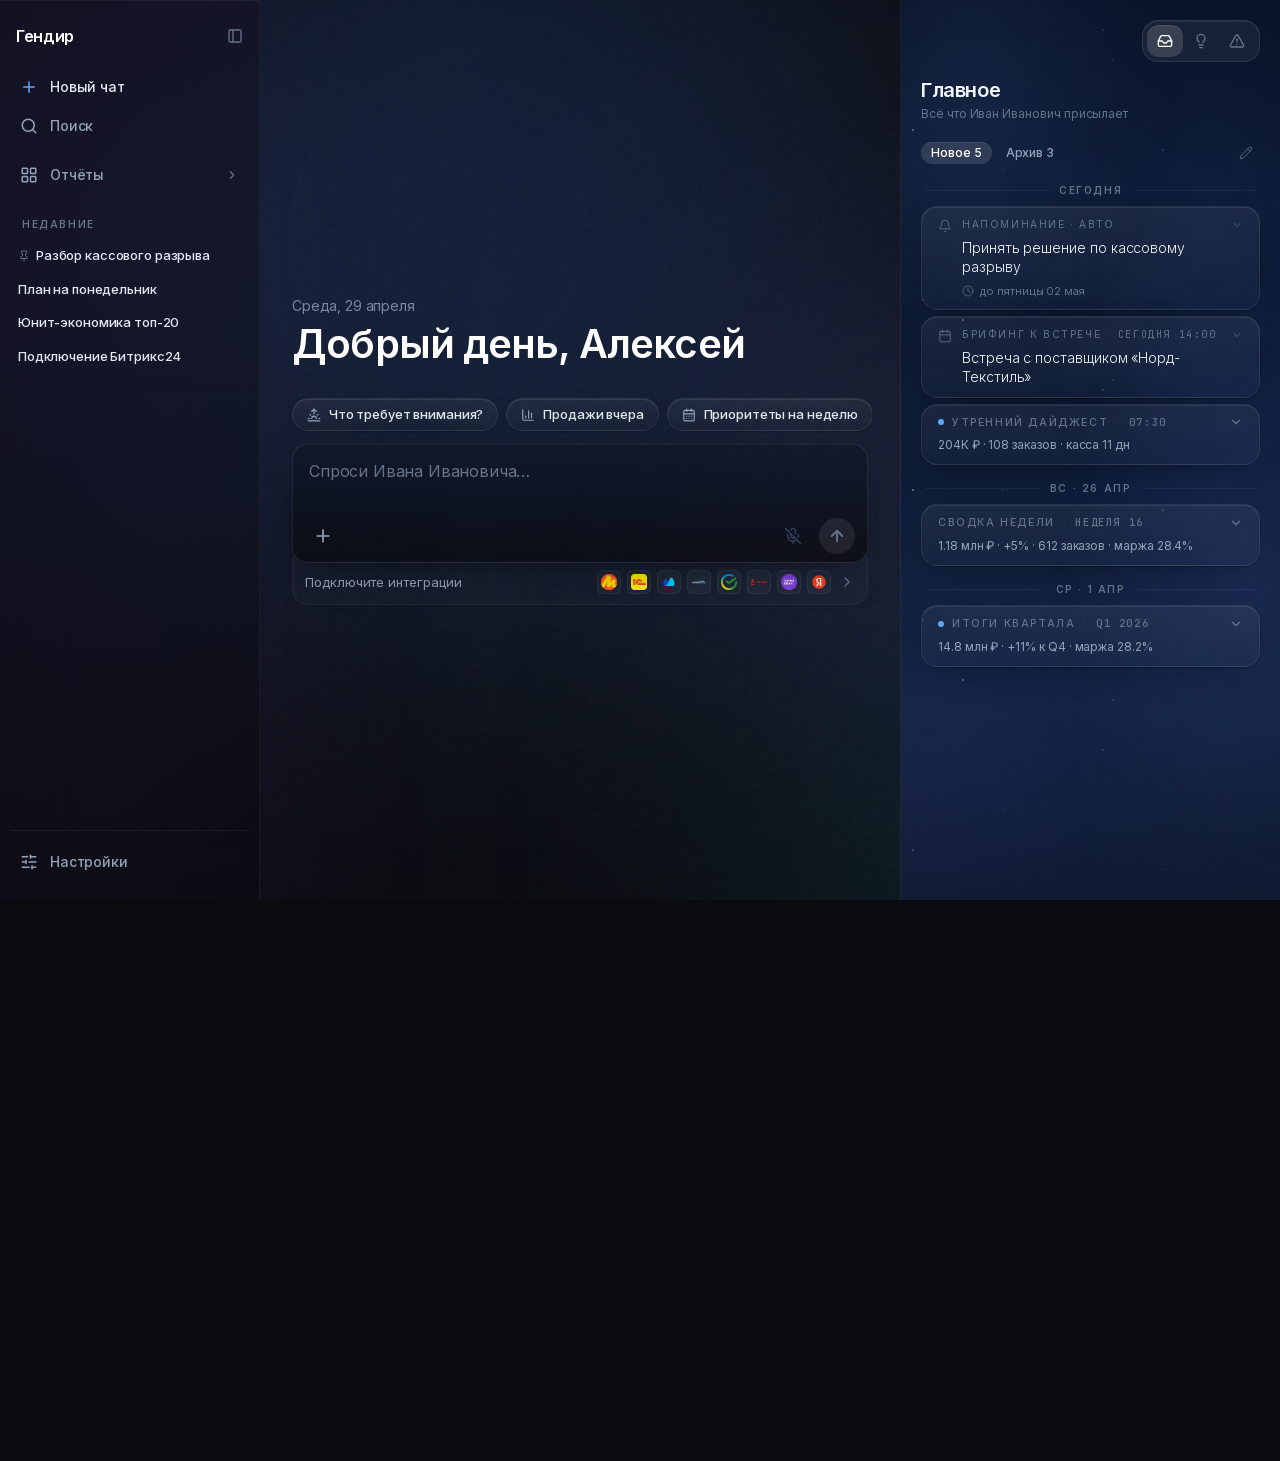
==== index.html @ 6b89b18f "Initial static dashboard page Made-with: Cursor" ====
<!doctype html>
<html lang="ru">
<head>
  <meta charset="utf-8" />
  <meta name="viewport" content="width=device-width, initial-scale=1" />
  <title>Dashboard Redirect</title>
  <meta http-equiv="refresh" content="0; url=/dashboard/?empty=1" />
</head>
<body>
  <p>Redirecting to <a href="/dashboard/?empty=1">/dashboard/?empty=1</a>...</p>
</body>
</html>
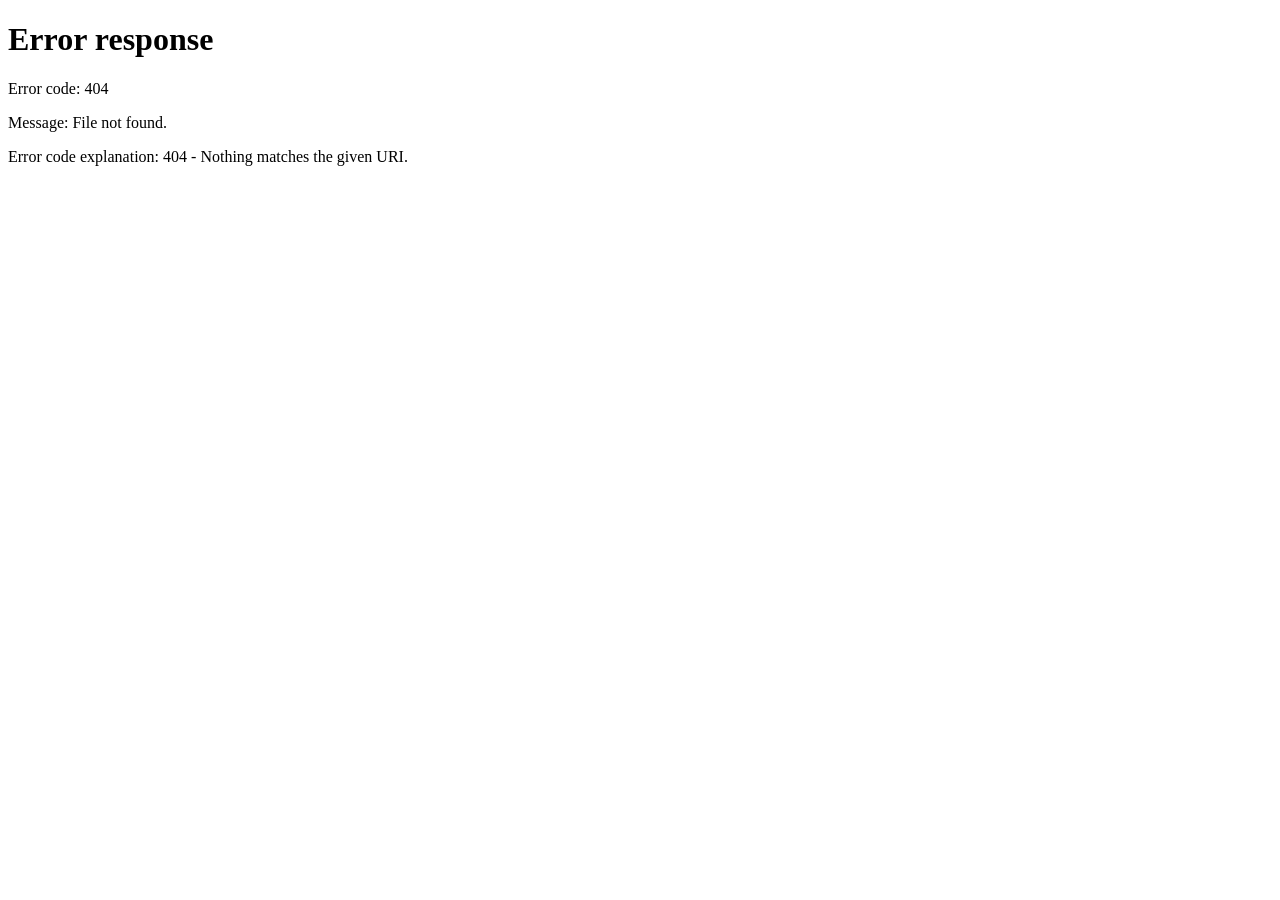
==== commit 7015cc06: "Fix asset paths for GitHub Pages subpath Made-with: Cursor" ====
--- a/index.html
+++ b/index.html
@@ -4,9 +4,9 @@
   <meta charset="utf-8" />
   <meta name="viewport" content="width=device-width, initial-scale=1" />
   <title>Dashboard Redirect</title>
-  <meta http-equiv="refresh" content="0; url=/dashboard/?empty=1" />
+  <meta http-equiv="refresh" content="0; url=/nexus-dashboard-page/dashboard/?empty=1" />
 </head>
 <body>
-  <p>Redirecting to <a href="/dashboard/?empty=1">/dashboard/?empty=1</a>...</p>
+  <p>Redirecting to <a href="/nexus-dashboard-page/dashboard/?empty=1">/dashboard/?empty=1</a>...</p>
 </body>
 </html>
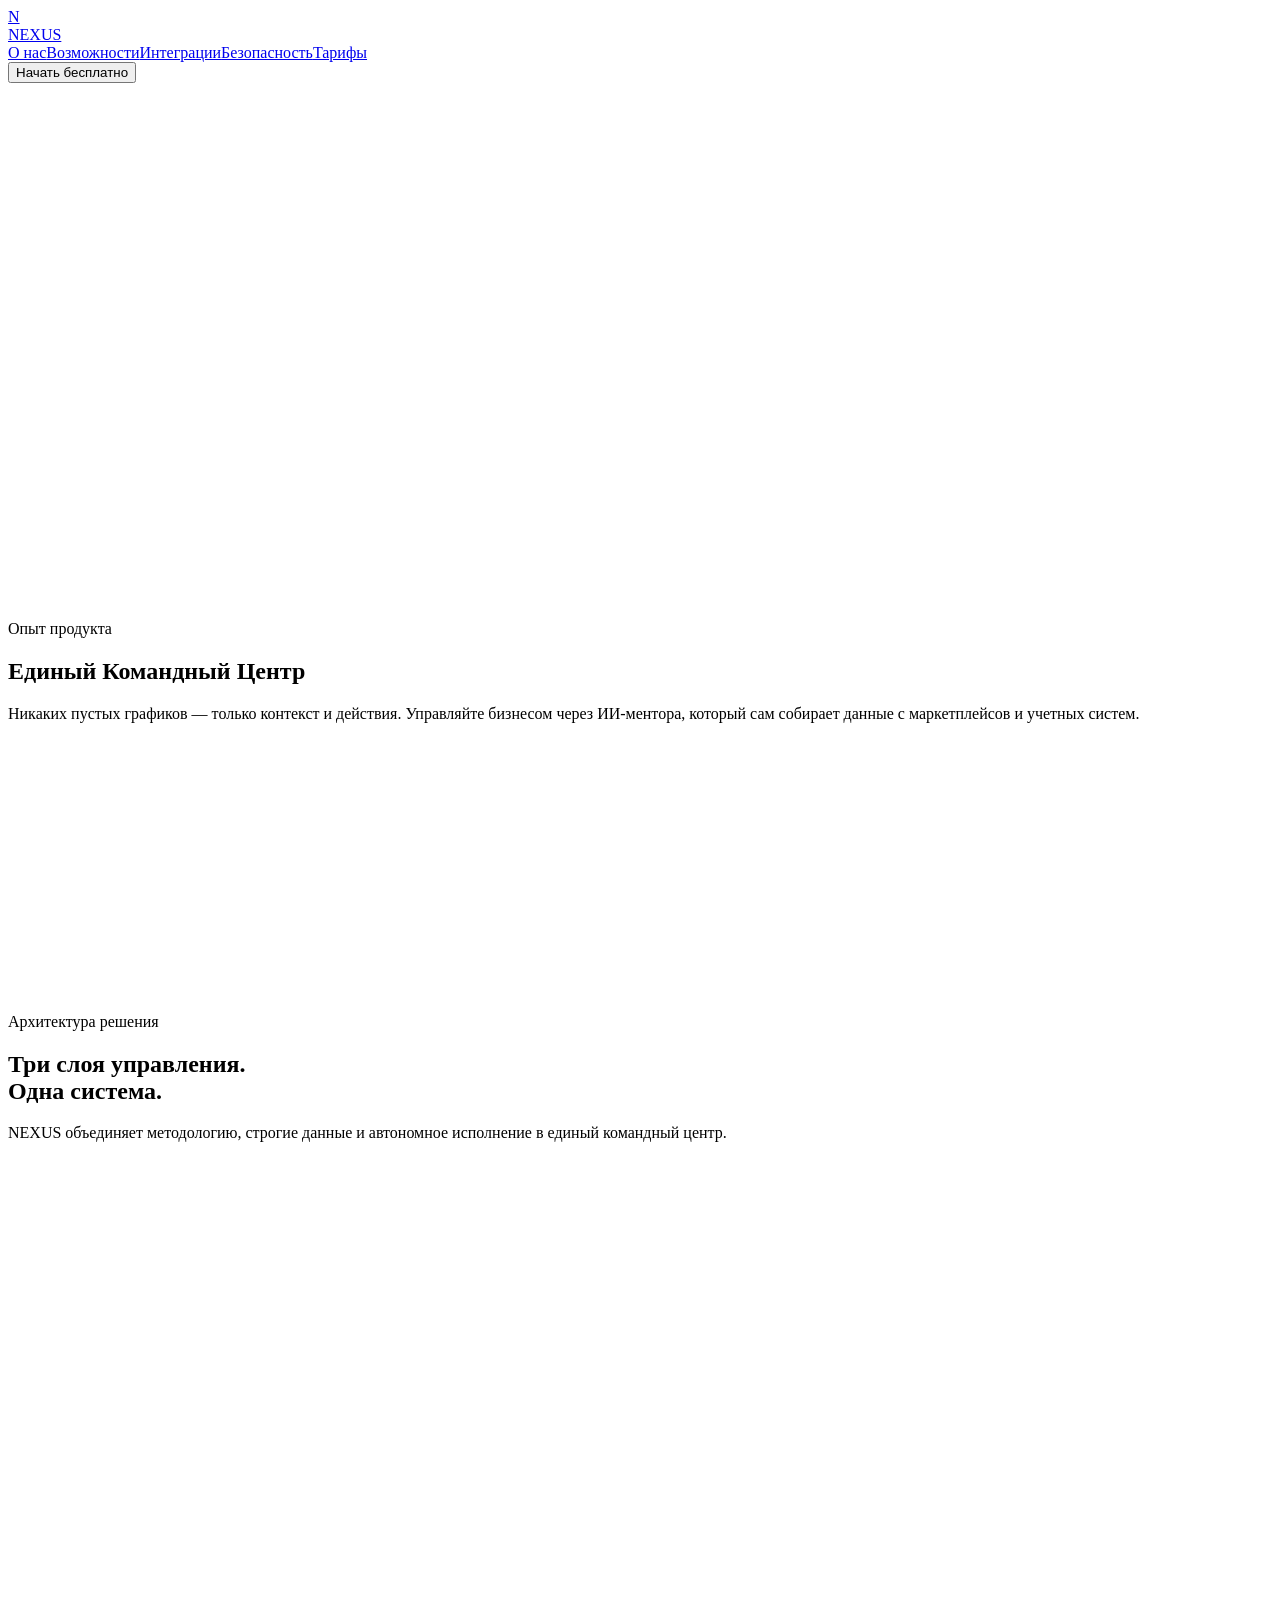
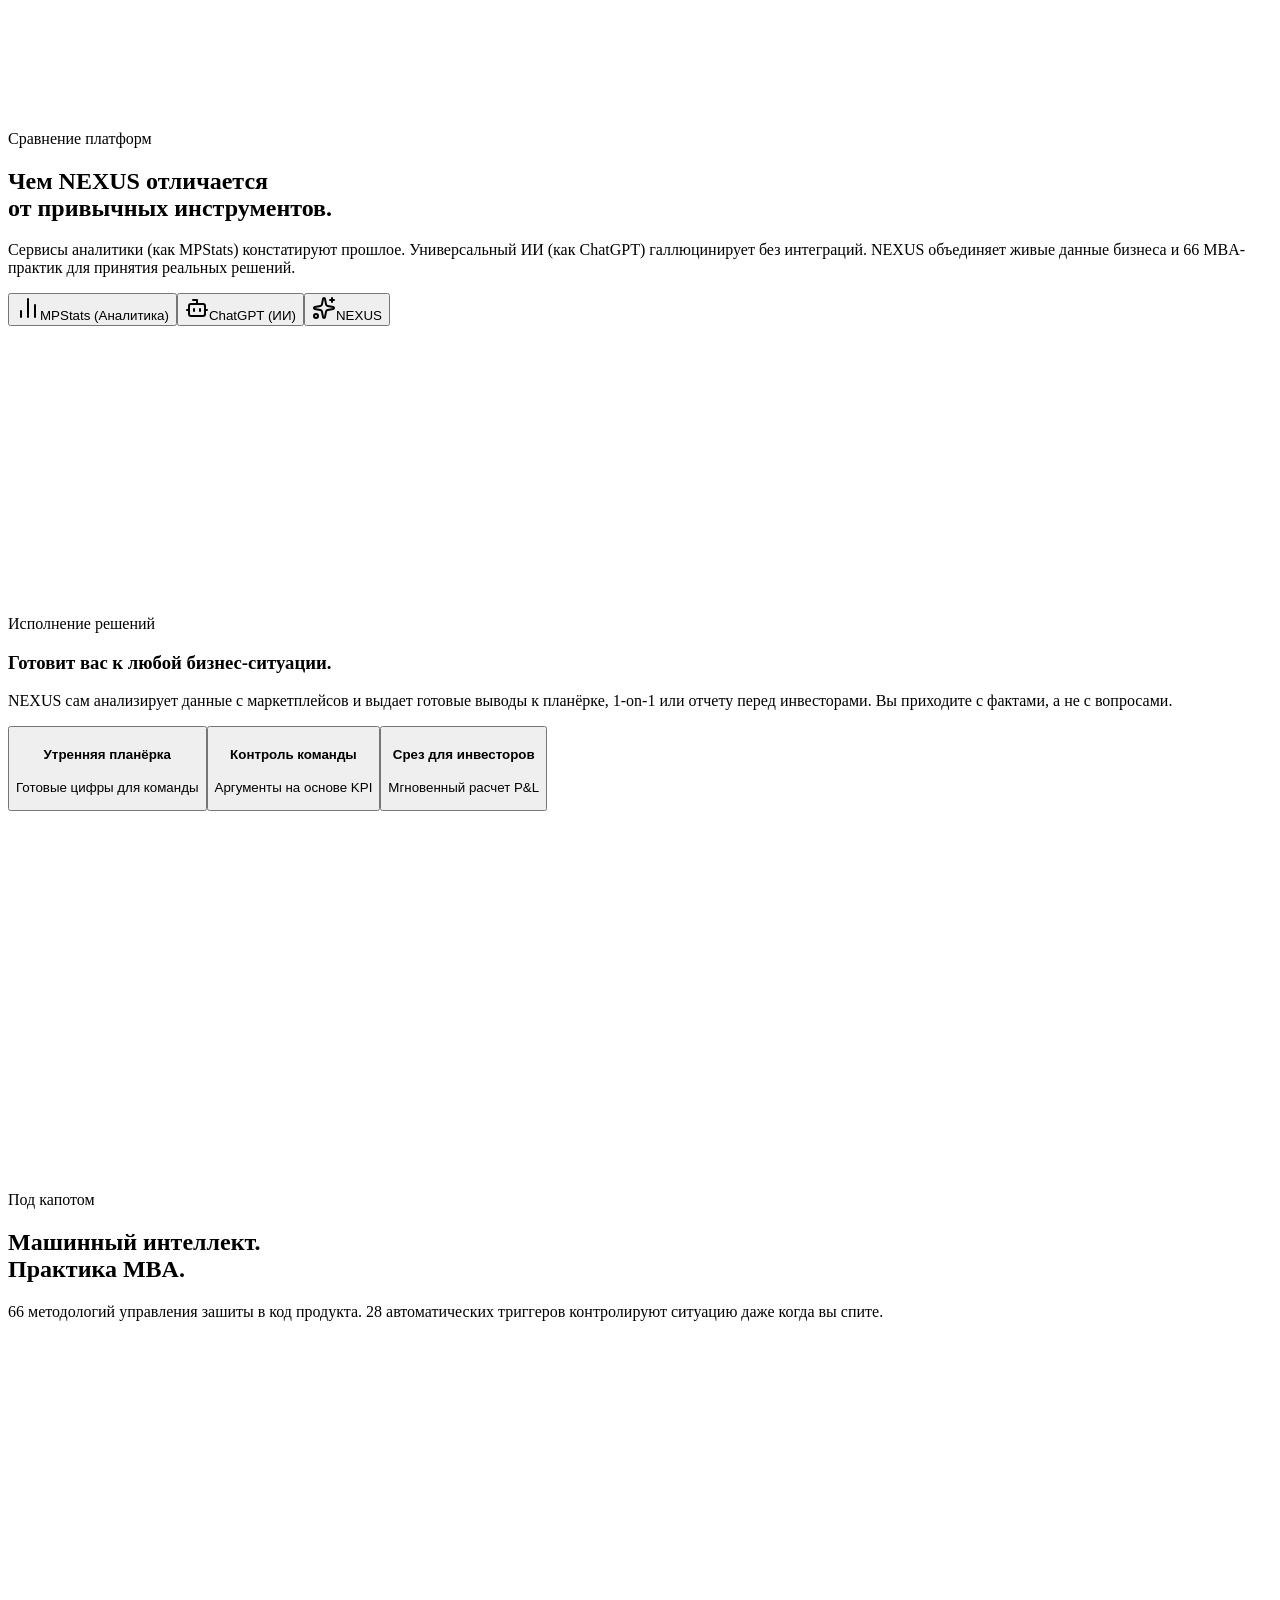
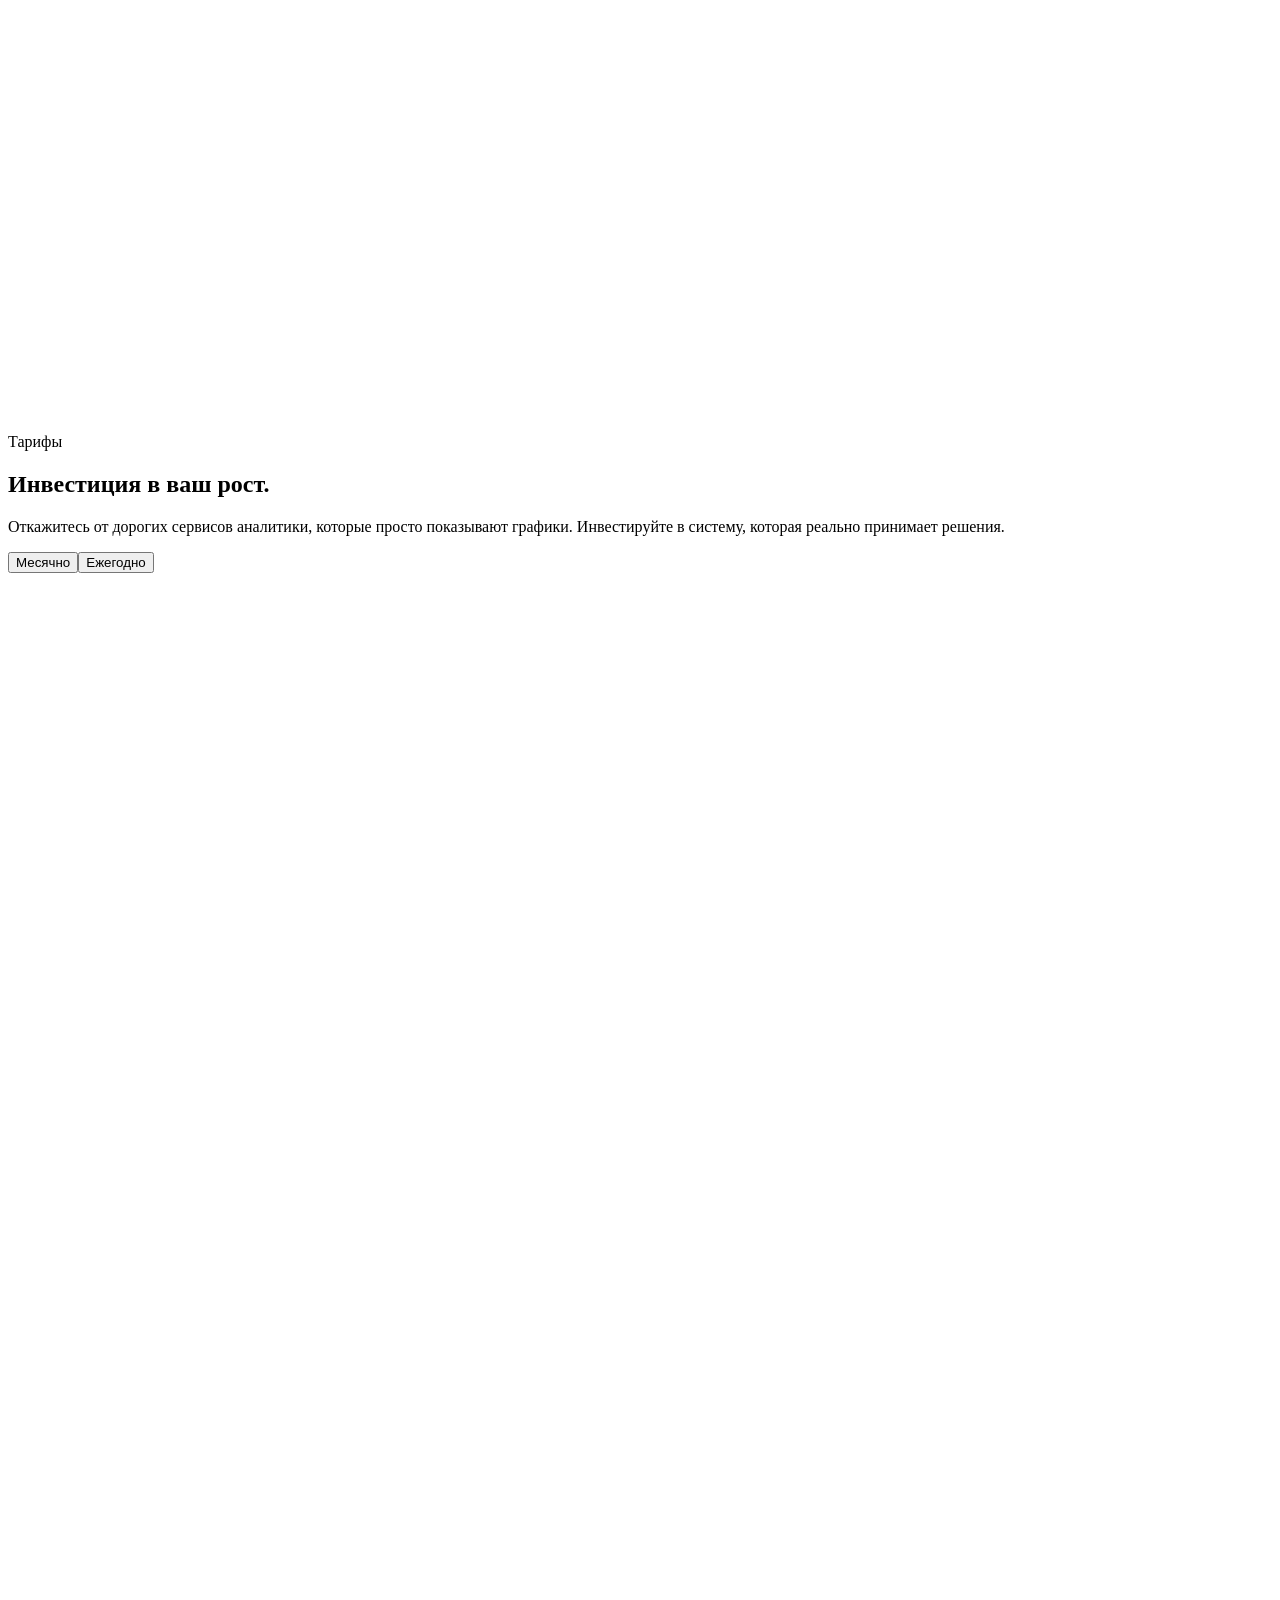
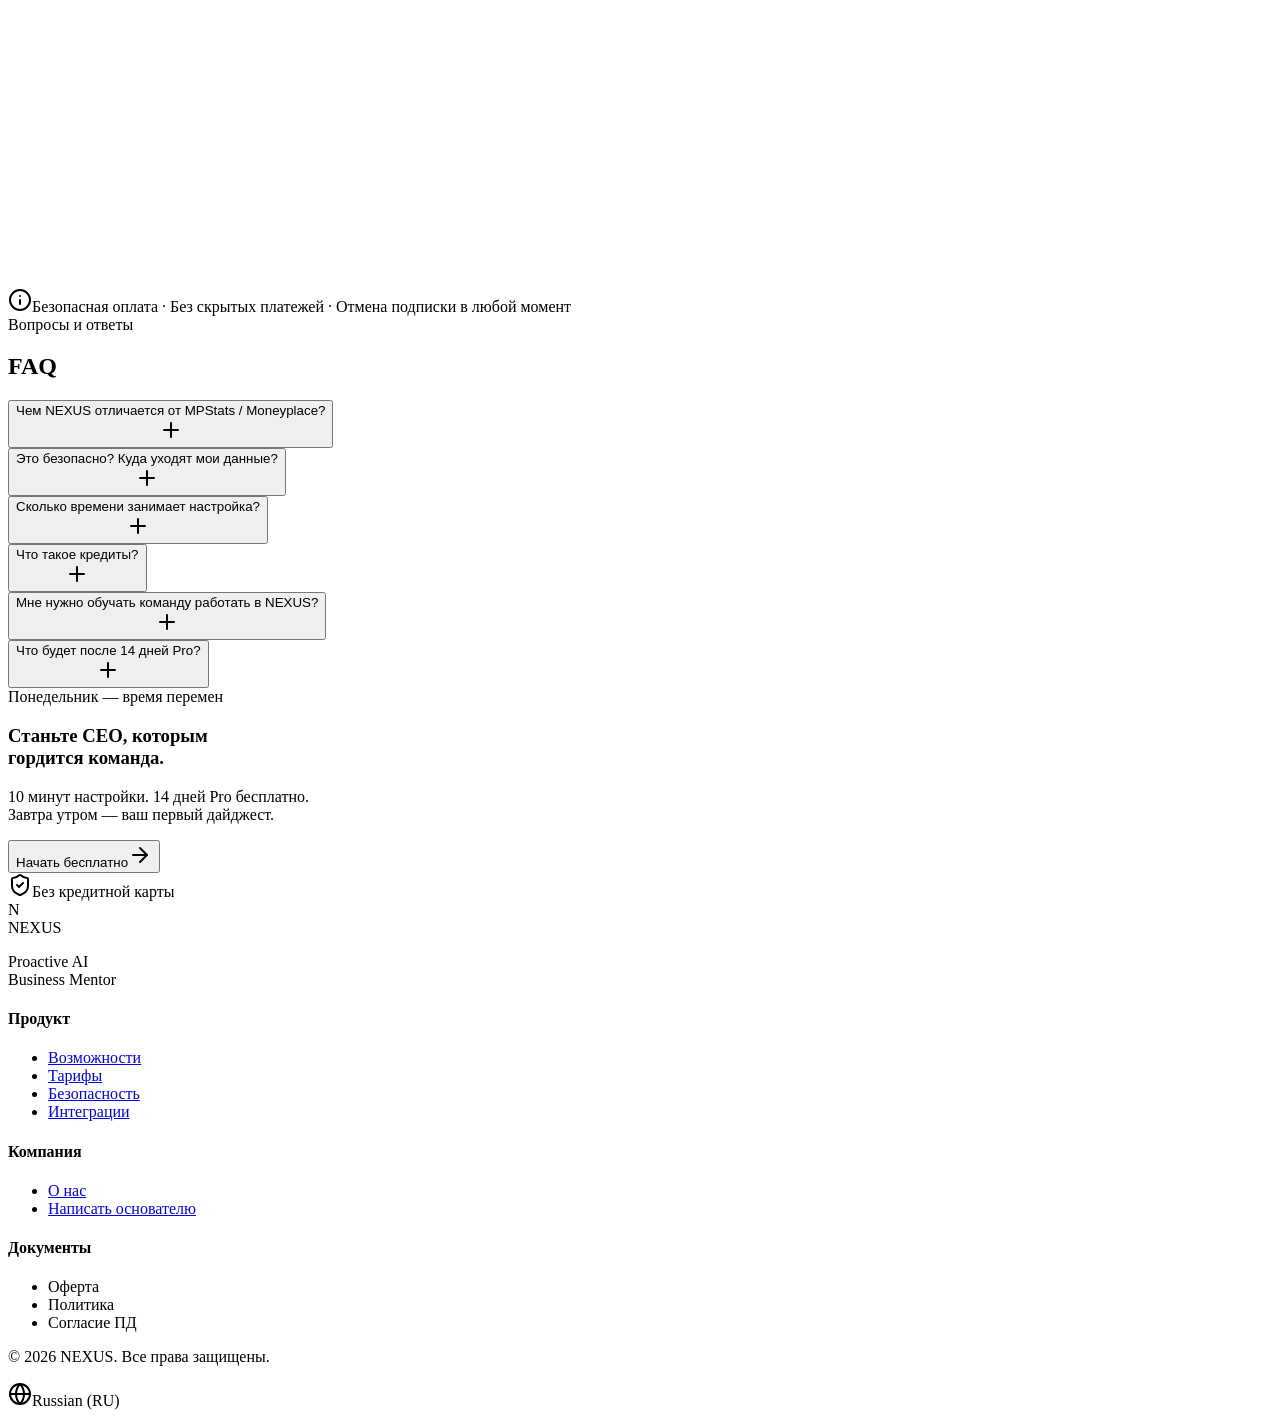
==== commit 584554c1: "Fix absolute asset paths for GitHub Pages deployment Made-with: Cursor" ====
--- a/index.html
+++ b/index.html
@@ -1,12 +1 @@
-<!doctype html>
-<html lang="ru">
-<head>
-  <meta charset="utf-8" />
-  <meta name="viewport" content="width=device-width, initial-scale=1" />
-  <title>Dashboard Redirect</title>
-  <meta http-equiv="refresh" content="0; url=/nexus-dashboard-page/dashboard/?empty=1" />
-</head>
-<body>
-  <p>Redirecting to <a href="/nexus-dashboard-page/dashboard/?empty=1">/dashboard/?empty=1</a>...</p>
-</body>
-</html>
+<!DOCTYPE html><!--Qy7w1eVXY539Rjby6U1yX--><html lang="ru"><head><meta charSet="utf-8"/><meta name="viewport" content="width=device-width, initial-scale=1"/><link rel="preload" href="/nexus-dashboard-page/_next/static/media/70bc3e132a0a741e-s.p.15008bfb.woff2" as="font" crossorigin="" type="font/woff2"/><link rel="preload" href="/nexus-dashboard-page/_next/static/media/83afe278b6a6bb3c-s.p.3a6ba036.woff2" as="font" crossorigin="" type="font/woff2"/><link rel="preload" href="/nexus-dashboard-page/_next/static/media/9c72aa0f40e4eef8-s.p.18a48cbc.woff2" as="font" crossorigin="" type="font/woff2"/><link rel="stylesheet" href="/nexus-dashboard-page/_next/static/chunks/08582c0ec1dc6f78.css" data-precedence="next"/><link rel="stylesheet" href="/nexus-dashboard-page/_next/static/chunks/c664c63d59afc863.css" data-precedence="next"/><link rel="preload" as="script" fetchPriority="low" href="/nexus-dashboard-page/_next/static/chunks/f05fe5d17f93a808.js"/><script src="/nexus-dashboard-page/_next/static/chunks/806bdb8e4a6a9b95.js" async=""></script><script src="/nexus-dashboard-page/_next/static/chunks/f2f58a7e93290fbb.js" async=""></script><script src="/nexus-dashboard-page/_next/static/chunks/b583d0a9991c0a6a.js" async=""></script><script src="/nexus-dashboard-page/_next/static/chunks/turbopack-de8898c3b1b37728.js" async=""></script><script src="/nexus-dashboard-page/_next/static/chunks/515ed2c0c4397f89.js" async=""></script><script src="/nexus-dashboard-page/_next/static/chunks/4068ac6383e218d8.js" async=""></script><script src="/nexus-dashboard-page/_next/static/chunks/7152edf315c1fc60.js" async=""></script><script src="/nexus-dashboard-page/_next/static/chunks/ff1a16fafef87110.js" async=""></script><script src="/nexus-dashboard-page/_next/static/chunks/a2dfb6fc5208ab9b.js" async=""></script><script src="/nexus-dashboard-page/_next/static/chunks/8088ead16283642c.js" async=""></script><script src="/nexus-dashboard-page/_next/static/chunks/7ef07873f1948000.js" async=""></script><script src="/nexus-dashboard-page/_next/static/chunks/1e9f768250e0891c.js" async=""></script><script src="/nexus-dashboard-page/_next/static/chunks/82b006d7aa132bba.js" async=""></script><script src="/nexus-dashboard-page/_next/static/chunks/791bacf4f23f43e8.js" async=""></script><script src="/nexus-dashboard-page/_next/static/chunks/d5add0257315ca5e.js" async=""></script><script src="/nexus-dashboard-page/_next/static/chunks/96ebf2956bbe5ca0.js" async=""></script><script src="/nexus-dashboard-page/_next/static/chunks/4fcd540f774cd0cc.js" async=""></script><script src="/nexus-dashboard-page/_next/static/chunks/ea34ae2c6cbe9967.js" async=""></script><script src="/nexus-dashboard-page/_next/static/chunks/52b5d3803e6c3a9f.js" async=""></script><meta name="next-size-adjust" content=""/><title>NEXUS | Proactive AI Business Mentor</title><meta name="description" content="Ваш AI-ментор, который знает бизнес лучше вас. Каждое утро — четкий план, а не хаос данных."/><link rel="icon" href="/nexus-dashboard-page/favicon.ico?favicon.0b3bf435.ico" sizes="256x256" type="image/x-icon"/><script src="/nexus-dashboard-page/_next/static/chunks/a6dad97d9634a72d.js" noModule=""></script></head><body class="inter_ed26c892-module__0Hd1FG__variable jetbrains_mono_7d65b77b-module__VxV-Ta__variable antialiased selection:bg-accent/30"><div hidden=""><!--$--><!--/$--></div><div class="fixed inset-0 bg-grid -z-10"></div><div class="fixed inset-0 bg-noise -z-10"></div><main class="relative min-h-screen"><nav class="fixed top-0 left-0 right-0 z-50 transition-all duration-300 border-b border-transparent bg-transparent py-5"><div class="container mx-auto px-6 flex items-center justify-between"><a class="flex items-center gap-2 group" href="/"><div class="w-8 h-8 rounded-lg bg-accent flex items-center justify-center text-white font-bold text-sm group-hover:scale-110 transition-transform">N</div><span class="text-xl font-bold tracking-tight text-white">NEXUS</span></a><div class="hidden md:flex items-center gap-6 lg:gap-8"><a class="text-sm font-medium text-slate-400 hover:text-white transition-colors" href="/about/">О нас</a><a class="text-sm font-medium text-slate-400 hover:text-white transition-colors" href="/features/">Возможности</a><a class="text-sm font-medium text-slate-400 hover:text-white transition-colors" href="/integrations/">Интеграции</a><a class="text-sm font-medium text-slate-400 hover:text-white transition-colors" href="/security/">Безопасность</a><a class="text-sm font-medium text-slate-400 hover:text-white transition-colors" href="/pricing/">Тарифы</a></div><div><div class="relative inline-block relative group"><button class="bg-accent hover:bg-accent/90 text-white px-5 py-2 rounded-full text-sm font-bold transition-all group-hover:scale-105 active:scale-95 shadow-[0_0_20px_rgba(59,130,246,0.3)]">Начать бесплатно</button></div></div></div><div class="absolute bottom-0 left-0 h-[2px] bg-accent transition-all duration-150" style="width:0%"></div></nav><section class="relative min-h-[95vh] flex flex-col items-center justify-center pt-32 pb-16 overflow-hidden text-center bg-[#050505]"><div class="absolute inset-0 bg-[linear-gradient(rgba(255,255,255,0.02)_1px,transparent_1px),linear-gradient(90deg,rgba(255,255,255,0.02)_1px,transparent_1px)] bg-[size:64px_64px] [mask-image:radial-gradient(ellipse_60%_60%_at_50%_0%,#000_70%,transparent_100%)] pointer-events-none"></div><div class="absolute top-0 left-1/2 -translate-x-1/2 w-[800px] h-[400px] bg-blue-500/10 blur-[100px] rounded-[100%] pointer-events-none"></div><div class="container mx-auto px-6 relative z-10 flex flex-col items-center"><div class="h-10 mb-10 max-w-sm sm:max-w-md md:max-w-max"><div class="flex items-center gap-3 px-4 py-2 rounded-full border border-white/10 bg-white/[0.03] backdrop-blur-md shadow-sm" style="opacity:0;transform:translateY(10px)"><div class="w-1.5 h-1.5 rounded-full bg-blue-500 animate-pulse"></div><span class="text-xs font-mono tracking-tight text-slate-300">🔥 ИИ снизил ДРР рекламной кампании на 15%</span></div></div><h1 class="text-5xl md:text-7xl lg:text-[5rem] font-black leading-[0.95] tracking-tighter text-white mb-6 w-full mx-auto" style="opacity:0;transform:translateY(15px)">ИИ-центр управления бизнесом <br class="hidden md:block"/><span class="bg-gradient-to-b from-slate-300 to-slate-600 text-transparent bg-clip-text">на маркетплейсах</span></h1><p class="text-lg md:text-xl text-slate-400 max-w-2xl leading-relaxed mb-12 font-medium text-balance mx-auto" style="opacity:0;transform:translateY(15px)">Аналитика, финансы, команда и личный график в одном окне. Встроенный ИИ-ментор превращает хаос данных в решения для кратного роста чистой прибыли.</p><div class="flex flex-col sm:flex-row items-center justify-center gap-4 sm:gap-6" style="opacity:0;transform:translateY(15px)"><div class="relative inline-block relative group w-full sm:w-auto"><button class="relative flex items-center justify-center gap-3 w-full sm:w-auto px-10 py-4 rounded-full bg-white text-black font-bold text-sm transition-all hover:scale-[1.02] shadow-[0_0_40px_rgba(255,255,255,0.1)]">Начать работу<svg xmlns="http://www.w3.org/2000/svg" width="24" height="24" viewBox="0 0 24 24" fill="none" stroke="currentColor" stroke-width="2" stroke-linecap="round" stroke-linejoin="round" class="lucide lucide-arrow-right w-4 h-4 opacity-50 group-hover:translate-x-1 transition-transform" aria-hidden="true"><path d="M5 12h14"></path><path d="m12 5 7 7-7 7"></path></svg></button></div><button class="flex items-center justify-center gap-2 px-8 py-4 rounded-full bg-white/5 border border-white/10 text-white hover:bg-white/10 transition-colors text-sm font-semibold w-full sm:w-auto">Запросить демо</button></div><div class="w-full mt-24" style="opacity:0;transform:translateY(20px)"><p class="text-[10px] font-mono uppercase tracking-[0.2em] text-slate-600 mb-8">Интеграции из коробки</p><div class="w-full overflow-hidden flex items-center justify-center relative mt-16 pb-8"><div class="absolute left-0 top-0 bottom-0 w-32 bg-gradient-to-r from-slate-950 to-transparent z-10"></div><div class="absolute right-0 top-0 bottom-0 w-32 bg-gradient-to-l from-slate-950 to-transparent z-10"></div><p class="absolute -top-6 text-[10px] uppercase font-bold tracking-[2px] text-slate-500 z-10">Полная интеграция с вашими системами</p><div class="flex gap-12 items-center w-max mt-4"><div class="flex items-center justify-center group"><div class="flex items-center gap-2 px-4 py-2 rounded-xl bg-white/5 border border-white/10 hover:bg-white/10 transition-colors cursor-default backdrop-blur-md"><div class="w-2 h-2 rounded-full" style="background-color:#CB11AB"></div><span class="text-sm font-semibold text-slate-300 group-hover:text-white transition-colors">Wildberries</span></div></div><div class="flex items-center justify-center group"><div class="flex items-center gap-2 px-4 py-2 rounded-xl bg-white/5 border border-white/10 hover:bg-white/10 transition-colors cursor-default backdrop-blur-md"><div class="w-2 h-2 rounded-full" style="background-color:#005BFF"></div><span class="text-sm font-semibold text-slate-300 group-hover:text-white transition-colors">Ozon</span></div></div><div class="flex items-center justify-center group"><div class="flex items-center gap-2 px-4 py-2 rounded-xl bg-white/5 border border-white/10 hover:bg-white/10 transition-colors cursor-default backdrop-blur-md"><div class="w-2 h-2 rounded-full" style="background-color:#FFCC00"></div><span class="text-sm font-semibold text-slate-300 group-hover:text-white transition-colors">Яндекс.Маркет</span></div></div><div class="flex items-center justify-center group"><div class="flex items-center gap-2 px-4 py-2 rounded-xl bg-white/5 border border-white/10 hover:bg-white/10 transition-colors cursor-default backdrop-blur-md"><div class="w-2 h-2 rounded-full" style="background-color:#ED1C24"></div><span class="text-sm font-semibold text-slate-300 group-hover:text-white transition-colors">1C:Предприятие</span></div></div><div class="flex items-center justify-center group"><div class="flex items-center gap-2 px-4 py-2 rounded-xl bg-white/5 border border-white/10 hover:bg-white/10 transition-colors cursor-default backdrop-blur-md"><div class="w-2 h-2 rounded-full" style="background-color:#0072CE"></div><span class="text-sm font-semibold text-slate-300 group-hover:text-white transition-colors">МойСклад</span></div></div><div class="flex items-center justify-center group"><div class="flex items-center gap-2 px-4 py-2 rounded-xl bg-white/5 border border-white/10 hover:bg-white/10 transition-colors cursor-default backdrop-blur-md"><div class="w-2 h-2 rounded-full" style="background-color:#4C84FF"></div><span class="text-sm font-semibold text-slate-300 group-hover:text-white transition-colors">AmoCRM</span></div></div><div class="flex items-center justify-center group"><div class="flex items-center gap-2 px-4 py-2 rounded-xl bg-white/5 border border-white/10 hover:bg-white/10 transition-colors cursor-default backdrop-blur-md"><div class="w-2 h-2 rounded-full" style="background-color:#2FC6F6"></div><span class="text-sm font-semibold text-slate-300 group-hover:text-white transition-colors">Bitrix24</span></div></div><div class="flex items-center justify-center group"><div class="flex items-center gap-2 px-4 py-2 rounded-xl bg-white/5 border border-white/10 hover:bg-white/10 transition-colors cursor-default backdrop-blur-md"><div class="w-2 h-2 rounded-full" style="background-color:#CB11AB"></div><span class="text-sm font-semibold text-slate-300 group-hover:text-white transition-colors">Wildberries</span></div></div><div class="flex items-center justify-center group"><div class="flex items-center gap-2 px-4 py-2 rounded-xl bg-white/5 border border-white/10 hover:bg-white/10 transition-colors cursor-default backdrop-blur-md"><div class="w-2 h-2 rounded-full" style="background-color:#005BFF"></div><span class="text-sm font-semibold text-slate-300 group-hover:text-white transition-colors">Ozon</span></div></div><div class="flex items-center justify-center group"><div class="flex items-center gap-2 px-4 py-2 rounded-xl bg-white/5 border border-white/10 hover:bg-white/10 transition-colors cursor-default backdrop-blur-md"><div class="w-2 h-2 rounded-full" style="background-color:#FFCC00"></div><span class="text-sm font-semibold text-slate-300 group-hover:text-white transition-colors">Яндекс.Маркет</span></div></div><div class="flex items-center justify-center group"><div class="flex items-center gap-2 px-4 py-2 rounded-xl bg-white/5 border border-white/10 hover:bg-white/10 transition-colors cursor-default backdrop-blur-md"><div class="w-2 h-2 rounded-full" style="background-color:#ED1C24"></div><span class="text-sm font-semibold text-slate-300 group-hover:text-white transition-colors">1C:Предприятие</span></div></div><div class="flex items-center justify-center group"><div class="flex items-center gap-2 px-4 py-2 rounded-xl bg-white/5 border border-white/10 hover:bg-white/10 transition-colors cursor-default backdrop-blur-md"><div class="w-2 h-2 rounded-full" style="background-color:#0072CE"></div><span class="text-sm font-semibold text-slate-300 group-hover:text-white transition-colors">МойСклад</span></div></div><div class="flex items-center justify-center group"><div class="flex items-center gap-2 px-4 py-2 rounded-xl bg-white/5 border border-white/10 hover:bg-white/10 transition-colors cursor-default backdrop-blur-md"><div class="w-2 h-2 rounded-full" style="background-color:#4C84FF"></div><span class="text-sm font-semibold text-slate-300 group-hover:text-white transition-colors">AmoCRM</span></div></div><div class="flex items-center justify-center group"><div class="flex items-center gap-2 px-4 py-2 rounded-xl bg-white/5 border border-white/10 hover:bg-white/10 transition-colors cursor-default backdrop-blur-md"><div class="w-2 h-2 rounded-full" style="background-color:#2FC6F6"></div><span class="text-sm font-semibold text-slate-300 group-hover:text-white transition-colors">Bitrix24</span></div></div></div></div></div></div></section><section class="py-24 bg-black relative overflow-hidden"><div class="absolute top-[20%] left-1/2 -translate-x-1/2 w-[800px] h-[600px] bg-gradient-to-br from-[#3B82F6]/10 to-[#8B5CF6]/10 filter blur-[120px] rounded-full point-events-none -z-10"></div><div class="container mx-auto px-6 relative z-10"><div class="text-center mb-16"><span class="text-accent text-[12px] font-black uppercase tracking-[3px] mb-4 block">Опыт продукта</span><h2 class="text-4xl lg:text-6xl font-black text-white mb-6">Единый Командный Центр</h2><p class="text-slate-400 max-w-2xl mx-auto text-lg leading-relaxed">Никаких пустых графиков — только контекст и действия. Управляйте бизнесом через ИИ-ментора, который сам собирает данные с маркетплейсов и учетных систем.</p></div><div class="w-full overflow-x-auto overflow-y-hidden pb-8 -mb-8 no-scrollbar"><div class="min-w-[900px] max-w-[1400px] mx-auto rounded-3xl overflow-hidden border border-white/10 shadow-[0_30px_100px_rgba(0,0,0,0.8)] relative flex z-20 group bg-[#0A0A0F]" style="opacity:0;transform:translateY(40px)"><div class="absolute top-0 left-0 right-0 h-10 bg-[#0F172A] border-b border-white/5 flex items-center px-4 z-50"><div class="flex gap-2"><div class="w-3 h-3 rounded-full bg-[#EF4444]"></div><div class="w-3 h-3 rounded-full bg-[#F59E0B]"></div><div class="w-3 h-3 rounded-full bg-[#10B981]"></div></div><div class="mx-auto flex items-center gap-2 px-4 py-1.5 bg-[#1E293B] rounded-md border border-white/5 text-[11px] font-medium tracking-wide text-[#64748B]">app.nexus-ops.ai</div></div><div class="flex w-full h-[800px] pt-10 relative"><div class="shrink-0 h-full relative z-20"><aside class="hidden md:flex transition-all duration-300 ease-in-out h-full flex-col bg-background-deep/50 backdrop-blur-2xl border-r border-white/[0.06] py-5 px-2.5 shrink-0 relative z-50 shadow-[inset_0_1px_0_0_rgba(255,255,255,0.06)] w-[64px]"><div class="absolute inset-0 pointer-events-none rounded-none" style="background:linear-gradient(180deg, rgba(139,92,246,0.05) 0%, rgba(59,130,246,0.03) 55%, transparent 100%)"></div><div class="relative flex flex-col flex-1 min-h-0"><div class="flex items-center gap-3 mb-4 px-1.5 h-8 overflow-hidden whitespace-nowrap justify-center"><div class="flex items-center cursor-pointer hover:opacity-80 transition-opacity" aria-label="Развернуть меню"><svg xmlns="http://www.w3.org/2000/svg" width="24" height="24" viewBox="0 0 24 24" fill="none" stroke="currentColor" stroke-width="2" stroke-linecap="round" stroke-linejoin="round" class="lucide lucide-panel-left w-5 h-5 text-slate-400" aria-hidden="true"><rect width="18" height="18" x="3" y="3" rx="2"></rect><path d="M9 3v18"></path></svg></div></div><div class="space-y-0.5 mb-1"><button class="relative w-full flex items-center gap-3 px-2.5 py-2 rounded-xl transition-all group text-slate-400 hover:text-white hover:bg-white/[0.04] justify-center" aria-expanded="false"><svg xmlns="http://www.w3.org/2000/svg" width="24" height="24" viewBox="0 0 24 24" fill="none" stroke="currentColor" stroke-width="2" stroke-linecap="round" stroke-linejoin="round" class="lucide lucide-layout-grid w-[18px] h-[18px] shrink-0 transition-colors text-slate-400 group-hover:text-slate-200" aria-hidden="true"><rect width="7" height="7" x="3" y="3" rx="1"></rect><rect width="7" height="7" x="14" y="3" rx="1"></rect><rect width="7" height="7" x="14" y="14" rx="1"></rect><rect width="7" height="7" x="3" y="14" rx="1"></rect></svg><span class="font-medium text-[14px] transition-all duration-300 overflow-hidden whitespace-nowrap flex-1 text-left tracking-[-0.01em] w-0 opacity-0">Отчёты</span></button></div><div class="flex-1"></div><div class="pt-3 mt-3 border-t border-white/[0.06] shrink-0"><button class="w-full flex items-center gap-3 px-2.5 py-2 rounded-xl transition-all group text-slate-400 hover:text-white hover:bg-white/[0.04] justify-center"><svg xmlns="http://www.w3.org/2000/svg" width="24" height="24" viewBox="0 0 24 24" fill="none" stroke="currentColor" stroke-width="2" stroke-linecap="round" stroke-linejoin="round" class="lucide lucide-sliders-horizontal w-[18px] h-[18px] shrink-0 transition-colors text-slate-400 group-hover:text-slate-200" aria-hidden="true"><path d="M10 5H3"></path><path d="M12 19H3"></path><path d="M14 3v4"></path><path d="M16 17v4"></path><path d="M21 12h-9"></path><path d="M21 19h-5"></path><path d="M21 5h-7"></path><path d="M8 10v4"></path><path d="M8 12H3"></path></svg><span class="font-medium text-[14px] transition-all duration-300 overflow-hidden whitespace-nowrap flex-1 text-left tracking-[-0.01em] w-0 opacity-0">Настройки</span></button></div></div></aside></div><div class="flex-1 flex flex-col h-full bg-[#0A0A0F] overflow-hidden relative z-10 transition-all duration-300 min-w-[350px]"><div class="absolute inset-x-0 bottom-0 h-32 z-40 bg-transparent pointer-events-none"></div><div class="flex flex-col h-full relative"><div class="flex-1 flex items-center justify-center px-6 text-center"><div><p class="text-[14px] text-slate-400">Нет открытого чата.</p><button class="mt-3 inline-flex items-center px-4 py-2 rounded-full bg-accent text-white text-[13px] font-medium hover:bg-accent-hover transition-colors">Новый чат</button></div></div><div class="absolute left-0 right-0 bottom-0 px-3 md:px-6 pb-4 md:pb-6 pt-10 bg-gradient-to-t from-background-deep via-background-deep/80 to-transparent pointer-events-none"><div class="max-w-2xl mx-auto pointer-events-auto"><div class="flex flex-col gap-2.5"><div class="glass-strong relative flex flex-col rounded-2xl transition-all focus-within:border-accent/40 p-2 md:p-2.5"><textarea rows="1" placeholder="Обсудим детали?" class="w-full bg-transparent border-none outline-none resize-none text-[15px] md:text-[16px] text-white placeholder:text-slate-500 px-2 pt-2 pb-1 max-h-[200px] min-h-[60px] tracking-[-0.01em] leading-[1.45]" style="overflow-y:auto"></textarea><div class="flex items-center gap-2 px-1 pt-1.5"><button class="w-9 h-9 flex items-center justify-center text-slate-400 hover:text-white hover:bg-white/5 rounded-full transition-colors shrink-0" aria-label="Прикрепить"><svg xmlns="http://www.w3.org/2000/svg" width="24" height="24" viewBox="0 0 24 24" fill="none" stroke="currentColor" stroke-width="2" stroke-linecap="round" stroke-linejoin="round" class="lucide lucide-plus w-[20px] h-[20px]" aria-hidden="true"><path d="M5 12h14"></path><path d="M12 5v14"></path></svg></button><div class="flex-1"></div><button disabled="" class="relative w-9 h-9 flex items-center justify-center rounded-full transition-all shrink-0 select-none text-slate-700 cursor-not-allowed" aria-label="Голосовой ввод не поддерживается в этом браузере" title="Голосовой ввод недоступен. Попробуй Safari на iPhone или Chrome."><svg xmlns="http://www.w3.org/2000/svg" width="24" height="24" viewBox="0 0 24 24" fill="none" stroke="currentColor" stroke-width="2" stroke-linecap="round" stroke-linejoin="round" class="lucide lucide-mic-off w-[18px] h-[18px]" aria-hidden="true"><path d="M12 19v3"></path><path d="M15 9.34V5a3 3 0 0 0-5.68-1.33"></path><path d="M16.95 16.95A7 7 0 0 1 5 12v-2"></path><path d="M18.89 13.23A7 7 0 0 0 19 12v-2"></path><path d="m2 2 20 20"></path><path d="M9 9v3a3 3 0 0 0 5.12 2.12"></path></svg></button><button disabled="" class="w-9 h-9 flex items-center justify-center rounded-full transition-all shrink-0 bg-white/[0.08] text-slate-500 cursor-not-allowed" aria-label="Отправить"><svg xmlns="http://www.w3.org/2000/svg" width="24" height="24" viewBox="0 0 24 24" fill="none" stroke="currentColor" stroke-width="2.5" stroke-linecap="round" stroke-linejoin="round" class="lucide lucide-arrow-up w-[18px] h-[18px]" aria-hidden="true"><path d="m5 12 7-7 7 7"></path><path d="M12 19V5"></path></svg></button></div></div></div></div></div></div></div></div><div class="absolute -inset-0.5 border border-white/10 rounded-3xl pointer-events-none z-50 shadow-[inset_0_0_30px_rgba(255,255,255,0.02)]"></div></div></div></div></section><section id="how-it-works" class="py-32 relative bg-[#050505]"><div class="container mx-auto px-6 relative z-10"><div class="flex flex-col items-center text-center mb-24"><span class="text-slate-500 text-[10px] font-mono uppercase tracking-[0.2em] mb-6">Архитектура решения</span><h2 class="text-3xl md:text-5xl font-bold text-white mb-6 tracking-tight">Три слоя управления. <br class="hidden md:block"/><span class="text-slate-500">Одна система.</span></h2><p class="text-slate-400 max-w-xl text-sm md:text-base font-medium">NEXUS объединяет методологию, строгие данные и автономное исполнение в единый командный центр.</p></div><div class="max-w-5xl mx-auto space-y-16 pb-24"><div class="bg-[#0A0A0F] border border-white/5 rounded-3xl overflow-hidden flex flex-col lg:flex-row group hover:border-white/10 transition-colors" style="opacity:0;transform:translateY(40px)"><div class="flex-1 p-10 lg:p-14 lg:pr-10 relative z-10"><div class="mb-8"><div class="w-12 h-12 rounded-xl bg-white/5 text-slate-300 flex items-center justify-center mb-6"><svg xmlns="http://www.w3.org/2000/svg" width="24" height="24" viewBox="0 0 24 24" fill="none" stroke="currentColor" stroke-width="2" stroke-linecap="round" stroke-linejoin="round" class="lucide lucide-message-square w-5 h-5" aria-hidden="true"><path d="M22 17a2 2 0 0 1-2 2H6.828a2 2 0 0 0-1.414.586l-2.202 2.202A.71.71 0 0 1 2 21.286V5a2 2 0 0 1 2-2h16a2 2 0 0 1 2 2z"></path></svg></div><h3 class="text-2xl font-bold text-white mb-2">Ментор</h3><p class="font-mono text-[10px] uppercase tracking-widest mb-6 text-slate-500">Голос бизнеса</p><p class="text-slate-400 leading-relaxed text-sm">Опытный COO, который каждое утро приходит с выводами, а не просто данными. 66 управленческих практик MBA-уровня в каждом ответе.</p></div><ul class="space-y-4 pt-4 border-t border-white/5"><li class="flex items-center gap-3 text-sm text-slate-300 font-medium"><svg xmlns="http://www.w3.org/2000/svg" width="24" height="24" viewBox="0 0 24 24" fill="none" stroke="currentColor" stroke-width="2" stroke-linecap="round" stroke-linejoin="round" class="lucide lucide-circle-check w-4 h-4 text-emerald-500 hidden sm:block" aria-hidden="true"><circle cx="12" cy="12" r="10"></circle><path d="m9 12 2 2 4-4"></path></svg>Проактивные советы</li><li class="flex items-center gap-3 text-sm text-slate-300 font-medium"><svg xmlns="http://www.w3.org/2000/svg" width="24" height="24" viewBox="0 0 24 24" fill="none" stroke="currentColor" stroke-width="2" stroke-linecap="round" stroke-linejoin="round" class="lucide lucide-circle-check w-4 h-4 text-emerald-500 hidden sm:block" aria-hidden="true"><circle cx="12" cy="12" r="10"></circle><path d="m9 12 2 2 4-4"></path></svg>Контекст вашего рынка</li><li class="flex items-center gap-3 text-sm text-slate-300 font-medium"><svg xmlns="http://www.w3.org/2000/svg" width="24" height="24" viewBox="0 0 24 24" fill="none" stroke="currentColor" stroke-width="2" stroke-linecap="round" stroke-linejoin="round" class="lucide lucide-circle-check w-4 h-4 text-emerald-500 hidden sm:block" aria-hidden="true"><circle cx="12" cy="12" r="10"></circle><path d="m9 12 2 2 4-4"></path></svg>Обучение через диалог</li></ul></div><div class="flex-1 w-full bg-[#050505] border-t lg:border-t-0 lg:border-l border-white/5 relative min-h-[400px] overflow-hidden"><div class="absolute inset-0 p-8 pt-10 sm:scale-100 scale-90 origin-top-left group-hover:scale-[1.02] transition-transform duration-700 pointer-events-none"><div class="h-full w-[120%] lg:w-full mask-bottom opacity-90"><div class="flex flex-col h-full relative"><div class="flex-1 flex items-center justify-center px-6 text-center"><div><p class="text-[14px] text-slate-400">Нет открытого чата.</p><button class="mt-3 inline-flex items-center px-4 py-2 rounded-full bg-accent text-white text-[13px] font-medium hover:bg-accent-hover transition-colors">Новый чат</button></div></div><div class="absolute left-0 right-0 bottom-0 px-3 md:px-6 pb-4 md:pb-6 pt-10 bg-gradient-to-t from-background-deep via-background-deep/80 to-transparent pointer-events-none"><div class="max-w-2xl mx-auto pointer-events-auto"><div class="flex flex-col gap-2.5"><div class="glass-strong relative flex flex-col rounded-2xl transition-all focus-within:border-accent/40 p-2 md:p-2.5"><textarea rows="1" placeholder="Обсудим детали?" class="w-full bg-transparent border-none outline-none resize-none text-[15px] md:text-[16px] text-white placeholder:text-slate-500 px-2 pt-2 pb-1 max-h-[200px] min-h-[60px] tracking-[-0.01em] leading-[1.45]" style="overflow-y:auto"></textarea><div class="flex items-center gap-2 px-1 pt-1.5"><button class="w-9 h-9 flex items-center justify-center text-slate-400 hover:text-white hover:bg-white/5 rounded-full transition-colors shrink-0" aria-label="Прикрепить"><svg xmlns="http://www.w3.org/2000/svg" width="24" height="24" viewBox="0 0 24 24" fill="none" stroke="currentColor" stroke-width="2" stroke-linecap="round" stroke-linejoin="round" class="lucide lucide-plus w-[20px] h-[20px]" aria-hidden="true"><path d="M5 12h14"></path><path d="M12 5v14"></path></svg></button><div class="flex-1"></div><button disabled="" class="relative w-9 h-9 flex items-center justify-center rounded-full transition-all shrink-0 select-none text-slate-700 cursor-not-allowed" aria-label="Голосовой ввод не поддерживается в этом браузере" title="Голосовой ввод недоступен. Попробуй Safari на iPhone или Chrome."><svg xmlns="http://www.w3.org/2000/svg" width="24" height="24" viewBox="0 0 24 24" fill="none" stroke="currentColor" stroke-width="2" stroke-linecap="round" stroke-linejoin="round" class="lucide lucide-mic-off w-[18px] h-[18px]" aria-hidden="true"><path d="M12 19v3"></path><path d="M15 9.34V5a3 3 0 0 0-5.68-1.33"></path><path d="M16.95 16.95A7 7 0 0 1 5 12v-2"></path><path d="M18.89 13.23A7 7 0 0 0 19 12v-2"></path><path d="m2 2 20 20"></path><path d="M9 9v3a3 3 0 0 0 5.12 2.12"></path></svg></button><button disabled="" class="w-9 h-9 flex items-center justify-center rounded-full transition-all shrink-0 bg-white/[0.08] text-slate-500 cursor-not-allowed" aria-label="Отправить"><svg xmlns="http://www.w3.org/2000/svg" width="24" height="24" viewBox="0 0 24 24" fill="none" stroke="currentColor" stroke-width="2.5" stroke-linecap="round" stroke-linejoin="round" class="lucide lucide-arrow-up w-[18px] h-[18px]" aria-hidden="true"><path d="m5 12 7-7 7 7"></path><path d="M12 19V5"></path></svg></button></div></div></div></div></div></div></div></div></div></div><div class="bg-[#0A0A0F] border border-white/5 rounded-3xl overflow-hidden flex flex-col lg:flex-row group hover:border-white/10 transition-colors" style="opacity:0;transform:translateY(40px)"><div class="flex-1 p-10 lg:p-14 lg:pr-10 relative z-10"><div class="mb-8"><div class="w-12 h-12 rounded-xl bg-white/5 text-slate-300 flex items-center justify-center mb-6"><svg xmlns="http://www.w3.org/2000/svg" width="24" height="24" viewBox="0 0 24 24" fill="none" stroke="currentColor" stroke-width="2" stroke-linecap="round" stroke-linejoin="round" class="lucide lucide-chart-column w-5 h-5" aria-hidden="true"><path d="M3 3v16a2 2 0 0 0 2 2h16"></path><path d="M18 17V9"></path><path d="M13 17V5"></path><path d="M8 17v-3"></path></svg></div><h3 class="text-2xl font-bold text-white mb-2">Аналитика</h3><p class="font-mono text-[10px] uppercase tracking-widest mb-6 text-slate-500">Мозг системы</p><p class="text-slate-400 leading-relaxed text-sm">23 ключевые метрики собираются автоматически. Вы видите выводы и алерты, а не бесконечные таблицы и графики.</p></div><ul class="space-y-4 pt-4 border-t border-white/5"><li class="flex items-center gap-3 text-sm text-slate-300 font-medium"><svg xmlns="http://www.w3.org/2000/svg" width="24" height="24" viewBox="0 0 24 24" fill="none" stroke="currentColor" stroke-width="2" stroke-linecap="round" stroke-linejoin="round" class="lucide lucide-circle-check w-4 h-4 text-emerald-500 hidden sm:block" aria-hidden="true"><circle cx="12" cy="12" r="10"></circle><path d="m9 12 2 2 4-4"></path></svg>P&amp;L и Cash Flow</li><li class="flex items-center gap-3 text-sm text-slate-300 font-medium"><svg xmlns="http://www.w3.org/2000/svg" width="24" height="24" viewBox="0 0 24 24" fill="none" stroke="currentColor" stroke-width="2" stroke-linecap="round" stroke-linejoin="round" class="lucide lucide-circle-check w-4 h-4 text-emerald-500 hidden sm:block" aria-hidden="true"><circle cx="12" cy="12" r="10"></circle><path d="m9 12 2 2 4-4"></path></svg>Юнит-экономика</li><li class="flex items-center gap-3 text-sm text-slate-300 font-medium"><svg xmlns="http://www.w3.org/2000/svg" width="24" height="24" viewBox="0 0 24 24" fill="none" stroke="currentColor" stroke-width="2" stroke-linecap="round" stroke-linejoin="round" class="lucide lucide-circle-check w-4 h-4 text-emerald-500 hidden sm:block" aria-hidden="true"><circle cx="12" cy="12" r="10"></circle><path d="m9 12 2 2 4-4"></path></svg>28 умных триггеров</li></ul></div><div class="flex-1 w-full bg-[#050505] border-t lg:border-t-0 lg:border-l border-white/5 relative min-h-[400px] overflow-hidden"><div class="absolute inset-0 flex flex-col justify-center p-6 pl-12 sm:scale-100 scale-90 group-hover:scale-105 transition-transform duration-700 pointer-events-none origin-bottom-right"><div class="flex flex-col gap-6 w-full"><div class="bg-surface border border-white/5 rounded-2xl md:p-6 flex flex-col w-full p-6"><div class="flex items-start justify-between mb-4"><div class="group/header"><div class="flex items-center gap-2"><h3 class="text-sm font-semibold text-slate-100">Конверсионная воронка</h3></div><p class="text-xs font-normal text-slate-500 mt-1">Анализ прохождения пользователей по этапами продаж</p></div><div class="flex items-center gap-3"></div></div><div class="flex-1 min-h-[200px] relative"><div class="flex flex-col gap-4"><div class="flex items-center gap-4 group"><div class="w-24 text-right"><span class="text-[13px] font-medium transition-colors text-slate-400 group-hover:text-slate-300">Показы</span></div><div class="flex-1 bg-white/[0.03] border border-white/5 h-8 rounded-full overflow-hidden flex items-center relative"><div class="h-full rounded-full transition-all duration-1000 bg-slate-500/20 border-r border-slate-500/50" style="width:100%"></div></div><div class="w-20 font-mono text-[14px] font-semibold text-right transition-colors text-slate-300 group-hover:text-white">125 000</div></div><div class="flex items-center gap-4 group"><div class="w-24 text-right"><span class="text-[13px] font-medium transition-colors text-slate-400 group-hover:text-slate-300">Клики</span></div><div class="flex-1 bg-white/[0.03] border border-white/5 h-8 rounded-full overflow-hidden flex items-center relative"><div class="h-full rounded-full transition-all duration-1000 bg-slate-500/20 border-r border-slate-500/50" style="width:15%"></div><div class="absolute left-[calc(100%+8px)] sm:left-auto sm:right-4 top-1/2 -translate-y-1/2 flex items-center opacity-0 group-hover:opacity-100 transition-opacity whitespace-nowrap z-10"><div class="bg-[#0A0A0F]/90 border border-white/10 text-[10px] text-slate-300 px-2 py-0.5 rounded-full backdrop-blur-sm shadow-xl">CR: <!-- -->15<!-- -->%</div></div></div><div class="w-20 font-mono text-[14px] font-semibold text-right transition-colors text-slate-300 group-hover:text-white">18 750</div></div><div class="flex items-center gap-4 group"><div class="w-24 text-right"><span class="text-[13px] font-medium transition-colors text-amber-500/90">В корзину</span></div><div class="flex-1 bg-white/[0.03] border border-white/5 h-8 rounded-full overflow-hidden flex items-center relative"><div class="h-full rounded-full transition-all duration-1000 bg-amber-500/20 border-r border-amber-500/50 shadow-[0_0_15px_rgba(245,158,11,0.15)]" style="width:3%"></div><div class="absolute left-[calc(100%+8px)] sm:left-auto sm:right-4 top-1/2 -translate-y-1/2 flex items-center opacity-0 group-hover:opacity-100 transition-opacity whitespace-nowrap z-10"><div class="bg-[#0A0A0F]/90 border border-white/10 text-[10px] text-slate-300 px-2 py-0.5 rounded-full backdrop-blur-sm shadow-xl">CR: <!-- -->20<!-- -->%</div></div></div><div class="w-20 font-mono text-[14px] font-semibold text-right transition-colors text-amber-500/90">3 750</div></div><div class="flex items-center gap-4 group"><div class="w-24 text-right"><span class="text-[13px] font-medium transition-colors text-slate-400 group-hover:text-slate-300">Заказы</span></div><div class="flex-1 bg-white/[0.03] border border-white/5 h-8 rounded-full overflow-hidden flex items-center relative"><div class="h-full rounded-full transition-all duration-1000 bg-slate-500/20 border-r border-slate-500/50" style="width:2%"></div><div class="absolute left-[calc(100%+8px)] sm:left-auto sm:right-4 top-1/2 -translate-y-1/2 flex items-center opacity-0 group-hover:opacity-100 transition-opacity whitespace-nowrap z-10"><div class="bg-[#0A0A0F]/90 border border-white/10 text-[10px] text-slate-300 px-2 py-0.5 rounded-full backdrop-blur-sm shadow-xl">CR: <!-- -->30<!-- -->%</div></div></div><div class="w-20 font-mono text-[14px] font-semibold text-right transition-colors text-slate-300 group-hover:text-white">1 125</div></div><div class="flex items-center gap-4 group"><div class="w-24 text-right"><span class="text-[13px] font-medium transition-colors text-slate-400 group-hover:text-slate-300">Выкуп</span></div><div class="flex-1 bg-white/[0.03] border border-white/5 h-8 rounded-full overflow-hidden flex items-center relative"><div class="h-full rounded-full transition-all duration-1000 bg-slate-500/20 border-r border-slate-500/50" style="width:2%"></div><div class="absolute left-[calc(100%+8px)] sm:left-auto sm:right-4 top-1/2 -translate-y-1/2 flex items-center opacity-0 group-hover:opacity-100 transition-opacity whitespace-nowrap z-10"><div class="bg-[#0A0A0F]/90 border border-white/10 text-[10px] text-slate-300 px-2 py-0.5 rounded-full backdrop-blur-sm shadow-xl">CR: <!-- -->84<!-- -->%</div></div></div><div class="w-20 font-mono text-[14px] font-semibold text-right transition-colors text-slate-300 group-hover:text-white">950</div></div></div><div class="mt-6 flex items-start gap-2 text-[12px] text-amber-500/80 bg-amber-500/[0.05] p-3 rounded-lg border border-amber-500/10"><span class="font-bold flex-shrink-0 mt-0.5 text-amber-500">!</span><p>Узкое место воронки: Конверсия в корзину (20%) ниже бенчмарка отрасли (25%). Рекомендуется аудит контента.</p></div></div></div><div class="grid grid-cols-2 lg:grid-cols-4 gap-3 mt-2"><div class="bg-[#0F1117] rounded-xl p-4 flex flex-col relative overflow-hidden transition-all duration-500 border border-white/5 hover:border-white/10"><div class="text-[10px] font-medium text-slate-500 uppercase tracking-widest mb-2 whitespace-nowrap truncate cursor-help" title="CR: Показы → Клики">CR: <!-- -->Клики</div><div class="flex items-baseline mb-1"><span class="font-mono text-[24px] font-bold leading-none text-white">15</span><span class="font-mono text-[14px] text-slate-600 ml-1">%</span></div><div class="mt-auto text-[10px] font-medium flex gap-1 text-slate-500">Норма: <!-- -->10<!-- -->%</div></div><div class="bg-[#0F1117] rounded-xl p-4 flex flex-col relative overflow-hidden transition-all duration-500 border border-amber-500/20"><div class="absolute -right-4 -top-4 w-16 h-16 bg-amber-500/10 rounded-full blur-xl"></div><div class="text-[10px] font-medium text-slate-500 uppercase tracking-widest mb-2 whitespace-nowrap truncate cursor-help" title="CR: Клики → В корзину">CR: <!-- -->В корзину</div><div class="flex items-baseline mb-1"><span class="font-mono text-[24px] font-bold leading-none text-amber-500/90">20</span><span class="font-mono text-[14px] text-slate-600 ml-1">%</span></div><div class="mt-auto text-[10px] font-medium flex gap-1 text-amber-500/60">Норма: <!-- -->25<!-- -->%</div></div><div class="bg-[#0F1117] rounded-xl p-4 flex flex-col relative overflow-hidden transition-all duration-500 border border-white/5 hover:border-white/10"><div class="text-[10px] font-medium text-slate-500 uppercase tracking-widest mb-2 whitespace-nowrap truncate cursor-help" title="CR: В корзину → Заказы">CR: <!-- -->Заказы</div><div class="flex items-baseline mb-1"><span class="font-mono text-[24px] font-bold leading-none text-white">30</span><span class="font-mono text-[14px] text-slate-600 ml-1">%</span></div><div class="mt-auto text-[10px] font-medium flex gap-1 text-slate-500">Норма: <!-- -->20<!-- -->%</div></div><div class="bg-[#0F1117] rounded-xl p-4 flex flex-col relative overflow-hidden transition-all duration-500 border border-white/5 hover:border-white/10"><div class="text-[10px] font-medium text-slate-500 uppercase tracking-widest mb-2 whitespace-nowrap truncate cursor-help" title="CR: Заказы → Выкуп">CR: <!-- -->Выкуп</div><div class="flex items-baseline mb-1"><span class="font-mono text-[24px] font-bold leading-none text-white">84</span><span class="font-mono text-[14px] text-slate-600 ml-1">%</span></div><div class="mt-auto text-[10px] font-medium flex gap-1 text-slate-500">Норма: <!-- -->80<!-- -->%</div></div></div></div></div></div></div><div class="bg-[#0A0A0F] border border-white/5 rounded-3xl overflow-hidden flex flex-col lg:flex-row group hover:border-white/10 transition-colors" style="opacity:0;transform:translateY(40px)"><div class="flex-1 p-10 lg:p-14 lg:pr-10 relative z-10"><div class="mb-8"><div class="w-12 h-12 rounded-xl bg-white/5 text-slate-300 flex items-center justify-center mb-6"><svg xmlns="http://www.w3.org/2000/svg" width="24" height="24" viewBox="0 0 24 24" fill="none" stroke="currentColor" stroke-width="2" stroke-linecap="round" stroke-linejoin="round" class="lucide lucide-zap w-5 h-5" aria-hidden="true"><path d="M4 14a1 1 0 0 1-.78-1.63l9.9-10.2a.5.5 0 0 1 .86.46l-1.92 6.02A1 1 0 0 0 13 10h7a1 1 0 0 1 .78 1.63l-9.9 10.2a.5.5 0 0 1-.86-.46l1.92-6.02A1 1 0 0 0 11 14z"></path></svg></div><h3 class="text-2xl font-bold text-white mb-2">Ассистент</h3><p class="font-mono text-[10px] uppercase tracking-widest mb-6 text-slate-500">Руки управления</p><p class="text-slate-400 leading-relaxed text-sm">Делает рутину за вас: готовит брифинги к встречам, контролирует задачи в вашем трекере и присылает утренний дайджест.</p></div><ul class="space-y-4 pt-4 border-t border-white/5"><li class="flex items-center gap-3 text-sm text-slate-300 font-medium"><svg xmlns="http://www.w3.org/2000/svg" width="24" height="24" viewBox="0 0 24 24" fill="none" stroke="currentColor" stroke-width="2" stroke-linecap="round" stroke-linejoin="round" class="lucide lucide-circle-check w-4 h-4 text-emerald-500 hidden sm:block" aria-hidden="true"><circle cx="12" cy="12" r="10"></circle><path d="m9 12 2 2 4-4"></path></svg>Утренний дайджест</li><li class="flex items-center gap-3 text-sm text-slate-300 font-medium"><svg xmlns="http://www.w3.org/2000/svg" width="24" height="24" viewBox="0 0 24 24" fill="none" stroke="currentColor" stroke-width="2" stroke-linecap="round" stroke-linejoin="round" class="lucide lucide-circle-check w-4 h-4 text-emerald-500 hidden sm:block" aria-hidden="true"><circle cx="12" cy="12" r="10"></circle><path d="m9 12 2 2 4-4"></path></svg>Брифинг к 1-on-1</li><li class="flex items-center gap-3 text-sm text-slate-300 font-medium"><svg xmlns="http://www.w3.org/2000/svg" width="24" height="24" viewBox="0 0 24 24" fill="none" stroke="currentColor" stroke-width="2" stroke-linecap="round" stroke-linejoin="round" class="lucide lucide-circle-check w-4 h-4 text-emerald-500 hidden sm:block" aria-hidden="true"><circle cx="12" cy="12" r="10"></circle><path d="m9 12 2 2 4-4"></path></svg>Контроль дедлайнов</li></ul></div><div class="flex-1 w-full bg-[#050505] border-t lg:border-t-0 lg:border-l border-white/5 relative min-h-[400px] overflow-hidden"><div class="absolute inset-0 p-8 flex flex-col justify-center translate-y-8 translate-x-4 group-hover:-translate-y-2 transition-transform duration-700 pointer-events-none"><div class="flex flex-col gap-6 w-full mt-2"><div class="bg-surface rounded-2xl md:p-6 flex flex-col w-full p-0 overflow-hidden border border-white/5"><div class="flex items-start justify-between mb-4"><div class="group/header"><div class="flex items-center gap-2"><h3 class="text-sm font-semibold text-slate-100">Топ-10 товаров по выручке</h3></div><p class="text-xs font-normal text-slate-500 mt-1">Рейтинг SKU за выбранный период</p></div><div class="flex items-center gap-3"></div></div><div class="flex-1 min-h-[200px] relative"><div class="w-full overflow-x-auto no-scrollbar rounded-xl"><table class="w-full text-left border-collapse min-w-[700px]"><thead class="bg-[#1E293B]"><tr><th class="font-inter text-[11px] font-semibold text-[#94A3B8] uppercase tracking-[1px] px-4 py-3 border-b border-white/5 w-10 text-center">#</th><th class="font-inter text-[11px] font-semibold text-[#94A3B8] uppercase tracking-[1px] px-4 py-3 border-b border-white/5 min-w-[200px]">Название (SKU)</th><th class="font-inter text-[11px] font-semibold text-[#94A3B8] uppercase tracking-[1px] px-4 py-3 border-b border-white/5 text-right w-28">Выручка</th><th class="font-inter text-[11px] font-semibold text-[#94A3B8] uppercase tracking-[1px] px-4 py-3 border-b border-white/5 text-right w-24">Заказы</th><th class="font-inter text-[11px] font-semibold text-[#94A3B8] uppercase tracking-[1px] px-4 py-3 border-b border-white/5 text-right w-24">Ср. Чек</th><th class="font-inter text-[11px] font-semibold text-[#94A3B8] uppercase tracking-[1px] px-4 py-3 border-b border-white/5 text-right w-24">Доля (%)</th><th class="font-inter text-[11px] font-semibold text-[#94A3B8] uppercase tracking-[1px] px-4 py-3 border-b border-white/5 text-right w-24">Тренд</th></tr></thead><tbody><tr class="transition-colors border-b border-white/5 group cursor-pointer bg-[#10B981]/5 hover:bg-[#10B981]/10 border-l-[3px] border-l-[#10B981]"><td class="px-4 py-3 text-center text-[12px] font-mono text-slate-500">1</td><td class="px-4 py-3"><div class="flex items-center gap-2"><div><div class="text-[13px] transition-colors text-[#10B981] font-semibold">Сыворотка омолаживающая 30мл</div><div class="text-[10px] text-slate-500 uppercase flex items-center gap-1"><span>Группа <!-- -->A</span></div></div></div></td><td class="px-4 py-3 text-right"><span class="font-mono text-[13px] font-semibold text-[#F1F5F9]">450 000<!-- --> ₽</span></td><td class="px-4 py-3 text-right"><span class="font-mono text-[13px] text-slate-300">320</span></td><td class="px-4 py-3 text-right"><span class="font-mono text-[13px] text-slate-300">1 406<!-- --> ₽</span></td><td class="px-4 py-3 text-right"><span class="font-mono text-[13px] text-slate-300">22.5<!-- -->%</span><div class="w-full h-1 bg-[#1E293B] rounded-full mt-1.5 overflow-hidden"><div class="h-full rounded-full bg-[#10B981]" style="width:22.5%"></div></div></td><td class="px-4 py-3 text-right"><div class="flex justify-end"><div class="inline-flex items-center gap-1 bg-[#10B981]/15 text-[#10B981] px-1.5 py-0.5 rounded text-[11px] font-semibold"><svg xmlns="http://www.w3.org/2000/svg" width="24" height="24" viewBox="0 0 24 24" fill="none" stroke="currentColor" stroke-width="2" stroke-linecap="round" stroke-linejoin="round" class="lucide lucide-trending-up w-3" aria-hidden="true"><path d="M16 7h6v6"></path><path d="m22 7-8.5 8.5-5-5L2 17"></path></svg> +<!-- -->15<!-- -->%</div></div></td></tr><tr class="transition-colors border-b border-white/5 group cursor-pointer bg-[#10B981]/5 hover:bg-[#10B981]/10 border-l-[3px] border-l-[#10B981]"><td class="px-4 py-3 text-center text-[12px] font-mono text-slate-500">2</td><td class="px-4 py-3"><div class="flex items-center gap-2"><div><div class="text-[13px] transition-colors text-[#10B981] font-semibold">Крем увлажняющий 50мл</div><div class="text-[10px] text-slate-500 uppercase flex items-center gap-1"><span>Группа <!-- -->A</span></div></div></div></td><td class="px-4 py-3 text-right"><span class="font-mono text-[13px] font-semibold text-[#F1F5F9]">380 000<!-- --> ₽</span></td><td class="px-4 py-3 text-right"><span class="font-mono text-[13px] text-slate-300">280</span></td><td class="px-4 py-3 text-right"><span class="font-mono text-[13px] text-slate-300">1 357<!-- --> ₽</span></td><td class="px-4 py-3 text-right"><span class="font-mono text-[13px] text-slate-300">19<!-- -->%</span><div class="w-full h-1 bg-[#1E293B] rounded-full mt-1.5 overflow-hidden"><div class="h-full rounded-full bg-[#10B981]" style="width:19%"></div></div></td><td class="px-4 py-3 text-right"><div class="flex justify-end"><div class="inline-flex items-center gap-1 bg-[#10B981]/15 text-[#10B981] px-1.5 py-0.5 rounded text-[11px] font-semibold"><svg xmlns="http://www.w3.org/2000/svg" width="24" height="24" viewBox="0 0 24 24" fill="none" stroke="currentColor" stroke-width="2" stroke-linecap="round" stroke-linejoin="round" class="lucide lucide-trending-up w-3" aria-hidden="true"><path d="M16 7h6v6"></path><path d="m22 7-8.5 8.5-5-5L2 17"></path></svg> +<!-- -->5<!-- -->%</div></div></td></tr><tr class="transition-colors border-b border-white/5 group cursor-pointer bg-[#10B981]/5 hover:bg-[#10B981]/10 border-l-[3px] border-l-[#10B981]"><td class="px-4 py-3 text-center text-[12px] font-mono text-slate-500">3</td><td class="px-4 py-3"><div class="flex items-center gap-2"><div><div class="text-[13px] transition-colors text-[#10B981] font-semibold">Тоник успокаивающий 150мл</div><div class="text-[10px] text-slate-500 uppercase flex items-center gap-1"><span>Группа <!-- -->A</span></div></div></div></td><td class="px-4 py-3 text-right"><span class="font-mono text-[13px] font-semibold text-[#F1F5F9]">320 000<!-- --> ₽</span></td><td class="px-4 py-3 text-right"><span class="font-mono text-[13px] text-slate-300">450</span></td><td class="px-4 py-3 text-right"><span class="font-mono text-[13px] text-slate-300">711<!-- --> ₽</span></td><td class="px-4 py-3 text-right"><span class="font-mono text-[13px] text-slate-300">16<!-- -->%</span><div class="w-full h-1 bg-[#1E293B] rounded-full mt-1.5 overflow-hidden"><div class="h-full rounded-full bg-[#10B981]" style="width:16%"></div></div></td><td class="px-4 py-3 text-right"><div class="flex justify-end"><div class="inline-flex items-center gap-1 bg-orange-500/15 text-orange-500 px-1.5 py-0.5 rounded text-[11px] font-semibold"><svg xmlns="http://www.w3.org/2000/svg" width="24" height="24" viewBox="0 0 24 24" fill="none" stroke="currentColor" stroke-width="2" stroke-linecap="round" stroke-linejoin="round" class="lucide lucide-trending-down w-3" aria-hidden="true"><path d="M16 17h6v-6"></path><path d="m22 17-8.5-8.5-5 5L2 7"></path></svg> <!-- -->-2<!-- -->%</div></div></td></tr><tr class="transition-colors border-b border-white/5 group hover:bg-[#3B82F6]/5 cursor-pointer bg-[#0F172A]"><td class="px-4 py-3 text-center text-[12px] font-mono text-slate-500">4</td><td class="px-4 py-3"><div class="flex items-center gap-2"><div><div class="text-[13px] font-medium transition-colors text-[#F1F5F9]">Патчи гидрогелевые (60шт)</div><div class="text-[10px] text-slate-500 uppercase flex items-center gap-1"><span>Группа <!-- -->B</span></div></div></div></td><td class="px-4 py-3 text-right"><span class="font-mono text-[13px] font-semibold text-[#F1F5F9]">150 000<!-- --> ₽</span></td><td class="px-4 py-3 text-right"><span class="font-mono text-[13px] text-slate-300">120</span></td><td class="px-4 py-3 text-right"><span class="font-mono text-[13px] text-slate-300">1 250<!-- --> ₽</span></td><td class="px-4 py-3 text-right"><span class="font-mono text-[13px] text-slate-300">7.5<!-- -->%</span><div class="w-full h-1 bg-[#1E293B] rounded-full mt-1.5 overflow-hidden"><div class="h-full rounded-full bg-[#3B82F6]" style="width:7.5%"></div></div></td><td class="px-4 py-3 text-right"><div class="flex justify-end"><div class="inline-flex items-center gap-1 bg-[#10B981]/15 text-[#10B981] px-1.5 py-0.5 rounded text-[11px] font-semibold"><svg xmlns="http://www.w3.org/2000/svg" width="24" height="24" viewBox="0 0 24 24" fill="none" stroke="currentColor" stroke-width="2" stroke-linecap="round" stroke-linejoin="round" class="lucide lucide-trending-up w-3" aria-hidden="true"><path d="M16 7h6v6"></path><path d="m22 7-8.5 8.5-5-5L2 17"></path></svg> +<!-- -->20<!-- -->%</div></div></td></tr><tr class="transition-colors border-b border-white/5 group hover:bg-[#3B82F6]/5 cursor-pointer bg-[#0A0A0F]"><td class="px-4 py-3 text-center text-[12px] font-mono text-slate-500">5</td><td class="px-4 py-3"><div class="flex items-center gap-2"><div><div class="text-[13px] font-medium transition-colors text-[#F1F5F9]">Маска очищающая 100мл</div><div class="text-[10px] text-slate-500 uppercase flex items-center gap-1"><span>Группа <!-- -->B</span></div></div></div></td><td class="px-4 py-3 text-right"><span class="font-mono text-[13px] font-semibold text-[#F1F5F9]">120 000<!-- --> ₽</span></td><td class="px-4 py-3 text-right"><span class="font-mono text-[13px] text-slate-300">85</span></td><td class="px-4 py-3 text-right"><span class="font-mono text-[13px] text-slate-300">1 411<!-- --> ₽</span></td><td class="px-4 py-3 text-right"><span class="font-mono text-[13px] text-slate-300">6<!-- -->%</span><div class="w-full h-1 bg-[#1E293B] rounded-full mt-1.5 overflow-hidden"><div class="h-full rounded-full bg-[#3B82F6]" style="width:6%"></div></div></td><td class="px-4 py-3 text-right"><div class="flex justify-end"><div class="inline-flex items-center gap-1 bg-slate-500/15 text-slate-400 px-1.5 py-0.5 rounded text-[11px] font-semibold"><svg xmlns="http://www.w3.org/2000/svg" width="24" height="24" viewBox="0 0 24 24" fill="none" stroke="currentColor" stroke-width="2" stroke-linecap="round" stroke-linejoin="round" class="lucide lucide-minus w-3" aria-hidden="true"><path d="M5 12h14"></path></svg> <!-- -->0<!-- -->%</div></div></td></tr><tr class="transition-colors border-b border-white/5 group hover:bg-[#3B82F6]/5 cursor-pointer bg-[#0F172A]"><td class="px-4 py-3 text-center text-[12px] font-mono text-slate-500">6</td><td class="px-4 py-3"><div class="flex items-center gap-2"><div><div class="text-[13px] font-medium transition-colors text-[#F1F5F9]">Гель для умывания 200мл</div><div class="text-[10px] text-slate-500 uppercase flex items-center gap-1"><span>Группа <!-- -->B</span></div></div></div></td><td class="px-4 py-3 text-right"><span class="font-mono text-[13px] font-semibold text-[#F1F5F9]">80 000<!-- --> ₽</span></td><td class="px-4 py-3 text-right"><span class="font-mono text-[13px] text-slate-300">90</span></td><td class="px-4 py-3 text-right"><span class="font-mono text-[13px] text-slate-300">888<!-- --> ₽</span></td><td class="px-4 py-3 text-right"><span class="font-mono text-[13px] text-slate-300">4<!-- -->%</span><div class="w-full h-1 bg-[#1E293B] rounded-full mt-1.5 overflow-hidden"><div class="h-full rounded-full bg-[#3B82F6]" style="width:4%"></div></div></td><td class="px-4 py-3 text-right"><div class="flex justify-end"><div class="inline-flex items-center gap-1 bg-orange-500/15 text-orange-500 px-1.5 py-0.5 rounded text-[11px] font-semibold"><svg xmlns="http://www.w3.org/2000/svg" width="24" height="24" viewBox="0 0 24 24" fill="none" stroke="currentColor" stroke-width="2" stroke-linecap="round" stroke-linejoin="round" class="lucide lucide-trending-down w-3" aria-hidden="true"><path d="M16 17h6v-6"></path><path d="m22 17-8.5-8.5-5 5L2 7"></path></svg> <!-- -->-12<!-- -->%</div></div></td></tr><tr class="transition-colors border-b border-white/5 group hover:bg-[#3B82F6]/5 cursor-pointer bg-[#0A0A0F]"><td class="px-4 py-3 text-center text-[12px] font-mono text-slate-500">7</td><td class="px-4 py-3"><div class="flex items-center gap-2"><div><div class="text-[13px] font-medium transition-colors text-[#F1F5F9]">Скраб энзимный 75мл</div><div class="text-[10px] text-slate-500 uppercase flex items-center gap-1"><span>Группа <!-- -->C</span></div></div></div></td><td class="px-4 py-3 text-right"><span class="font-mono text-[13px] font-semibold text-[#F1F5F9]">60 000<!-- --> ₽</span></td><td class="px-4 py-3 text-right"><span class="font-mono text-[13px] text-slate-300">40</span></td><td class="px-4 py-3 text-right"><span class="font-mono text-[13px] text-slate-300">1 500<!-- --> ₽</span></td><td class="px-4 py-3 text-right"><span class="font-mono text-[13px] text-slate-300">3<!-- -->%</span><div class="w-full h-1 bg-[#1E293B] rounded-full mt-1.5 overflow-hidden"><div class="h-full rounded-full bg-[#3B82F6]" style="width:3%"></div></div></td><td class="px-4 py-3 text-right"><div class="flex justify-end"><div class="inline-flex items-center gap-1 bg-[#10B981]/15 text-[#10B981] px-1.5 py-0.5 rounded text-[11px] font-semibold"><svg xmlns="http://www.w3.org/2000/svg" width="24" height="24" viewBox="0 0 24 24" fill="none" stroke="currentColor" stroke-width="2" stroke-linecap="round" stroke-linejoin="round" class="lucide lucide-trending-up w-3" aria-hidden="true"><path d="M16 7h6v6"></path><path d="m22 7-8.5 8.5-5-5L2 17"></path></svg> +<!-- -->4<!-- -->%</div></div></td></tr><tr class="transition-colors border-b border-white/5 group hover:bg-[#3B82F6]/5 cursor-pointer bg-[#0F172A]"><td class="px-4 py-3 text-center text-[12px] font-mono text-slate-500">8</td><td class="px-4 py-3"><div class="flex items-center gap-2"><div><div class="text-[13px] font-medium transition-colors text-[#F1F5F9]">Лосьон балансирующий 100мл</div><div class="text-[10px] text-slate-500 uppercase flex items-center gap-1"><span>Группа <!-- -->C</span></div></div></div></td><td class="px-4 py-3 text-right"><span class="font-mono text-[13px] font-semibold text-[#F1F5F9]">40 000<!-- --> ₽</span></td><td class="px-4 py-3 text-right"><span class="font-mono text-[13px] text-slate-300">35</span></td><td class="px-4 py-3 text-right"><span class="font-mono text-[13px] text-slate-300">1 142<!-- --> ₽</span></td><td class="px-4 py-3 text-right"><span class="font-mono text-[13px] text-slate-300">2<!-- -->%</span><div class="w-full h-1 bg-[#1E293B] rounded-full mt-1.5 overflow-hidden"><div class="h-full rounded-full bg-[#3B82F6]" style="width:2%"></div></div></td><td class="px-4 py-3 text-right"><div class="flex justify-end"><div class="inline-flex items-center gap-1 bg-[#10B981]/15 text-[#10B981] px-1.5 py-0.5 rounded text-[11px] font-semibold"><svg xmlns="http://www.w3.org/2000/svg" width="24" height="24" viewBox="0 0 24 24" fill="none" stroke="currentColor" stroke-width="2" stroke-linecap="round" stroke-linejoin="round" class="lucide lucide-trending-up w-3" aria-hidden="true"><path d="M16 7h6v6"></path><path d="m22 7-8.5 8.5-5-5L2 17"></path></svg> +<!-- -->1<!-- -->%</div></div></td></tr><tr class="transition-colors border-b border-white/5 group hover:bg-[#3B82F6]/5 cursor-pointer bg-[#0A0A0F]"><td class="px-4 py-3 text-center text-[12px] font-mono text-slate-500">9</td><td class="px-4 py-3"><div class="flex items-center gap-2"><div><div class="text-[13px] font-medium transition-colors text-[#F1F5F9]">Бальзам для губ восстан.</div><div class="text-[10px] text-slate-500 uppercase flex items-center gap-1"><span>Группа <!-- -->C</span></div></div></div></td><td class="px-4 py-3 text-right"><span class="font-mono text-[13px] font-semibold text-[#F1F5F9]">30 000<!-- --> ₽</span></td><td class="px-4 py-3 text-right"><span class="font-mono text-[13px] text-slate-300">100</span></td><td class="px-4 py-3 text-right"><span class="font-mono text-[13px] text-slate-300">300<!-- --> ₽</span></td><td class="px-4 py-3 text-right"><span class="font-mono text-[13px] text-slate-300">1.5<!-- -->%</span><div class="w-full h-1 bg-[#1E293B] rounded-full mt-1.5 overflow-hidden"><div class="h-full rounded-full bg-[#3B82F6]" style="width:1.5%"></div></div></td><td class="px-4 py-3 text-right"><div class="flex justify-end"><div class="inline-flex items-center gap-1 bg-orange-500/15 text-orange-500 px-1.5 py-0.5 rounded text-[11px] font-semibold"><svg xmlns="http://www.w3.org/2000/svg" width="24" height="24" viewBox="0 0 24 24" fill="none" stroke="currentColor" stroke-width="2" stroke-linecap="round" stroke-linejoin="round" class="lucide lucide-trending-down w-3" aria-hidden="true"><path d="M16 17h6v-6"></path><path d="m22 17-8.5-8.5-5 5L2 7"></path></svg> <!-- -->-5<!-- -->%</div></div></td></tr><tr class="transition-colors border-b border-white/5 group cursor-pointer bg-orange-500/5 hover:bg-orange-500/10 border-l-[3px] border-l-orange-500"><td class="px-4 py-3 text-center text-[12px] font-mono text-slate-500">10</td><td class="px-4 py-3"><div class="flex items-center gap-2"><div><div class="text-[13px] font-medium transition-colors text-[#F1F5F9]">Набор миниатюр &#x27;Путешествие&#x27;</div><div class="text-[10px] text-slate-500 uppercase flex items-center gap-1"><span>Группа <!-- -->CZ</span></div></div></div></td><td class="px-4 py-3 text-right"><span class="font-mono text-[13px] font-semibold text-[#F1F5F9]">15 000<!-- --> ₽</span></td><td class="px-4 py-3 text-right"><span class="font-mono text-[13px] text-slate-300">15</span></td><td class="px-4 py-3 text-right"><span class="font-mono text-[13px] text-slate-300">1 000<!-- --> ₽</span></td><td class="px-4 py-3 text-right"><span class="font-mono text-[13px] text-slate-300">0.7<!-- -->%</span><div class="w-full h-1 bg-[#1E293B] rounded-full mt-1.5 overflow-hidden"><div class="h-full rounded-full bg-[#3B82F6]" style="width:0.7%"></div></div></td><td class="px-4 py-3 text-right"><div class="flex justify-end"><div class="inline-flex items-center gap-1 bg-orange-500/15 text-orange-500 px-1.5 py-0.5 rounded text-[11px] font-semibold"><svg xmlns="http://www.w3.org/2000/svg" width="24" height="24" viewBox="0 0 24 24" fill="none" stroke="currentColor" stroke-width="2" stroke-linecap="round" stroke-linejoin="round" class="lucide lucide-trending-down w-3" aria-hidden="true"><path d="M16 17h6v-6"></path><path d="m22 17-8.5-8.5-5 5L2 7"></path></svg> <!-- -->-40<!-- -->%</div></div></td></tr></tbody></table></div></div></div></div></div></div></div></div><div class="mt-12 max-w-4xl mx-auto" style="opacity:0;transform:translateY(30px)"><div class="bg-[#0A0A0F] border border-white/5 rounded-2xl p-8 lg:p-12 text-center flex flex-col items-center"><span class="text-slate-500 text-[10px] font-mono uppercase tracking-[0.2em] mb-8 block">Протокол системы</span><div class="flex flex-col md:flex-row items-center gap-3 font-mono text-sm tracking-widest text-slate-400"><div class="px-4 py-2 rounded-lg bg-white/5">МЕНТОР</div><span class="text-slate-600">+</span><div class="px-4 py-2 rounded-lg bg-white/5">АНАЛИТИКА</div><span class="text-slate-600">+</span><div class="px-4 py-2 rounded-lg bg-white/5">АССИСТЕНТ</div><span class="text-slate-600 mx-4">=</span><div class="px-6 py-2 rounded-lg bg-white text-black font-bold border border-white">NEXUS</div></div></div></div></div></section><section id="comparison" class="py-32 bg-[#000000] relative overflow-hidden border-t border-white/5"><div class="absolute inset-0 bg-[linear-gradient(rgba(255,255,255,0.02)_1px,transparent_1px),linear-gradient(90deg,rgba(255,255,255,0.02)_1px,transparent_1px)] bg-[size:64px_64px] [mask-image:radial-gradient(ellipse_50%_50%_at_50%_0%,#000_70%,transparent_100%)] pointer-events-none"></div><div class="container mx-auto px-6 relative z-10"><div class="flex flex-col items-center text-center mb-20"><span class="text-slate-500 text-[10px] font-mono uppercase tracking-[0.2em] mb-6 block">Сравнение платформ</span><h2 class="text-3xl lg:text-5xl font-bold text-white mb-6 tracking-tight">Чем NEXUS отличается <br class="hidden md:block"/><span class="text-slate-500">от привычных инструментов.</span></h2><p class="text-slate-400 max-w-2xl text-sm md:text-base font-medium">Сервисы аналитики (как MPStats) констатируют прошлое. Универсальный ИИ (как ChatGPT) галлюцинирует без интеграций. NEXUS объединяет живые данные бизнеса и 66 MBA-практик для принятия реальных решений.</p></div><div class="flex justify-center p-1 bg-white/5 border border-white/10 rounded-full max-w-lg mx-auto mb-16 relative backdrop-blur-md"><button class="flex-1 flex items-center justify-center gap-2 py-2.5 rounded-full text-[13px] font-semibold transition-all relative z-10 text-slate-400 hover:text-slate-200"><svg xmlns="http://www.w3.org/2000/svg" width="24" height="24" viewBox="0 0 24 24" fill="none" stroke="currentColor" stroke-width="2" stroke-linecap="round" stroke-linejoin="round" class="lucide lucide-chart-no-axes-column w-4 h-4" aria-hidden="true"><path d="M5 21v-6"></path><path d="M12 21V3"></path><path d="M19 21V9"></path></svg>MPStats (Аналитика)</button><button class="flex-1 flex items-center justify-center gap-2 py-2.5 rounded-full text-[13px] font-semibold transition-all relative z-10 text-slate-400 hover:text-slate-200"><svg xmlns="http://www.w3.org/2000/svg" width="24" height="24" viewBox="0 0 24 24" fill="none" stroke="currentColor" stroke-width="2" stroke-linecap="round" stroke-linejoin="round" class="lucide lucide-bot w-4 h-4" aria-hidden="true"><path d="M12 8V4H8"></path><rect width="16" height="12" x="4" y="8" rx="2"></rect><path d="M2 14h2"></path><path d="M20 14h2"></path><path d="M15 13v2"></path><path d="M9 13v2"></path></svg>ChatGPT (ИИ)</button><button class="flex-1 flex items-center justify-center gap-2 py-2.5 rounded-full text-[13px] font-semibold transition-all relative z-10 text-black"><svg xmlns="http://www.w3.org/2000/svg" width="24" height="24" viewBox="0 0 24 24" fill="none" stroke="currentColor" stroke-width="2" stroke-linecap="round" stroke-linejoin="round" class="lucide lucide-sparkles w-4 h-4" aria-hidden="true"><path d="M11.017 2.814a1 1 0 0 1 1.966 0l1.051 5.558a2 2 0 0 0 1.594 1.594l5.558 1.051a1 1 0 0 1 0 1.966l-5.558 1.051a2 2 0 0 0-1.594 1.594l-1.051 5.558a1 1 0 0 1-1.966 0l-1.051-5.558a2 2 0 0 0-1.594-1.594l-5.558-1.051a1 1 0 0 1 0-1.966l5.558-1.051a2 2 0 0 0 1.594-1.594z"></path><path d="M20 2v4"></path><path d="M22 4h-4"></path><circle cx="4" cy="20" r="2"></circle></svg>NEXUS<div class="absolute inset-0 rounded-full -z-10 shadow-sm bg-white"></div></button></div><div class="max-w-6xl mx-auto grid grid-cols-1 lg:grid-cols-2 gap-8 items-stretch min-h-[500px]"><div class="bg-[#0A0A0F] border border-white/5 rounded-3xl p-8 lg:p-12 relative overflow-hidden flex flex-col min-h-[550px]"><div class="h-full flex flex-col relative z-10" style="opacity:0;transform:scale(0.98)"><div class="mb-8 min-h-[140px] relative z-20"><div style="opacity:0;transform:translateY(5px)"><div class="text-slate-500 font-mono text-[10px] uppercase tracking-[0.2em] mb-4">Реально время</div><h3 class="text-2xl font-bold text-white mb-2 leading-tight tracking-tight">Абсолютная точность P&amp;L</h3><p class="text-slate-400 text-sm md:text-base leading-relaxed max-w-sm">Система сама сводит API маркетплейсов, логистику, возвраты и себестоимость из ERP.</p></div></div><div class="flex-1 relative flex items-center justify-center py-8 h-[350px]"><div class="w-full h-full flex items-center justify-center absolute inset-0" style="opacity:0;filter:blur(4px)"><div class="w-full h-full relative cursor-default border border-white/10 rounded-2xl bg-[#050505] overflow-hidden shadow-2xl flex items-center justify-center bg-gradient-to-b from-[#0A0A0F] to-[#050505]"><div class="p-6 w-full max-w-sm"><div class="bg-surface border border-white/5 rounded-xl p-4 min-w-0 flex flex-col justify-between group hover:border-accent/30 transition-all duration-200"><div class="text-[11px] font-medium text-slate-400 uppercase tracking-wider mb-2 leading-tight break-words">Чистая прибыль</div><div class="flex items-baseline mb-2 flex-wrap gap-x-1"><span class="font-mono text-[28px] font-bold text-slate-100 leading-none">1,248,300 ₽</span></div><div class="flex items-center justify-between mt-auto"><div class="flex items-center gap-1 px-1.5 py-0.5 rounded text-[11px] font-mono font-bold whitespace-nowrap bg-emerald-500/15 text-emerald-500"><svg xmlns="http://www.w3.org/2000/svg" width="24" height="24" viewBox="0 0 24 24" fill="none" stroke="currentColor" stroke-width="2" stroke-linecap="round" stroke-linejoin="round" class="lucide lucide-trending-up w-3 h-3" aria-hidden="true"><path d="M16 7h6v6"></path><path d="m22 7-8.5 8.5-5-5L2 17"></path></svg><span>8.2<!-- -->%</span></div></div></div></div></div></div></div><div class="mt-auto pt-6 border-t border-white/5 relative z-20"><div class="flex items-start gap-4 p-4 lg:p-5 bg-white/[0.02] rounded-2xl border border-white/5" style="opacity:0"><div class="w-10 h-10 rounded-xl flex items-center justify-center shrink-0 bg-white text-black"><svg xmlns="http://www.w3.org/2000/svg" width="24" height="24" viewBox="0 0 24 24" fill="none" stroke="currentColor" stroke-width="3" stroke-linecap="round" stroke-linejoin="round" class="lucide lucide-check w-5 h-5" aria-hidden="true"><path d="M20 6 9 17l-5-5"></path></svg></div><div><div class="text-[10px] font-mono text-slate-500 uppercase tracking-widest mb-1">Резюме</div><div class="text-[13px] md:text-sm font-semibold text-slate-300">Вы видите кристально чистую прибыль. Без макросов и ручных таблиц.</div></div></div></div></div></div><div class="flex flex-col justify-center gap-3"><div class="space-y-3" style="opacity:0;transform:translateY(10px)"><button class="w-full text-left p-5 md:p-6 rounded-2xl flex items-center justify-between transition-all group relative overflow-hidden bg-white/10 border border-white/10"><div class="relative z-10 flex flex-col pr-4"><span class="text-[14px] md:text-[15px] font-semibold transition-colors text-white">Сквозная интеграция с ERP и маркетплейсами</span></div><div class="w-6 h-6 rounded-full flex items-center justify-center shrink-0 relative z-10 transition-colors border bg-emerald-500/20 text-emerald-400 border-emerald-500/30"><svg xmlns="http://www.w3.org/2000/svg" width="24" height="24" viewBox="0 0 24 24" fill="none" stroke="currentColor" stroke-width="3" stroke-linecap="round" stroke-linejoin="round" class="lucide lucide-check w-3 h-3" aria-hidden="true"><path d="M20 6 9 17l-5-5"></path></svg></div></button><button class="w-full text-left p-5 md:p-6 rounded-2xl flex items-center justify-between transition-all group relative overflow-hidden bg-[#0A0A0F] border border-white/5 hover:bg-white/[0.04]"><div class="relative z-10 flex flex-col pr-4"><span class="text-[14px] md:text-[15px] font-semibold transition-colors text-slate-400 group-hover:text-slate-300">Доводит данные до управленческого решения</span></div><div class="w-6 h-6 rounded-full flex items-center justify-center shrink-0 relative z-10 transition-colors border bg-transparent text-emerald-500/50 border-emerald-500/20"><svg xmlns="http://www.w3.org/2000/svg" width="24" height="24" viewBox="0 0 24 24" fill="none" stroke="currentColor" stroke-width="3" stroke-linecap="round" stroke-linejoin="round" class="lucide lucide-check w-3 h-3" aria-hidden="true"><path d="M20 6 9 17l-5-5"></path></svg></div></button><button class="w-full text-left p-5 md:p-6 rounded-2xl flex items-center justify-between transition-all group relative overflow-hidden bg-[#0A0A0F] border border-white/5 hover:bg-white/[0.04]"><div class="relative z-10 flex flex-col pr-4"><span class="text-[14px] md:text-[15px] font-semibold transition-colors text-slate-400 group-hover:text-slate-300">Оцифровывает контроль и постановку задач</span></div><div class="w-6 h-6 rounded-full flex items-center justify-center shrink-0 relative z-10 transition-colors border bg-transparent text-emerald-500/50 border-emerald-500/20"><svg xmlns="http://www.w3.org/2000/svg" width="24" height="24" viewBox="0 0 24 24" fill="none" stroke="currentColor" stroke-width="3" stroke-linecap="round" stroke-linejoin="round" class="lucide lucide-check w-3 h-3" aria-hidden="true"><path d="M20 6 9 17l-5-5"></path></svg></div></button><button class="w-full text-left p-5 md:p-6 rounded-2xl flex items-center justify-between transition-all group relative overflow-hidden bg-[#0A0A0F] border border-white/5 hover:bg-white/[0.04]"><div class="relative z-10 flex flex-col pr-4"><span class="text-[14px] md:text-[15px] font-semibold transition-colors text-slate-400 group-hover:text-slate-300">Отвечает на любые вопросы по бизнесу онлайн</span></div><div class="w-6 h-6 rounded-full flex items-center justify-center shrink-0 relative z-10 transition-colors border bg-transparent text-emerald-500/50 border-emerald-500/20"><svg xmlns="http://www.w3.org/2000/svg" width="24" height="24" viewBox="0 0 24 24" fill="none" stroke="currentColor" stroke-width="3" stroke-linecap="round" stroke-linejoin="round" class="lucide lucide-check w-3 h-3" aria-hidden="true"><path d="M20 6 9 17l-5-5"></path></svg></div></button></div></div></div></div></section><section class="py-32 relative overflow-hidden bg-[#050505]"><div class="container mx-auto px-6 relative z-10"><div class="max-w-6xl mx-auto"><div class="text-center mb-16"><span class="text-slate-500 text-[10px] font-mono uppercase tracking-[0.2em] mb-4 block">Исполнение решений</span><h3 class="text-3xl lg:text-4xl font-bold text-white mb-4 tracking-tight">Готовит вас к любой бизнес-ситуации.</h3><p class="text-slate-400 text-sm md:text-base max-w-xl mx-auto font-medium leading-relaxed">NEXUS сам анализирует данные с маркетплейсов и выдает готовые выводы к планёрке, 1-on-1 или отчету перед инвесторами. Вы приходите с фактами, а не с вопросами.</p></div><div class="bg-[#050505] rounded-3xl border border-white/5 flex flex-col lg:flex-row overflow-hidden min-h-[500px]"><div class="w-full lg:w-1/3 border-b lg:border-b-0 lg:border-r border-white/5 p-4 flex flex-col gap-2 relative z-10 bg-[#0A0A0F]/50"><button class="text-left p-5 rounded-2xl transition-all relative overflow-hidden group bg-white/10"><h4 class="text-sm font-bold mb-1 transition-colors text-white">Утренняя планёрка</h4><p class="text-xs transition-colors text-slate-300">Готовые цифры для команды</p><div class="absolute left-0 top-0 bottom-0 w-[2px] bg-white"></div></button><button class="text-left p-5 rounded-2xl transition-all relative overflow-hidden group hover:bg-white/5"><h4 class="text-sm font-bold mb-1 transition-colors text-slate-400 group-hover:text-slate-300">Контроль команды</h4><p class="text-xs transition-colors text-slate-500">Аргументы на основе KPI</p></button><button class="text-left p-5 rounded-2xl transition-all relative overflow-hidden group hover:bg-white/5"><h4 class="text-sm font-bold mb-1 transition-colors text-slate-400 group-hover:text-slate-300">Срез для инвесторов</h4><p class="text-xs transition-colors text-slate-500">Мгновенный расчет P&amp;L</p></button></div><div class="flex-1 p-8 lg:p-12 relative flex flex-col justify-center items-center bg-[#050505]"><div class="w-full max-w-lg" style="opacity:0;filter:blur(4px)"><div class="space-y-8 w-full"><div class="flex gap-4 p-5 bg-[#0A0A0F]/80 border border-blue-500/10 rounded-2xl items-start relative overflow-hidden" style="opacity:0;transform:translateY(10px)"><div class="absolute inset-0 bg-blue-500/5 opacity-50 animate-pulse pointer-events-none" style="animation-duration:4s"></div><div class="shrink-0 mt-0.5"><svg xmlns="http://www.w3.org/2000/svg" width="24" height="24" viewBox="0 0 24 24" fill="none" stroke="currentColor" stroke-width="2" stroke-linecap="round" stroke-linejoin="round" class="lucide lucide-sparkles w-5 h-5 text-blue-500 relative z-10" aria-hidden="true"><path d="M11.017 2.814a1 1 0 0 1 1.966 0l1.051 5.558a2 2 0 0 0 1.594 1.594l5.558 1.051a1 1 0 0 1 0 1.966l-5.558 1.051a2 2 0 0 0-1.594 1.594l-1.051 5.558a1 1 0 0 1-1.966 0l-1.051-5.558a2 2 0 0 0-1.594-1.594l-5.558-1.051a1 1 0 0 1 0-1.966l5.558-1.051a2 2 0 0 0 1.594-1.594z"></path><path d="M20 2v4"></path><path d="M22 4h-4"></path><circle cx="4" cy="20" r="2"></circle></svg></div><div class="relative z-10"><div class="text-[10px] font-mono text-blue-400/80 uppercase tracking-widest mb-1">Действие NEXUS</div><p class="text-sm text-slate-300 leading-relaxed" style="opacity:0;filter:blur(4px)">Сводит данные продаж за неделю, находит упавшие метрики и сразу подсвечивает просроченные задачи менеджеров.</p></div></div><div class="relative pl-6 border-l-2 border-white/10 ml-2"><div class="absolute -left-[5px] top-1 w-2 h-2 rounded-full bg-white"></div><div class="text-[10px] font-mono text-white/40 uppercase tracking-widest mb-2">Ваш аргумент на встрече</div><p class="text-slate-200 font-medium text-lg leading-relaxed italic tracking-tight">«Коллеги, выручка — 4.2М, маржа упала. Антон, у тебя 4 просрочки, давай обсудим.»</p></div><div class="w-full flex items-center justify-center p-6 bg-[#0A0A0F]/30 rounded-3xl border border-white/5"><div class="w-full max-w-sm"><div class="bg-[#0F172A] border border-white/5 rounded-2xl p-5 shadow-sm animate-in fade-in zoom-in-95 duration-700 h-full flex flex-col justify-center min-w-0"><span class="text-[11px] font-medium text-slate-400 uppercase tracking-wider mb-6 leading-tight break-words">Дедлайны недели</span><div class="flex justify-between items-end relative w-full pt-4"><div class="absolute bottom-[10px] left-3 right-3 h-[1px] bg-white/5"></div><div class="absolute bottom-[10px] left-[50%] right-3 h-[1px] border-b border-dashed border-white/10 bg-transparent"></div><div class="flex flex-col items-center gap-3 relative z-10 group cursor-pointer"><div class="h-6 flex items-end justify-center"><div class="flex items-center justify-center min-w-[20px] h-5 px-1.5 rounded-full text-[10px] font-bold shadow-lg transition-transform group-hover:-translate-y-1 bg-white/5 text-[#94A3B8] border border-white/10">1</div></div><div class="w-2 h-2 rounded-full ring-4 ring-[#0F172A] transition-all bg-slate-700"></div><span class="text-[11px] font-medium transition-colors text-[#505F79] group-hover:text-[#94A3B8]">Пн</span></div><div class="flex flex-col items-center gap-3 relative z-10 group cursor-pointer"><div class="h-6 flex items-end justify-center"><div class="flex items-center justify-center min-w-[20px] h-5 px-1.5 rounded-full text-[10px] font-bold shadow-lg transition-transform group-hover:-translate-y-1 bg-[#F97316]/20 text-[#F97316] border border-[#F97316]/30">1</div></div><div class="w-2 h-2 rounded-full ring-4 ring-[#0F172A] transition-all bg-slate-700"></div><span class="text-[11px] font-medium transition-colors text-[#505F79] group-hover:text-[#94A3B8]">Вт</span></div><div class="flex flex-col items-center gap-3 relative z-10 group cursor-pointer"><div class="h-6 flex items-end justify-center"><div class="w-1.5 h-1.5 rounded-full bg-transparent group-hover:bg-white/10 transition-colors"></div></div><div class="w-2 h-2 rounded-full ring-4 ring-[#0F172A] transition-all bg-slate-700"></div><span class="text-[11px] font-medium transition-colors text-[#505F79] group-hover:text-[#94A3B8]">Ср</span></div><div class="flex flex-col items-center gap-3 relative z-10 group cursor-pointer"><div class="h-6 flex items-end justify-center"><div class="flex items-center justify-center min-w-[20px] h-5 px-1.5 rounded-full text-[10px] font-bold shadow-lg transition-transform group-hover:-translate-y-1 bg-[#F59E0B]/20 text-[#F59E0B] border border-[#F59E0B]/30">3</div></div><div class="w-2 h-2 rounded-full ring-4 transition-all bg-blue-500 ring-blue-500/20"></div><span class="text-[11px] font-medium transition-colors text-[#F1F5F9]">Чт</span></div><div class="flex flex-col items-center gap-3 relative z-10 group cursor-pointer"><div class="h-6 flex items-end justify-center"><div class="flex items-center justify-center min-w-[20px] h-5 px-1.5 rounded-full text-[10px] font-bold shadow-lg transition-transform group-hover:-translate-y-1 bg-white/5 text-[#94A3B8] border border-white/10">1</div></div><div class="w-2 h-2 rounded-full ring-4 ring-[#0F172A] transition-all bg-slate-700"></div><span class="text-[11px] font-medium transition-colors text-[#505F79] group-hover:text-[#94A3B8]">Пт</span></div><div class="flex flex-col items-center gap-3 relative z-10 group cursor-pointer"><div class="h-6 flex items-end justify-center"><div class="w-1.5 h-1.5 rounded-full bg-transparent group-hover:bg-white/10 transition-colors"></div></div><div class="w-2 h-2 rounded-full ring-4 ring-[#0F172A] transition-all bg-slate-700"></div><span class="text-[11px] font-medium transition-colors text-[#505F79] group-hover:text-[#94A3B8]">Сб</span></div><div class="flex flex-col items-center gap-3 relative z-10 group cursor-pointer"><div class="h-6 flex items-end justify-center"><div class="w-1.5 h-1.5 rounded-full bg-transparent group-hover:bg-white/10 transition-colors"></div></div><div class="w-2 h-2 rounded-full ring-4 ring-[#0F172A] transition-all bg-slate-700"></div><span class="text-[11px] font-medium transition-colors text-[#505F79] group-hover:text-[#94A3B8]">Вс</span></div></div></div></div></div></div></div></div></div></div></div></section><section id="under-the-hood" class="py-32 relative bg-[#050505] border-t border-white/5"><div class="container mx-auto px-6 relative z-10"><div class="flex flex-col items-center text-center mb-24"><span class="text-slate-500 text-[10px] font-mono uppercase tracking-[0.2em] mb-6 block">Под капотом</span><h2 class="text-3xl lg:text-5xl font-bold text-white mb-6 tracking-tight">Машинный интеллект. <br/> Практика MBA.</h2><p class="text-slate-400 max-w-2xl text-sm md:text-base font-medium">66 методологий управления зашиты в код продукта. 28 автоматических триггеров контролируют ситуацию даже когда вы спите.</p></div><div class="grid grid-cols-1 md:grid-cols-2 gap-4 lg:gap-6 max-w-5xl mx-auto"><div class="h-[500px] lg:h-[540px]" style="opacity:0;transform:scale(0.98)"><div class="bg-[#0A0A0F] border border-white/5 rounded-[2rem] p-8 lg:p-10 flex flex-col h-full group hover:border-white/10 transition-colors relative overflow-hidden"><div class="relative z-10 shrink-0"><div class="text-slate-500 font-mono text-[10px] uppercase tracking-[0.2em] mb-4">Бизнес-логика</div><div class="mb-4"><span class="text-5xl lg:text-7xl font-bold text-white tracking-tighter">66</span><span class="text-[13px] font-mono text-slate-500 ml-2 uppercase">практик</span></div><h3 class="text-xl font-bold text-slate-300 mb-2">Механики MBA-уровня</h3><p class="text-slate-400 text-[13px] md:text-sm leading-relaxed max-w-[90%]">От сложной сквозной юнит-экономики до SBI фидбэка. Применяется проактивно.</p></div><div class="flex-1 relative mt-6 -mx-10 -mb-10 pointer-events-none opacity-80 group-hover:opacity-100 transition-opacity z-0"><div class="absolute right-0 top-0 translate-x-8 lg:translate-x-12 translate-y-4 transform scale-[0.65] lg:scale-[0.7] origin-top-right drop-shadow-2xl w-full max-w-[500px]"><div class="flex flex-col gap-6 w-full"><div class="bg-surface border border-white/5 rounded-2xl md:p-6 flex flex-col w-full p-6"><div class="flex items-start justify-between mb-4"><div class="group/header"><div class="flex items-center gap-2"><h3 class="text-sm font-semibold text-slate-100">Конверсионная воронка</h3></div><p class="text-xs font-normal text-slate-500 mt-1">Анализ прохождения пользователей по этапами продаж</p></div><div class="flex items-center gap-3"></div></div><div class="flex-1 min-h-[200px] relative"><div class="flex flex-col gap-4"><div class="flex items-center gap-4 group"><div class="w-24 text-right"><span class="text-[13px] font-medium transition-colors text-slate-400 group-hover:text-slate-300">Показы</span></div><div class="flex-1 bg-white/[0.03] border border-white/5 h-8 rounded-full overflow-hidden flex items-center relative"><div class="h-full rounded-full transition-all duration-1000 bg-slate-500/20 border-r border-slate-500/50" style="width:100%"></div></div><div class="w-20 font-mono text-[14px] font-semibold text-right transition-colors text-slate-300 group-hover:text-white">125 000</div></div><div class="flex items-center gap-4 group"><div class="w-24 text-right"><span class="text-[13px] font-medium transition-colors text-slate-400 group-hover:text-slate-300">Клики</span></div><div class="flex-1 bg-white/[0.03] border border-white/5 h-8 rounded-full overflow-hidden flex items-center relative"><div class="h-full rounded-full transition-all duration-1000 bg-slate-500/20 border-r border-slate-500/50" style="width:15%"></div><div class="absolute left-[calc(100%+8px)] sm:left-auto sm:right-4 top-1/2 -translate-y-1/2 flex items-center opacity-0 group-hover:opacity-100 transition-opacity whitespace-nowrap z-10"><div class="bg-[#0A0A0F]/90 border border-white/10 text-[10px] text-slate-300 px-2 py-0.5 rounded-full backdrop-blur-sm shadow-xl">CR: <!-- -->15<!-- -->%</div></div></div><div class="w-20 font-mono text-[14px] font-semibold text-right transition-colors text-slate-300 group-hover:text-white">18 750</div></div><div class="flex items-center gap-4 group"><div class="w-24 text-right"><span class="text-[13px] font-medium transition-colors text-amber-500/90">В корзину</span></div><div class="flex-1 bg-white/[0.03] border border-white/5 h-8 rounded-full overflow-hidden flex items-center relative"><div class="h-full rounded-full transition-all duration-1000 bg-amber-500/20 border-r border-amber-500/50 shadow-[0_0_15px_rgba(245,158,11,0.15)]" style="width:3%"></div><div class="absolute left-[calc(100%+8px)] sm:left-auto sm:right-4 top-1/2 -translate-y-1/2 flex items-center opacity-0 group-hover:opacity-100 transition-opacity whitespace-nowrap z-10"><div class="bg-[#0A0A0F]/90 border border-white/10 text-[10px] text-slate-300 px-2 py-0.5 rounded-full backdrop-blur-sm shadow-xl">CR: <!-- -->20<!-- -->%</div></div></div><div class="w-20 font-mono text-[14px] font-semibold text-right transition-colors text-amber-500/90">3 750</div></div><div class="flex items-center gap-4 group"><div class="w-24 text-right"><span class="text-[13px] font-medium transition-colors text-slate-400 group-hover:text-slate-300">Заказы</span></div><div class="flex-1 bg-white/[0.03] border border-white/5 h-8 rounded-full overflow-hidden flex items-center relative"><div class="h-full rounded-full transition-all duration-1000 bg-slate-500/20 border-r border-slate-500/50" style="width:2%"></div><div class="absolute left-[calc(100%+8px)] sm:left-auto sm:right-4 top-1/2 -translate-y-1/2 flex items-center opacity-0 group-hover:opacity-100 transition-opacity whitespace-nowrap z-10"><div class="bg-[#0A0A0F]/90 border border-white/10 text-[10px] text-slate-300 px-2 py-0.5 rounded-full backdrop-blur-sm shadow-xl">CR: <!-- -->30<!-- -->%</div></div></div><div class="w-20 font-mono text-[14px] font-semibold text-right transition-colors text-slate-300 group-hover:text-white">1 125</div></div><div class="flex items-center gap-4 group"><div class="w-24 text-right"><span class="text-[13px] font-medium transition-colors text-slate-400 group-hover:text-slate-300">Выкуп</span></div><div class="flex-1 bg-white/[0.03] border border-white/5 h-8 rounded-full overflow-hidden flex items-center relative"><div class="h-full rounded-full transition-all duration-1000 bg-slate-500/20 border-r border-slate-500/50" style="width:2%"></div><div class="absolute left-[calc(100%+8px)] sm:left-auto sm:right-4 top-1/2 -translate-y-1/2 flex items-center opacity-0 group-hover:opacity-100 transition-opacity whitespace-nowrap z-10"><div class="bg-[#0A0A0F]/90 border border-white/10 text-[10px] text-slate-300 px-2 py-0.5 rounded-full backdrop-blur-sm shadow-xl">CR: <!-- -->84<!-- -->%</div></div></div><div class="w-20 font-mono text-[14px] font-semibold text-right transition-colors text-slate-300 group-hover:text-white">950</div></div></div><div class="mt-6 flex items-start gap-2 text-[12px] text-amber-500/80 bg-amber-500/[0.05] p-3 rounded-lg border border-amber-500/10"><span class="font-bold flex-shrink-0 mt-0.5 text-amber-500">!</span><p>Узкое место воронки: Конверсия в корзину (20%) ниже бенчмарка отрасли (25%). Рекомендуется аудит контента.</p></div></div></div><div class="grid grid-cols-2 lg:grid-cols-4 gap-3 mt-2"><div class="bg-[#0F1117] rounded-xl p-4 flex flex-col relative overflow-hidden transition-all duration-500 border border-white/5 hover:border-white/10"><div class="text-[10px] font-medium text-slate-500 uppercase tracking-widest mb-2 whitespace-nowrap truncate cursor-help" title="CR: Показы → Клики">CR: <!-- -->Клики</div><div class="flex items-baseline mb-1"><span class="font-mono text-[24px] font-bold leading-none text-white">15</span><span class="font-mono text-[14px] text-slate-600 ml-1">%</span></div><div class="mt-auto text-[10px] font-medium flex gap-1 text-slate-500">Норма: <!-- -->10<!-- -->%</div></div><div class="bg-[#0F1117] rounded-xl p-4 flex flex-col relative overflow-hidden transition-all duration-500 border border-amber-500/20"><div class="absolute -right-4 -top-4 w-16 h-16 bg-amber-500/10 rounded-full blur-xl"></div><div class="text-[10px] font-medium text-slate-500 uppercase tracking-widest mb-2 whitespace-nowrap truncate cursor-help" title="CR: Клики → В корзину">CR: <!-- -->В корзину</div><div class="flex items-baseline mb-1"><span class="font-mono text-[24px] font-bold leading-none text-amber-500/90">20</span><span class="font-mono text-[14px] text-slate-600 ml-1">%</span></div><div class="mt-auto text-[10px] font-medium flex gap-1 text-amber-500/60">Норма: <!-- -->25<!-- -->%</div></div><div class="bg-[#0F1117] rounded-xl p-4 flex flex-col relative overflow-hidden transition-all duration-500 border border-white/5 hover:border-white/10"><div class="text-[10px] font-medium text-slate-500 uppercase tracking-widest mb-2 whitespace-nowrap truncate cursor-help" title="CR: В корзину → Заказы">CR: <!-- -->Заказы</div><div class="flex items-baseline mb-1"><span class="font-mono text-[24px] font-bold leading-none text-white">30</span><span class="font-mono text-[14px] text-slate-600 ml-1">%</span></div><div class="mt-auto text-[10px] font-medium flex gap-1 text-slate-500">Норма: <!-- -->20<!-- -->%</div></div><div class="bg-[#0F1117] rounded-xl p-4 flex flex-col relative overflow-hidden transition-all duration-500 border border-white/5 hover:border-white/10"><div class="text-[10px] font-medium text-slate-500 uppercase tracking-widest mb-2 whitespace-nowrap truncate cursor-help" title="CR: Заказы → Выкуп">CR: <!-- -->Выкуп</div><div class="flex items-baseline mb-1"><span class="font-mono text-[24px] font-bold leading-none text-white">84</span><span class="font-mono text-[14px] text-slate-600 ml-1">%</span></div><div class="mt-auto text-[10px] font-medium flex gap-1 text-slate-500">Норма: <!-- -->80<!-- -->%</div></div></div></div></div></div></div></div><div class="h-[500px] lg:h-[540px]" style="opacity:0;transform:scale(0.98)"><div class="bg-[#0A0A0F] border border-white/5 rounded-[2rem] p-8 lg:p-10 flex flex-col h-full group hover:border-white/10 transition-colors relative overflow-hidden"><div class="relative z-10 shrink-0"><div class="flex justify-between items-start mb-6"><div><span class="text-4xl lg:text-5xl font-bold text-white tracking-tighter">23</span><span class="text-[13px] font-mono text-slate-500 ml-2 uppercase">метрики</span></div></div></div><div class="flex-1 relative -mx-10 mt-2 mb-6 pointer-events-none opacity-80 group-hover:opacity-100 transition-opacity z-0 overflow-hidden"><div class="absolute inset-0 flex justify-center"><div class="transform scale-[0.7] lg:scale-[0.75] origin-top w-full max-w-[450px] drop-shadow-2xl"><div class="flex flex-col gap-6 w-full mt-2"><div class="bg-surface rounded-2xl md:p-6 flex flex-col w-full p-0 overflow-hidden border border-white/5"><div class="flex items-start justify-between mb-4"><div class="group/header"><div class="flex items-center gap-2"><h3 class="text-sm font-semibold text-slate-100">Топ-10 товаров по выручке</h3></div><p class="text-xs font-normal text-slate-500 mt-1">Рейтинг SKU за выбранный период</p></div><div class="flex items-center gap-3"></div></div><div class="flex-1 min-h-[200px] relative"><div class="w-full overflow-x-auto no-scrollbar rounded-xl"><table class="w-full text-left border-collapse min-w-[700px]"><thead class="bg-[#1E293B]"><tr><th class="font-inter text-[11px] font-semibold text-[#94A3B8] uppercase tracking-[1px] px-4 py-3 border-b border-white/5 w-10 text-center">#</th><th class="font-inter text-[11px] font-semibold text-[#94A3B8] uppercase tracking-[1px] px-4 py-3 border-b border-white/5 min-w-[200px]">Название (SKU)</th><th class="font-inter text-[11px] font-semibold text-[#94A3B8] uppercase tracking-[1px] px-4 py-3 border-b border-white/5 text-right w-28">Выручка</th><th class="font-inter text-[11px] font-semibold text-[#94A3B8] uppercase tracking-[1px] px-4 py-3 border-b border-white/5 text-right w-24">Заказы</th><th class="font-inter text-[11px] font-semibold text-[#94A3B8] uppercase tracking-[1px] px-4 py-3 border-b border-white/5 text-right w-24">Ср. Чек</th><th class="font-inter text-[11px] font-semibold text-[#94A3B8] uppercase tracking-[1px] px-4 py-3 border-b border-white/5 text-right w-24">Доля (%)</th><th class="font-inter text-[11px] font-semibold text-[#94A3B8] uppercase tracking-[1px] px-4 py-3 border-b border-white/5 text-right w-24">Тренд</th></tr></thead><tbody><tr class="transition-colors border-b border-white/5 group cursor-pointer bg-[#10B981]/5 hover:bg-[#10B981]/10 border-l-[3px] border-l-[#10B981]"><td class="px-4 py-3 text-center text-[12px] font-mono text-slate-500">1</td><td class="px-4 py-3"><div class="flex items-center gap-2"><div><div class="text-[13px] transition-colors text-[#10B981] font-semibold">Сыворотка омолаживающая 30мл</div><div class="text-[10px] text-slate-500 uppercase flex items-center gap-1"><span>Группа <!-- -->A</span></div></div></div></td><td class="px-4 py-3 text-right"><span class="font-mono text-[13px] font-semibold text-[#F1F5F9]">450 000<!-- --> ₽</span></td><td class="px-4 py-3 text-right"><span class="font-mono text-[13px] text-slate-300">320</span></td><td class="px-4 py-3 text-right"><span class="font-mono text-[13px] text-slate-300">1 406<!-- --> ₽</span></td><td class="px-4 py-3 text-right"><span class="font-mono text-[13px] text-slate-300">22.5<!-- -->%</span><div class="w-full h-1 bg-[#1E293B] rounded-full mt-1.5 overflow-hidden"><div class="h-full rounded-full bg-[#10B981]" style="width:22.5%"></div></div></td><td class="px-4 py-3 text-right"><div class="flex justify-end"><div class="inline-flex items-center gap-1 bg-[#10B981]/15 text-[#10B981] px-1.5 py-0.5 rounded text-[11px] font-semibold"><svg xmlns="http://www.w3.org/2000/svg" width="24" height="24" viewBox="0 0 24 24" fill="none" stroke="currentColor" stroke-width="2" stroke-linecap="round" stroke-linejoin="round" class="lucide lucide-trending-up w-3" aria-hidden="true"><path d="M16 7h6v6"></path><path d="m22 7-8.5 8.5-5-5L2 17"></path></svg> +<!-- -->15<!-- -->%</div></div></td></tr><tr class="transition-colors border-b border-white/5 group cursor-pointer bg-[#10B981]/5 hover:bg-[#10B981]/10 border-l-[3px] border-l-[#10B981]"><td class="px-4 py-3 text-center text-[12px] font-mono text-slate-500">2</td><td class="px-4 py-3"><div class="flex items-center gap-2"><div><div class="text-[13px] transition-colors text-[#10B981] font-semibold">Крем увлажняющий 50мл</div><div class="text-[10px] text-slate-500 uppercase flex items-center gap-1"><span>Группа <!-- -->A</span></div></div></div></td><td class="px-4 py-3 text-right"><span class="font-mono text-[13px] font-semibold text-[#F1F5F9]">380 000<!-- --> ₽</span></td><td class="px-4 py-3 text-right"><span class="font-mono text-[13px] text-slate-300">280</span></td><td class="px-4 py-3 text-right"><span class="font-mono text-[13px] text-slate-300">1 357<!-- --> ₽</span></td><td class="px-4 py-3 text-right"><span class="font-mono text-[13px] text-slate-300">19<!-- -->%</span><div class="w-full h-1 bg-[#1E293B] rounded-full mt-1.5 overflow-hidden"><div class="h-full rounded-full bg-[#10B981]" style="width:19%"></div></div></td><td class="px-4 py-3 text-right"><div class="flex justify-end"><div class="inline-flex items-center gap-1 bg-[#10B981]/15 text-[#10B981] px-1.5 py-0.5 rounded text-[11px] font-semibold"><svg xmlns="http://www.w3.org/2000/svg" width="24" height="24" viewBox="0 0 24 24" fill="none" stroke="currentColor" stroke-width="2" stroke-linecap="round" stroke-linejoin="round" class="lucide lucide-trending-up w-3" aria-hidden="true"><path d="M16 7h6v6"></path><path d="m22 7-8.5 8.5-5-5L2 17"></path></svg> +<!-- -->5<!-- -->%</div></div></td></tr><tr class="transition-colors border-b border-white/5 group cursor-pointer bg-[#10B981]/5 hover:bg-[#10B981]/10 border-l-[3px] border-l-[#10B981]"><td class="px-4 py-3 text-center text-[12px] font-mono text-slate-500">3</td><td class="px-4 py-3"><div class="flex items-center gap-2"><div><div class="text-[13px] transition-colors text-[#10B981] font-semibold">Тоник успокаивающий 150мл</div><div class="text-[10px] text-slate-500 uppercase flex items-center gap-1"><span>Группа <!-- -->A</span></div></div></div></td><td class="px-4 py-3 text-right"><span class="font-mono text-[13px] font-semibold text-[#F1F5F9]">320 000<!-- --> ₽</span></td><td class="px-4 py-3 text-right"><span class="font-mono text-[13px] text-slate-300">450</span></td><td class="px-4 py-3 text-right"><span class="font-mono text-[13px] text-slate-300">711<!-- --> ₽</span></td><td class="px-4 py-3 text-right"><span class="font-mono text-[13px] text-slate-300">16<!-- -->%</span><div class="w-full h-1 bg-[#1E293B] rounded-full mt-1.5 overflow-hidden"><div class="h-full rounded-full bg-[#10B981]" style="width:16%"></div></div></td><td class="px-4 py-3 text-right"><div class="flex justify-end"><div class="inline-flex items-center gap-1 bg-orange-500/15 text-orange-500 px-1.5 py-0.5 rounded text-[11px] font-semibold"><svg xmlns="http://www.w3.org/2000/svg" width="24" height="24" viewBox="0 0 24 24" fill="none" stroke="currentColor" stroke-width="2" stroke-linecap="round" stroke-linejoin="round" class="lucide lucide-trending-down w-3" aria-hidden="true"><path d="M16 17h6v-6"></path><path d="m22 17-8.5-8.5-5 5L2 7"></path></svg> <!-- -->-2<!-- -->%</div></div></td></tr><tr class="transition-colors border-b border-white/5 group hover:bg-[#3B82F6]/5 cursor-pointer bg-[#0F172A]"><td class="px-4 py-3 text-center text-[12px] font-mono text-slate-500">4</td><td class="px-4 py-3"><div class="flex items-center gap-2"><div><div class="text-[13px] font-medium transition-colors text-[#F1F5F9]">Патчи гидрогелевые (60шт)</div><div class="text-[10px] text-slate-500 uppercase flex items-center gap-1"><span>Группа <!-- -->B</span></div></div></div></td><td class="px-4 py-3 text-right"><span class="font-mono text-[13px] font-semibold text-[#F1F5F9]">150 000<!-- --> ₽</span></td><td class="px-4 py-3 text-right"><span class="font-mono text-[13px] text-slate-300">120</span></td><td class="px-4 py-3 text-right"><span class="font-mono text-[13px] text-slate-300">1 250<!-- --> ₽</span></td><td class="px-4 py-3 text-right"><span class="font-mono text-[13px] text-slate-300">7.5<!-- -->%</span><div class="w-full h-1 bg-[#1E293B] rounded-full mt-1.5 overflow-hidden"><div class="h-full rounded-full bg-[#3B82F6]" style="width:7.5%"></div></div></td><td class="px-4 py-3 text-right"><div class="flex justify-end"><div class="inline-flex items-center gap-1 bg-[#10B981]/15 text-[#10B981] px-1.5 py-0.5 rounded text-[11px] font-semibold"><svg xmlns="http://www.w3.org/2000/svg" width="24" height="24" viewBox="0 0 24 24" fill="none" stroke="currentColor" stroke-width="2" stroke-linecap="round" stroke-linejoin="round" class="lucide lucide-trending-up w-3" aria-hidden="true"><path d="M16 7h6v6"></path><path d="m22 7-8.5 8.5-5-5L2 17"></path></svg> +<!-- -->20<!-- -->%</div></div></td></tr><tr class="transition-colors border-b border-white/5 group hover:bg-[#3B82F6]/5 cursor-pointer bg-[#0A0A0F]"><td class="px-4 py-3 text-center text-[12px] font-mono text-slate-500">5</td><td class="px-4 py-3"><div class="flex items-center gap-2"><div><div class="text-[13px] font-medium transition-colors text-[#F1F5F9]">Маска очищающая 100мл</div><div class="text-[10px] text-slate-500 uppercase flex items-center gap-1"><span>Группа <!-- -->B</span></div></div></div></td><td class="px-4 py-3 text-right"><span class="font-mono text-[13px] font-semibold text-[#F1F5F9]">120 000<!-- --> ₽</span></td><td class="px-4 py-3 text-right"><span class="font-mono text-[13px] text-slate-300">85</span></td><td class="px-4 py-3 text-right"><span class="font-mono text-[13px] text-slate-300">1 411<!-- --> ₽</span></td><td class="px-4 py-3 text-right"><span class="font-mono text-[13px] text-slate-300">6<!-- -->%</span><div class="w-full h-1 bg-[#1E293B] rounded-full mt-1.5 overflow-hidden"><div class="h-full rounded-full bg-[#3B82F6]" style="width:6%"></div></div></td><td class="px-4 py-3 text-right"><div class="flex justify-end"><div class="inline-flex items-center gap-1 bg-slate-500/15 text-slate-400 px-1.5 py-0.5 rounded text-[11px] font-semibold"><svg xmlns="http://www.w3.org/2000/svg" width="24" height="24" viewBox="0 0 24 24" fill="none" stroke="currentColor" stroke-width="2" stroke-linecap="round" stroke-linejoin="round" class="lucide lucide-minus w-3" aria-hidden="true"><path d="M5 12h14"></path></svg> <!-- -->0<!-- -->%</div></div></td></tr><tr class="transition-colors border-b border-white/5 group hover:bg-[#3B82F6]/5 cursor-pointer bg-[#0F172A]"><td class="px-4 py-3 text-center text-[12px] font-mono text-slate-500">6</td><td class="px-4 py-3"><div class="flex items-center gap-2"><div><div class="text-[13px] font-medium transition-colors text-[#F1F5F9]">Гель для умывания 200мл</div><div class="text-[10px] text-slate-500 uppercase flex items-center gap-1"><span>Группа <!-- -->B</span></div></div></div></td><td class="px-4 py-3 text-right"><span class="font-mono text-[13px] font-semibold text-[#F1F5F9]">80 000<!-- --> ₽</span></td><td class="px-4 py-3 text-right"><span class="font-mono text-[13px] text-slate-300">90</span></td><td class="px-4 py-3 text-right"><span class="font-mono text-[13px] text-slate-300">888<!-- --> ₽</span></td><td class="px-4 py-3 text-right"><span class="font-mono text-[13px] text-slate-300">4<!-- -->%</span><div class="w-full h-1 bg-[#1E293B] rounded-full mt-1.5 overflow-hidden"><div class="h-full rounded-full bg-[#3B82F6]" style="width:4%"></div></div></td><td class="px-4 py-3 text-right"><div class="flex justify-end"><div class="inline-flex items-center gap-1 bg-orange-500/15 text-orange-500 px-1.5 py-0.5 rounded text-[11px] font-semibold"><svg xmlns="http://www.w3.org/2000/svg" width="24" height="24" viewBox="0 0 24 24" fill="none" stroke="currentColor" stroke-width="2" stroke-linecap="round" stroke-linejoin="round" class="lucide lucide-trending-down w-3" aria-hidden="true"><path d="M16 17h6v-6"></path><path d="m22 17-8.5-8.5-5 5L2 7"></path></svg> <!-- -->-12<!-- -->%</div></div></td></tr><tr class="transition-colors border-b border-white/5 group hover:bg-[#3B82F6]/5 cursor-pointer bg-[#0A0A0F]"><td class="px-4 py-3 text-center text-[12px] font-mono text-slate-500">7</td><td class="px-4 py-3"><div class="flex items-center gap-2"><div><div class="text-[13px] font-medium transition-colors text-[#F1F5F9]">Скраб энзимный 75мл</div><div class="text-[10px] text-slate-500 uppercase flex items-center gap-1"><span>Группа <!-- -->C</span></div></div></div></td><td class="px-4 py-3 text-right"><span class="font-mono text-[13px] font-semibold text-[#F1F5F9]">60 000<!-- --> ₽</span></td><td class="px-4 py-3 text-right"><span class="font-mono text-[13px] text-slate-300">40</span></td><td class="px-4 py-3 text-right"><span class="font-mono text-[13px] text-slate-300">1 500<!-- --> ₽</span></td><td class="px-4 py-3 text-right"><span class="font-mono text-[13px] text-slate-300">3<!-- -->%</span><div class="w-full h-1 bg-[#1E293B] rounded-full mt-1.5 overflow-hidden"><div class="h-full rounded-full bg-[#3B82F6]" style="width:3%"></div></div></td><td class="px-4 py-3 text-right"><div class="flex justify-end"><div class="inline-flex items-center gap-1 bg-[#10B981]/15 text-[#10B981] px-1.5 py-0.5 rounded text-[11px] font-semibold"><svg xmlns="http://www.w3.org/2000/svg" width="24" height="24" viewBox="0 0 24 24" fill="none" stroke="currentColor" stroke-width="2" stroke-linecap="round" stroke-linejoin="round" class="lucide lucide-trending-up w-3" aria-hidden="true"><path d="M16 7h6v6"></path><path d="m22 7-8.5 8.5-5-5L2 17"></path></svg> +<!-- -->4<!-- -->%</div></div></td></tr><tr class="transition-colors border-b border-white/5 group hover:bg-[#3B82F6]/5 cursor-pointer bg-[#0F172A]"><td class="px-4 py-3 text-center text-[12px] font-mono text-slate-500">8</td><td class="px-4 py-3"><div class="flex items-center gap-2"><div><div class="text-[13px] font-medium transition-colors text-[#F1F5F9]">Лосьон балансирующий 100мл</div><div class="text-[10px] text-slate-500 uppercase flex items-center gap-1"><span>Группа <!-- -->C</span></div></div></div></td><td class="px-4 py-3 text-right"><span class="font-mono text-[13px] font-semibold text-[#F1F5F9]">40 000<!-- --> ₽</span></td><td class="px-4 py-3 text-right"><span class="font-mono text-[13px] text-slate-300">35</span></td><td class="px-4 py-3 text-right"><span class="font-mono text-[13px] text-slate-300">1 142<!-- --> ₽</span></td><td class="px-4 py-3 text-right"><span class="font-mono text-[13px] text-slate-300">2<!-- -->%</span><div class="w-full h-1 bg-[#1E293B] rounded-full mt-1.5 overflow-hidden"><div class="h-full rounded-full bg-[#3B82F6]" style="width:2%"></div></div></td><td class="px-4 py-3 text-right"><div class="flex justify-end"><div class="inline-flex items-center gap-1 bg-[#10B981]/15 text-[#10B981] px-1.5 py-0.5 rounded text-[11px] font-semibold"><svg xmlns="http://www.w3.org/2000/svg" width="24" height="24" viewBox="0 0 24 24" fill="none" stroke="currentColor" stroke-width="2" stroke-linecap="round" stroke-linejoin="round" class="lucide lucide-trending-up w-3" aria-hidden="true"><path d="M16 7h6v6"></path><path d="m22 7-8.5 8.5-5-5L2 17"></path></svg> +<!-- -->1<!-- -->%</div></div></td></tr><tr class="transition-colors border-b border-white/5 group hover:bg-[#3B82F6]/5 cursor-pointer bg-[#0A0A0F]"><td class="px-4 py-3 text-center text-[12px] font-mono text-slate-500">9</td><td class="px-4 py-3"><div class="flex items-center gap-2"><div><div class="text-[13px] font-medium transition-colors text-[#F1F5F9]">Бальзам для губ восстан.</div><div class="text-[10px] text-slate-500 uppercase flex items-center gap-1"><span>Группа <!-- -->C</span></div></div></div></td><td class="px-4 py-3 text-right"><span class="font-mono text-[13px] font-semibold text-[#F1F5F9]">30 000<!-- --> ₽</span></td><td class="px-4 py-3 text-right"><span class="font-mono text-[13px] text-slate-300">100</span></td><td class="px-4 py-3 text-right"><span class="font-mono text-[13px] text-slate-300">300<!-- --> ₽</span></td><td class="px-4 py-3 text-right"><span class="font-mono text-[13px] text-slate-300">1.5<!-- -->%</span><div class="w-full h-1 bg-[#1E293B] rounded-full mt-1.5 overflow-hidden"><div class="h-full rounded-full bg-[#3B82F6]" style="width:1.5%"></div></div></td><td class="px-4 py-3 text-right"><div class="flex justify-end"><div class="inline-flex items-center gap-1 bg-orange-500/15 text-orange-500 px-1.5 py-0.5 rounded text-[11px] font-semibold"><svg xmlns="http://www.w3.org/2000/svg" width="24" height="24" viewBox="0 0 24 24" fill="none" stroke="currentColor" stroke-width="2" stroke-linecap="round" stroke-linejoin="round" class="lucide lucide-trending-down w-3" aria-hidden="true"><path d="M16 17h6v-6"></path><path d="m22 17-8.5-8.5-5 5L2 7"></path></svg> <!-- -->-5<!-- -->%</div></div></td></tr><tr class="transition-colors border-b border-white/5 group cursor-pointer bg-orange-500/5 hover:bg-orange-500/10 border-l-[3px] border-l-orange-500"><td class="px-4 py-3 text-center text-[12px] font-mono text-slate-500">10</td><td class="px-4 py-3"><div class="flex items-center gap-2"><div><div class="text-[13px] font-medium transition-colors text-[#F1F5F9]">Набор миниатюр &#x27;Путешествие&#x27;</div><div class="text-[10px] text-slate-500 uppercase flex items-center gap-1"><span>Группа <!-- -->CZ</span></div></div></div></td><td class="px-4 py-3 text-right"><span class="font-mono text-[13px] font-semibold text-[#F1F5F9]">15 000<!-- --> ₽</span></td><td class="px-4 py-3 text-right"><span class="font-mono text-[13px] text-slate-300">15</span></td><td class="px-4 py-3 text-right"><span class="font-mono text-[13px] text-slate-300">1 000<!-- --> ₽</span></td><td class="px-4 py-3 text-right"><span class="font-mono text-[13px] text-slate-300">0.7<!-- -->%</span><div class="w-full h-1 bg-[#1E293B] rounded-full mt-1.5 overflow-hidden"><div class="h-full rounded-full bg-[#3B82F6]" style="width:0.7%"></div></div></td><td class="px-4 py-3 text-right"><div class="flex justify-end"><div class="inline-flex items-center gap-1 bg-orange-500/15 text-orange-500 px-1.5 py-0.5 rounded text-[11px] font-semibold"><svg xmlns="http://www.w3.org/2000/svg" width="24" height="24" viewBox="0 0 24 24" fill="none" stroke="currentColor" stroke-width="2" stroke-linecap="round" stroke-linejoin="round" class="lucide lucide-trending-down w-3" aria-hidden="true"><path d="M16 17h6v-6"></path><path d="m22 17-8.5-8.5-5 5L2 7"></path></svg> <!-- -->-40<!-- -->%</div></div></td></tr></tbody></table></div></div></div></div></div></div><div class="absolute inset-x-0 bottom-0 h-32 bg-gradient-to-t from-[#0A0A0F] via-[#0A0A0F]/80 to-transparent z-10"></div></div><div class="pt-6 border-t border-white/5 grid grid-cols-2 gap-4 shrink-0 relative z-10"><div class="p-4 bg-[#050505] border border-white/5 rounded-2xl"><div class="text-[10px] text-slate-500 font-mono uppercase tracking-widest mb-1.5 break-words">Точность ФМ</div><div class="text-2xl font-bold text-white tracking-tighter">99.8%</div><div class="text-[9px] text-emerald-500 mt-1 uppercase font-bold tracking-widest">Макс. Откл 0.2%</div></div><div class="p-4 bg-[#050505] border border-white/5 rounded-2xl"><div class="text-[10px] text-slate-500 font-mono uppercase tracking-widest mb-1.5 break-words">Скорость</div><div class="flex items-baseline gap-1"><div class="text-2xl font-bold text-white tracking-tighter">12</div><div class="text-sm font-bold text-slate-500">ms</div></div><div class="text-[9px] text-emerald-500 mt-1 flex items-center gap-1 uppercase font-bold tracking-widest"><svg xmlns="http://www.w3.org/2000/svg" width="24" height="24" viewBox="0 0 24 24" fill="none" stroke="currentColor" stroke-width="2" stroke-linecap="round" stroke-linejoin="round" class="lucide lucide-zap w-2.5 h-2.5" aria-hidden="true"><path d="M4 14a1 1 0 0 1-.78-1.63l9.9-10.2a.5.5 0 0 1 .86.46l-1.92 6.02A1 1 0 0 0 13 10h7a1 1 0 0 1 .78 1.63l-9.9 10.2a.5.5 0 0 1-.86-.46l1.92-6.02A1 1 0 0 0 11 14z"></path></svg> API Sync</div></div></div></div></div><div class="md:col-span-2 min-h-[300px]" style="opacity:0;transform:scale(0.98)"><div class="bg-[#0A0A0F] border border-white/5 rounded-[2rem] p-8 lg:p-10 relative overflow-hidden flex flex-col md:flex-row items-center gap-10 lg:gap-16 group hover:border-white/10 transition-colors h-full"><div class="text-center md:text-left shrink-0"><span class="text-6xl lg:text-8xl font-bold text-white block tracking-tighter">28</span><span class="text-white/40 font-mono uppercase tracking-widest text-xs mt-2 block">Триггеров</span></div><div class="flex-1 w-full pl-0 md:pl-4 lg:pl-0"><h3 class="text-xl font-bold text-slate-300 mb-2 tracking-tight">Находит проблемы первым.</h3><p class="text-slate-400 text-sm md:text-base leading-relaxed mb-6 font-medium">NEXUS сигнализирует до того, как <span class="text-white italic bg-white/5 px-2 rounded ml-1">проблема станет убытком.</span></p><div class="bg-transparent border border-white/10 rounded-2xl overflow-hidden backdrop-blur-md"><div class="px-4 py-3 border-b border-white/5 bg-[#050505] text-[10px] font-mono font-bold text-slate-500 uppercase tracking-widest flex justify-between mx-auto items-center"><span>События в реальном времени</span><span class="text-emerald-500 flex items-center gap-2"><div class="w-1.5 h-1.5 rounded-full bg-emerald-500 animate-pulse"></div> Live</span></div><div class="divide-y divide-white/5 bg-[#0A0A0F]"><div class="px-4 py-3 flex flex-wrap md:flex-nowrap items-center gap-4 hover:bg-white/[0.02] transition-colors cursor-default"><span class="text-[10px] font-mono text-slate-600 transition-colors w-14 shrink-0">08:12:04</span><div class="text-[12px] font-semibold text-slate-300 transition-colors flex-1 min-w-[200px]">Риск кассового разрыва на 4-й неделе</div><div class="ml-auto text-[10px] font-mono font-bold text-white px-2 py-1 bg-white/5 rounded-md self-end md:self-auto uppercase tracking-widest">Finance</div></div><div class="px-4 py-3 flex flex-wrap md:flex-nowrap items-center gap-4 hover:bg-white/[0.02] transition-colors cursor-default"><span class="text-[10px] font-mono text-slate-600 transition-colors w-14 shrink-0">07:45:11</span><div class="text-[12px] font-semibold text-slate-300 transition-colors flex-1 min-w-[200px]">Маржа по SKU #X43 упала ниже 15%</div><div class="ml-auto text-[10px] font-mono font-bold text-white px-2 py-1 bg-white/5 rounded-md self-end md:self-auto uppercase tracking-widest">Product</div></div><div class="px-4 py-3 flex flex-wrap md:flex-nowrap items-center gap-4 hover:bg-white/[0.02] transition-colors cursor-default"><span class="text-[10px] font-mono text-slate-600 transition-colors w-14 shrink-0">07:01:58</span><div class="text-[12px] font-semibold text-slate-300 transition-colors flex-1 min-w-[200px]">ROI рекламы Ozon &lt; 100% (2 кампании)</div><div class="ml-auto text-[10px] font-mono font-bold text-white px-2 py-1 bg-white/5 rounded-md self-end md:self-auto uppercase tracking-widest">Ads</div></div></div></div></div></div></div></div></div></section><section id="integrations" class="py-32 md:py-48 relative bg-[#050505] overflow-hidden flex flex-col items-center border-t border-white/5"><div class="w-full relative z-10 flex flex-col items-center justify-center pt-8"><div class="text-center max-w-4xl mx-auto px-6 mb-20"><div class="inline-flex items-center gap-2 px-4 py-2 rounded-full bg-white/5 border border-white/5 text-slate-300 text-[11px] font-bold uppercase tracking-widest mb-8 backdrop-blur-md" style="opacity:0;transform:scale(0.9)"><svg xmlns="http://www.w3.org/2000/svg" width="24" height="24" viewBox="0 0 24 24" fill="none" stroke="currentColor" stroke-width="2" stroke-linecap="round" stroke-linejoin="round" class="lucide lucide-shield-check w-4 h-4 text-emerald-500" aria-hidden="true"><path d="M20 13c0 5-3.5 7.5-7.66 8.95a1 1 0 0 1-.67-.01C7.5 20.5 4 18 4 13V6a1 1 0 0 1 1-1c2 0 4.5-1.2 6.24-2.72a1.17 1.17 0 0 1 1.52 0C14.51 3.81 17 5 19 5a1 1 0 0 1 1 1z"></path><path d="m9 12 2 2 4-4"></path></svg>Абсолютная безопасность • AES-256</div><h2 class="text-4xl md:text-5xl lg:text-6xl font-bold text-white mb-6 tracking-tighter leading-[1.1]" style="opacity:0;transform:translateY(15px)">Единый контур данных.</h2><p class="text-base md:text-lg text-slate-400 font-medium max-w-2xl mx-auto leading-relaxed" style="opacity:0;transform:translateY(15px)">Маркетплейсы, интернет-банкинг, CRM-системы и таск-трекеры — NEXUS автоматически собирает массивы данных. Вам больше не нужно переключаться между окнами.</p></div><div class="relative w-full max-w-5xl mx-auto flex justify-center mt-8"><div class="absolute top-1/2 left-1/2 -translate-x-1/2 -translate-y-1/2 w-[300px] h-[300px] bg-white/5 blur-[80px] rounded-full z-0 pointer-events-none"></div><div class="grid grid-cols-7 gap-3 md:gap-4 w-full max-w-[900px] px-4 mx-auto relative z-10 pointer-events-none"><div class="flex items-center justify-center relative aspect-square pointer-events-auto" style="opacity:0;transform:scale(0.9)"></div><div class="flex items-center justify-center relative aspect-square pointer-events-auto" style="opacity:0;transform:scale(0.9)"></div><div class="flex items-center justify-center relative aspect-square pointer-events-auto" style="opacity:0;transform:scale(0.9)"><div class="absolute inset-1 md:inset-2 bg-[#0A0A0F] border border-white/5 rounded-[10px] md:rounded-[20px] flex items-center justify-center transition-colors hover:bg-white/[0.02]"><div class="bg-white rounded-xl flex flex-col items-center justify-center border border-white/10 relative overflow-hidden shadow-inner w-[75%] h-[75%] opacity-40 mix-blend-luminosity hover:mix-blend-normal transition-all duration-500"><span class="text-red-500 font-bold text-[8px] lg:text-[10px] uppercase absolute top-1 lg:top-1.5 tracking-widest">Jul</span><span class="text-black font-light text-xl lg:text-3xl tracking-tighter mt-2">17</span></div></div></div><div class="flex items-center justify-center relative aspect-square pointer-events-auto" style="opacity:0;transform:scale(0.9)"><div class="absolute inset-1 md:inset-2 bg-[#0A0A0F] border border-white/5 rounded-[10px] md:rounded-[20px] flex items-center justify-center transition-colors hover:bg-white/[0.02]"><div class="bg-[#FF5C00] rounded-xl flex items-center justify-center border border-white/10 w-[75%] h-[75%] opacity-40 mix-blend-luminosity hover:mix-blend-normal transition-all duration-500"><span class="text-white font-black text-xl lg:text-3xl" style="font-family:Arial, sans-serif">М</span></div></div></div><div class="flex items-center justify-center relative aspect-square pointer-events-auto" style="opacity:0;transform:scale(0.9)"><div class="absolute inset-1 md:inset-2 bg-[#0A0A0F] border border-white/5 rounded-[10px] md:rounded-[20px] flex items-center justify-center transition-colors hover:bg-white/[0.02]"><div class="bg-white rounded-xl flex items-center justify-center border border-white/10 relative overflow-hidden shadow-inner w-[75%] h-[75%] opacity-40 mix-blend-luminosity hover:mix-blend-normal transition-all duration-500"><span class="text-[#4285F4] font-black text-xl lg:text-3xl tracking-tighter mt-1">31</span><div class="absolute top-0 left-0 right-0 h-1.5 bg-[#EA4335]"></div></div></div></div><div class="flex items-center justify-center relative aspect-square pointer-events-auto" style="opacity:0;transform:scale(0.9)"><div class="absolute inset-1 md:inset-2 bg-[#0A0A0F] border border-white/5 rounded-[10px] md:rounded-[20px] flex items-center justify-center transition-colors hover:bg-white/[0.02]"><div class="bg-white rounded-xl flex flex-col items-center justify-center border border-white/10 relative overflow-hidden shadow-inner w-[75%] h-[75%] opacity-40 mix-blend-luminosity hover:mix-blend-normal transition-all duration-500"><div class="absolute top-0 left-0 right-0 h-[25%] bg-[#FFCC00]"></div><span class="text-black font-black text-xl lg:text-3xl tracking-tighter relative z-10 mt-1.5">31</span></div></div></div><div class="flex items-center justify-center relative aspect-square pointer-events-auto" style="opacity:0;transform:scale(0.9)"></div><div class="flex items-center justify-center relative aspect-square pointer-events-auto" style="opacity:0;transform:scale(0.9)"><div class="absolute inset-1 md:inset-2 bg-[#0A0A0F] border border-white/5 rounded-[10px] md:rounded-[20px] flex items-center justify-center transition-colors hover:bg-white/[0.02]"><div class="bg-[#1875F0] rounded-xl flex items-center justify-center border border-white/10 w-[80%] h-[80%] opacity-40 mix-blend-luminosity hover:mix-blend-normal transition-all duration-500"><span class="text-white font-black text-sm lg:text-xl shrink-0 lowercase">amo</span></div></div></div><div class="flex items-center justify-center relative aspect-square pointer-events-auto" style="opacity:0;transform:scale(0.9)"><div class="absolute inset-1 md:inset-2 bg-[#0A0A0F] border border-white/5 rounded-[10px] md:rounded-[20px] flex items-center justify-center transition-colors hover:bg-white/[0.02]"></div></div><div class="flex items-center justify-center relative aspect-square pointer-events-auto" style="opacity:0;transform:scale(0.9)"><div class="absolute inset-1 md:inset-2 bg-[#0A0A0F] border border-white/5 rounded-[10px] md:rounded-[20px] flex items-center justify-center transition-colors hover:bg-white/[0.02]"><div class="bg-[#cb11ab] rounded-xl flex items-center justify-center border border-white/10 w-[80%] h-[80%] opacity-80 mix-blend-luminosity hover:mix-blend-normal transition-all duration-500"><span class="text-white font-black text-lg md:text-2xl tracking-tighter" style="font-family:Arial, sans-serif">WB</span></div></div></div><div class="flex items-center justify-center relative aspect-square pointer-events-auto" style="opacity:0;transform:scale(0.9)"><div class="absolute inset-0 bg-white rounded-2xl md:rounded-3xl flex items-center justify-center shadow-[0_0_50px_rgba(255,255,255,0.1)] z-50 transform scale-[1.1] md:scale-105 border border-white"><svg xmlns="http://www.w3.org/2000/svg" width="24" height="24" viewBox="0 0 24 24" fill="none" stroke="currentColor" stroke-width="2" stroke-linecap="round" stroke-linejoin="round" class="lucide lucide-sparkles w-8 h-8 md:w-10 md:h-10 text-black fill-black" aria-hidden="true"><path d="M11.017 2.814a1 1 0 0 1 1.966 0l1.051 5.558a2 2 0 0 0 1.594 1.594l5.558 1.051a1 1 0 0 1 0 1.966l-5.558 1.051a2 2 0 0 0-1.594 1.594l-1.051 5.558a1 1 0 0 1-1.966 0l-1.051-5.558a2 2 0 0 0-1.594-1.594l-5.558-1.051a1 1 0 0 1 0-1.966l5.558-1.051a2 2 0 0 0 1.594-1.594z"></path><path d="M20 2v4"></path><path d="M22 4h-4"></path><circle cx="4" cy="20" r="2"></circle></svg></div></div><div class="flex items-center justify-center relative aspect-square pointer-events-auto" style="opacity:0;transform:scale(0.9)"><div class="absolute inset-1 md:inset-2 bg-[#0A0A0F] border border-white/5 rounded-[10px] md:rounded-[20px] flex items-center justify-center transition-colors hover:bg-white/[0.02]"><div class="bg-[#005BFF] rounded-xl flex items-center justify-center border border-white/10 w-[80%] h-[80%] opacity-80 mix-blend-luminosity hover:mix-blend-normal transition-all duration-500"><span class="text-white font-black text-2xl md:text-3xl italic tracking-tighter" style="font-family:Georgia, serif">O</span></div></div></div><div class="flex items-center justify-center relative aspect-square pointer-events-auto" style="opacity:0;transform:scale(0.9)"><div class="absolute inset-1 md:inset-2 bg-[#0A0A0F] border border-white/5 rounded-[10px] md:rounded-[20px] flex items-center justify-center transition-colors hover:bg-white/[0.02]"><svg viewBox="0 0 24 24" class="w-8 h-8 md:w-16 md:h-16 opacity-40 mix-blend-luminosity hover:mix-blend-normal transition-all duration-500"><circle cx="12" cy="12" r="12" fill="#21A038"></circle><path d="M16 9l-5 6-3-3" stroke="white" stroke-width="2.5" stroke-linecap="round" stroke-linejoin="round" fill="none"></path></svg></div></div><div class="flex items-center justify-center relative aspect-square pointer-events-auto" style="opacity:0;transform:scale(0.9)"><div class="absolute inset-1 md:inset-2 bg-[#0A0A0F] border border-white/5 rounded-[10px] md:rounded-[20px] flex items-center justify-center transition-colors hover:bg-white/[0.02]"></div></div><div class="flex items-center justify-center relative aspect-square pointer-events-auto" style="opacity:0;transform:scale(0.9)"><div class="absolute inset-1 md:inset-2 bg-[#0A0A0F] border border-white/5 rounded-[10px] md:rounded-[20px] flex items-center justify-center transition-colors hover:bg-white/[0.02]"><svg viewBox="0 0 24 24" class="w-8 h-8 md:w-14 md:h-14 opacity-40 mix-blend-luminosity hover:mix-blend-normal transition-all duration-500"><rect width="24" height="24" rx="4" fill="#0052CC"></rect><rect x="5" y="5" width="6" height="10" rx="1.5" fill="#fff"></rect><rect x="13" y="5" width="6" height="6" rx="1.5" fill="#fff"></rect></svg></div></div><div class="flex items-center justify-center relative aspect-square pointer-events-auto" style="opacity:0;transform:scale(0.9)"><div class="absolute inset-1 md:inset-2 bg-[#0A0A0F] border border-white/5 rounded-[10px] md:rounded-[20px] flex items-center justify-center transition-colors hover:bg-white/[0.02]"></div></div><div class="flex items-center justify-center relative aspect-square pointer-events-auto" style="opacity:0;transform:scale(0.9)"><div class="absolute inset-1 md:inset-2 bg-[#0A0A0F] border border-white/5 rounded-[10px] md:rounded-[20px] flex items-center justify-center transition-colors hover:bg-white/[0.02]"><div class="bg-[#FFCC00] rounded-xl flex items-center justify-center border border-white/10 w-[75%] h-[75%] opacity-80 mix-blend-luminosity hover:mix-blend-normal transition-all duration-500"><div class="bg-red-500 w-[60%] h-[60%] rounded-xl flex items-center justify-center overflow-hidden"><span class="text-white font-black text-base md:text-xl mt-0.5">Я</span></div></div></div></div><div class="flex items-center justify-center relative aspect-square pointer-events-auto" style="opacity:0;transform:scale(0.9)"><div class="absolute inset-1 md:inset-2 bg-[#0A0A0F] border border-white/5 rounded-[10px] md:rounded-[20px] flex items-center justify-center transition-colors hover:bg-white/[0.02]"><svg viewBox="0 0 24 24" fill="none" class="w-10 h-10 md:w-16 md:h-16 opacity-80 mix-blend-luminosity hover:mix-blend-normal transition-all duration-500"><path d="M12 24c6.627 0 12-5.373 12-12S18.627 0 12 0 0 5.373 0 12s5.373 12 12 12z" fill="#0088cc"></path><path d="M5.4 11.8l12.4-4.8c1.3-.5 2 .2 1.6 1.4l-2.6 12.3c-.3 1.2-1 1.5-1.9 1l-5.3-3.9-2.5 2.5c-.3.3-.5.5-1 .5l.4-5.5 10-9c.4-.4-.1-.6-.7-.2l-12.4 7.8-5.3-1.6c-1.2-.4-1.2-1.2.3-1.8z" fill="#fff"></path></svg></div></div><div class="flex items-center justify-center relative aspect-square pointer-events-auto" style="opacity:0;transform:scale(0.9)"><div class="absolute inset-1 md:inset-2 bg-[#0A0A0F] border border-white/5 rounded-[10px] md:rounded-[20px] flex items-center justify-center transition-colors hover:bg-white/[0.02]"><svg viewBox="0 0 24 24" class="w-8 h-8 md:w-14 md:h-14 opacity-40 mix-blend-luminosity hover:mix-blend-normal transition-all duration-500"><rect width="24" height="24" rx="6" fill="#00AEEF"></rect><path d="M7 16V8h4.5c1.4 0 2.5 1.1 2.5 2.5S12.9 13 11.5 13h-2v3H7zm2.5-5h2c.3 0 .5-.2.5-.5S11.8 10 11.5 10h-2v1z" fill="#fff"></path></svg></div></div><div class="flex items-center justify-center relative aspect-square pointer-events-auto" style="opacity:0;transform:scale(0.9)"></div><div class="flex items-center justify-center relative aspect-square pointer-events-auto" style="opacity:0;transform:scale(0.9)"></div></div></div></div></section><section id="pricing" class="py-32 relative overflow-hidden bg-slate-950 border-t border-white/5"><div class="absolute inset-0 overflow-hidden pointer-events-none -z-10"><div class="absolute top-[20%] left-[-10%] w-[500px] h-[500px] rounded-full opacity-10" style="background:radial-gradient(circle at 50% 50%, rgba(59, 130, 246, 0.8), transparent);filter:blur(80px)"></div><div class="absolute bottom-[-10%] right-[-5%] w-[600px] h-[600px] rounded-full opacity-[0.07]" style="background:radial-gradient(circle at 50% 50%, rgba(168, 85, 247, 0.8), transparent);filter:blur(100px)"></div></div><div class="container mx-auto px-6 relative z-10"><div class="flex flex-col items-center text-center mb-16"><span class="text-accent text-[12px] font-bold uppercase tracking-[2px] mb-4">Тарифы</span><h2 class="text-4xl lg:text-5xl font-bold text-white mb-6 tracking-tight">Инвестиция в ваш рост.</h2><p class="text-slate-400 max-w-2xl text-lg mb-10">Откажитесь от дорогих сервисов аналитики, которые просто показывают графики. Инвестируйте в систему, которая реально принимает решения.</p><div class="flex justify-center items-center gap-2 mb-16 p-1 bg-slate-900 border border-white/10 rounded-full w-fit shadow-xl"><button class="px-6 py-2 rounded-full text-xs font-bold transition-all relative z-10 text-slate-500 hover:text-slate-300">Месячно</button><button class="px-6 py-2 rounded-full text-xs font-bold transition-all relative z-10 text-white">Ежегодно<div class="absolute inset-0 bg-white/10 border border-white/10 rounded-full -z-10 shadow-lg"></div></button></div></div><div class="grid grid-cols-1 lg:grid-cols-3 gap-6 max-w-7xl mx-auto items-stretch"><div class="rounded-[24px] p-8 flex flex-col relative transition-all duration-500 shadow-2xl overflow-hidden bg-slate-900/50 border border-white/5 hover:bg-slate-900" style="opacity:0;transform:translateY(30px)"><div class="mb-8 relative z-10 flex flex-col min-h-[170px]"><div class="flex justify-between items-start mb-4"><div class="min-h-[60px]"><h3 class="text-xl font-bold text-white tracking-tight">FREE</h3><p class="text-slate-400 text-sm mt-1">Полная мощь NEXUS. В вашем темпе.</p></div></div><div class="mt-auto"><div class="flex items-baseline gap-1 mt-2"><span class="text-4xl lg:text-5xl font-black text-white">0</span><span class="text-lg font-bold text-slate-500">₽</span><span class="text-sm font-medium text-slate-500 ml-1">/ мес.</span></div><div class="mt-2 text-xs font-medium text-transparent select-none tracking-tighter">0 ₽</div></div></div><button class="w-full py-3 px-6 rounded-xl text-sm font-bold transition-all active:scale-95 group flex items-center justify-center gap-2 mb-8 relative z-10 bg-white/5 border border-white/10 text-white hover:bg-white/10 hover:border-white/20">Начать бесплатно</button><div class="space-y-5 flex-1 relative z-10 border-t border-white/5 pt-8"><div class="flex items-start gap-3"><svg xmlns="http://www.w3.org/2000/svg" width="24" height="24" viewBox="0 0 24 24" fill="none" stroke="currentColor" stroke-width="2" stroke-linecap="round" stroke-linejoin="round" class="lucide lucide-check w-4 h-4 mt-0.5 shrink-0 text-emerald-500" aria-hidden="true"><path d="M20 6 9 17l-5-5"></path></svg><div><span class="text-sm text-slate-200 font-semibold block leading-tight">100 кредитов / мес.</span><span class="text-xs text-slate-400 block mt-1 leading-relaxed">Примерно 3-5 дней активной работы. Идеально для масштабного тест-драйва.</span></div></div><div class="flex items-start gap-3"><svg xmlns="http://www.w3.org/2000/svg" width="24" height="24" viewBox="0 0 24 24" fill="none" stroke="currentColor" stroke-width="2" stroke-linecap="round" stroke-linejoin="round" class="lucide lucide-check w-4 h-4 mt-0.5 shrink-0 text-emerald-500" aria-hidden="true"><path d="M20 6 9 17l-5-5"></path></svg><div><span class="text-sm text-slate-200 font-semibold block leading-tight">1 маркетплейс на выбор</span><span class="text-xs text-slate-400 block mt-1 leading-relaxed">Подключение Wildberries или Ozon.</span></div></div><div class="flex items-start gap-3"><svg xmlns="http://www.w3.org/2000/svg" width="24" height="24" viewBox="0 0 24 24" fill="none" stroke="currentColor" stroke-width="2" stroke-linecap="round" stroke-linejoin="round" class="lucide lucide-check w-4 h-4 mt-0.5 shrink-0 text-emerald-500" aria-hidden="true"><path d="M20 6 9 17l-5-5"></path></svg><div><span class="text-sm text-slate-200 font-semibold block leading-tight">Интеллектуальная аналитика</span><span class="text-xs text-slate-400 block mt-1 leading-relaxed">Уже включены: детальный P&amp;L, Unit-экономика до копейки, Cashflow-прогноз на 4 недели, ABC/XYZ анализ.</span></div></div><div class="flex items-start gap-3"><svg xmlns="http://www.w3.org/2000/svg" width="24" height="24" viewBox="0 0 24 24" fill="none" stroke="currentColor" stroke-width="2" stroke-linecap="round" stroke-linejoin="round" class="lucide lucide-check w-4 h-4 mt-0.5 shrink-0 text-emerald-500" aria-hidden="true"><path d="M20 6 9 17l-5-5"></path></svg><div><span class="text-sm text-slate-200 font-semibold block leading-tight">AI Бизнес-ассистент 24/7</span><span class="text-xs text-slate-400 block mt-1 leading-relaxed">Утренний дайджест в Telegram, подготовка повестки к планеркам, фоллоу-апы, контроль выполнения задач.</span></div></div><div class="flex items-start gap-3"><svg xmlns="http://www.w3.org/2000/svg" width="24" height="24" viewBox="0 0 24 24" fill="none" stroke="currentColor" stroke-width="2" stroke-linecap="round" stroke-linejoin="round" class="lucide lucide-check w-4 h-4 mt-0.5 shrink-0 text-emerald-500" aria-hidden="true"><path d="M20 6 9 17l-5-5"></path></svg><div><span class="text-sm text-slate-200 font-semibold block leading-tight">66 МВА-практик и 28 триггеров</span><span class="text-xs text-slate-400 block mt-1 leading-relaxed">Автоматические алерты: риск кассового разрыва, просадка маржи, out-of-stock. Точные стратегии роста.</span></div></div><div class="flex items-start gap-3"><svg xmlns="http://www.w3.org/2000/svg" width="24" height="24" viewBox="0 0 24 24" fill="none" stroke="currentColor" stroke-width="2" stroke-linecap="round" stroke-linejoin="round" class="lucide lucide-check w-4 h-4 mt-0.5 shrink-0 text-emerald-500" aria-hidden="true"><path d="M20 6 9 17l-5-5"></path></svg><div><span class="text-sm text-slate-200 font-semibold block leading-tight">Все ERP-интеграции</span><span class="text-xs text-slate-400 block mt-1 leading-relaxed">Прямая связь с 1С:Предприятие, МойСклад, банком и календарями без доплат.</span></div></div></div></div><div class="rounded-[24px] p-8 flex flex-col relative transition-all duration-500 overflow-hidden bg-slate-900 border border-accent/30 shadow-[0_0_50px_rgba(59,130,246,0.1)] z-10 lg:scale-[1.02]" style="opacity:0;transform:translateY(30px)"><div class="absolute inset-0 bg-gradient-to-b from-accent/5 to-transparent pointer-events-none"></div><div class="mb-8 relative z-10 flex flex-col min-h-[170px]"><div class="flex justify-between items-start mb-4"><div class="min-h-[60px]"><h3 class="text-xl font-bold text-white tracking-tight">PRO</h3><p class="text-slate-400 text-sm mt-1">CEO, которым гордится команда.</p></div><div class="px-3 py-1 bg-accent/20 border border-accent/30 rounded-full text-[10px] uppercase font-black text-accent flex items-center gap-1.5 shadow-[0_0_15px_rgba(59,130,246,0.2)]"><svg xmlns="http://www.w3.org/2000/svg" width="24" height="24" viewBox="0 0 24 24" fill="none" stroke="currentColor" stroke-width="2" stroke-linecap="round" stroke-linejoin="round" class="lucide lucide-sparkles w-3 h-3" aria-hidden="true"><path d="M11.017 2.814a1 1 0 0 1 1.966 0l1.051 5.558a2 2 0 0 0 1.594 1.594l5.558 1.051a1 1 0 0 1 0 1.966l-5.558 1.051a2 2 0 0 0-1.594 1.594l-1.051 5.558a1 1 0 0 1-1.966 0l-1.051-5.558a2 2 0 0 0-1.594-1.594l-5.558-1.051a1 1 0 0 1 0-1.966l5.558-1.051a2 2 0 0 0 1.594-1.594z"></path><path d="M20 2v4"></path><path d="M22 4h-4"></path><circle cx="4" cy="20" r="2"></circle></svg></div></div><div class="mt-auto"><div class="flex items-baseline gap-1 mt-2"><span class="text-4xl lg:text-5xl font-black text-white">9 990</span><span class="text-lg font-bold text-slate-500">₽</span><span class="text-sm font-medium text-slate-500 ml-1">/ мес.</span></div><div class="mt-2 text-xs font-medium text-slate-500">119 880 ₽ списывается ежегодно</div></div></div><button class="w-full py-3 px-6 rounded-xl text-sm font-bold transition-all active:scale-95 group flex items-center justify-center gap-2 mb-8 relative z-10 bg-white text-slate-950 hover:bg-slate-200 shadow-md">Начать 14 дней бесплатно</button><div class="space-y-5 flex-1 relative z-10 border-t border-white/5 pt-8"><div class="flex items-start gap-3"><svg xmlns="http://www.w3.org/2000/svg" width="24" height="24" viewBox="0 0 24 24" fill="none" stroke="currentColor" stroke-width="2" stroke-linecap="round" stroke-linejoin="round" class="lucide lucide-check w-4 h-4 mt-0.5 shrink-0 text-emerald-500" aria-hidden="true"><path d="M20 6 9 17l-5-5"></path></svg><div><span class="text-sm text-slate-200 font-semibold block leading-tight">1 000 кредитов / мес.</span><span class="text-xs text-slate-400 block mt-1 leading-relaxed">С большим запасом на месяц. Полноценная работа с ментором каждый день без ограничений.</span></div></div><div class="flex items-start gap-3"><svg xmlns="http://www.w3.org/2000/svg" width="24" height="24" viewBox="0 0 24 24" fill="none" stroke="currentColor" stroke-width="2" stroke-linecap="round" stroke-linejoin="round" class="lucide lucide-check w-4 h-4 mt-0.5 shrink-0 text-emerald-500" aria-hidden="true"><path d="M20 6 9 17l-5-5"></path></svg><div><span class="text-sm text-slate-200 font-semibold block leading-tight">1 маркетплейс включен</span><span class="text-xs text-slate-400 block mt-1 leading-relaxed">WB или Ozon. Возможость добавления дополнительных площадок (+9 990 ₽/мес. за каждую).</span></div></div><div class="flex items-start gap-3"><svg xmlns="http://www.w3.org/2000/svg" width="24" height="24" viewBox="0 0 24 24" fill="none" stroke="currentColor" stroke-width="2" stroke-linecap="round" stroke-linejoin="round" class="lucide lucide-check w-4 h-4 mt-0.5 shrink-0 text-emerald-500" aria-hidden="true"><path d="M20 6 9 17l-5-5"></path></svg><div><span class="text-sm text-slate-200 font-semibold block leading-tight">Интеллектуальная аналитика</span><span class="text-xs text-slate-400 block mt-1 leading-relaxed">Уже включены: детальный P&amp;L, Unit-экономика до копейки, Cashflow-прогноз на 4 недели, ABC/XYZ анализ.</span></div></div><div class="flex items-start gap-3"><svg xmlns="http://www.w3.org/2000/svg" width="24" height="24" viewBox="0 0 24 24" fill="none" stroke="currentColor" stroke-width="2" stroke-linecap="round" stroke-linejoin="round" class="lucide lucide-check w-4 h-4 mt-0.5 shrink-0 text-emerald-500" aria-hidden="true"><path d="M20 6 9 17l-5-5"></path></svg><div><span class="text-sm text-slate-200 font-semibold block leading-tight">AI Бизнес-ассистент 24/7</span><span class="text-xs text-slate-400 block mt-1 leading-relaxed">Утренний дайджест в Telegram, подготовка повестки к планеркам, фоллоу-апы, контроль выполнения задач.</span></div></div><div class="flex items-start gap-3"><svg xmlns="http://www.w3.org/2000/svg" width="24" height="24" viewBox="0 0 24 24" fill="none" stroke="currentColor" stroke-width="2" stroke-linecap="round" stroke-linejoin="round" class="lucide lucide-check w-4 h-4 mt-0.5 shrink-0 text-emerald-500" aria-hidden="true"><path d="M20 6 9 17l-5-5"></path></svg><div><span class="text-sm text-slate-200 font-semibold block leading-tight">66 МВА-практик и 28 триггеров</span><span class="text-xs text-slate-400 block mt-1 leading-relaxed">Автоматические алерты: риск кассового разрыва, просадка маржи, out-of-stock. Точные стратегии роста.</span></div></div><div class="flex items-start gap-3"><svg xmlns="http://www.w3.org/2000/svg" width="24" height="24" viewBox="0 0 24 24" fill="none" stroke="currentColor" stroke-width="2" stroke-linecap="round" stroke-linejoin="round" class="lucide lucide-check w-4 h-4 mt-0.5 shrink-0 text-emerald-500" aria-hidden="true"><path d="M20 6 9 17l-5-5"></path></svg><div><span class="text-sm text-slate-200 font-semibold block leading-tight">Безлимитная база знаний</span><span class="text-xs text-slate-400 block mt-1 leading-relaxed">Вечная история чатов и принятых бизнес-решений. Экспорт финансовых отчетов в Excel и PDF.</span></div></div></div></div><div class="rounded-[24px] p-8 flex flex-col relative transition-all duration-500 shadow-2xl overflow-hidden bg-slate-900/50 border border-white/5 hover:bg-slate-900" style="opacity:0;transform:translateY(30px)"><div class="mb-8 relative z-10 flex flex-col min-h-[170px]"><div class="flex justify-between items-start mb-4"><div class="min-h-[60px]"><h3 class="text-xl font-bold text-white tracking-tight">PREMIUM</h3><p class="text-slate-400 text-sm mt-1">Максимум. Все площадки. Без ограничений.</p></div></div><div class="mt-auto"><div class="flex items-baseline gap-1 mt-2"><span class="text-4xl lg:text-5xl font-black text-white">29 990</span><span class="text-lg font-bold text-slate-500">₽</span><span class="text-sm font-medium text-slate-500 ml-1">/ мес.</span></div><div class="mt-2 text-xs font-medium text-slate-500">359 880 ₽ списывается ежегодно</div></div></div><button class="w-full py-3 px-6 rounded-xl text-sm font-bold transition-all active:scale-95 group flex items-center justify-center gap-2 mb-8 relative z-10 bg-white/5 border border-white/10 text-white hover:bg-white/10 hover:border-white/20">Начать 14 дней бесплатно</button><div class="space-y-5 flex-1 relative z-10 border-t border-white/5 pt-8"><div class="flex items-start gap-3"><svg xmlns="http://www.w3.org/2000/svg" width="24" height="24" viewBox="0 0 24 24" fill="none" stroke="currentColor" stroke-width="2" stroke-linecap="round" stroke-linejoin="round" class="lucide lucide-check w-4 h-4 mt-0.5 shrink-0 text-emerald-500" aria-hidden="true"><path d="M20 6 9 17l-5-5"></path></svg><div><span class="text-sm text-slate-200 font-semibold block leading-tight">5 000 кредитов / мес. (×5)</span><span class="text-xs text-slate-400 block mt-1 leading-relaxed">Интенсивная работа для крупных брендов. Генерация десятков стратегий и задач ежедневно.</span></div></div><div class="flex items-start gap-3"><svg xmlns="http://www.w3.org/2000/svg" width="24" height="24" viewBox="0 0 24 24" fill="none" stroke="currentColor" stroke-width="2" stroke-linecap="round" stroke-linejoin="round" class="lucide lucide-check w-4 h-4 mt-0.5 shrink-0 text-emerald-500" aria-hidden="true"><path d="M20 6 9 17l-5-5"></path></svg><div><span class="text-sm text-slate-200 font-semibold block leading-tight">Все маркетплейсы включены</span><span class="text-xs text-slate-400 block mt-1 leading-relaxed">Сквозная аналитика: WB + Ozon + ЯМ уже включены (экономнее, чем PRO + доплаты).</span></div></div><div class="flex items-start gap-3"><svg xmlns="http://www.w3.org/2000/svg" width="24" height="24" viewBox="0 0 24 24" fill="none" stroke="currentColor" stroke-width="2" stroke-linecap="round" stroke-linejoin="round" class="lucide lucide-check w-4 h-4 mt-0.5 shrink-0 text-emerald-500" aria-hidden="true"><path d="M20 6 9 17l-5-5"></path></svg><div><span class="text-sm text-slate-200 font-semibold block leading-tight">Интеллектуальная аналитика</span><span class="text-xs text-slate-400 block mt-1 leading-relaxed">Уже включены: детальный P&amp;L, Unit-экономика до копейки, Cashflow-прогноз на 4 недели, ABC/XYZ анализ.</span></div></div><div class="flex items-start gap-3"><svg xmlns="http://www.w3.org/2000/svg" width="24" height="24" viewBox="0 0 24 24" fill="none" stroke="currentColor" stroke-width="2" stroke-linecap="round" stroke-linejoin="round" class="lucide lucide-check w-4 h-4 mt-0.5 shrink-0 text-emerald-500" aria-hidden="true"><path d="M20 6 9 17l-5-5"></path></svg><div><span class="text-sm text-slate-200 font-semibold block leading-tight">AI Бизнес-ассистент 24/7</span><span class="text-xs text-slate-400 block mt-1 leading-relaxed">Утренний дайджест в Telegram, подготовка повестки к планеркам, фоллоу-апы, контроль выполнения задач.</span></div></div><div class="flex items-start gap-3"><svg xmlns="http://www.w3.org/2000/svg" width="24" height="24" viewBox="0 0 24 24" fill="none" stroke="currentColor" stroke-width="2" stroke-linecap="round" stroke-linejoin="round" class="lucide lucide-check w-4 h-4 mt-0.5 shrink-0 text-emerald-500" aria-hidden="true"><path d="M20 6 9 17l-5-5"></path></svg><div><span class="text-sm text-slate-200 font-semibold block leading-tight">66 МВА-практик и 28 триггеров</span><span class="text-xs text-slate-400 block mt-1 leading-relaxed">Автоматические алерты: риск кассового разрыва, просадка маржи, out-of-stock. Точные стратегии роста.</span></div></div><div class="flex items-start gap-3"><svg xmlns="http://www.w3.org/2000/svg" width="24" height="24" viewBox="0 0 24 24" fill="none" stroke="currentColor" stroke-width="2" stroke-linecap="round" stroke-linejoin="round" class="lucide lucide-check w-4 h-4 mt-0.5 shrink-0 text-emerald-500" aria-hidden="true"><path d="M20 6 9 17l-5-5"></path></svg><div><span class="text-sm text-slate-200 font-semibold block leading-tight">Безлимитная база знаний</span><span class="text-xs text-slate-400 block mt-1 leading-relaxed">Вечная история чатов и принятых бизнес-решений. Экспорт финансовых отчетов в Excel и PDF.</span></div></div></div></div></div><div class="mt-20 text-center flex flex-col items-center gap-4 relative z-10"><div class="flex items-center gap-2 text-slate-500 text-sm"><svg xmlns="http://www.w3.org/2000/svg" width="24" height="24" viewBox="0 0 24 24" fill="none" stroke="currentColor" stroke-width="2" stroke-linecap="round" stroke-linejoin="round" class="lucide lucide-info w-4 h-4" aria-hidden="true"><circle cx="12" cy="12" r="10"></circle><path d="M12 16v-4"></path><path d="M12 8h.01"></path></svg><span>Безопасная оплата · Без скрытых платежей · Отмена подписки в любой момент</span></div></div></div></section><footer class="mt-40 border-t border-white/5 relative overflow-hidden"><section class="py-32 container mx-auto px-6 max-w-4xl"><div class="text-center mb-16"><span class="text-accent text-[12px] font-bold uppercase tracking-[2px] mb-4">Вопросы и ответы</span><h2 class="text-4xl lg:text-5xl font-bold text-white mb-6">FAQ</h2></div><div class="space-y-4"><div class="glass rounded-2xl overflow-hidden border-white/5 hover:border-white/10 transition-colors"><button class="w-full flex items-center justify-between p-6 text-left"><span class="text-lg font-bold text-white">Чем NEXUS отличается от MPStats / Moneyplace?</span><div class="w-8 h-8 rounded-full bg-white/5 flex items-center justify-center transition-transform duration-300"><svg xmlns="http://www.w3.org/2000/svg" width="24" height="24" viewBox="0 0 24 24" fill="none" stroke="currentColor" stroke-width="2" stroke-linecap="round" stroke-linejoin="round" class="lucide lucide-plus w-4 h-4 text-slate-500" aria-hidden="true"><path d="M5 12h14"></path><path d="M12 5v14"></path></svg></div></button></div><div class="glass rounded-2xl overflow-hidden border-white/5 hover:border-white/10 transition-colors"><button class="w-full flex items-center justify-between p-6 text-left"><span class="text-lg font-bold text-white">Это безопасно? Куда уходят мои данные?</span><div class="w-8 h-8 rounded-full bg-white/5 flex items-center justify-center transition-transform duration-300"><svg xmlns="http://www.w3.org/2000/svg" width="24" height="24" viewBox="0 0 24 24" fill="none" stroke="currentColor" stroke-width="2" stroke-linecap="round" stroke-linejoin="round" class="lucide lucide-plus w-4 h-4 text-slate-500" aria-hidden="true"><path d="M5 12h14"></path><path d="M12 5v14"></path></svg></div></button></div><div class="glass rounded-2xl overflow-hidden border-white/5 hover:border-white/10 transition-colors"><button class="w-full flex items-center justify-between p-6 text-left"><span class="text-lg font-bold text-white">Сколько времени занимает настройка?</span><div class="w-8 h-8 rounded-full bg-white/5 flex items-center justify-center transition-transform duration-300"><svg xmlns="http://www.w3.org/2000/svg" width="24" height="24" viewBox="0 0 24 24" fill="none" stroke="currentColor" stroke-width="2" stroke-linecap="round" stroke-linejoin="round" class="lucide lucide-plus w-4 h-4 text-slate-500" aria-hidden="true"><path d="M5 12h14"></path><path d="M12 5v14"></path></svg></div></button></div><div class="glass rounded-2xl overflow-hidden border-white/5 hover:border-white/10 transition-colors"><button class="w-full flex items-center justify-between p-6 text-left"><span class="text-lg font-bold text-white">Что такое кредиты?</span><div class="w-8 h-8 rounded-full bg-white/5 flex items-center justify-center transition-transform duration-300"><svg xmlns="http://www.w3.org/2000/svg" width="24" height="24" viewBox="0 0 24 24" fill="none" stroke="currentColor" stroke-width="2" stroke-linecap="round" stroke-linejoin="round" class="lucide lucide-plus w-4 h-4 text-slate-500" aria-hidden="true"><path d="M5 12h14"></path><path d="M12 5v14"></path></svg></div></button></div><div class="glass rounded-2xl overflow-hidden border-white/5 hover:border-white/10 transition-colors"><button class="w-full flex items-center justify-between p-6 text-left"><span class="text-lg font-bold text-white">Мне нужно обучать команду работать в NEXUS?</span><div class="w-8 h-8 rounded-full bg-white/5 flex items-center justify-center transition-transform duration-300"><svg xmlns="http://www.w3.org/2000/svg" width="24" height="24" viewBox="0 0 24 24" fill="none" stroke="currentColor" stroke-width="2" stroke-linecap="round" stroke-linejoin="round" class="lucide lucide-plus w-4 h-4 text-slate-500" aria-hidden="true"><path d="M5 12h14"></path><path d="M12 5v14"></path></svg></div></button></div><div class="glass rounded-2xl overflow-hidden border-white/5 hover:border-white/10 transition-colors"><button class="w-full flex items-center justify-between p-6 text-left"><span class="text-lg font-bold text-white">Что будет после 14 дней Pro?</span><div class="w-8 h-8 rounded-full bg-white/5 flex items-center justify-center transition-transform duration-300"><svg xmlns="http://www.w3.org/2000/svg" width="24" height="24" viewBox="0 0 24 24" fill="none" stroke="currentColor" stroke-width="2" stroke-linecap="round" stroke-linejoin="round" class="lucide lucide-plus w-4 h-4 text-slate-500" aria-hidden="true"><path d="M5 12h14"></path><path d="M12 5v14"></path></svg></div></button></div></div></section><section class="py-24 relative"><div class="container mx-auto px-6"><div class="glass rounded-[48px] p-12 lg:p-24 flex flex-col items-center text-center overflow-hidden relative shadow-[0_0_100px_rgba(59,130,246,0.1)]"><div class="relative z-10 space-y-8"><span class="px-4 py-2 bg-accent/10 border border-accent/20 rounded-full text-xs font-black text-accent uppercase tracking-widest animate-pulse">Понедельник — время перемен</span><h3 class="text-4xl lg:text-6xl font-black text-white leading-tight">Станьте CEO, которым <br/> <span class="text-gradient-success">гордится команда.</span></h3><p class="text-slate-400 text-lg max-w-xl mx-auto italic">10 минут настройки. 14 дней Pro бесплатно. <br/> Завтра утром — ваш первый дайджест.</p><div class="flex flex-col sm:flex-row gap-4 justify-center items-center"><button class="flex items-center gap-2 group px-10 py-5 rounded-full bg-accent text-white font-black text-xl transition-all hover:scale-105 active:scale-95 shadow-[0_0_40px_rgba(59,130,246,0.6)]">Начать бесплатно<svg xmlns="http://www.w3.org/2000/svg" width="24" height="24" viewBox="0 0 24 24" fill="none" stroke="currentColor" stroke-width="2" stroke-linecap="round" stroke-linejoin="round" class="lucide lucide-arrow-right w-6 h-6 group-hover:translate-x-1 transition-transform" aria-hidden="true"><path d="M5 12h14"></path><path d="m12 5 7 7-7 7"></path></svg></button><div class="flex items-center gap-2 text-slate-500 text-sm font-bold opacity-60"><svg xmlns="http://www.w3.org/2000/svg" width="24" height="24" viewBox="0 0 24 24" fill="none" stroke="currentColor" stroke-width="2" stroke-linecap="round" stroke-linejoin="round" class="lucide lucide-shield-check w-4 h-4" aria-hidden="true"><path d="M20 13c0 5-3.5 7.5-7.66 8.95a1 1 0 0 1-.67-.01C7.5 20.5 4 18 4 13V6a1 1 0 0 1 1-1c2 0 4.5-1.2 6.24-2.72a1.17 1.17 0 0 1 1.52 0C14.51 3.81 17 5 19 5a1 1 0 0 1 1 1z"></path><path d="m9 12 2 2 4-4"></path></svg>Без кредитной карты</div></div></div><div class="absolute inset-0 bg-gradient-to-t from-accent/20 via-transparent to-transparent pointer-events-none -z-10"></div><div class="absolute top-0 left-1/2 -translate-x-1/2 w-[600px] h-[600px] bg-accent/10 blur-[150px] pointer-events-none -z-10 animate-pulse"></div></div></div></section><div class="py-20 border-t border-white/5 bg-black/40"><div class="container mx-auto px-6 grid grid-cols-2 md:grid-cols-4 lg:grid-cols-5 gap-12"><div class="col-span-2 space-y-8"><div class="flex items-center gap-2"><div class="w-10 h-10 rounded-xl bg-accent flex items-center justify-center text-white font-bold text-lg">N</div><span class="text-2xl font-black text-white uppercase tracking-tighter">NEXUS</span></div><p class="text-slate-500 text-sm leading-relaxed max-w-xs uppercase font-bold tracking-widest leading-6">Proactive AI <br/> Business Mentor</p></div><div class="space-y-6"><h4 class="text-white font-bold text-xs uppercase tracking-[2px]">Продукт</h4><ul class="space-y-4 text-sm text-slate-500 font-bold"><li class="hover:text-white transition-colors cursor-pointer capitalize"><a href="/features/">Возможности</a></li><li class="hover:text-white transition-colors cursor-pointer capitalize"><a href="/pricing/">Тарифы</a></li><li class="hover:text-white transition-colors cursor-pointer capitalize"><a href="/security/">Безопасность</a></li><li class="hover:text-white transition-colors cursor-pointer capitalize"><a href="/integrations/">Интеграции</a></li></ul></div><div class="space-y-6"><h4 class="text-white font-bold text-xs uppercase tracking-[2px]">Компания</h4><ul class="space-y-4 text-sm text-slate-500 font-bold"><li class="hover:text-white transition-colors cursor-pointer capitalize"><a href="/about/">О нас</a></li><li class="hover:text-white transition-colors cursor-pointer capitalize"><a href="https://t.me/nexus_founder" target="_blank" rel="noopener noreferrer">Написать основателю</a></li></ul></div><div class="space-y-6"><h4 class="text-white font-bold text-xs uppercase tracking-[2px]">Документы</h4><ul class="space-y-4 text-sm text-slate-500 font-bold"><li class="hover:text-white transition-colors cursor-pointer capitalize">Оферта</li><li class="hover:text-white transition-colors cursor-pointer capitalize">Политика</li><li class="hover:text-white transition-colors cursor-pointer capitalize">Согласие ПД</li></ul></div></div><div class="container mx-auto px-6 mt-20 pt-8 border-t border-white/5 flex flex-col md:flex-row justify-between items-center gap-6"><p class="text-slate-600 text-xs font-bold uppercase tracking-widest">© 2026 NEXUS. Все права защищены.</p><div class="flex items-center gap-8 text-xs text-slate-600 font-bold uppercase tracking-widest"><div class="flex items-center gap-2 hover:text-slate-400 transition-colors cursor-pointer"><svg xmlns="http://www.w3.org/2000/svg" width="24" height="24" viewBox="0 0 24 24" fill="none" stroke="currentColor" stroke-width="2" stroke-linecap="round" stroke-linejoin="round" class="lucide lucide-globe w-3 h-3" aria-hidden="true"><circle cx="12" cy="12" r="10"></circle><path d="M12 2a14.5 14.5 0 0 0 0 20 14.5 14.5 0 0 0 0-20"></path><path d="M2 12h20"></path></svg>Russian (RU)</div></div></div></div></footer></main><!--$--><!--/$--><script src="/nexus-dashboard-page/_next/static/chunks/f05fe5d17f93a808.js" id="_R_" async=""></script><script>(self.__next_f=self.__next_f||[]).push([0])</script><script>self.__next_f.push([1,"1:\"$Sreact.fragment\"\n2:I[50682,[\"/nexus-dashboard-page/_next/static/chunks/515ed2c0c4397f89.js\",\"/nexus-dashboard-page/_next/static/chunks/4068ac6383e218d8.js\",\"/nexus-dashboard-page/_next/static/chunks/7152edf315c1fc60.js\"],\"WaitlistProvider\"]\n3:I[12368,[\"/nexus-dashboard-page/_next/static/chunks/515ed2c0c4397f89.js\",\"/nexus-dashboard-page/_next/static/chunks/4068ac6383e218d8.js\",\"/nexus-dashboard-page/_next/static/chunks/7152edf315c1fc60.js\"],\"CommandMenu\"]\n4:I[39756,[\"/nexus-dashboard-page/_next/static/chunks/ff1a16fafef87110.js\",\"/nexus-dashboard-page/_next/static/chunks/a2dfb6fc5208ab9b.js\"],\"default\"]\n5:I[37457,[\"/nexus-dashboard-page/_next/static/chunks/ff1a16fafef87110.js\",\"/nexus-dashboard-page/_next/static/chunks/a2dfb6fc5208ab9b.js\"],\"default\"]\n6:I[57561,[\"/nexus-dashboard-page/_next/static/chunks/515ed2c0c4397f89.js\",\"/nexus-dashboard-page/_next/static/chunks/4068ac6383e218d8.js\",\"/nexus-dashboard-page/_next/static/chunks/7152edf315c1fc60.js\"],\"WaitlistModal\"]\n7:I[2847,[\"/nexus-dashboard-page/_next/static/chunks/515ed2c0c4397f89.js\",\"/nexus-dashboard-page/_next/static/chunks/4068ac6383e218d8.js\",\"/nexus-dashboard-page/_next/static/chunks/7152edf315c1fc60.js\",\"/nexus-dashboard-page/_next/static/chunks/8088ead16283642c.js\",\"/nexus-dashboard-page/_next/static/chunks/7ef07873f1948000.js\",\"/nexus-dashboard-page/_next/static/chunks/1e9f768250e0891c.js\",\"/nexus-dashboard-page/_next/static/chunks/82b006d7aa132bba.js\",\"/nexus-dashboard-page/_next/static/chunks/791bacf4f23f43e8.js\",\"/nexus-dashboard-page/_next/static/chunks/d5add0257315ca5e.js\",\"/nexus-dashboard-page/_next/static/chunks/96ebf2956bbe5ca0.js\",\"/nexus-dashboard-page/_next/static/chunks/4fcd540f774cd0cc.js\",\"/nexus-dashboard-page/_next/static/chunks/ea34ae2c6cbe9967.js\",\"/nexus-dashboard-page/_next/static/chunks/52b5d3803e6c3a9f.js\"],\"SmoothScrollProvider\"]\n8:I[45678,[\"/nexus-dashboard-page/_next/static/chunks/515ed2c0c4397f89.js\",\"/nexus-dashboard-page/_next/static/chunks/4068ac6383e218d8.js\",\"/nexus-dashboard-page/_next/static/chunks/7152edf315c1fc60.js\",\"/nexus-dashboard-page/_next/static/chunks/8088ead16283642c.js\",\"/nexus-dashboard-page/_next/static/chunks/7ef07873f1948000.js\",\"/nexus-dashboard-page/_next/static/chunks/1e9f768250e0891c.js\",\"/nexus-dashboard-page/_next/static/chunks/82b006d7aa132bba.js\",\"/nexus-dashboard-page/_next/static/chunks/791bacf4f23f43e8.js\",\"/nexus-dashboard-page/_next/static/chunks/d5add0257315ca5e.js\",\"/nexus-dashboard-page/_next/static/chunks/96ebf2956bbe5ca0.js\",\"/nexus-dashboard-page/_next/static/chunks/4fcd540f774cd0cc.js\",\"/nexus-dashboard-page/_next/static/chunks/ea34ae2c6cbe9967.js\",\"/nexus-dashboard-page/_next/static/chunks/52b5d3803e6c3a9f.js\"],\"Navbar\"]\n9:I[32177,[\"/nexus-dashboard-page/_next/static/chunks/515ed2c0c4397f89.js\",\"/nexus-dashboard-page/_next/static/chunks/4068ac6383e218d8.js\",\"/nexus-dashboard-page/_next/static/chunks/7152edf315c1fc60.js\",\"/nexus-dashboard-page/_next/static/chunks/8088ead16283642c.js\",\"/nexus-dashboard-page/_next/static/chunks/7ef07873f1948000.js\",\"/nexus-dashboard-page/_next/static/chunks/1e9f768250e0891c.js\",\"/nexus-dashboard-page/_next/static/chunks/82b006d7aa132bba.js\",\"/nexus-dashboard-page/_next/static/chunks/791bacf4f23f43e8.js\",\"/nexus-dashboard-page/_next/static/chunks/d5add0257315ca5e.js\",\"/nexus-dashboard-page/_next/static/chunks/96ebf2956bbe5ca0.js\",\"/nexus-dashboard-page/_next/static/chunks/4fcd540f774cd0cc.js\",\"/nexus-dashboard-page/_next/static/chunks/ea34ae2c6cbe9967.js\",\"/nexus-dashboard-page/_next/static/chunks/52b5d3803e6c3a9f.js\"],\"Hero\"]\na:I[67411,[\"/nexus-dashboard-page/_next/static/chunks/515ed2c0c4397f89.js\",\"/nexus-dashboard-page/_next/static/chunks/4068ac6383e218d8.js\",\"/nexus-dashboard-page/_next/static/chunks/7152edf315c1fc60.js\",\"/nexus-dashboard-page/_next/static/chunks/8088ead16283642c.js\",\"/nexus-dashboard-page/_next/static/chunks/7ef07873f1948000.js\",\"/nexus-dashboard-page/_next/static/chunks/1e9f768250e0891c.js\",\"/nexus-dashboard-page/_next/static/chunks/82b006d7aa132bba.js\",\"/nexus-dashboard-page/_next/static/chunks/791bacf4f23f43e8.js\",\"/nexus-dashboard-page/_next/static/chunks/d5add0257315ca5e.js\",\"/nexus-dashboard-page/_next/static/chunks/96ebf2956bbe5ca0.js\",\"/nexus-dashboard-page/_next/static/chunks/4fcd540f774cd0cc.js\",\"/nexus-dashboard-page/_next/static/chunks/ea34ae2c6cbe9967.js\",\"/nexus-dashboard-page/_next/static/chunks/52b5d3803e6c3a9f.js\"],\"InteractiveCommandCenter\"]\nb:I[15775,[\"/nexus-dashboard-page/_next/static/chunks/515ed2c0c4397f89.js\",\"/nexus-dashboard-page/_next/static/chunks/4068ac6383e218d8.js\",\"/nexus-dashboard-page/_next/static/chunks/7152edf315c1fc60.js\",\"/nexus-dashboard-page/_next/static/chunks/8088ead16283642c.js\",\"/nexus-dashboard-page/_next/static/chunks/7ef07873f1948000.js\",\"/nexus-dashboard-page/_next/static/chunks/1e9f768250e0891c.js\",\"/nexus-dashboard-page/_next/static/chunks/82b006d7aa132bba.js\",\"/nexus-dashboard-page/_next/static/chunks/791bacf4f23f43e8.js\",\"/nexus-dashboard-page/_next/static/chunks/d5add0257315ca5e.js\",\"/nexus-dashboard-page/_next/static/chunks/96ebf2956bbe5ca0.js\",\"/nexus-dashboard-page/_next/static/chunks/4fcd540f774cd0cc.js\",\"/nexus-dashboard-page/_next/static/chunks/ea34ae2c6cbe9967.js\",\"/nexus-dashboard-page/_next/static/chunks/52b5d3803e6c3a9f.js\"],\"HowItWorks\"]\nc:I[45680,[\"/nexus-dashboard-page/_next/static/chunks/515ed2c0c4397f89.js\",\"/nexus-dashboard-page/_next/static/chunks/4068ac6383e218d8.js\",\"/nexus-dashboard-page/_next/static/chunks/7152edf315c1fc60.js\",\"/nexus-dashboard-page/_next/static/chunks/8088ead16283642c.js\",\"/nexus-dashboard-page/_next/static/chunks/7ef07873f1948000.js\",\"/nexus-dashboard-page/_next/static/chunks/1e9f768250e0891c.js\",\"/nexus-dashboard-page/_next/static/chunks/82b006d7aa132bba.js\",\"/nexus-dashboard-page/_next/static/chunks/791bacf4f23f43e8.js\",\"/nexus-dashboard-page/_next/static/chunks/d5add0257315ca5e.js\",\"/nexus-dashboard-page/_next/static/chunks/96ebf2956bbe5ca0.js\",\"/_"])</script><script>self.__next_f.push([1,"next/static/chunks/4fcd540f774cd0cc.js\",\"/nexus-dashboard-page/_next/static/chunks/ea34ae2c6cbe9967.js\",\"/nexus-dashboard-page/_next/static/chunks/52b5d3803e6c3a9f.js\"],\"Comparison\"]\nd:I[78960,[\"/nexus-dashboard-page/_next/static/chunks/515ed2c0c4397f89.js\",\"/nexus-dashboard-page/_next/static/chunks/4068ac6383e218d8.js\",\"/nexus-dashboard-page/_next/static/chunks/7152edf315c1fc60.js\",\"/nexus-dashboard-page/_next/static/chunks/8088ead16283642c.js\",\"/nexus-dashboard-page/_next/static/chunks/7ef07873f1948000.js\",\"/nexus-dashboard-page/_next/static/chunks/1e9f768250e0891c.js\",\"/nexus-dashboard-page/_next/static/chunks/82b006d7aa132bba.js\",\"/nexus-dashboard-page/_next/static/chunks/791bacf4f23f43e8.js\",\"/nexus-dashboard-page/_next/static/chunks/d5add0257315ca5e.js\",\"/nexus-dashboard-page/_next/static/chunks/96ebf2956bbe5ca0.js\",\"/nexus-dashboard-page/_next/static/chunks/4fcd540f774cd0cc.js\",\"/nexus-dashboard-page/_next/static/chunks/ea34ae2c6cbe9967.js\",\"/nexus-dashboard-page/_next/static/chunks/52b5d3803e6c3a9f.js\"],\"Transformation\"]\ne:I[13668,[\"/nexus-dashboard-page/_next/static/chunks/515ed2c0c4397f89.js\",\"/nexus-dashboard-page/_next/static/chunks/4068ac6383e218d8.js\",\"/nexus-dashboard-page/_next/static/chunks/7152edf315c1fc60.js\",\"/nexus-dashboard-page/_next/static/chunks/8088ead16283642c.js\",\"/nexus-dashboard-page/_next/static/chunks/7ef07873f1948000.js\",\"/nexus-dashboard-page/_next/static/chunks/1e9f768250e0891c.js\",\"/nexus-dashboard-page/_next/static/chunks/82b006d7aa132bba.js\",\"/nexus-dashboard-page/_next/static/chunks/791bacf4f23f43e8.js\",\"/nexus-dashboard-page/_next/static/chunks/d5add0257315ca5e.js\",\"/nexus-dashboard-page/_next/static/chunks/96ebf2956bbe5ca0.js\",\"/nexus-dashboard-page/_next/static/chunks/4fcd540f774cd0cc.js\",\"/nexus-dashboard-page/_next/static/chunks/ea34ae2c6cbe9967.js\",\"/nexus-dashboard-page/_next/static/chunks/52b5d3803e6c3a9f.js\"],\"UnderTheHood\"]\nf:I[60068,[\"/nexus-dashboard-page/_next/static/chunks/515ed2c0c4397f89.js\",\"/nexus-dashboard-page/_next/static/chunks/4068ac6383e218d8.js\",\"/nexus-dashboard-page/_next/static/chunks/7152edf315c1fc60.js\",\"/nexus-dashboard-page/_next/static/chunks/8088ead16283642c.js\",\"/nexus-dashboard-page/_next/static/chunks/7ef07873f1948000.js\",\"/nexus-dashboard-page/_next/static/chunks/1e9f768250e0891c.js\",\"/nexus-dashboard-page/_next/static/chunks/82b006d7aa132bba.js\",\"/nexus-dashboard-page/_next/static/chunks/791bacf4f23f43e8.js\",\"/nexus-dashboard-page/_next/static/chunks/d5add0257315ca5e.js\",\"/nexus-dashboard-page/_next/static/chunks/96ebf2956bbe5ca0.js\",\"/nexus-dashboard-page/_next/static/chunks/4fcd540f774cd0cc.js\",\"/nexus-dashboard-page/_next/static/chunks/ea34ae2c6cbe9967.js\",\"/nexus-dashboard-page/_next/static/chunks/52b5d3803e6c3a9f.js\"],\"Integrations\"]\n10:I[18667,[\"/nexus-dashboard-page/_next/static/chunks/515ed2c0c4397f89.js\",\"/nexus-dashboard-page/_next/static/chunks/4068ac6383e218d8.js\",\"/nexus-dashboard-page/_next/static/chunks/7152edf315c1fc60.js\",\"/nexus-dashboard-page/_next/static/chunks/8088ead16283642c.js\",\"/nexus-dashboard-page/_next/static/chunks/7ef07873f1948000.js\",\"/nexus-dashboard-page/_next/static/chunks/1e9f768250e0891c.js\",\"/nexus-dashboard-page/_next/static/chunks/82b006d7aa132bba.js\",\"/nexus-dashboard-page/_next/static/chunks/791bacf4f23f43e8.js\",\"/nexus-dashboard-page/_next/static/chunks/d5add0257315ca5e.js\",\"/nexus-dashboard-page/_next/static/chunks/96ebf2956bbe5ca0.js\",\"/nexus-dashboard-page/_next/static/chunks/4fcd540f774cd0cc.js\",\"/nexus-dashboard-page/_next/static/chunks/ea34ae2c6cbe9967.js\",\"/nexus-dashboard-page/_next/static/chunks/52b5d3803e6c3a9f.js\"],\"Pricing\"]\n11:I[13642,[\"/nexus-dashboard-page/_next/static/chunks/515ed2c0c4397f89.js\",\"/nexus-dashboard-page/_next/static/chunks/4068ac6383e218d8.js\",\"/nexus-dashboard-page/_next/static/chunks/7152edf315c1fc60.js\",\"/nexus-dashboard-page/_next/static/chunks/8088ead16283642c.js\",\"/nexus-dashboard-page/_next/static/chunks/7ef07873f1948000.js\",\"/nexus-dashboard-page/_next/static/chunks/1e9f768250e0891c.js\",\"/nexus-dashboard-page/_next/static/chunks/82b006d7aa132bba.js\",\"/nexus-dashboard-page/_next/static/chunks/791bacf4f23f43e8.js\",\"/nexus-dashboard-page/_next/static/chunks/d5add0257315ca5e.js\",\"/nexus-dashboard-page/_next/static/chunks/96ebf2956bbe5ca0.js\",\"/nexus-dashboard-page/_next/static/chunks/4fcd540f774cd0cc.js\",\"/nexus-dashboard-page/_next/static/chunks/ea34ae2c6cbe9967.js\",\"/nexus-dashboard-page/_next/static/chunks/52b5d3803e6c3a9f.js\"],\"Footer\"]\n12:I[97367,[\"/nexus-dashboard-page/_next/static/chunks/ff1a16fafef87110.js\",\"/nexus-dashboard-page/_next/static/chunks/a2dfb6fc5208ab9b.js\"],\"OutletBoundary\"]\n13:\"$Sreact.suspense\"\n15:I[97367,[\"/nexus-dashboard-page/_next/static/chunks/ff1a16fafef87110.js\",\"/nexus-dashboard-page/_next/static/chunks/a2dfb6fc5208ab9b.js\"],\"ViewportBoundary\"]\n17:I[97367,[\"/nexus-dashboard-page/_next/static/chunks/ff1a16fafef87110.js\",\"/nexus-dashboard-page/_next/static/chunks/a2dfb6fc5208ab9b.js\"],\"MetadataBoundary\"]\n19:I[68027,[],\"default\"]\n:HL[\"/nexus-dashboard-page/_next/static/chunks/08582c0ec1dc6f78.css\",\"style\"]\n:HL[\"/nexus-dashboard-page/_next/static/chunks/c664c63d59afc863.css\",\"style\"]\n:HL[\"/nexus-dashboard-page/_next/static/media/70bc3e132a0a741e-s.p.15008bfb.woff2\",\"font\",{\"crossOrigin\":\"\",\"type\":\"font/woff2\"}]\n:HL[\"/nexus-dashboard-page/_next/static/media/83afe278b6a6bb3c-s.p.3a6ba036.woff2\",\"font\",{\"crossOrigin\":\"\",\"type\":\"font/woff2\"}]\n:HL[\"/nexus-dashboard-page/_next/static/media/9c72aa0f40e4eef8-s.p.18a48cbc.woff2\",\"font\",{\"crossOrigin\":\"\",\"type\":\"font/woff2\"}]\n"])</script><script>self.__next_f.push([1,"0:{\"P\":null,\"b\":\"Qy7w1eVXY539Rjby6U1yX\",\"c\":[\"\",\"\"],\"q\":\"\",\"i\":false,\"f\":[[[\"\",{\"children\":[\"__PAGE__\",{}]},\"$undefined\",\"$undefined\",true],[[\"$\",\"$1\",\"c\",{\"children\":[[[\"$\",\"link\",\"0\",{\"rel\":\"stylesheet\",\"href\":\"/nexus-dashboard-page/_next/static/chunks/08582c0ec1dc6f78.css\",\"precedence\":\"next\",\"crossOrigin\":\"$undefined\",\"nonce\":\"$undefined\"}],[\"$\",\"link\",\"1\",{\"rel\":\"stylesheet\",\"href\":\"/nexus-dashboard-page/_next/static/chunks/c664c63d59afc863.css\",\"precedence\":\"next\",\"crossOrigin\":\"$undefined\",\"nonce\":\"$undefined\"}],[\"$\",\"script\",\"script-0\",{\"src\":\"/nexus-dashboard-page/_next/static/chunks/515ed2c0c4397f89.js\",\"async\":true,\"nonce\":\"$undefined\"}],[\"$\",\"script\",\"script-1\",{\"src\":\"/nexus-dashboard-page/_next/static/chunks/4068ac6383e218d8.js\",\"async\":true,\"nonce\":\"$undefined\"}],[\"$\",\"script\",\"script-2\",{\"src\":\"/nexus-dashboard-page/_next/static/chunks/7152edf315c1fc60.js\",\"async\":true,\"nonce\":\"$undefined\"}]],[\"$\",\"html\",null,{\"lang\":\"ru\",\"children\":[\"$\",\"body\",null,{\"className\":\"inter_ed26c892-module__0Hd1FG__variable jetbrains_mono_7d65b77b-module__VxV-Ta__variable antialiased selection:bg-accent/30\",\"children\":[[\"$\",\"div\",null,{\"className\":\"fixed inset-0 bg-grid -z-10\"}],[\"$\",\"div\",null,{\"className\":\"fixed inset-0 bg-noise -z-10\"}],[\"$\",\"$L2\",null,{\"children\":[[\"$\",\"$L3\",null,{}],[\"$\",\"$L4\",null,{\"parallelRouterKey\":\"children\",\"error\":\"$undefined\",\"errorStyles\":\"$undefined\",\"errorScripts\":\"$undefined\",\"template\":[\"$\",\"$L5\",null,{}],\"templateStyles\":\"$undefined\",\"templateScripts\":\"$undefined\",\"notFound\":[[[\"$\",\"title\",null,{\"children\":\"404: This page could not be found.\"}],[\"$\",\"div\",null,{\"style\":{\"fontFamily\":\"system-ui,\\\"Segoe UI\\\",Roboto,Helvetica,Arial,sans-serif,\\\"Apple Color Emoji\\\",\\\"Segoe UI Emoji\\\"\",\"height\":\"100vh\",\"textAlign\":\"center\",\"display\":\"flex\",\"flexDirection\":\"column\",\"alignItems\":\"center\",\"justifyContent\":\"center\"},\"children\":[\"$\",\"div\",null,{\"children\":[[\"$\",\"style\",null,{\"dangerouslySetInnerHTML\":{\"__html\":\"body{color:#000;background:#fff;margin:0}.next-error-h1{border-right:1px solid rgba(0,0,0,.3)}@media (prefers-color-scheme:dark){body{color:#fff;background:#000}.next-error-h1{border-right:1px solid rgba(255,255,255,.3)}}\"}}],[\"$\",\"h1\",null,{\"className\":\"next-error-h1\",\"style\":{\"display\":\"inline-block\",\"margin\":\"0 20px 0 0\",\"padding\":\"0 23px 0 0\",\"fontSize\":24,\"fontWeight\":500,\"verticalAlign\":\"top\",\"lineHeight\":\"49px\"},\"children\":404}],[\"$\",\"div\",null,{\"style\":{\"display\":\"inline-block\"},\"children\":[\"$\",\"h2\",null,{\"style\":{\"fontSize\":14,\"fontWeight\":400,\"lineHeight\":\"49px\",\"margin\":0},\"children\":\"This page could not be found.\"}]}]]}]}]],[]],\"forbidden\":\"$undefined\",\"unauthorized\":\"$undefined\"}],[\"$\",\"$L6\",null,{}]]}]]}]}]]}],{\"children\":[[\"$\",\"$1\",\"c\",{\"children\":[[\"$\",\"$L7\",null,{\"children\":[\"$\",\"main\",null,{\"className\":\"relative min-h-screen\",\"children\":[[\"$\",\"$L8\",null,{}],[\"$\",\"$L9\",null,{}],[\"$\",\"$La\",null,{}],[\"$\",\"$Lb\",null,{}],[\"$\",\"$Lc\",null,{}],[\"$\",\"$Ld\",null,{}],[\"$\",\"$Le\",null,{}],[\"$\",\"$Lf\",null,{}],[\"$\",\"$L10\",null,{}],[\"$\",\"$L11\",null,{}]]}]}],[[\"$\",\"script\",\"script-0\",{\"src\":\"/nexus-dashboard-page/_next/static/chunks/8088ead16283642c.js\",\"async\":true,\"nonce\":\"$undefined\"}],[\"$\",\"script\",\"script-1\",{\"src\":\"/nexus-dashboard-page/_next/static/chunks/7ef07873f1948000.js\",\"async\":true,\"nonce\":\"$undefined\"}],[\"$\",\"script\",\"script-2\",{\"src\":\"/nexus-dashboard-page/_next/static/chunks/1e9f768250e0891c.js\",\"async\":true,\"nonce\":\"$undefined\"}],[\"$\",\"script\",\"script-3\",{\"src\":\"/nexus-dashboard-page/_next/static/chunks/82b006d7aa132bba.js\",\"async\":true,\"nonce\":\"$undefined\"}],[\"$\",\"script\",\"script-4\",{\"src\":\"/nexus-dashboard-page/_next/static/chunks/791bacf4f23f43e8.js\",\"async\":true,\"nonce\":\"$undefined\"}],[\"$\",\"script\",\"script-5\",{\"src\":\"/nexus-dashboard-page/_next/static/chunks/d5add0257315ca5e.js\",\"async\":true,\"nonce\":\"$undefined\"}],[\"$\",\"script\",\"script-6\",{\"src\":\"/nexus-dashboard-page/_next/static/chunks/96ebf2956bbe5ca0.js\",\"async\":true,\"nonce\":\"$undefined\"}],[\"$\",\"script\",\"script-7\",{\"src\":\"/nexus-dashboard-page/_next/static/chunks/4fcd540f774cd0cc.js\",\"async\":true,\"nonce\":\"$undefined\"}],[\"$\",\"script\",\"script-8\",{\"src\":\"/nexus-dashboard-page/_next/static/chunks/ea34ae2c6cbe9967.js\",\"async\":true,\"nonce\":\"$undefined\"}],[\"$\",\"script\",\"script-9\",{\"src\":\"/nexus-dashboard-page/_next/static/chunks/52b5d3803e6c3a9f.js\",\"async\":true,\"nonce\":\"$undefined\"}]],[\"$\",\"$L12\",null,{\"children\":[\"$\",\"$13\",null,{\"name\":\"Next.MetadataOutlet\",\"children\":\"$@14\"}]}]]}],{},null,false,false]},null,false,false],[\"$\",\"$1\",\"h\",{\"children\":[null,[\"$\",\"$L15\",null,{\"children\":\"$L16\"}],[\"$\",\"div\",null,{\"hidden\":true,\"children\":[\"$\",\"$L17\",null,{\"children\":[\"$\",\"$13\",null,{\"name\":\"Next.Metadata\",\"children\":\"$L18\"}]}]}],[\"$\",\"meta\",null,{\"name\":\"next-size-adjust\",\"content\":\"\"}]]}],false]],\"m\":\"$undefined\",\"G\":[\"$19\",[]],\"S\":true}\n"])</script><script>self.__next_f.push([1,"16:[[\"$\",\"meta\",\"0\",{\"charSet\":\"utf-8\"}],[\"$\",\"meta\",\"1\",{\"name\":\"viewport\",\"content\":\"width=device-width, initial-scale=1\"}]]\n"])</script><script>self.__next_f.push([1,"1a:I[27201,[\"/nexus-dashboard-page/_next/static/chunks/ff1a16fafef87110.js\",\"/nexus-dashboard-page/_next/static/chunks/a2dfb6fc5208ab9b.js\"],\"IconMark\"]\n14:null\n18:[[\"$\",\"title\",\"0\",{\"children\":\"NEXUS | Proactive AI Business Mentor\"}],[\"$\",\"meta\",\"1\",{\"name\":\"description\",\"content\":\"Ваш AI-ментор, который знает бизнес лучше вас. Каждое утро — четкий план, а не хаос данных.\"}],[\"$\",\"link\",\"2\",{\"rel\":\"icon\",\"href\":\"/nexus-dashboard-page/favicon.ico?favicon.0b3bf435.ico\",\"sizes\":\"256x256\",\"type\":\"image/x-icon\"}],[\"$\",\"$L1a\",\"3\",{}]]\n"])</script></body></html>
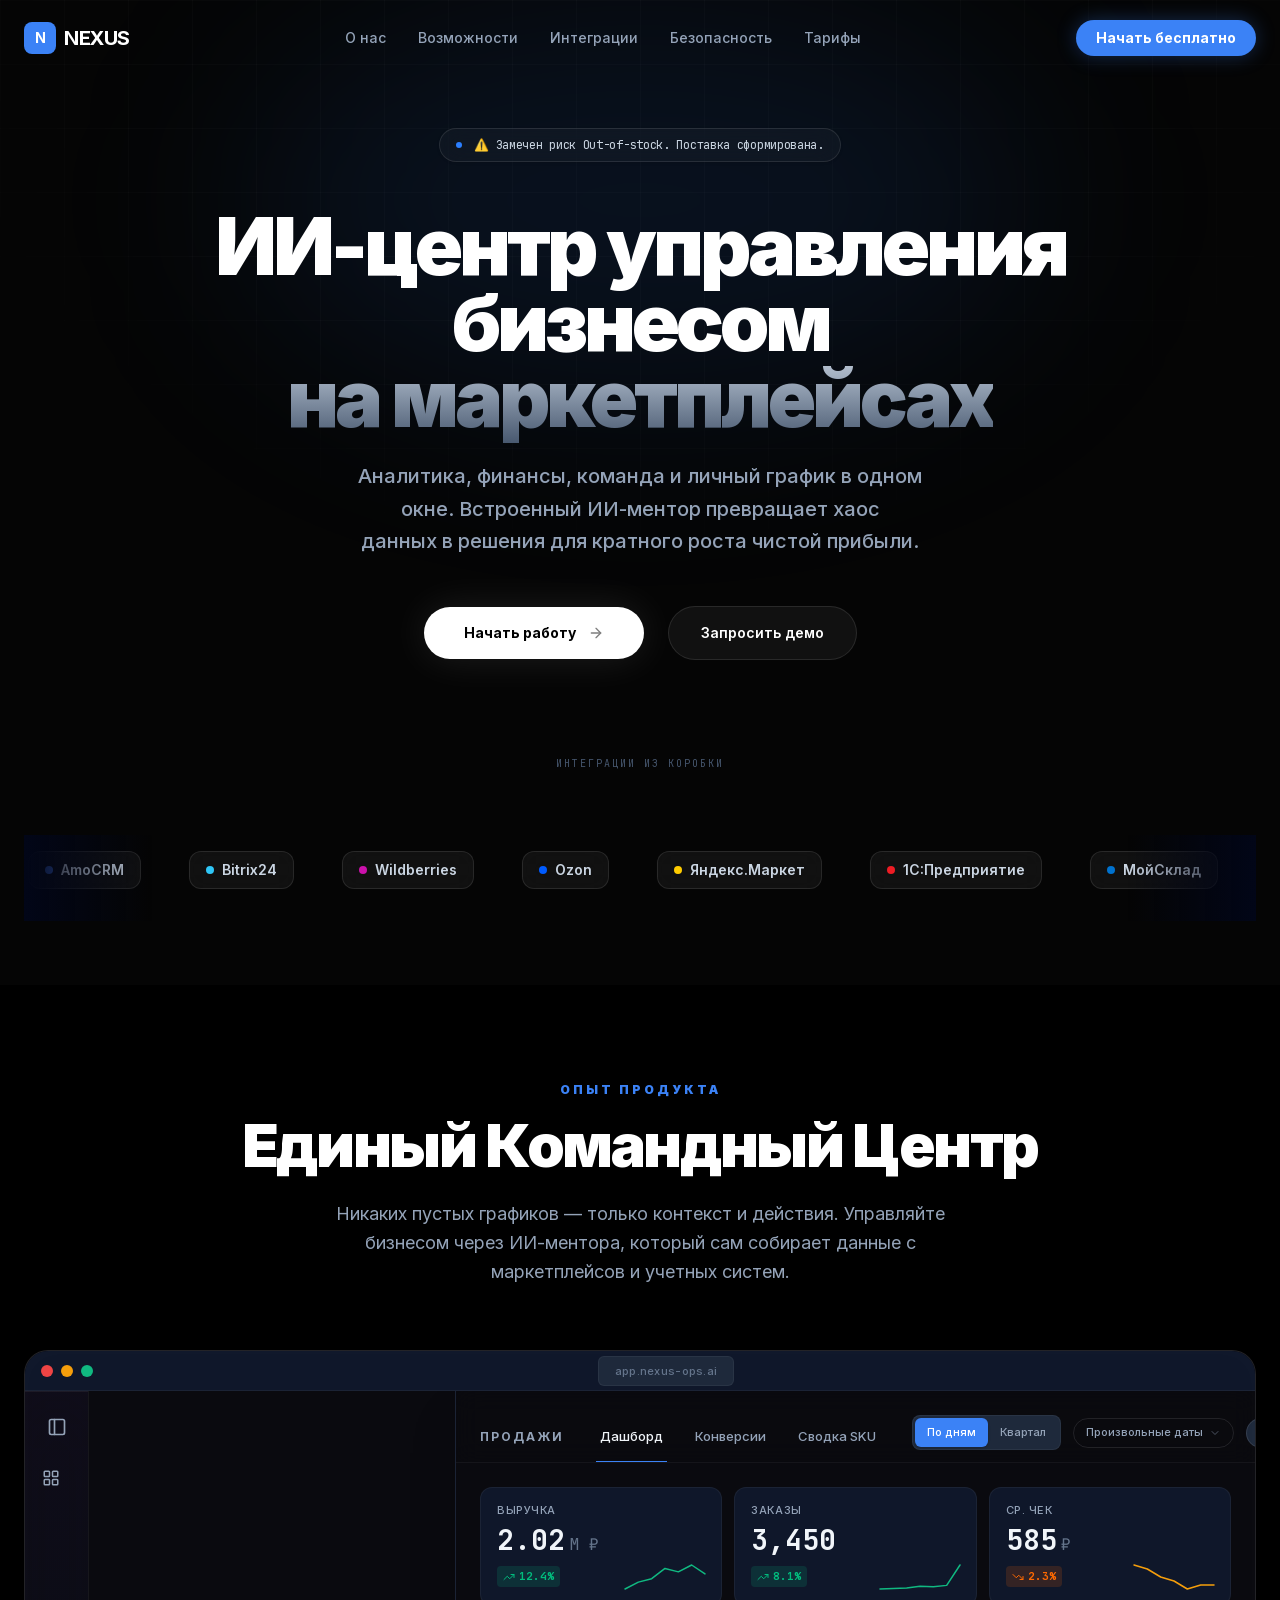
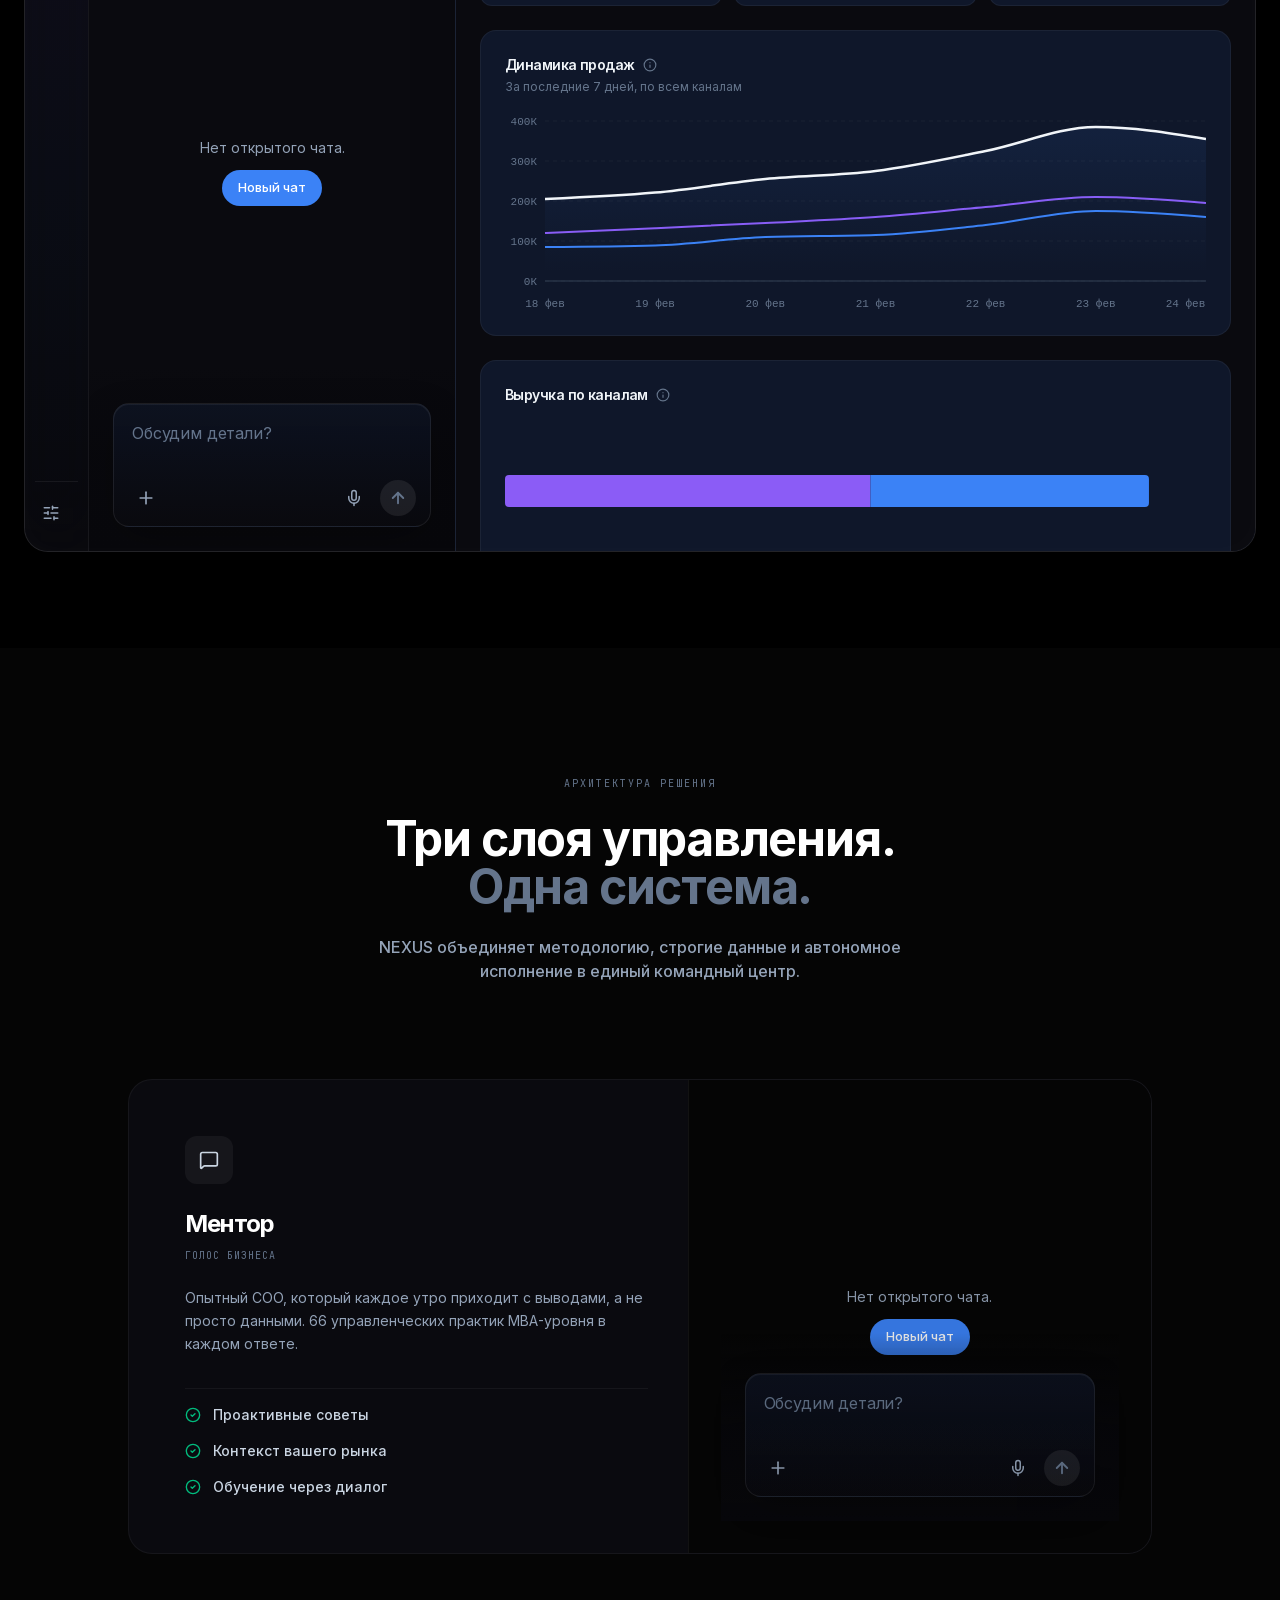
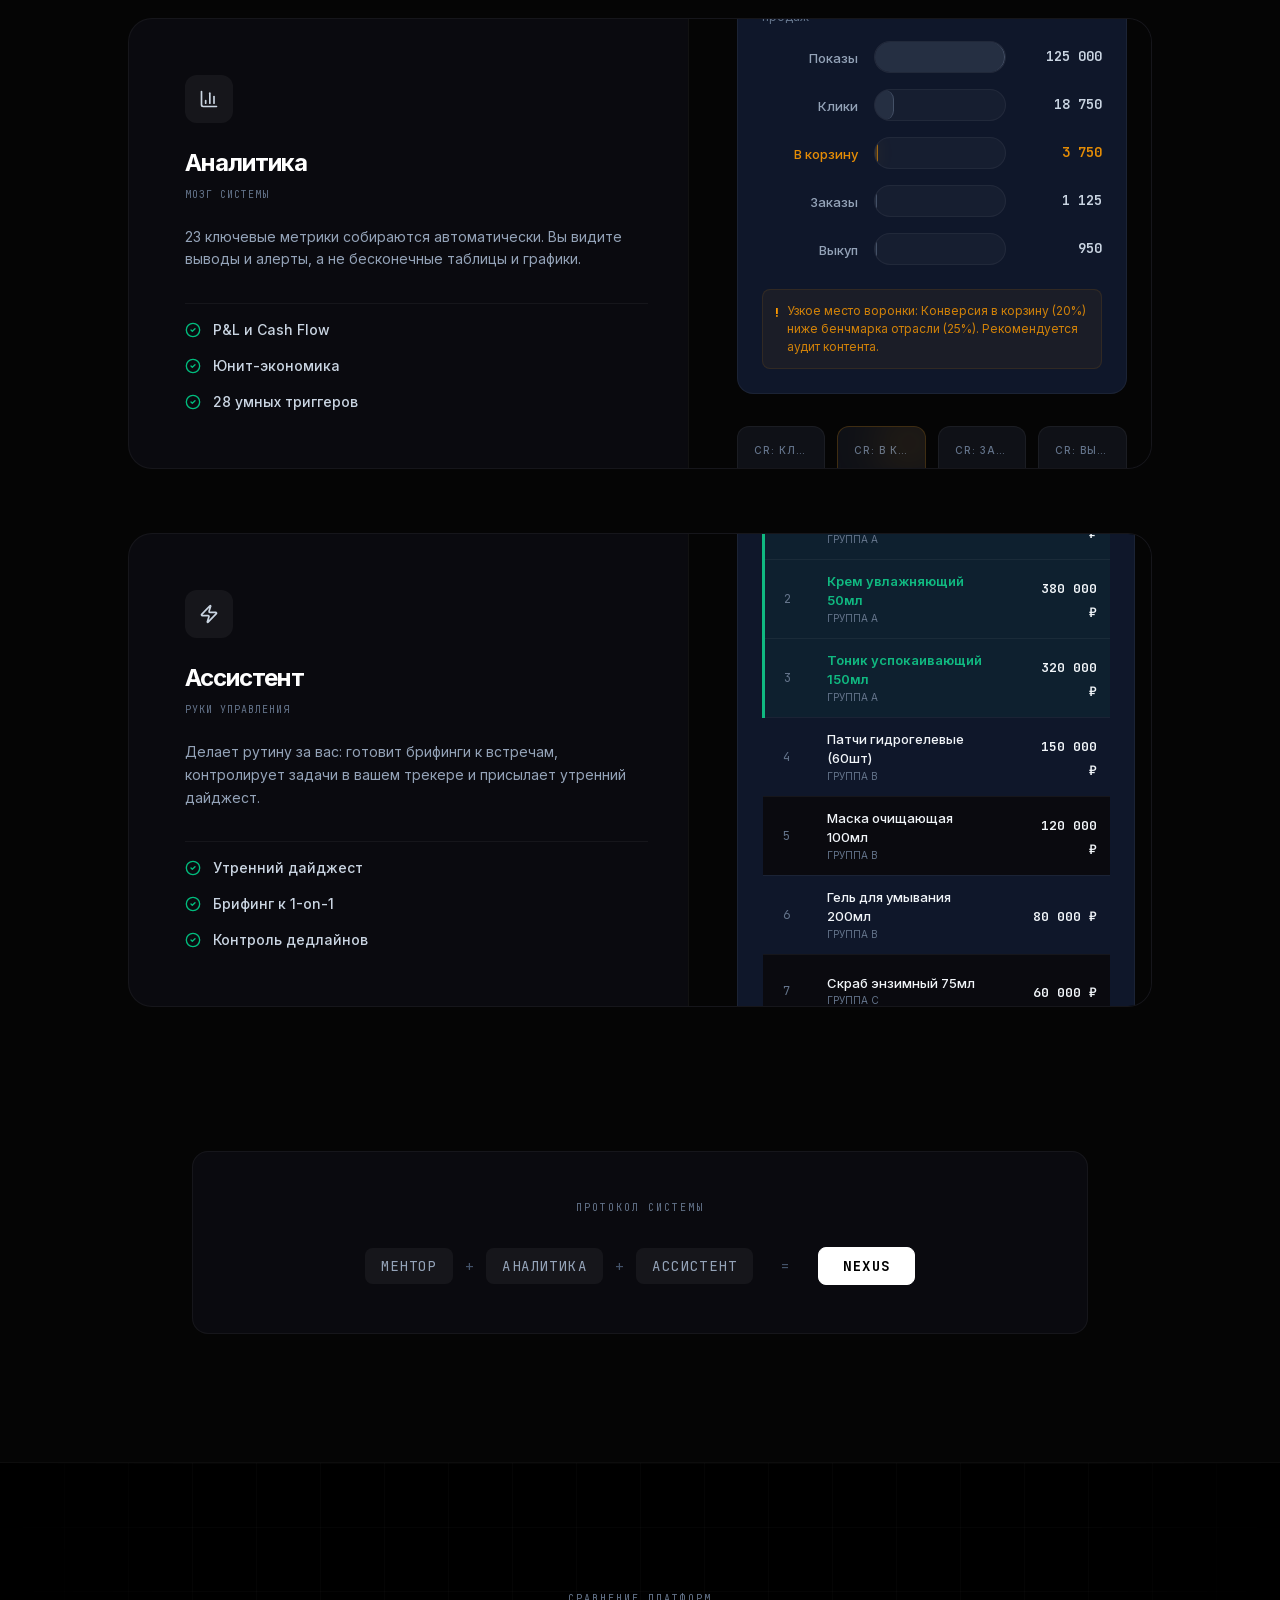
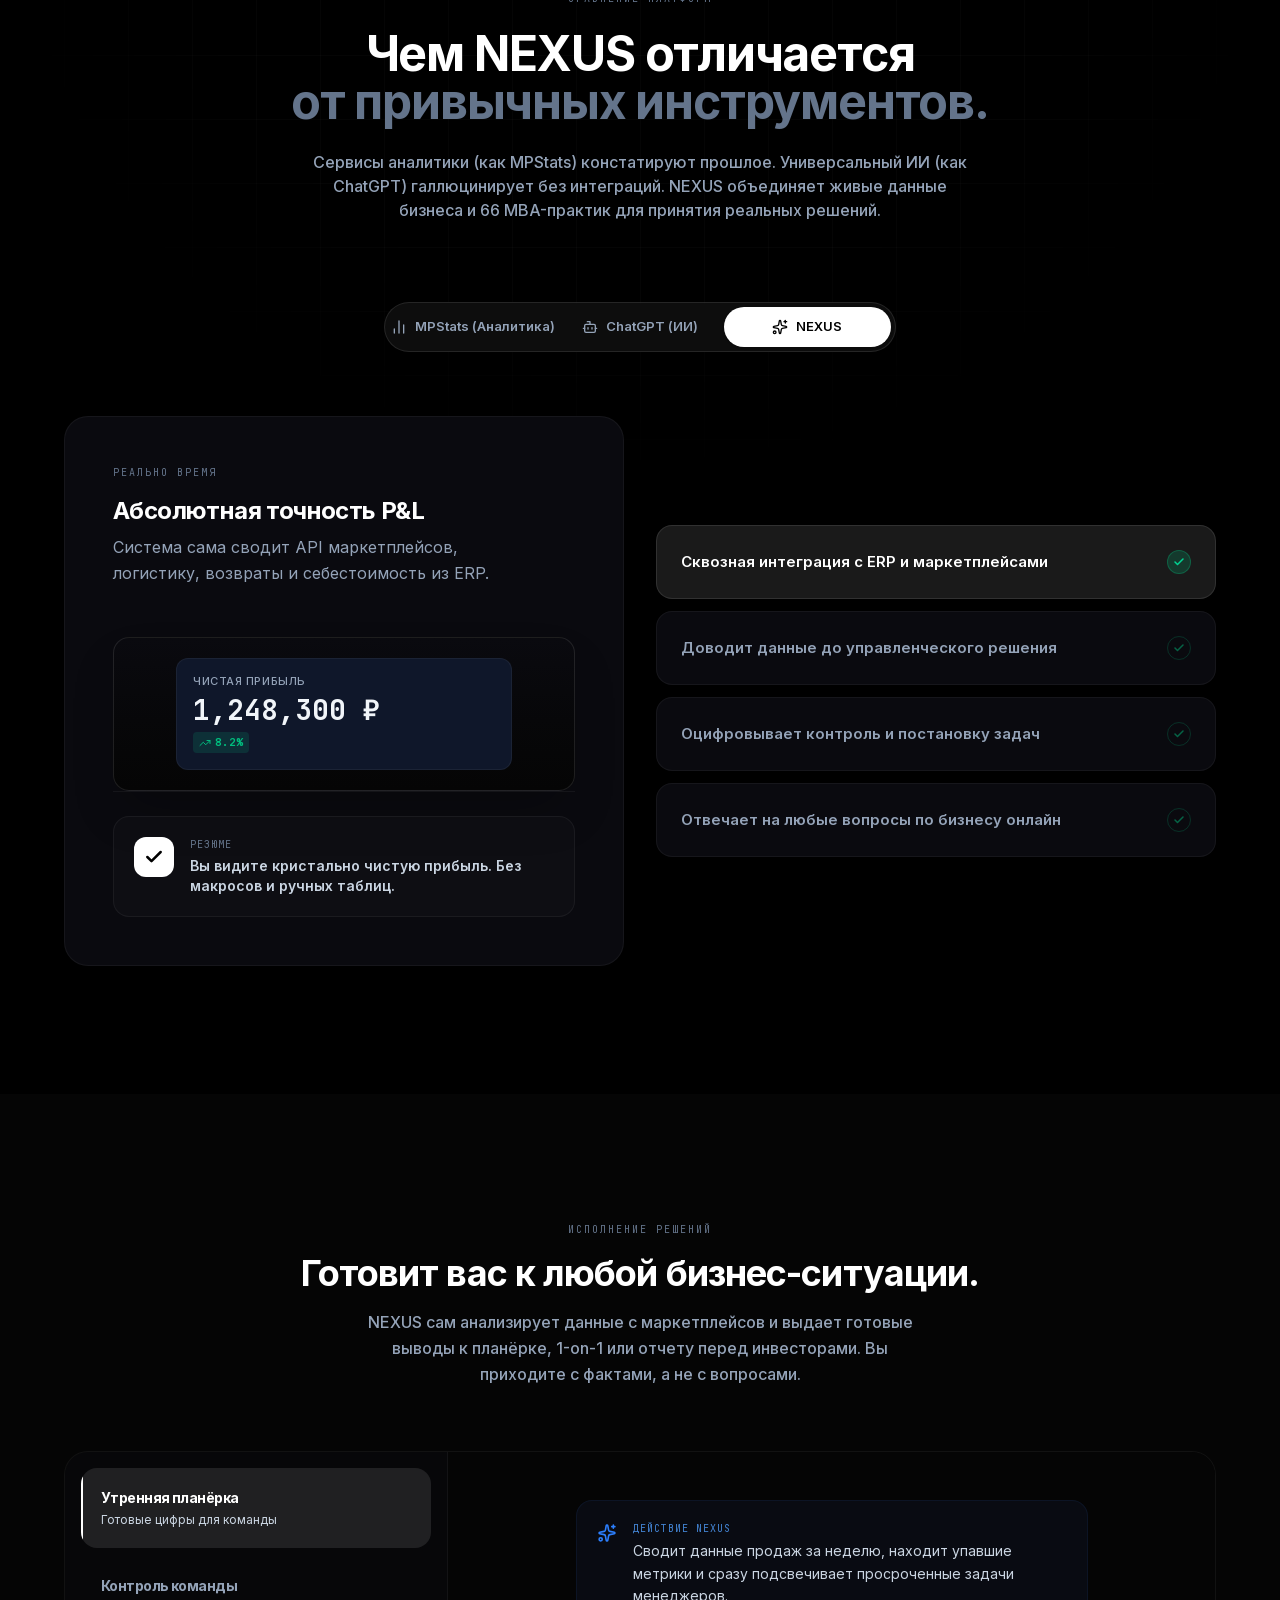
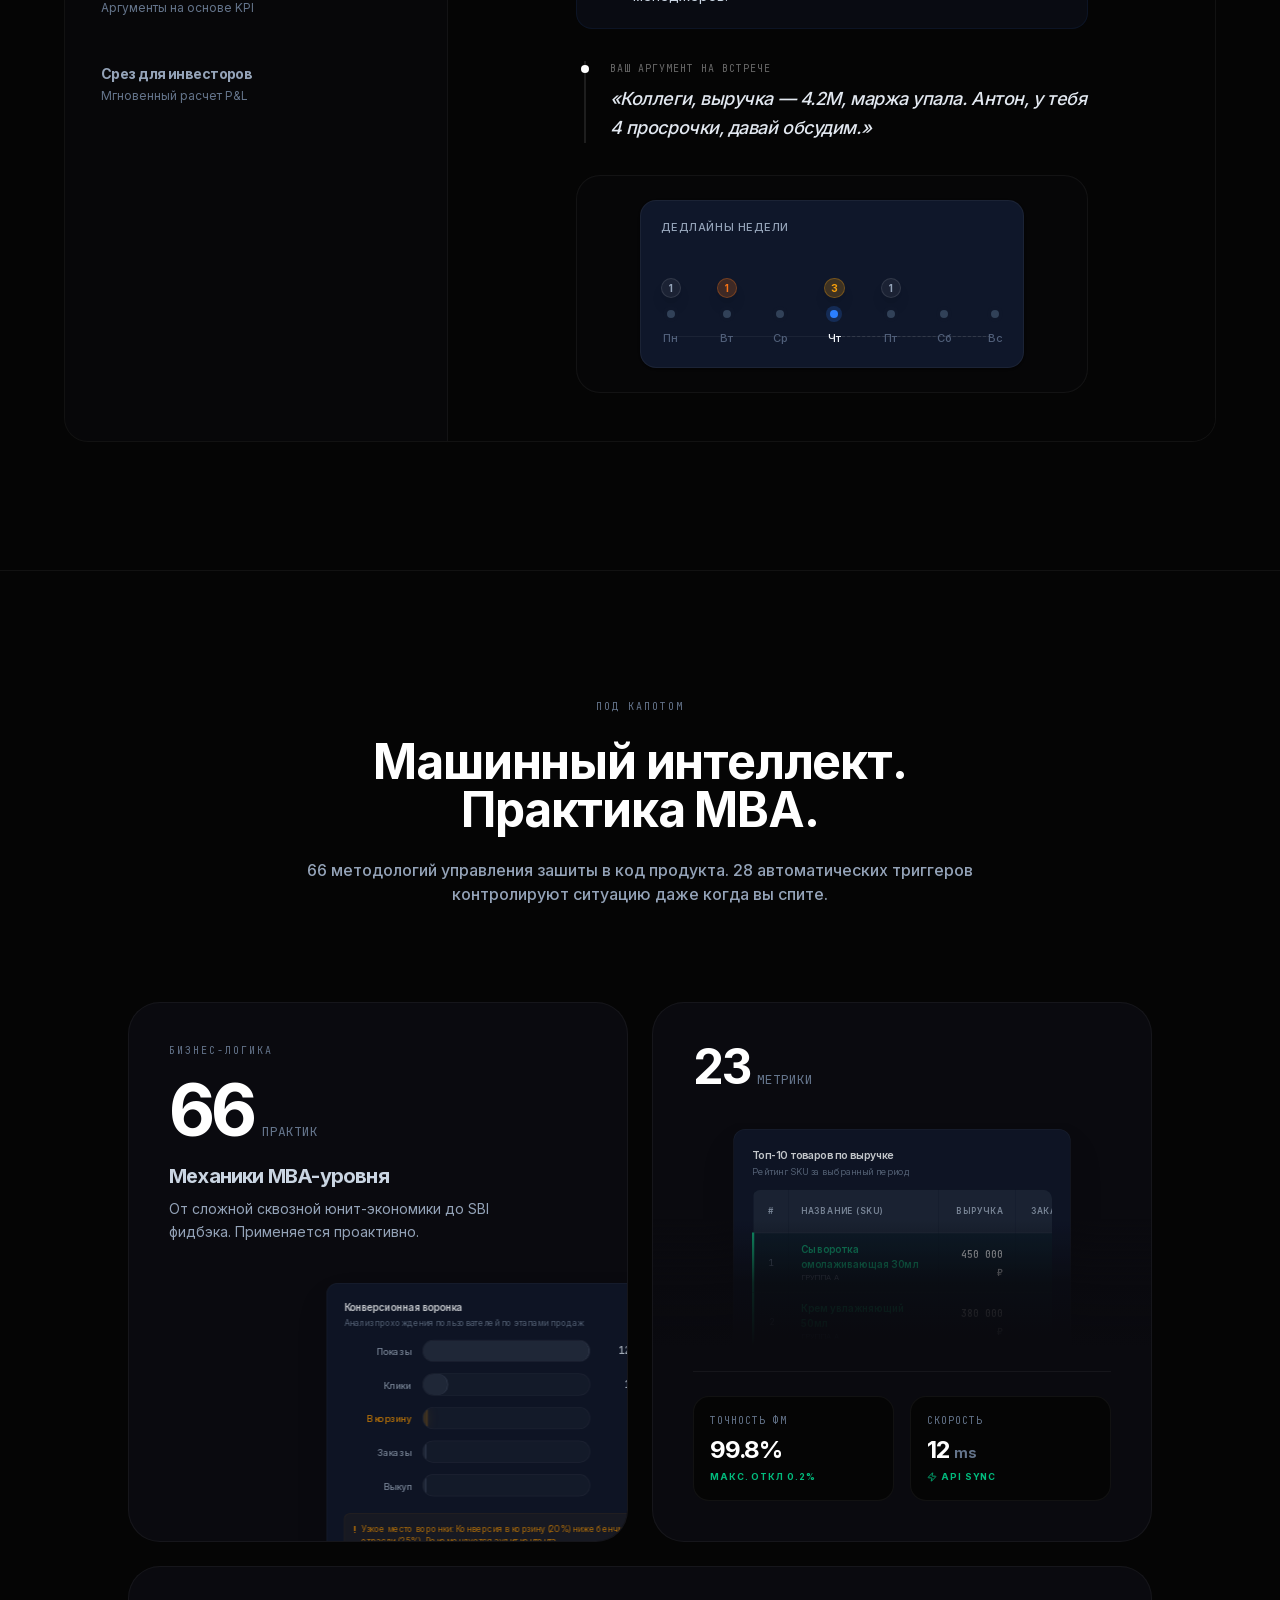
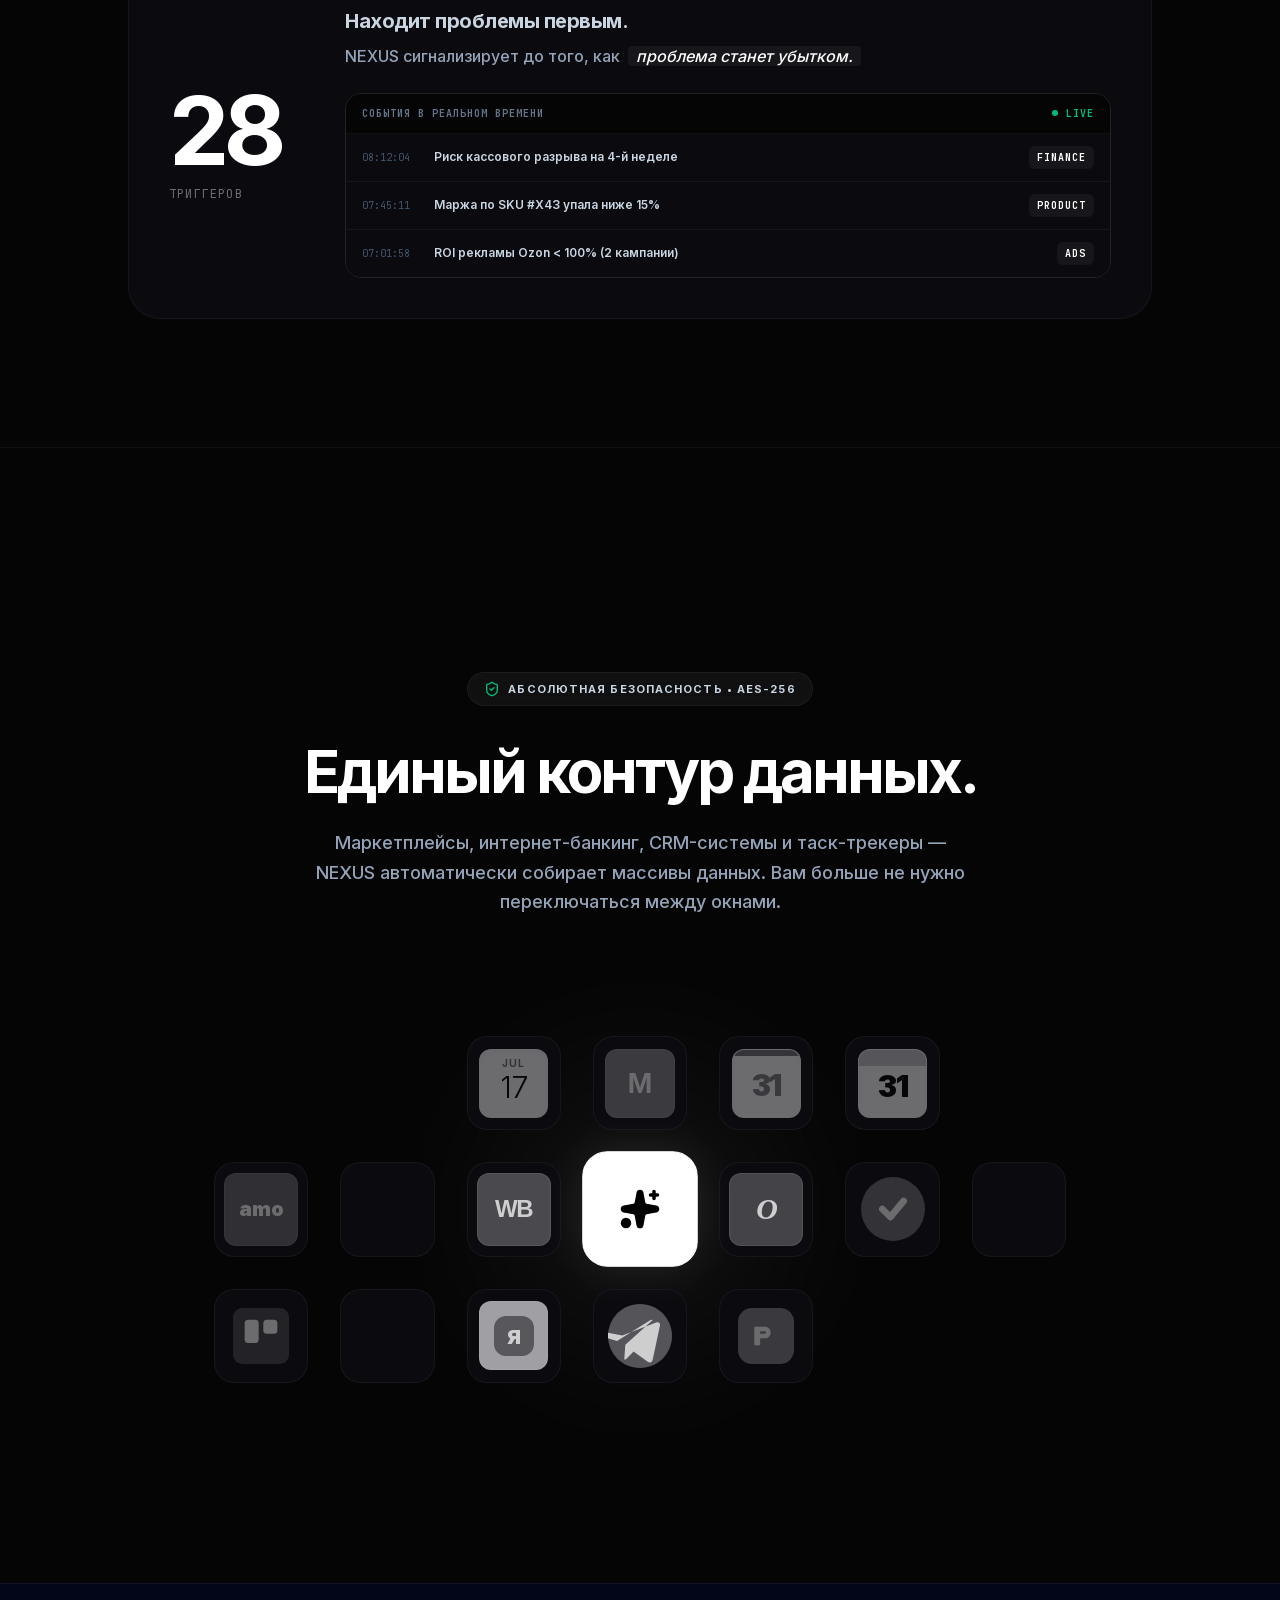
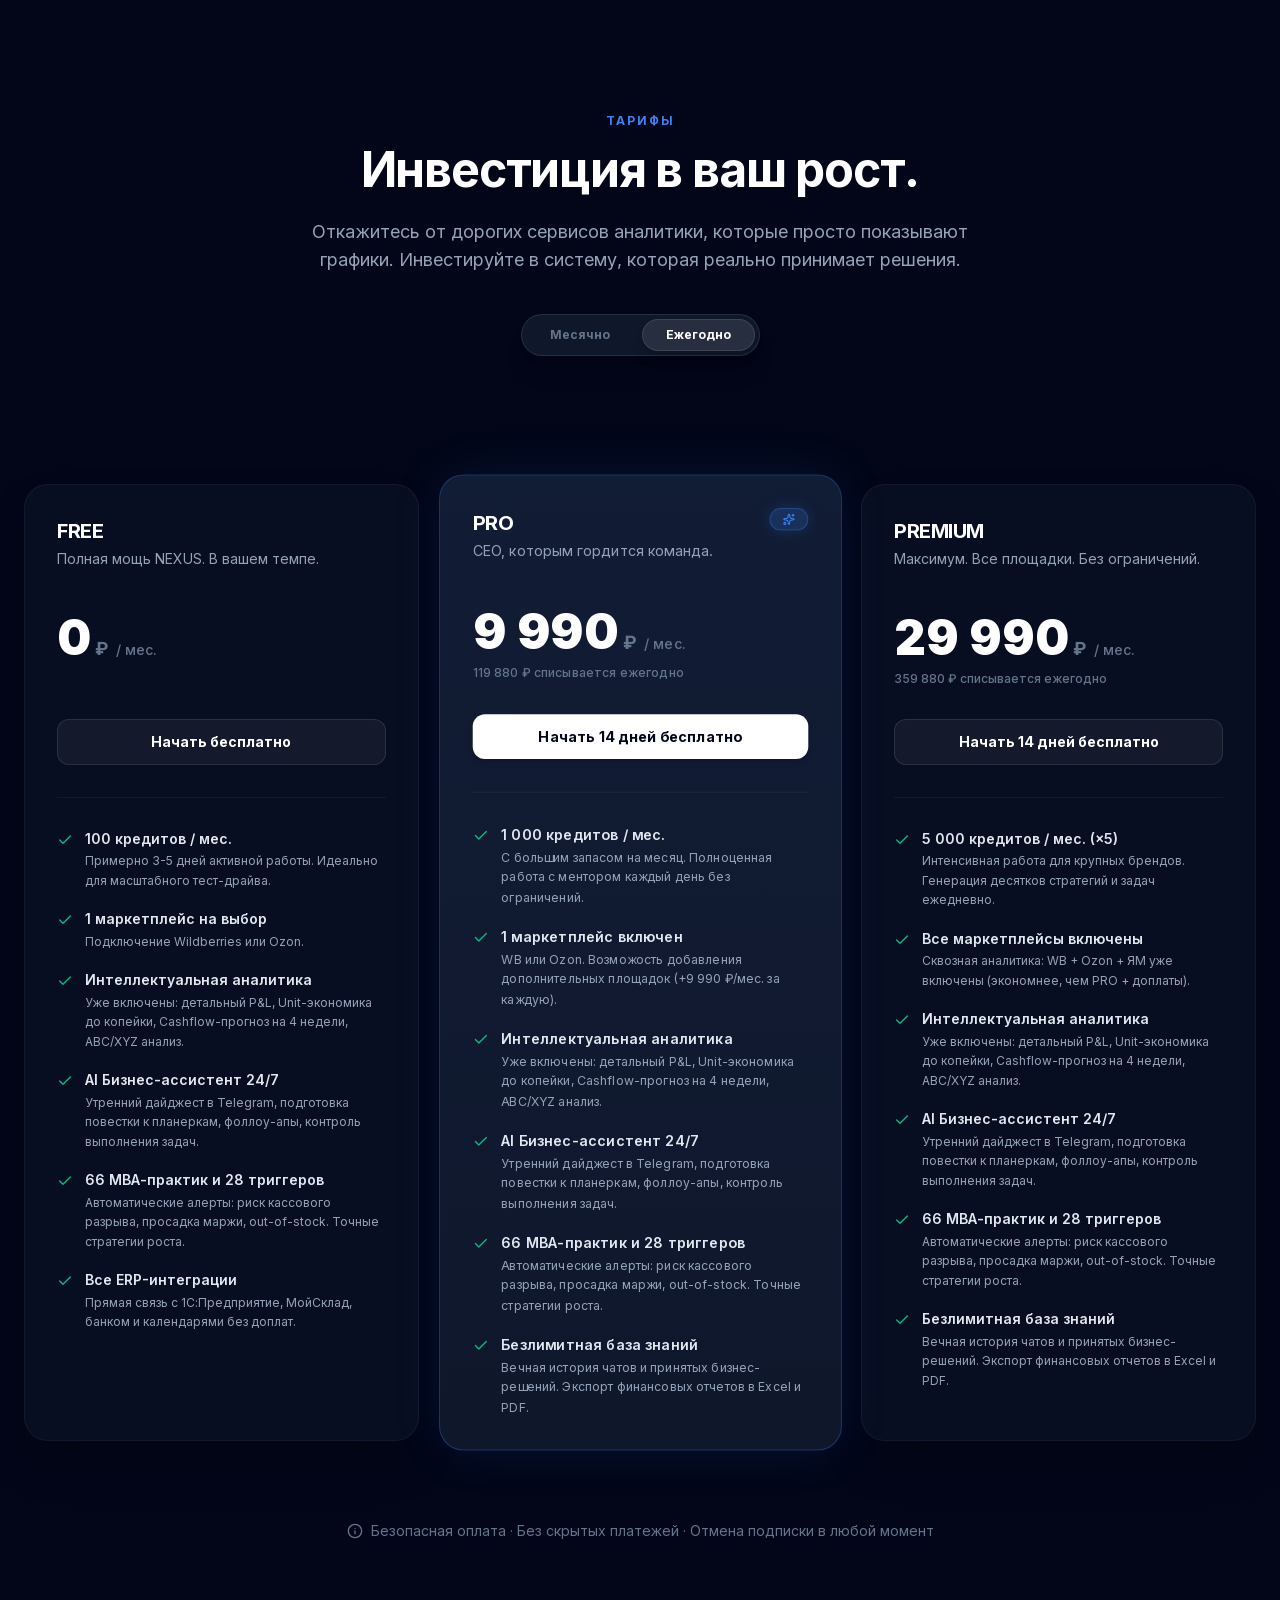
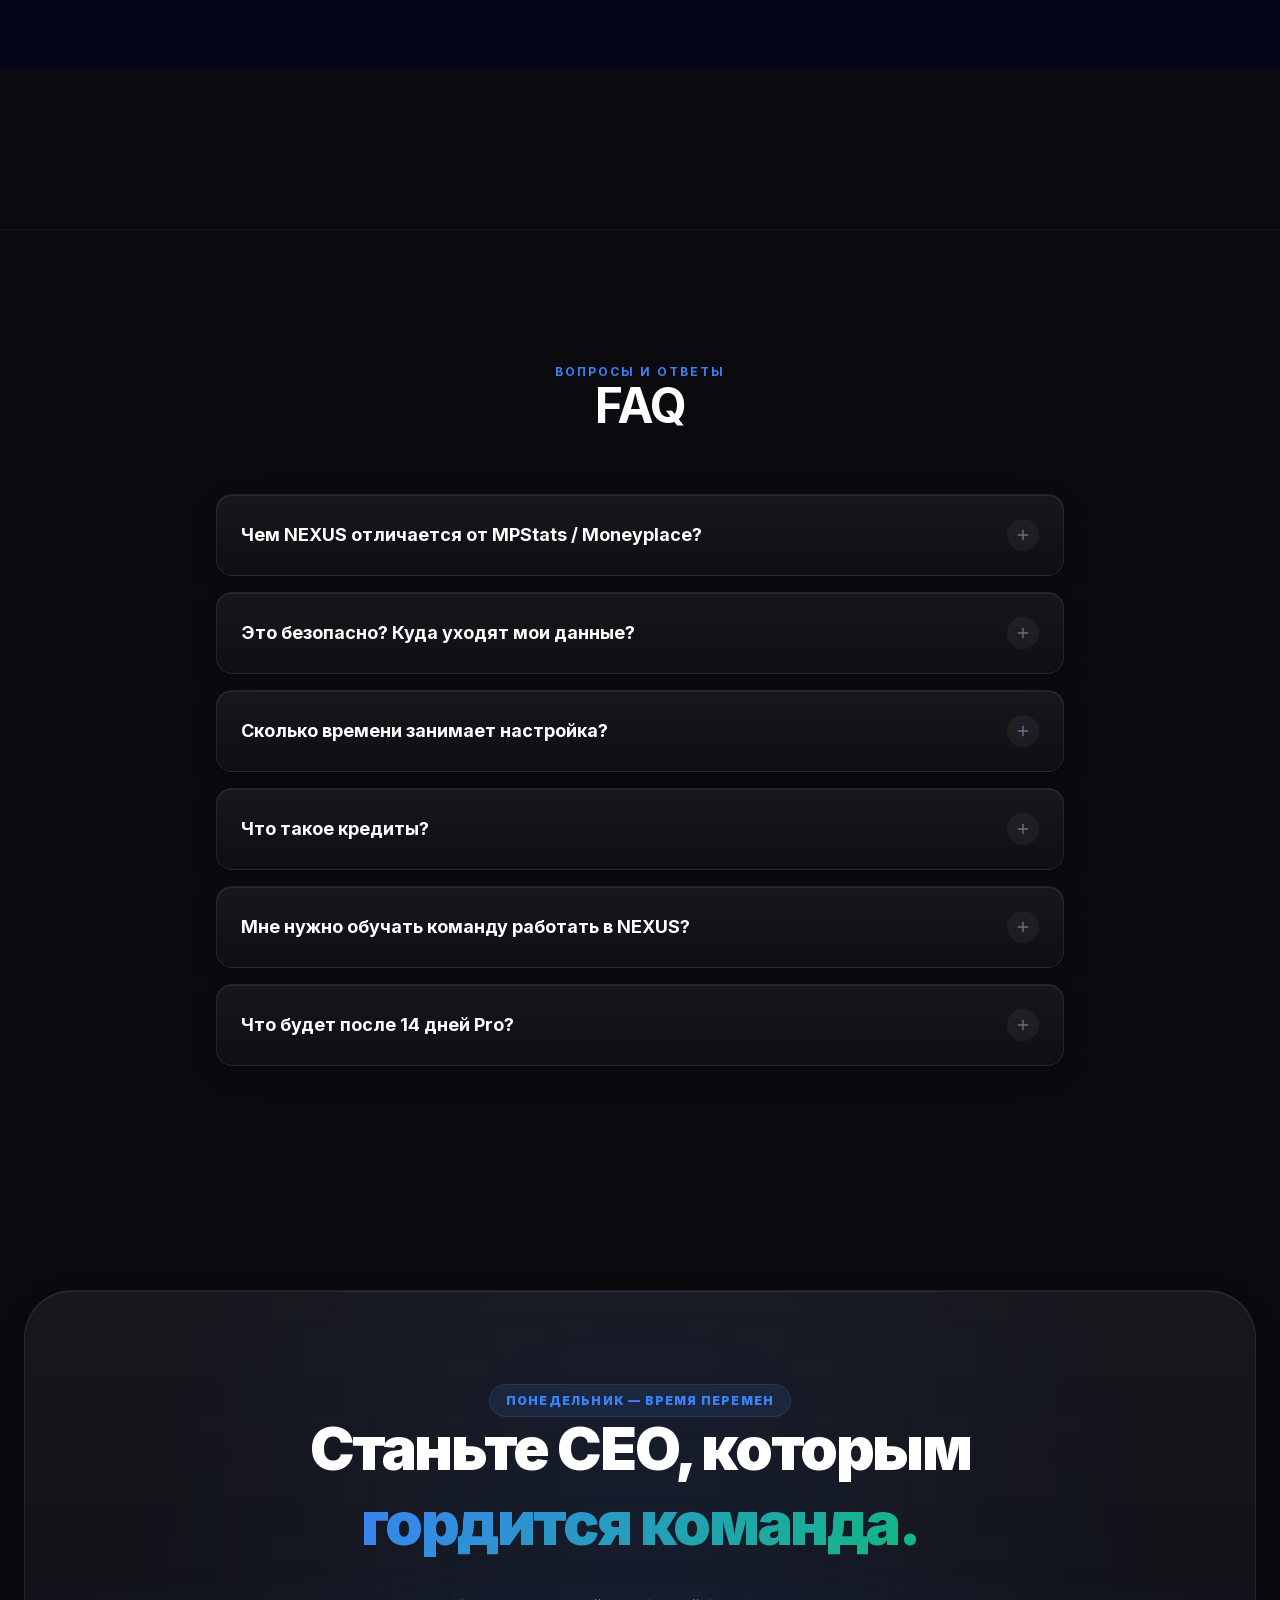
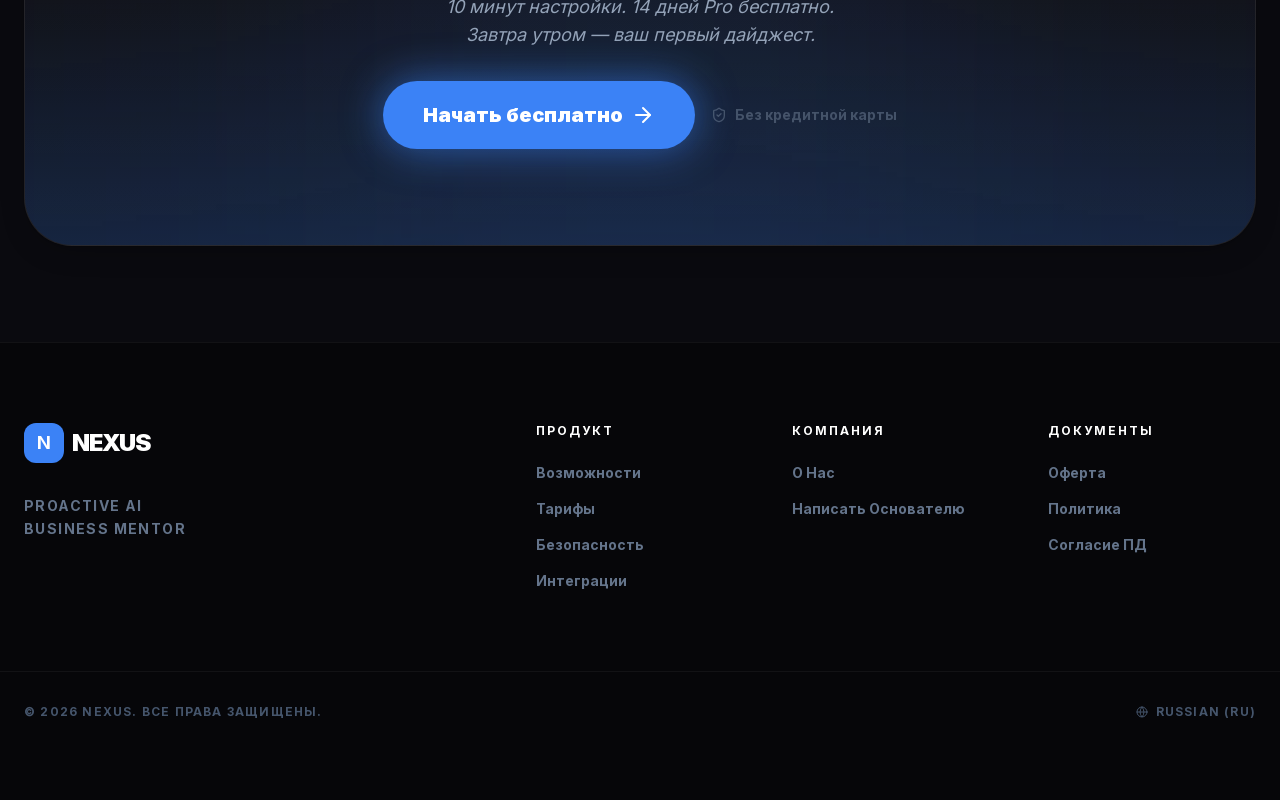
==== commit 4c226e46: "Restore root asset paths for Vercel deployment Made-with: Cursor" ====
--- a/index.html
+++ b/index.html
@@ -1 +1 @@
-<!DOCTYPE html><!--Qy7w1eVXY539Rjby6U1yX--><html lang="ru"><head><meta charSet="utf-8"/><meta name="viewport" content="width=device-width, initial-scale=1"/><link rel="preload" href="/nexus-dashboard-page/_next/static/media/70bc3e132a0a741e-s.p.15008bfb.woff2" as="font" crossorigin="" type="font/woff2"/><link rel="preload" href="/nexus-dashboard-page/_next/static/media/83afe278b6a6bb3c-s.p.3a6ba036.woff2" as="font" crossorigin="" type="font/woff2"/><link rel="preload" href="/nexus-dashboard-page/_next/static/media/9c72aa0f40e4eef8-s.p.18a48cbc.woff2" as="font" crossorigin="" type="font/woff2"/><link rel="stylesheet" href="/nexus-dashboard-page/_next/static/chunks/08582c0ec1dc6f78.css" data-precedence="next"/><link rel="stylesheet" href="/nexus-dashboard-page/_next/static/chunks/c664c63d59afc863.css" data-precedence="next"/><link rel="preload" as="script" fetchPriority="low" href="/nexus-dashboard-page/_next/static/chunks/f05fe5d17f93a808.js"/><script src="/nexus-dashboard-page/_next/static/chunks/806bdb8e4a6a9b95.js" async=""></script><script src="/nexus-dashboard-page/_next/static/chunks/f2f58a7e93290fbb.js" async=""></script><script src="/nexus-dashboard-page/_next/static/chunks/b583d0a9991c0a6a.js" async=""></script><script src="/nexus-dashboard-page/_next/static/chunks/turbopack-de8898c3b1b37728.js" async=""></script><script src="/nexus-dashboard-page/_next/static/chunks/515ed2c0c4397f89.js" async=""></script><script src="/nexus-dashboard-page/_next/static/chunks/4068ac6383e218d8.js" async=""></script><script src="/nexus-dashboard-page/_next/static/chunks/7152edf315c1fc60.js" async=""></script><script src="/nexus-dashboard-page/_next/static/chunks/ff1a16fafef87110.js" async=""></script><script src="/nexus-dashboard-page/_next/static/chunks/a2dfb6fc5208ab9b.js" async=""></script><script src="/nexus-dashboard-page/_next/static/chunks/8088ead16283642c.js" async=""></script><script src="/nexus-dashboard-page/_next/static/chunks/7ef07873f1948000.js" async=""></script><script src="/nexus-dashboard-page/_next/static/chunks/1e9f768250e0891c.js" async=""></script><script src="/nexus-dashboard-page/_next/static/chunks/82b006d7aa132bba.js" async=""></script><script src="/nexus-dashboard-page/_next/static/chunks/791bacf4f23f43e8.js" async=""></script><script src="/nexus-dashboard-page/_next/static/chunks/d5add0257315ca5e.js" async=""></script><script src="/nexus-dashboard-page/_next/static/chunks/96ebf2956bbe5ca0.js" async=""></script><script src="/nexus-dashboard-page/_next/static/chunks/4fcd540f774cd0cc.js" async=""></script><script src="/nexus-dashboard-page/_next/static/chunks/ea34ae2c6cbe9967.js" async=""></script><script src="/nexus-dashboard-page/_next/static/chunks/52b5d3803e6c3a9f.js" async=""></script><meta name="next-size-adjust" content=""/><title>NEXUS | Proactive AI Business Mentor</title><meta name="description" content="Ваш AI-ментор, который знает бизнес лучше вас. Каждое утро — четкий план, а не хаос данных."/><link rel="icon" href="/nexus-dashboard-page/favicon.ico?favicon.0b3bf435.ico" sizes="256x256" type="image/x-icon"/><script src="/nexus-dashboard-page/_next/static/chunks/a6dad97d9634a72d.js" noModule=""></script></head><body class="inter_ed26c892-module__0Hd1FG__variable jetbrains_mono_7d65b77b-module__VxV-Ta__variable antialiased selection:bg-accent/30"><div hidden=""><!--$--><!--/$--></div><div class="fixed inset-0 bg-grid -z-10"></div><div class="fixed inset-0 bg-noise -z-10"></div><main class="relative min-h-screen"><nav class="fixed top-0 left-0 right-0 z-50 transition-all duration-300 border-b border-transparent bg-transparent py-5"><div class="container mx-auto px-6 flex items-center justify-between"><a class="flex items-center gap-2 group" href="/"><div class="w-8 h-8 rounded-lg bg-accent flex items-center justify-center text-white font-bold text-sm group-hover:scale-110 transition-transform">N</div><span class="text-xl font-bold tracking-tight text-white">NEXUS</span></a><div class="hidden md:flex items-center gap-6 lg:gap-8"><a class="text-sm font-medium text-slate-400 hover:text-white transition-colors" href="/about/">О нас</a><a class="text-sm font-medium text-slate-400 hover:text-white transition-colors" href="/features/">Возможности</a><a class="text-sm font-medium text-slate-400 hover:text-white transition-colors" href="/integrations/">Интеграции</a><a class="text-sm font-medium text-slate-400 hover:text-white transition-colors" href="/security/">Безопасность</a><a class="text-sm font-medium text-slate-400 hover:text-white transition-colors" href="/pricing/">Тарифы</a></div><div><div class="relative inline-block relative group"><button class="bg-accent hover:bg-accent/90 text-white px-5 py-2 rounded-full text-sm font-bold transition-all group-hover:scale-105 active:scale-95 shadow-[0_0_20px_rgba(59,130,246,0.3)]">Начать бесплатно</button></div></div></div><div class="absolute bottom-0 left-0 h-[2px] bg-accent transition-all duration-150" style="width:0%"></div></nav><section class="relative min-h-[95vh] flex flex-col items-center justify-center pt-32 pb-16 overflow-hidden text-center bg-[#050505]"><div class="absolute inset-0 bg-[linear-gradient(rgba(255,255,255,0.02)_1px,transparent_1px),linear-gradient(90deg,rgba(255,255,255,0.02)_1px,transparent_1px)] bg-[size:64px_64px] [mask-image:radial-gradient(ellipse_60%_60%_at_50%_0%,#000_70%,transparent_100%)] pointer-events-none"></div><div class="absolute top-0 left-1/2 -translate-x-1/2 w-[800px] h-[400px] bg-blue-500/10 blur-[100px] rounded-[100%] pointer-events-none"></div><div class="container mx-auto px-6 relative z-10 flex flex-col items-center"><div class="h-10 mb-10 max-w-sm sm:max-w-md md:max-w-max"><div class="flex items-center gap-3 px-4 py-2 rounded-full border border-white/10 bg-white/[0.03] backdrop-blur-md shadow-sm" style="opacity:0;transform:translateY(10px)"><div class="w-1.5 h-1.5 rounded-full bg-blue-500 animate-pulse"></div><span class="text-xs font-mono tracking-tight text-slate-300">🔥 ИИ снизил ДРР рекламной кампании на 15%</span></div></div><h1 class="text-5xl md:text-7xl lg:text-[5rem] font-black leading-[0.95] tracking-tighter text-white mb-6 w-full mx-auto" style="opacity:0;transform:translateY(15px)">ИИ-центр управления бизнесом <br class="hidden md:block"/><span class="bg-gradient-to-b from-slate-300 to-slate-600 text-transparent bg-clip-text">на маркетплейсах</span></h1><p class="text-lg md:text-xl text-slate-400 max-w-2xl leading-relaxed mb-12 font-medium text-balance mx-auto" style="opacity:0;transform:translateY(15px)">Аналитика, финансы, команда и личный график в одном окне. Встроенный ИИ-ментор превращает хаос данных в решения для кратного роста чистой прибыли.</p><div class="flex flex-col sm:flex-row items-center justify-center gap-4 sm:gap-6" style="opacity:0;transform:translateY(15px)"><div class="relative inline-block relative group w-full sm:w-auto"><button class="relative flex items-center justify-center gap-3 w-full sm:w-auto px-10 py-4 rounded-full bg-white text-black font-bold text-sm transition-all hover:scale-[1.02] shadow-[0_0_40px_rgba(255,255,255,0.1)]">Начать работу<svg xmlns="http://www.w3.org/2000/svg" width="24" height="24" viewBox="0 0 24 24" fill="none" stroke="currentColor" stroke-width="2" stroke-linecap="round" stroke-linejoin="round" class="lucide lucide-arrow-right w-4 h-4 opacity-50 group-hover:translate-x-1 transition-transform" aria-hidden="true"><path d="M5 12h14"></path><path d="m12 5 7 7-7 7"></path></svg></button></div><button class="flex items-center justify-center gap-2 px-8 py-4 rounded-full bg-white/5 border border-white/10 text-white hover:bg-white/10 transition-colors text-sm font-semibold w-full sm:w-auto">Запросить демо</button></div><div class="w-full mt-24" style="opacity:0;transform:translateY(20px)"><p class="text-[10px] font-mono uppercase tracking-[0.2em] text-slate-600 mb-8">Интеграции из коробки</p><div class="w-full overflow-hidden flex items-center justify-center relative mt-16 pb-8"><div class="absolute left-0 top-0 bottom-0 w-32 bg-gradient-to-r from-slate-950 to-transparent z-10"></div><div class="absolute right-0 top-0 bottom-0 w-32 bg-gradient-to-l from-slate-950 to-transparent z-10"></div><p class="absolute -top-6 text-[10px] uppercase font-bold tracking-[2px] text-slate-500 z-10">Полная интеграция с вашими системами</p><div class="flex gap-12 items-center w-max mt-4"><div class="flex items-center justify-center group"><div class="flex items-center gap-2 px-4 py-2 rounded-xl bg-white/5 border border-white/10 hover:bg-white/10 transition-colors cursor-default backdrop-blur-md"><div class="w-2 h-2 rounded-full" style="background-color:#CB11AB"></div><span class="text-sm font-semibold text-slate-300 group-hover:text-white transition-colors">Wildberries</span></div></div><div class="flex items-center justify-center group"><div class="flex items-center gap-2 px-4 py-2 rounded-xl bg-white/5 border border-white/10 hover:bg-white/10 transition-colors cursor-default backdrop-blur-md"><div class="w-2 h-2 rounded-full" style="background-color:#005BFF"></div><span class="text-sm font-semibold text-slate-300 group-hover:text-white transition-colors">Ozon</span></div></div><div class="flex items-center justify-center group"><div class="flex items-center gap-2 px-4 py-2 rounded-xl bg-white/5 border border-white/10 hover:bg-white/10 transition-colors cursor-default backdrop-blur-md"><div class="w-2 h-2 rounded-full" style="background-color:#FFCC00"></div><span class="text-sm font-semibold text-slate-300 group-hover:text-white transition-colors">Яндекс.Маркет</span></div></div><div class="flex items-center justify-center group"><div class="flex items-center gap-2 px-4 py-2 rounded-xl bg-white/5 border border-white/10 hover:bg-white/10 transition-colors cursor-default backdrop-blur-md"><div class="w-2 h-2 rounded-full" style="background-color:#ED1C24"></div><span class="text-sm font-semibold text-slate-300 group-hover:text-white transition-colors">1C:Предприятие</span></div></div><div class="flex items-center justify-center group"><div class="flex items-center gap-2 px-4 py-2 rounded-xl bg-white/5 border border-white/10 hover:bg-white/10 transition-colors cursor-default backdrop-blur-md"><div class="w-2 h-2 rounded-full" style="background-color:#0072CE"></div><span class="text-sm font-semibold text-slate-300 group-hover:text-white transition-colors">МойСклад</span></div></div><div class="flex items-center justify-center group"><div class="flex items-center gap-2 px-4 py-2 rounded-xl bg-white/5 border border-white/10 hover:bg-white/10 transition-colors cursor-default backdrop-blur-md"><div class="w-2 h-2 rounded-full" style="background-color:#4C84FF"></div><span class="text-sm font-semibold text-slate-300 group-hover:text-white transition-colors">AmoCRM</span></div></div><div class="flex items-center justify-center group"><div class="flex items-center gap-2 px-4 py-2 rounded-xl bg-white/5 border border-white/10 hover:bg-white/10 transition-colors cursor-default backdrop-blur-md"><div class="w-2 h-2 rounded-full" style="background-color:#2FC6F6"></div><span class="text-sm font-semibold text-slate-300 group-hover:text-white transition-colors">Bitrix24</span></div></div><div class="flex items-center justify-center group"><div class="flex items-center gap-2 px-4 py-2 rounded-xl bg-white/5 border border-white/10 hover:bg-white/10 transition-colors cursor-default backdrop-blur-md"><div class="w-2 h-2 rounded-full" style="background-color:#CB11AB"></div><span class="text-sm font-semibold text-slate-300 group-hover:text-white transition-colors">Wildberries</span></div></div><div class="flex items-center justify-center group"><div class="flex items-center gap-2 px-4 py-2 rounded-xl bg-white/5 border border-white/10 hover:bg-white/10 transition-colors cursor-default backdrop-blur-md"><div class="w-2 h-2 rounded-full" style="background-color:#005BFF"></div><span class="text-sm font-semibold text-slate-300 group-hover:text-white transition-colors">Ozon</span></div></div><div class="flex items-center justify-center group"><div class="flex items-center gap-2 px-4 py-2 rounded-xl bg-white/5 border border-white/10 hover:bg-white/10 transition-colors cursor-default backdrop-blur-md"><div class="w-2 h-2 rounded-full" style="background-color:#FFCC00"></div><span class="text-sm font-semibold text-slate-300 group-hover:text-white transition-colors">Яндекс.Маркет</span></div></div><div class="flex items-center justify-center group"><div class="flex items-center gap-2 px-4 py-2 rounded-xl bg-white/5 border border-white/10 hover:bg-white/10 transition-colors cursor-default backdrop-blur-md"><div class="w-2 h-2 rounded-full" style="background-color:#ED1C24"></div><span class="text-sm font-semibold text-slate-300 group-hover:text-white transition-colors">1C:Предприятие</span></div></div><div class="flex items-center justify-center group"><div class="flex items-center gap-2 px-4 py-2 rounded-xl bg-white/5 border border-white/10 hover:bg-white/10 transition-colors cursor-default backdrop-blur-md"><div class="w-2 h-2 rounded-full" style="background-color:#0072CE"></div><span class="text-sm font-semibold text-slate-300 group-hover:text-white transition-colors">МойСклад</span></div></div><div class="flex items-center justify-center group"><div class="flex items-center gap-2 px-4 py-2 rounded-xl bg-white/5 border border-white/10 hover:bg-white/10 transition-colors cursor-default backdrop-blur-md"><div class="w-2 h-2 rounded-full" style="background-color:#4C84FF"></div><span class="text-sm font-semibold text-slate-300 group-hover:text-white transition-colors">AmoCRM</span></div></div><div class="flex items-center justify-center group"><div class="flex items-center gap-2 px-4 py-2 rounded-xl bg-white/5 border border-white/10 hover:bg-white/10 transition-colors cursor-default backdrop-blur-md"><div class="w-2 h-2 rounded-full" style="background-color:#2FC6F6"></div><span class="text-sm font-semibold text-slate-300 group-hover:text-white transition-colors">Bitrix24</span></div></div></div></div></div></div></section><section class="py-24 bg-black relative overflow-hidden"><div class="absolute top-[20%] left-1/2 -translate-x-1/2 w-[800px] h-[600px] bg-gradient-to-br from-[#3B82F6]/10 to-[#8B5CF6]/10 filter blur-[120px] rounded-full point-events-none -z-10"></div><div class="container mx-auto px-6 relative z-10"><div class="text-center mb-16"><span class="text-accent text-[12px] font-black uppercase tracking-[3px] mb-4 block">Опыт продукта</span><h2 class="text-4xl lg:text-6xl font-black text-white mb-6">Единый Командный Центр</h2><p class="text-slate-400 max-w-2xl mx-auto text-lg leading-relaxed">Никаких пустых графиков — только контекст и действия. Управляйте бизнесом через ИИ-ментора, который сам собирает данные с маркетплейсов и учетных систем.</p></div><div class="w-full overflow-x-auto overflow-y-hidden pb-8 -mb-8 no-scrollbar"><div class="min-w-[900px] max-w-[1400px] mx-auto rounded-3xl overflow-hidden border border-white/10 shadow-[0_30px_100px_rgba(0,0,0,0.8)] relative flex z-20 group bg-[#0A0A0F]" style="opacity:0;transform:translateY(40px)"><div class="absolute top-0 left-0 right-0 h-10 bg-[#0F172A] border-b border-white/5 flex items-center px-4 z-50"><div class="flex gap-2"><div class="w-3 h-3 rounded-full bg-[#EF4444]"></div><div class="w-3 h-3 rounded-full bg-[#F59E0B]"></div><div class="w-3 h-3 rounded-full bg-[#10B981]"></div></div><div class="mx-auto flex items-center gap-2 px-4 py-1.5 bg-[#1E293B] rounded-md border border-white/5 text-[11px] font-medium tracking-wide text-[#64748B]">app.nexus-ops.ai</div></div><div class="flex w-full h-[800px] pt-10 relative"><div class="shrink-0 h-full relative z-20"><aside class="hidden md:flex transition-all duration-300 ease-in-out h-full flex-col bg-background-deep/50 backdrop-blur-2xl border-r border-white/[0.06] py-5 px-2.5 shrink-0 relative z-50 shadow-[inset_0_1px_0_0_rgba(255,255,255,0.06)] w-[64px]"><div class="absolute inset-0 pointer-events-none rounded-none" style="background:linear-gradient(180deg, rgba(139,92,246,0.05) 0%, rgba(59,130,246,0.03) 55%, transparent 100%)"></div><div class="relative flex flex-col flex-1 min-h-0"><div class="flex items-center gap-3 mb-4 px-1.5 h-8 overflow-hidden whitespace-nowrap justify-center"><div class="flex items-center cursor-pointer hover:opacity-80 transition-opacity" aria-label="Развернуть меню"><svg xmlns="http://www.w3.org/2000/svg" width="24" height="24" viewBox="0 0 24 24" fill="none" stroke="currentColor" stroke-width="2" stroke-linecap="round" stroke-linejoin="round" class="lucide lucide-panel-left w-5 h-5 text-slate-400" aria-hidden="true"><rect width="18" height="18" x="3" y="3" rx="2"></rect><path d="M9 3v18"></path></svg></div></div><div class="space-y-0.5 mb-1"><button class="relative w-full flex items-center gap-3 px-2.5 py-2 rounded-xl transition-all group text-slate-400 hover:text-white hover:bg-white/[0.04] justify-center" aria-expanded="false"><svg xmlns="http://www.w3.org/2000/svg" width="24" height="24" viewBox="0 0 24 24" fill="none" stroke="currentColor" stroke-width="2" stroke-linecap="round" stroke-linejoin="round" class="lucide lucide-layout-grid w-[18px] h-[18px] shrink-0 transition-colors text-slate-400 group-hover:text-slate-200" aria-hidden="true"><rect width="7" height="7" x="3" y="3" rx="1"></rect><rect width="7" height="7" x="14" y="3" rx="1"></rect><rect width="7" height="7" x="14" y="14" rx="1"></rect><rect width="7" height="7" x="3" y="14" rx="1"></rect></svg><span class="font-medium text-[14px] transition-all duration-300 overflow-hidden whitespace-nowrap flex-1 text-left tracking-[-0.01em] w-0 opacity-0">Отчёты</span></button></div><div class="flex-1"></div><div class="pt-3 mt-3 border-t border-white/[0.06] shrink-0"><button class="w-full flex items-center gap-3 px-2.5 py-2 rounded-xl transition-all group text-slate-400 hover:text-white hover:bg-white/[0.04] justify-center"><svg xmlns="http://www.w3.org/2000/svg" width="24" height="24" viewBox="0 0 24 24" fill="none" stroke="currentColor" stroke-width="2" stroke-linecap="round" stroke-linejoin="round" class="lucide lucide-sliders-horizontal w-[18px] h-[18px] shrink-0 transition-colors text-slate-400 group-hover:text-slate-200" aria-hidden="true"><path d="M10 5H3"></path><path d="M12 19H3"></path><path d="M14 3v4"></path><path d="M16 17v4"></path><path d="M21 12h-9"></path><path d="M21 19h-5"></path><path d="M21 5h-7"></path><path d="M8 10v4"></path><path d="M8 12H3"></path></svg><span class="font-medium text-[14px] transition-all duration-300 overflow-hidden whitespace-nowrap flex-1 text-left tracking-[-0.01em] w-0 opacity-0">Настройки</span></button></div></div></aside></div><div class="flex-1 flex flex-col h-full bg-[#0A0A0F] overflow-hidden relative z-10 transition-all duration-300 min-w-[350px]"><div class="absolute inset-x-0 bottom-0 h-32 z-40 bg-transparent pointer-events-none"></div><div class="flex flex-col h-full relative"><div class="flex-1 flex items-center justify-center px-6 text-center"><div><p class="text-[14px] text-slate-400">Нет открытого чата.</p><button class="mt-3 inline-flex items-center px-4 py-2 rounded-full bg-accent text-white text-[13px] font-medium hover:bg-accent-hover transition-colors">Новый чат</button></div></div><div class="absolute left-0 right-0 bottom-0 px-3 md:px-6 pb-4 md:pb-6 pt-10 bg-gradient-to-t from-background-deep via-background-deep/80 to-transparent pointer-events-none"><div class="max-w-2xl mx-auto pointer-events-auto"><div class="flex flex-col gap-2.5"><div class="glass-strong relative flex flex-col rounded-2xl transition-all focus-within:border-accent/40 p-2 md:p-2.5"><textarea rows="1" placeholder="Обсудим детали?" class="w-full bg-transparent border-none outline-none resize-none text-[15px] md:text-[16px] text-white placeholder:text-slate-500 px-2 pt-2 pb-1 max-h-[200px] min-h-[60px] tracking-[-0.01em] leading-[1.45]" style="overflow-y:auto"></textarea><div class="flex items-center gap-2 px-1 pt-1.5"><button class="w-9 h-9 flex items-center justify-center text-slate-400 hover:text-white hover:bg-white/5 rounded-full transition-colors shrink-0" aria-label="Прикрепить"><svg xmlns="http://www.w3.org/2000/svg" width="24" height="24" viewBox="0 0 24 24" fill="none" stroke="currentColor" stroke-width="2" stroke-linecap="round" stroke-linejoin="round" class="lucide lucide-plus w-[20px] h-[20px]" aria-hidden="true"><path d="M5 12h14"></path><path d="M12 5v14"></path></svg></button><div class="flex-1"></div><button disabled="" class="relative w-9 h-9 flex items-center justify-center rounded-full transition-all shrink-0 select-none text-slate-700 cursor-not-allowed" aria-label="Голосовой ввод не поддерживается в этом браузере" title="Голосовой ввод недоступен. Попробуй Safari на iPhone или Chrome."><svg xmlns="http://www.w3.org/2000/svg" width="24" height="24" viewBox="0 0 24 24" fill="none" stroke="currentColor" stroke-width="2" stroke-linecap="round" stroke-linejoin="round" class="lucide lucide-mic-off w-[18px] h-[18px]" aria-hidden="true"><path d="M12 19v3"></path><path d="M15 9.34V5a3 3 0 0 0-5.68-1.33"></path><path d="M16.95 16.95A7 7 0 0 1 5 12v-2"></path><path d="M18.89 13.23A7 7 0 0 0 19 12v-2"></path><path d="m2 2 20 20"></path><path d="M9 9v3a3 3 0 0 0 5.12 2.12"></path></svg></button><button disabled="" class="w-9 h-9 flex items-center justify-center rounded-full transition-all shrink-0 bg-white/[0.08] text-slate-500 cursor-not-allowed" aria-label="Отправить"><svg xmlns="http://www.w3.org/2000/svg" width="24" height="24" viewBox="0 0 24 24" fill="none" stroke="currentColor" stroke-width="2.5" stroke-linecap="round" stroke-linejoin="round" class="lucide lucide-arrow-up w-[18px] h-[18px]" aria-hidden="true"><path d="m5 12 7-7 7 7"></path><path d="M12 19V5"></path></svg></button></div></div></div></div></div></div></div></div><div class="absolute -inset-0.5 border border-white/10 rounded-3xl pointer-events-none z-50 shadow-[inset_0_0_30px_rgba(255,255,255,0.02)]"></div></div></div></div></section><section id="how-it-works" class="py-32 relative bg-[#050505]"><div class="container mx-auto px-6 relative z-10"><div class="flex flex-col items-center text-center mb-24"><span class="text-slate-500 text-[10px] font-mono uppercase tracking-[0.2em] mb-6">Архитектура решения</span><h2 class="text-3xl md:text-5xl font-bold text-white mb-6 tracking-tight">Три слоя управления. <br class="hidden md:block"/><span class="text-slate-500">Одна система.</span></h2><p class="text-slate-400 max-w-xl text-sm md:text-base font-medium">NEXUS объединяет методологию, строгие данные и автономное исполнение в единый командный центр.</p></div><div class="max-w-5xl mx-auto space-y-16 pb-24"><div class="bg-[#0A0A0F] border border-white/5 rounded-3xl overflow-hidden flex flex-col lg:flex-row group hover:border-white/10 transition-colors" style="opacity:0;transform:translateY(40px)"><div class="flex-1 p-10 lg:p-14 lg:pr-10 relative z-10"><div class="mb-8"><div class="w-12 h-12 rounded-xl bg-white/5 text-slate-300 flex items-center justify-center mb-6"><svg xmlns="http://www.w3.org/2000/svg" width="24" height="24" viewBox="0 0 24 24" fill="none" stroke="currentColor" stroke-width="2" stroke-linecap="round" stroke-linejoin="round" class="lucide lucide-message-square w-5 h-5" aria-hidden="true"><path d="M22 17a2 2 0 0 1-2 2H6.828a2 2 0 0 0-1.414.586l-2.202 2.202A.71.71 0 0 1 2 21.286V5a2 2 0 0 1 2-2h16a2 2 0 0 1 2 2z"></path></svg></div><h3 class="text-2xl font-bold text-white mb-2">Ментор</h3><p class="font-mono text-[10px] uppercase tracking-widest mb-6 text-slate-500">Голос бизнеса</p><p class="text-slate-400 leading-relaxed text-sm">Опытный COO, который каждое утро приходит с выводами, а не просто данными. 66 управленческих практик MBA-уровня в каждом ответе.</p></div><ul class="space-y-4 pt-4 border-t border-white/5"><li class="flex items-center gap-3 text-sm text-slate-300 font-medium"><svg xmlns="http://www.w3.org/2000/svg" width="24" height="24" viewBox="0 0 24 24" fill="none" stroke="currentColor" stroke-width="2" stroke-linecap="round" stroke-linejoin="round" class="lucide lucide-circle-check w-4 h-4 text-emerald-500 hidden sm:block" aria-hidden="true"><circle cx="12" cy="12" r="10"></circle><path d="m9 12 2 2 4-4"></path></svg>Проактивные советы</li><li class="flex items-center gap-3 text-sm text-slate-300 font-medium"><svg xmlns="http://www.w3.org/2000/svg" width="24" height="24" viewBox="0 0 24 24" fill="none" stroke="currentColor" stroke-width="2" stroke-linecap="round" stroke-linejoin="round" class="lucide lucide-circle-check w-4 h-4 text-emerald-500 hidden sm:block" aria-hidden="true"><circle cx="12" cy="12" r="10"></circle><path d="m9 12 2 2 4-4"></path></svg>Контекст вашего рынка</li><li class="flex items-center gap-3 text-sm text-slate-300 font-medium"><svg xmlns="http://www.w3.org/2000/svg" width="24" height="24" viewBox="0 0 24 24" fill="none" stroke="currentColor" stroke-width="2" stroke-linecap="round" stroke-linejoin="round" class="lucide lucide-circle-check w-4 h-4 text-emerald-500 hidden sm:block" aria-hidden="true"><circle cx="12" cy="12" r="10"></circle><path d="m9 12 2 2 4-4"></path></svg>Обучение через диалог</li></ul></div><div class="flex-1 w-full bg-[#050505] border-t lg:border-t-0 lg:border-l border-white/5 relative min-h-[400px] overflow-hidden"><div class="absolute inset-0 p-8 pt-10 sm:scale-100 scale-90 origin-top-left group-hover:scale-[1.02] transition-transform duration-700 pointer-events-none"><div class="h-full w-[120%] lg:w-full mask-bottom opacity-90"><div class="flex flex-col h-full relative"><div class="flex-1 flex items-center justify-center px-6 text-center"><div><p class="text-[14px] text-slate-400">Нет открытого чата.</p><button class="mt-3 inline-flex items-center px-4 py-2 rounded-full bg-accent text-white text-[13px] font-medium hover:bg-accent-hover transition-colors">Новый чат</button></div></div><div class="absolute left-0 right-0 bottom-0 px-3 md:px-6 pb-4 md:pb-6 pt-10 bg-gradient-to-t from-background-deep via-background-deep/80 to-transparent pointer-events-none"><div class="max-w-2xl mx-auto pointer-events-auto"><div class="flex flex-col gap-2.5"><div class="glass-strong relative flex flex-col rounded-2xl transition-all focus-within:border-accent/40 p-2 md:p-2.5"><textarea rows="1" placeholder="Обсудим детали?" class="w-full bg-transparent border-none outline-none resize-none text-[15px] md:text-[16px] text-white placeholder:text-slate-500 px-2 pt-2 pb-1 max-h-[200px] min-h-[60px] tracking-[-0.01em] leading-[1.45]" style="overflow-y:auto"></textarea><div class="flex items-center gap-2 px-1 pt-1.5"><button class="w-9 h-9 flex items-center justify-center text-slate-400 hover:text-white hover:bg-white/5 rounded-full transition-colors shrink-0" aria-label="Прикрепить"><svg xmlns="http://www.w3.org/2000/svg" width="24" height="24" viewBox="0 0 24 24" fill="none" stroke="currentColor" stroke-width="2" stroke-linecap="round" stroke-linejoin="round" class="lucide lucide-plus w-[20px] h-[20px]" aria-hidden="true"><path d="M5 12h14"></path><path d="M12 5v14"></path></svg></button><div class="flex-1"></div><button disabled="" class="relative w-9 h-9 flex items-center justify-center rounded-full transition-all shrink-0 select-none text-slate-700 cursor-not-allowed" aria-label="Голосовой ввод не поддерживается в этом браузере" title="Голосовой ввод недоступен. Попробуй Safari на iPhone или Chrome."><svg xmlns="http://www.w3.org/2000/svg" width="24" height="24" viewBox="0 0 24 24" fill="none" stroke="currentColor" stroke-width="2" stroke-linecap="round" stroke-linejoin="round" class="lucide lucide-mic-off w-[18px] h-[18px]" aria-hidden="true"><path d="M12 19v3"></path><path d="M15 9.34V5a3 3 0 0 0-5.68-1.33"></path><path d="M16.95 16.95A7 7 0 0 1 5 12v-2"></path><path d="M18.89 13.23A7 7 0 0 0 19 12v-2"></path><path d="m2 2 20 20"></path><path d="M9 9v3a3 3 0 0 0 5.12 2.12"></path></svg></button><button disabled="" class="w-9 h-9 flex items-center justify-center rounded-full transition-all shrink-0 bg-white/[0.08] text-slate-500 cursor-not-allowed" aria-label="Отправить"><svg xmlns="http://www.w3.org/2000/svg" width="24" height="24" viewBox="0 0 24 24" fill="none" stroke="currentColor" stroke-width="2.5" stroke-linecap="round" stroke-linejoin="round" class="lucide lucide-arrow-up w-[18px] h-[18px]" aria-hidden="true"><path d="m5 12 7-7 7 7"></path><path d="M12 19V5"></path></svg></button></div></div></div></div></div></div></div></div></div></div><div class="bg-[#0A0A0F] border border-white/5 rounded-3xl overflow-hidden flex flex-col lg:flex-row group hover:border-white/10 transition-colors" style="opacity:0;transform:translateY(40px)"><div class="flex-1 p-10 lg:p-14 lg:pr-10 relative z-10"><div class="mb-8"><div class="w-12 h-12 rounded-xl bg-white/5 text-slate-300 flex items-center justify-center mb-6"><svg xmlns="http://www.w3.org/2000/svg" width="24" height="24" viewBox="0 0 24 24" fill="none" stroke="currentColor" stroke-width="2" stroke-linecap="round" stroke-linejoin="round" class="lucide lucide-chart-column w-5 h-5" aria-hidden="true"><path d="M3 3v16a2 2 0 0 0 2 2h16"></path><path d="M18 17V9"></path><path d="M13 17V5"></path><path d="M8 17v-3"></path></svg></div><h3 class="text-2xl font-bold text-white mb-2">Аналитика</h3><p class="font-mono text-[10px] uppercase tracking-widest mb-6 text-slate-500">Мозг системы</p><p class="text-slate-400 leading-relaxed text-sm">23 ключевые метрики собираются автоматически. Вы видите выводы и алерты, а не бесконечные таблицы и графики.</p></div><ul class="space-y-4 pt-4 border-t border-white/5"><li class="flex items-center gap-3 text-sm text-slate-300 font-medium"><svg xmlns="http://www.w3.org/2000/svg" width="24" height="24" viewBox="0 0 24 24" fill="none" stroke="currentColor" stroke-width="2" stroke-linecap="round" stroke-linejoin="round" class="lucide lucide-circle-check w-4 h-4 text-emerald-500 hidden sm:block" aria-hidden="true"><circle cx="12" cy="12" r="10"></circle><path d="m9 12 2 2 4-4"></path></svg>P&amp;L и Cash Flow</li><li class="flex items-center gap-3 text-sm text-slate-300 font-medium"><svg xmlns="http://www.w3.org/2000/svg" width="24" height="24" viewBox="0 0 24 24" fill="none" stroke="currentColor" stroke-width="2" stroke-linecap="round" stroke-linejoin="round" class="lucide lucide-circle-check w-4 h-4 text-emerald-500 hidden sm:block" aria-hidden="true"><circle cx="12" cy="12" r="10"></circle><path d="m9 12 2 2 4-4"></path></svg>Юнит-экономика</li><li class="flex items-center gap-3 text-sm text-slate-300 font-medium"><svg xmlns="http://www.w3.org/2000/svg" width="24" height="24" viewBox="0 0 24 24" fill="none" stroke="currentColor" stroke-width="2" stroke-linecap="round" stroke-linejoin="round" class="lucide lucide-circle-check w-4 h-4 text-emerald-500 hidden sm:block" aria-hidden="true"><circle cx="12" cy="12" r="10"></circle><path d="m9 12 2 2 4-4"></path></svg>28 умных триггеров</li></ul></div><div class="flex-1 w-full bg-[#050505] border-t lg:border-t-0 lg:border-l border-white/5 relative min-h-[400px] overflow-hidden"><div class="absolute inset-0 flex flex-col justify-center p-6 pl-12 sm:scale-100 scale-90 group-hover:scale-105 transition-transform duration-700 pointer-events-none origin-bottom-right"><div class="flex flex-col gap-6 w-full"><div class="bg-surface border border-white/5 rounded-2xl md:p-6 flex flex-col w-full p-6"><div class="flex items-start justify-between mb-4"><div class="group/header"><div class="flex items-center gap-2"><h3 class="text-sm font-semibold text-slate-100">Конверсионная воронка</h3></div><p class="text-xs font-normal text-slate-500 mt-1">Анализ прохождения пользователей по этапами продаж</p></div><div class="flex items-center gap-3"></div></div><div class="flex-1 min-h-[200px] relative"><div class="flex flex-col gap-4"><div class="flex items-center gap-4 group"><div class="w-24 text-right"><span class="text-[13px] font-medium transition-colors text-slate-400 group-hover:text-slate-300">Показы</span></div><div class="flex-1 bg-white/[0.03] border border-white/5 h-8 rounded-full overflow-hidden flex items-center relative"><div class="h-full rounded-full transition-all duration-1000 bg-slate-500/20 border-r border-slate-500/50" style="width:100%"></div></div><div class="w-20 font-mono text-[14px] font-semibold text-right transition-colors text-slate-300 group-hover:text-white">125 000</div></div><div class="flex items-center gap-4 group"><div class="w-24 text-right"><span class="text-[13px] font-medium transition-colors text-slate-400 group-hover:text-slate-300">Клики</span></div><div class="flex-1 bg-white/[0.03] border border-white/5 h-8 rounded-full overflow-hidden flex items-center relative"><div class="h-full rounded-full transition-all duration-1000 bg-slate-500/20 border-r border-slate-500/50" style="width:15%"></div><div class="absolute left-[calc(100%+8px)] sm:left-auto sm:right-4 top-1/2 -translate-y-1/2 flex items-center opacity-0 group-hover:opacity-100 transition-opacity whitespace-nowrap z-10"><div class="bg-[#0A0A0F]/90 border border-white/10 text-[10px] text-slate-300 px-2 py-0.5 rounded-full backdrop-blur-sm shadow-xl">CR: <!-- -->15<!-- -->%</div></div></div><div class="w-20 font-mono text-[14px] font-semibold text-right transition-colors text-slate-300 group-hover:text-white">18 750</div></div><div class="flex items-center gap-4 group"><div class="w-24 text-right"><span class="text-[13px] font-medium transition-colors text-amber-500/90">В корзину</span></div><div class="flex-1 bg-white/[0.03] border border-white/5 h-8 rounded-full overflow-hidden flex items-center relative"><div class="h-full rounded-full transition-all duration-1000 bg-amber-500/20 border-r border-amber-500/50 shadow-[0_0_15px_rgba(245,158,11,0.15)]" style="width:3%"></div><div class="absolute left-[calc(100%+8px)] sm:left-auto sm:right-4 top-1/2 -translate-y-1/2 flex items-center opacity-0 group-hover:opacity-100 transition-opacity whitespace-nowrap z-10"><div class="bg-[#0A0A0F]/90 border border-white/10 text-[10px] text-slate-300 px-2 py-0.5 rounded-full backdrop-blur-sm shadow-xl">CR: <!-- -->20<!-- -->%</div></div></div><div class="w-20 font-mono text-[14px] font-semibold text-right transition-colors text-amber-500/90">3 750</div></div><div class="flex items-center gap-4 group"><div class="w-24 text-right"><span class="text-[13px] font-medium transition-colors text-slate-400 group-hover:text-slate-300">Заказы</span></div><div class="flex-1 bg-white/[0.03] border border-white/5 h-8 rounded-full overflow-hidden flex items-center relative"><div class="h-full rounded-full transition-all duration-1000 bg-slate-500/20 border-r border-slate-500/50" style="width:2%"></div><div class="absolute left-[calc(100%+8px)] sm:left-auto sm:right-4 top-1/2 -translate-y-1/2 flex items-center opacity-0 group-hover:opacity-100 transition-opacity whitespace-nowrap z-10"><div class="bg-[#0A0A0F]/90 border border-white/10 text-[10px] text-slate-300 px-2 py-0.5 rounded-full backdrop-blur-sm shadow-xl">CR: <!-- -->30<!-- -->%</div></div></div><div class="w-20 font-mono text-[14px] font-semibold text-right transition-colors text-slate-300 group-hover:text-white">1 125</div></div><div class="flex items-center gap-4 group"><div class="w-24 text-right"><span class="text-[13px] font-medium transition-colors text-slate-400 group-hover:text-slate-300">Выкуп</span></div><div class="flex-1 bg-white/[0.03] border border-white/5 h-8 rounded-full overflow-hidden flex items-center relative"><div class="h-full rounded-full transition-all duration-1000 bg-slate-500/20 border-r border-slate-500/50" style="width:2%"></div><div class="absolute left-[calc(100%+8px)] sm:left-auto sm:right-4 top-1/2 -translate-y-1/2 flex items-center opacity-0 group-hover:opacity-100 transition-opacity whitespace-nowrap z-10"><div class="bg-[#0A0A0F]/90 border border-white/10 text-[10px] text-slate-300 px-2 py-0.5 rounded-full backdrop-blur-sm shadow-xl">CR: <!-- -->84<!-- -->%</div></div></div><div class="w-20 font-mono text-[14px] font-semibold text-right transition-colors text-slate-300 group-hover:text-white">950</div></div></div><div class="mt-6 flex items-start gap-2 text-[12px] text-amber-500/80 bg-amber-500/[0.05] p-3 rounded-lg border border-amber-500/10"><span class="font-bold flex-shrink-0 mt-0.5 text-amber-500">!</span><p>Узкое место воронки: Конверсия в корзину (20%) ниже бенчмарка отрасли (25%). Рекомендуется аудит контента.</p></div></div></div><div class="grid grid-cols-2 lg:grid-cols-4 gap-3 mt-2"><div class="bg-[#0F1117] rounded-xl p-4 flex flex-col relative overflow-hidden transition-all duration-500 border border-white/5 hover:border-white/10"><div class="text-[10px] font-medium text-slate-500 uppercase tracking-widest mb-2 whitespace-nowrap truncate cursor-help" title="CR: Показы → Клики">CR: <!-- -->Клики</div><div class="flex items-baseline mb-1"><span class="font-mono text-[24px] font-bold leading-none text-white">15</span><span class="font-mono text-[14px] text-slate-600 ml-1">%</span></div><div class="mt-auto text-[10px] font-medium flex gap-1 text-slate-500">Норма: <!-- -->10<!-- -->%</div></div><div class="bg-[#0F1117] rounded-xl p-4 flex flex-col relative overflow-hidden transition-all duration-500 border border-amber-500/20"><div class="absolute -right-4 -top-4 w-16 h-16 bg-amber-500/10 rounded-full blur-xl"></div><div class="text-[10px] font-medium text-slate-500 uppercase tracking-widest mb-2 whitespace-nowrap truncate cursor-help" title="CR: Клики → В корзину">CR: <!-- -->В корзину</div><div class="flex items-baseline mb-1"><span class="font-mono text-[24px] font-bold leading-none text-amber-500/90">20</span><span class="font-mono text-[14px] text-slate-600 ml-1">%</span></div><div class="mt-auto text-[10px] font-medium flex gap-1 text-amber-500/60">Норма: <!-- -->25<!-- -->%</div></div><div class="bg-[#0F1117] rounded-xl p-4 flex flex-col relative overflow-hidden transition-all duration-500 border border-white/5 hover:border-white/10"><div class="text-[10px] font-medium text-slate-500 uppercase tracking-widest mb-2 whitespace-nowrap truncate cursor-help" title="CR: В корзину → Заказы">CR: <!-- -->Заказы</div><div class="flex items-baseline mb-1"><span class="font-mono text-[24px] font-bold leading-none text-white">30</span><span class="font-mono text-[14px] text-slate-600 ml-1">%</span></div><div class="mt-auto text-[10px] font-medium flex gap-1 text-slate-500">Норма: <!-- -->20<!-- -->%</div></div><div class="bg-[#0F1117] rounded-xl p-4 flex flex-col relative overflow-hidden transition-all duration-500 border border-white/5 hover:border-white/10"><div class="text-[10px] font-medium text-slate-500 uppercase tracking-widest mb-2 whitespace-nowrap truncate cursor-help" title="CR: Заказы → Выкуп">CR: <!-- -->Выкуп</div><div class="flex items-baseline mb-1"><span class="font-mono text-[24px] font-bold leading-none text-white">84</span><span class="font-mono text-[14px] text-slate-600 ml-1">%</span></div><div class="mt-auto text-[10px] font-medium flex gap-1 text-slate-500">Норма: <!-- -->80<!-- -->%</div></div></div></div></div></div></div><div class="bg-[#0A0A0F] border border-white/5 rounded-3xl overflow-hidden flex flex-col lg:flex-row group hover:border-white/10 transition-colors" style="opacity:0;transform:translateY(40px)"><div class="flex-1 p-10 lg:p-14 lg:pr-10 relative z-10"><div class="mb-8"><div class="w-12 h-12 rounded-xl bg-white/5 text-slate-300 flex items-center justify-center mb-6"><svg xmlns="http://www.w3.org/2000/svg" width="24" height="24" viewBox="0 0 24 24" fill="none" stroke="currentColor" stroke-width="2" stroke-linecap="round" stroke-linejoin="round" class="lucide lucide-zap w-5 h-5" aria-hidden="true"><path d="M4 14a1 1 0 0 1-.78-1.63l9.9-10.2a.5.5 0 0 1 .86.46l-1.92 6.02A1 1 0 0 0 13 10h7a1 1 0 0 1 .78 1.63l-9.9 10.2a.5.5 0 0 1-.86-.46l1.92-6.02A1 1 0 0 0 11 14z"></path></svg></div><h3 class="text-2xl font-bold text-white mb-2">Ассистент</h3><p class="font-mono text-[10px] uppercase tracking-widest mb-6 text-slate-500">Руки управления</p><p class="text-slate-400 leading-relaxed text-sm">Делает рутину за вас: готовит брифинги к встречам, контролирует задачи в вашем трекере и присылает утренний дайджест.</p></div><ul class="space-y-4 pt-4 border-t border-white/5"><li class="flex items-center gap-3 text-sm text-slate-300 font-medium"><svg xmlns="http://www.w3.org/2000/svg" width="24" height="24" viewBox="0 0 24 24" fill="none" stroke="currentColor" stroke-width="2" stroke-linecap="round" stroke-linejoin="round" class="lucide lucide-circle-check w-4 h-4 text-emerald-500 hidden sm:block" aria-hidden="true"><circle cx="12" cy="12" r="10"></circle><path d="m9 12 2 2 4-4"></path></svg>Утренний дайджест</li><li class="flex items-center gap-3 text-sm text-slate-300 font-medium"><svg xmlns="http://www.w3.org/2000/svg" width="24" height="24" viewBox="0 0 24 24" fill="none" stroke="currentColor" stroke-width="2" stroke-linecap="round" stroke-linejoin="round" class="lucide lucide-circle-check w-4 h-4 text-emerald-500 hidden sm:block" aria-hidden="true"><circle cx="12" cy="12" r="10"></circle><path d="m9 12 2 2 4-4"></path></svg>Брифинг к 1-on-1</li><li class="flex items-center gap-3 text-sm text-slate-300 font-medium"><svg xmlns="http://www.w3.org/2000/svg" width="24" height="24" viewBox="0 0 24 24" fill="none" stroke="currentColor" stroke-width="2" stroke-linecap="round" stroke-linejoin="round" class="lucide lucide-circle-check w-4 h-4 text-emerald-500 hidden sm:block" aria-hidden="true"><circle cx="12" cy="12" r="10"></circle><path d="m9 12 2 2 4-4"></path></svg>Контроль дедлайнов</li></ul></div><div class="flex-1 w-full bg-[#050505] border-t lg:border-t-0 lg:border-l border-white/5 relative min-h-[400px] overflow-hidden"><div class="absolute inset-0 p-8 flex flex-col justify-center translate-y-8 translate-x-4 group-hover:-translate-y-2 transition-transform duration-700 pointer-events-none"><div class="flex flex-col gap-6 w-full mt-2"><div class="bg-surface rounded-2xl md:p-6 flex flex-col w-full p-0 overflow-hidden border border-white/5"><div class="flex items-start justify-between mb-4"><div class="group/header"><div class="flex items-center gap-2"><h3 class="text-sm font-semibold text-slate-100">Топ-10 товаров по выручке</h3></div><p class="text-xs font-normal text-slate-500 mt-1">Рейтинг SKU за выбранный период</p></div><div class="flex items-center gap-3"></div></div><div class="flex-1 min-h-[200px] relative"><div class="w-full overflow-x-auto no-scrollbar rounded-xl"><table class="w-full text-left border-collapse min-w-[700px]"><thead class="bg-[#1E293B]"><tr><th class="font-inter text-[11px] font-semibold text-[#94A3B8] uppercase tracking-[1px] px-4 py-3 border-b border-white/5 w-10 text-center">#</th><th class="font-inter text-[11px] font-semibold text-[#94A3B8] uppercase tracking-[1px] px-4 py-3 border-b border-white/5 min-w-[200px]">Название (SKU)</th><th class="font-inter text-[11px] font-semibold text-[#94A3B8] uppercase tracking-[1px] px-4 py-3 border-b border-white/5 text-right w-28">Выручка</th><th class="font-inter text-[11px] font-semibold text-[#94A3B8] uppercase tracking-[1px] px-4 py-3 border-b border-white/5 text-right w-24">Заказы</th><th class="font-inter text-[11px] font-semibold text-[#94A3B8] uppercase tracking-[1px] px-4 py-3 border-b border-white/5 text-right w-24">Ср. Чек</th><th class="font-inter text-[11px] font-semibold text-[#94A3B8] uppercase tracking-[1px] px-4 py-3 border-b border-white/5 text-right w-24">Доля (%)</th><th class="font-inter text-[11px] font-semibold text-[#94A3B8] uppercase tracking-[1px] px-4 py-3 border-b border-white/5 text-right w-24">Тренд</th></tr></thead><tbody><tr class="transition-colors border-b border-white/5 group cursor-pointer bg-[#10B981]/5 hover:bg-[#10B981]/10 border-l-[3px] border-l-[#10B981]"><td class="px-4 py-3 text-center text-[12px] font-mono text-slate-500">1</td><td class="px-4 py-3"><div class="flex items-center gap-2"><div><div class="text-[13px] transition-colors text-[#10B981] font-semibold">Сыворотка омолаживающая 30мл</div><div class="text-[10px] text-slate-500 uppercase flex items-center gap-1"><span>Группа <!-- -->A</span></div></div></div></td><td class="px-4 py-3 text-right"><span class="font-mono text-[13px] font-semibold text-[#F1F5F9]">450 000<!-- --> ₽</span></td><td class="px-4 py-3 text-right"><span class="font-mono text-[13px] text-slate-300">320</span></td><td class="px-4 py-3 text-right"><span class="font-mono text-[13px] text-slate-300">1 406<!-- --> ₽</span></td><td class="px-4 py-3 text-right"><span class="font-mono text-[13px] text-slate-300">22.5<!-- -->%</span><div class="w-full h-1 bg-[#1E293B] rounded-full mt-1.5 overflow-hidden"><div class="h-full rounded-full bg-[#10B981]" style="width:22.5%"></div></div></td><td class="px-4 py-3 text-right"><div class="flex justify-end"><div class="inline-flex items-center gap-1 bg-[#10B981]/15 text-[#10B981] px-1.5 py-0.5 rounded text-[11px] font-semibold"><svg xmlns="http://www.w3.org/2000/svg" width="24" height="24" viewBox="0 0 24 24" fill="none" stroke="currentColor" stroke-width="2" stroke-linecap="round" stroke-linejoin="round" class="lucide lucide-trending-up w-3" aria-hidden="true"><path d="M16 7h6v6"></path><path d="m22 7-8.5 8.5-5-5L2 17"></path></svg> +<!-- -->15<!-- -->%</div></div></td></tr><tr class="transition-colors border-b border-white/5 group cursor-pointer bg-[#10B981]/5 hover:bg-[#10B981]/10 border-l-[3px] border-l-[#10B981]"><td class="px-4 py-3 text-center text-[12px] font-mono text-slate-500">2</td><td class="px-4 py-3"><div class="flex items-center gap-2"><div><div class="text-[13px] transition-colors text-[#10B981] font-semibold">Крем увлажняющий 50мл</div><div class="text-[10px] text-slate-500 uppercase flex items-center gap-1"><span>Группа <!-- -->A</span></div></div></div></td><td class="px-4 py-3 text-right"><span class="font-mono text-[13px] font-semibold text-[#F1F5F9]">380 000<!-- --> ₽</span></td><td class="px-4 py-3 text-right"><span class="font-mono text-[13px] text-slate-300">280</span></td><td class="px-4 py-3 text-right"><span class="font-mono text-[13px] text-slate-300">1 357<!-- --> ₽</span></td><td class="px-4 py-3 text-right"><span class="font-mono text-[13px] text-slate-300">19<!-- -->%</span><div class="w-full h-1 bg-[#1E293B] rounded-full mt-1.5 overflow-hidden"><div class="h-full rounded-full bg-[#10B981]" style="width:19%"></div></div></td><td class="px-4 py-3 text-right"><div class="flex justify-end"><div class="inline-flex items-center gap-1 bg-[#10B981]/15 text-[#10B981] px-1.5 py-0.5 rounded text-[11px] font-semibold"><svg xmlns="http://www.w3.org/2000/svg" width="24" height="24" viewBox="0 0 24 24" fill="none" stroke="currentColor" stroke-width="2" stroke-linecap="round" stroke-linejoin="round" class="lucide lucide-trending-up w-3" aria-hidden="true"><path d="M16 7h6v6"></path><path d="m22 7-8.5 8.5-5-5L2 17"></path></svg> +<!-- -->5<!-- -->%</div></div></td></tr><tr class="transition-colors border-b border-white/5 group cursor-pointer bg-[#10B981]/5 hover:bg-[#10B981]/10 border-l-[3px] border-l-[#10B981]"><td class="px-4 py-3 text-center text-[12px] font-mono text-slate-500">3</td><td class="px-4 py-3"><div class="flex items-center gap-2"><div><div class="text-[13px] transition-colors text-[#10B981] font-semibold">Тоник успокаивающий 150мл</div><div class="text-[10px] text-slate-500 uppercase flex items-center gap-1"><span>Группа <!-- -->A</span></div></div></div></td><td class="px-4 py-3 text-right"><span class="font-mono text-[13px] font-semibold text-[#F1F5F9]">320 000<!-- --> ₽</span></td><td class="px-4 py-3 text-right"><span class="font-mono text-[13px] text-slate-300">450</span></td><td class="px-4 py-3 text-right"><span class="font-mono text-[13px] text-slate-300">711<!-- --> ₽</span></td><td class="px-4 py-3 text-right"><span class="font-mono text-[13px] text-slate-300">16<!-- -->%</span><div class="w-full h-1 bg-[#1E293B] rounded-full mt-1.5 overflow-hidden"><div class="h-full rounded-full bg-[#10B981]" style="width:16%"></div></div></td><td class="px-4 py-3 text-right"><div class="flex justify-end"><div class="inline-flex items-center gap-1 bg-orange-500/15 text-orange-500 px-1.5 py-0.5 rounded text-[11px] font-semibold"><svg xmlns="http://www.w3.org/2000/svg" width="24" height="24" viewBox="0 0 24 24" fill="none" stroke="currentColor" stroke-width="2" stroke-linecap="round" stroke-linejoin="round" class="lucide lucide-trending-down w-3" aria-hidden="true"><path d="M16 17h6v-6"></path><path d="m22 17-8.5-8.5-5 5L2 7"></path></svg> <!-- -->-2<!-- -->%</div></div></td></tr><tr class="transition-colors border-b border-white/5 group hover:bg-[#3B82F6]/5 cursor-pointer bg-[#0F172A]"><td class="px-4 py-3 text-center text-[12px] font-mono text-slate-500">4</td><td class="px-4 py-3"><div class="flex items-center gap-2"><div><div class="text-[13px] font-medium transition-colors text-[#F1F5F9]">Патчи гидрогелевые (60шт)</div><div class="text-[10px] text-slate-500 uppercase flex items-center gap-1"><span>Группа <!-- -->B</span></div></div></div></td><td class="px-4 py-3 text-right"><span class="font-mono text-[13px] font-semibold text-[#F1F5F9]">150 000<!-- --> ₽</span></td><td class="px-4 py-3 text-right"><span class="font-mono text-[13px] text-slate-300">120</span></td><td class="px-4 py-3 text-right"><span class="font-mono text-[13px] text-slate-300">1 250<!-- --> ₽</span></td><td class="px-4 py-3 text-right"><span class="font-mono text-[13px] text-slate-300">7.5<!-- -->%</span><div class="w-full h-1 bg-[#1E293B] rounded-full mt-1.5 overflow-hidden"><div class="h-full rounded-full bg-[#3B82F6]" style="width:7.5%"></div></div></td><td class="px-4 py-3 text-right"><div class="flex justify-end"><div class="inline-flex items-center gap-1 bg-[#10B981]/15 text-[#10B981] px-1.5 py-0.5 rounded text-[11px] font-semibold"><svg xmlns="http://www.w3.org/2000/svg" width="24" height="24" viewBox="0 0 24 24" fill="none" stroke="currentColor" stroke-width="2" stroke-linecap="round" stroke-linejoin="round" class="lucide lucide-trending-up w-3" aria-hidden="true"><path d="M16 7h6v6"></path><path d="m22 7-8.5 8.5-5-5L2 17"></path></svg> +<!-- -->20<!-- -->%</div></div></td></tr><tr class="transition-colors border-b border-white/5 group hover:bg-[#3B82F6]/5 cursor-pointer bg-[#0A0A0F]"><td class="px-4 py-3 text-center text-[12px] font-mono text-slate-500">5</td><td class="px-4 py-3"><div class="flex items-center gap-2"><div><div class="text-[13px] font-medium transition-colors text-[#F1F5F9]">Маска очищающая 100мл</div><div class="text-[10px] text-slate-500 uppercase flex items-center gap-1"><span>Группа <!-- -->B</span></div></div></div></td><td class="px-4 py-3 text-right"><span class="font-mono text-[13px] font-semibold text-[#F1F5F9]">120 000<!-- --> ₽</span></td><td class="px-4 py-3 text-right"><span class="font-mono text-[13px] text-slate-300">85</span></td><td class="px-4 py-3 text-right"><span class="font-mono text-[13px] text-slate-300">1 411<!-- --> ₽</span></td><td class="px-4 py-3 text-right"><span class="font-mono text-[13px] text-slate-300">6<!-- -->%</span><div class="w-full h-1 bg-[#1E293B] rounded-full mt-1.5 overflow-hidden"><div class="h-full rounded-full bg-[#3B82F6]" style="width:6%"></div></div></td><td class="px-4 py-3 text-right"><div class="flex justify-end"><div class="inline-flex items-center gap-1 bg-slate-500/15 text-slate-400 px-1.5 py-0.5 rounded text-[11px] font-semibold"><svg xmlns="http://www.w3.org/2000/svg" width="24" height="24" viewBox="0 0 24 24" fill="none" stroke="currentColor" stroke-width="2" stroke-linecap="round" stroke-linejoin="round" class="lucide lucide-minus w-3" aria-hidden="true"><path d="M5 12h14"></path></svg> <!-- -->0<!-- -->%</div></div></td></tr><tr class="transition-colors border-b border-white/5 group hover:bg-[#3B82F6]/5 cursor-pointer bg-[#0F172A]"><td class="px-4 py-3 text-center text-[12px] font-mono text-slate-500">6</td><td class="px-4 py-3"><div class="flex items-center gap-2"><div><div class="text-[13px] font-medium transition-colors text-[#F1F5F9]">Гель для умывания 200мл</div><div class="text-[10px] text-slate-500 uppercase flex items-center gap-1"><span>Группа <!-- -->B</span></div></div></div></td><td class="px-4 py-3 text-right"><span class="font-mono text-[13px] font-semibold text-[#F1F5F9]">80 000<!-- --> ₽</span></td><td class="px-4 py-3 text-right"><span class="font-mono text-[13px] text-slate-300">90</span></td><td class="px-4 py-3 text-right"><span class="font-mono text-[13px] text-slate-300">888<!-- --> ₽</span></td><td class="px-4 py-3 text-right"><span class="font-mono text-[13px] text-slate-300">4<!-- -->%</span><div class="w-full h-1 bg-[#1E293B] rounded-full mt-1.5 overflow-hidden"><div class="h-full rounded-full bg-[#3B82F6]" style="width:4%"></div></div></td><td class="px-4 py-3 text-right"><div class="flex justify-end"><div class="inline-flex items-center gap-1 bg-orange-500/15 text-orange-500 px-1.5 py-0.5 rounded text-[11px] font-semibold"><svg xmlns="http://www.w3.org/2000/svg" width="24" height="24" viewBox="0 0 24 24" fill="none" stroke="currentColor" stroke-width="2" stroke-linecap="round" stroke-linejoin="round" class="lucide lucide-trending-down w-3" aria-hidden="true"><path d="M16 17h6v-6"></path><path d="m22 17-8.5-8.5-5 5L2 7"></path></svg> <!-- -->-12<!-- -->%</div></div></td></tr><tr class="transition-colors border-b border-white/5 group hover:bg-[#3B82F6]/5 cursor-pointer bg-[#0A0A0F]"><td class="px-4 py-3 text-center text-[12px] font-mono text-slate-500">7</td><td class="px-4 py-3"><div class="flex items-center gap-2"><div><div class="text-[13px] font-medium transition-colors text-[#F1F5F9]">Скраб энзимный 75мл</div><div class="text-[10px] text-slate-500 uppercase flex items-center gap-1"><span>Группа <!-- -->C</span></div></div></div></td><td class="px-4 py-3 text-right"><span class="font-mono text-[13px] font-semibold text-[#F1F5F9]">60 000<!-- --> ₽</span></td><td class="px-4 py-3 text-right"><span class="font-mono text-[13px] text-slate-300">40</span></td><td class="px-4 py-3 text-right"><span class="font-mono text-[13px] text-slate-300">1 500<!-- --> ₽</span></td><td class="px-4 py-3 text-right"><span class="font-mono text-[13px] text-slate-300">3<!-- -->%</span><div class="w-full h-1 bg-[#1E293B] rounded-full mt-1.5 overflow-hidden"><div class="h-full rounded-full bg-[#3B82F6]" style="width:3%"></div></div></td><td class="px-4 py-3 text-right"><div class="flex justify-end"><div class="inline-flex items-center gap-1 bg-[#10B981]/15 text-[#10B981] px-1.5 py-0.5 rounded text-[11px] font-semibold"><svg xmlns="http://www.w3.org/2000/svg" width="24" height="24" viewBox="0 0 24 24" fill="none" stroke="currentColor" stroke-width="2" stroke-linecap="round" stroke-linejoin="round" class="lucide lucide-trending-up w-3" aria-hidden="true"><path d="M16 7h6v6"></path><path d="m22 7-8.5 8.5-5-5L2 17"></path></svg> +<!-- -->4<!-- -->%</div></div></td></tr><tr class="transition-colors border-b border-white/5 group hover:bg-[#3B82F6]/5 cursor-pointer bg-[#0F172A]"><td class="px-4 py-3 text-center text-[12px] font-mono text-slate-500">8</td><td class="px-4 py-3"><div class="flex items-center gap-2"><div><div class="text-[13px] font-medium transition-colors text-[#F1F5F9]">Лосьон балансирующий 100мл</div><div class="text-[10px] text-slate-500 uppercase flex items-center gap-1"><span>Группа <!-- -->C</span></div></div></div></td><td class="px-4 py-3 text-right"><span class="font-mono text-[13px] font-semibold text-[#F1F5F9]">40 000<!-- --> ₽</span></td><td class="px-4 py-3 text-right"><span class="font-mono text-[13px] text-slate-300">35</span></td><td class="px-4 py-3 text-right"><span class="font-mono text-[13px] text-slate-300">1 142<!-- --> ₽</span></td><td class="px-4 py-3 text-right"><span class="font-mono text-[13px] text-slate-300">2<!-- -->%</span><div class="w-full h-1 bg-[#1E293B] rounded-full mt-1.5 overflow-hidden"><div class="h-full rounded-full bg-[#3B82F6]" style="width:2%"></div></div></td><td class="px-4 py-3 text-right"><div class="flex justify-end"><div class="inline-flex items-center gap-1 bg-[#10B981]/15 text-[#10B981] px-1.5 py-0.5 rounded text-[11px] font-semibold"><svg xmlns="http://www.w3.org/2000/svg" width="24" height="24" viewBox="0 0 24 24" fill="none" stroke="currentColor" stroke-width="2" stroke-linecap="round" stroke-linejoin="round" class="lucide lucide-trending-up w-3" aria-hidden="true"><path d="M16 7h6v6"></path><path d="m22 7-8.5 8.5-5-5L2 17"></path></svg> +<!-- -->1<!-- -->%</div></div></td></tr><tr class="transition-colors border-b border-white/5 group hover:bg-[#3B82F6]/5 cursor-pointer bg-[#0A0A0F]"><td class="px-4 py-3 text-center text-[12px] font-mono text-slate-500">9</td><td class="px-4 py-3"><div class="flex items-center gap-2"><div><div class="text-[13px] font-medium transition-colors text-[#F1F5F9]">Бальзам для губ восстан.</div><div class="text-[10px] text-slate-500 uppercase flex items-center gap-1"><span>Группа <!-- -->C</span></div></div></div></td><td class="px-4 py-3 text-right"><span class="font-mono text-[13px] font-semibold text-[#F1F5F9]">30 000<!-- --> ₽</span></td><td class="px-4 py-3 text-right"><span class="font-mono text-[13px] text-slate-300">100</span></td><td class="px-4 py-3 text-right"><span class="font-mono text-[13px] text-slate-300">300<!-- --> ₽</span></td><td class="px-4 py-3 text-right"><span class="font-mono text-[13px] text-slate-300">1.5<!-- -->%</span><div class="w-full h-1 bg-[#1E293B] rounded-full mt-1.5 overflow-hidden"><div class="h-full rounded-full bg-[#3B82F6]" style="width:1.5%"></div></div></td><td class="px-4 py-3 text-right"><div class="flex justify-end"><div class="inline-flex items-center gap-1 bg-orange-500/15 text-orange-500 px-1.5 py-0.5 rounded text-[11px] font-semibold"><svg xmlns="http://www.w3.org/2000/svg" width="24" height="24" viewBox="0 0 24 24" fill="none" stroke="currentColor" stroke-width="2" stroke-linecap="round" stroke-linejoin="round" class="lucide lucide-trending-down w-3" aria-hidden="true"><path d="M16 17h6v-6"></path><path d="m22 17-8.5-8.5-5 5L2 7"></path></svg> <!-- -->-5<!-- -->%</div></div></td></tr><tr class="transition-colors border-b border-white/5 group cursor-pointer bg-orange-500/5 hover:bg-orange-500/10 border-l-[3px] border-l-orange-500"><td class="px-4 py-3 text-center text-[12px] font-mono text-slate-500">10</td><td class="px-4 py-3"><div class="flex items-center gap-2"><div><div class="text-[13px] font-medium transition-colors text-[#F1F5F9]">Набор миниатюр &#x27;Путешествие&#x27;</div><div class="text-[10px] text-slate-500 uppercase flex items-center gap-1"><span>Группа <!-- -->CZ</span></div></div></div></td><td class="px-4 py-3 text-right"><span class="font-mono text-[13px] font-semibold text-[#F1F5F9]">15 000<!-- --> ₽</span></td><td class="px-4 py-3 text-right"><span class="font-mono text-[13px] text-slate-300">15</span></td><td class="px-4 py-3 text-right"><span class="font-mono text-[13px] text-slate-300">1 000<!-- --> ₽</span></td><td class="px-4 py-3 text-right"><span class="font-mono text-[13px] text-slate-300">0.7<!-- -->%</span><div class="w-full h-1 bg-[#1E293B] rounded-full mt-1.5 overflow-hidden"><div class="h-full rounded-full bg-[#3B82F6]" style="width:0.7%"></div></div></td><td class="px-4 py-3 text-right"><div class="flex justify-end"><div class="inline-flex items-center gap-1 bg-orange-500/15 text-orange-500 px-1.5 py-0.5 rounded text-[11px] font-semibold"><svg xmlns="http://www.w3.org/2000/svg" width="24" height="24" viewBox="0 0 24 24" fill="none" stroke="currentColor" stroke-width="2" stroke-linecap="round" stroke-linejoin="round" class="lucide lucide-trending-down w-3" aria-hidden="true"><path d="M16 17h6v-6"></path><path d="m22 17-8.5-8.5-5 5L2 7"></path></svg> <!-- -->-40<!-- -->%</div></div></td></tr></tbody></table></div></div></div></div></div></div></div></div><div class="mt-12 max-w-4xl mx-auto" style="opacity:0;transform:translateY(30px)"><div class="bg-[#0A0A0F] border border-white/5 rounded-2xl p-8 lg:p-12 text-center flex flex-col items-center"><span class="text-slate-500 text-[10px] font-mono uppercase tracking-[0.2em] mb-8 block">Протокол системы</span><div class="flex flex-col md:flex-row items-center gap-3 font-mono text-sm tracking-widest text-slate-400"><div class="px-4 py-2 rounded-lg bg-white/5">МЕНТОР</div><span class="text-slate-600">+</span><div class="px-4 py-2 rounded-lg bg-white/5">АНАЛИТИКА</div><span class="text-slate-600">+</span><div class="px-4 py-2 rounded-lg bg-white/5">АССИСТЕНТ</div><span class="text-slate-600 mx-4">=</span><div class="px-6 py-2 rounded-lg bg-white text-black font-bold border border-white">NEXUS</div></div></div></div></div></section><section id="comparison" class="py-32 bg-[#000000] relative overflow-hidden border-t border-white/5"><div class="absolute inset-0 bg-[linear-gradient(rgba(255,255,255,0.02)_1px,transparent_1px),linear-gradient(90deg,rgba(255,255,255,0.02)_1px,transparent_1px)] bg-[size:64px_64px] [mask-image:radial-gradient(ellipse_50%_50%_at_50%_0%,#000_70%,transparent_100%)] pointer-events-none"></div><div class="container mx-auto px-6 relative z-10"><div class="flex flex-col items-center text-center mb-20"><span class="text-slate-500 text-[10px] font-mono uppercase tracking-[0.2em] mb-6 block">Сравнение платформ</span><h2 class="text-3xl lg:text-5xl font-bold text-white mb-6 tracking-tight">Чем NEXUS отличается <br class="hidden md:block"/><span class="text-slate-500">от привычных инструментов.</span></h2><p class="text-slate-400 max-w-2xl text-sm md:text-base font-medium">Сервисы аналитики (как MPStats) констатируют прошлое. Универсальный ИИ (как ChatGPT) галлюцинирует без интеграций. NEXUS объединяет живые данные бизнеса и 66 MBA-практик для принятия реальных решений.</p></div><div class="flex justify-center p-1 bg-white/5 border border-white/10 rounded-full max-w-lg mx-auto mb-16 relative backdrop-blur-md"><button class="flex-1 flex items-center justify-center gap-2 py-2.5 rounded-full text-[13px] font-semibold transition-all relative z-10 text-slate-400 hover:text-slate-200"><svg xmlns="http://www.w3.org/2000/svg" width="24" height="24" viewBox="0 0 24 24" fill="none" stroke="currentColor" stroke-width="2" stroke-linecap="round" stroke-linejoin="round" class="lucide lucide-chart-no-axes-column w-4 h-4" aria-hidden="true"><path d="M5 21v-6"></path><path d="M12 21V3"></path><path d="M19 21V9"></path></svg>MPStats (Аналитика)</button><button class="flex-1 flex items-center justify-center gap-2 py-2.5 rounded-full text-[13px] font-semibold transition-all relative z-10 text-slate-400 hover:text-slate-200"><svg xmlns="http://www.w3.org/2000/svg" width="24" height="24" viewBox="0 0 24 24" fill="none" stroke="currentColor" stroke-width="2" stroke-linecap="round" stroke-linejoin="round" class="lucide lucide-bot w-4 h-4" aria-hidden="true"><path d="M12 8V4H8"></path><rect width="16" height="12" x="4" y="8" rx="2"></rect><path d="M2 14h2"></path><path d="M20 14h2"></path><path d="M15 13v2"></path><path d="M9 13v2"></path></svg>ChatGPT (ИИ)</button><button class="flex-1 flex items-center justify-center gap-2 py-2.5 rounded-full text-[13px] font-semibold transition-all relative z-10 text-black"><svg xmlns="http://www.w3.org/2000/svg" width="24" height="24" viewBox="0 0 24 24" fill="none" stroke="currentColor" stroke-width="2" stroke-linecap="round" stroke-linejoin="round" class="lucide lucide-sparkles w-4 h-4" aria-hidden="true"><path d="M11.017 2.814a1 1 0 0 1 1.966 0l1.051 5.558a2 2 0 0 0 1.594 1.594l5.558 1.051a1 1 0 0 1 0 1.966l-5.558 1.051a2 2 0 0 0-1.594 1.594l-1.051 5.558a1 1 0 0 1-1.966 0l-1.051-5.558a2 2 0 0 0-1.594-1.594l-5.558-1.051a1 1 0 0 1 0-1.966l5.558-1.051a2 2 0 0 0 1.594-1.594z"></path><path d="M20 2v4"></path><path d="M22 4h-4"></path><circle cx="4" cy="20" r="2"></circle></svg>NEXUS<div class="absolute inset-0 rounded-full -z-10 shadow-sm bg-white"></div></button></div><div class="max-w-6xl mx-auto grid grid-cols-1 lg:grid-cols-2 gap-8 items-stretch min-h-[500px]"><div class="bg-[#0A0A0F] border border-white/5 rounded-3xl p-8 lg:p-12 relative overflow-hidden flex flex-col min-h-[550px]"><div class="h-full flex flex-col relative z-10" style="opacity:0;transform:scale(0.98)"><div class="mb-8 min-h-[140px] relative z-20"><div style="opacity:0;transform:translateY(5px)"><div class="text-slate-500 font-mono text-[10px] uppercase tracking-[0.2em] mb-4">Реально время</div><h3 class="text-2xl font-bold text-white mb-2 leading-tight tracking-tight">Абсолютная точность P&amp;L</h3><p class="text-slate-400 text-sm md:text-base leading-relaxed max-w-sm">Система сама сводит API маркетплейсов, логистику, возвраты и себестоимость из ERP.</p></div></div><div class="flex-1 relative flex items-center justify-center py-8 h-[350px]"><div class="w-full h-full flex items-center justify-center absolute inset-0" style="opacity:0;filter:blur(4px)"><div class="w-full h-full relative cursor-default border border-white/10 rounded-2xl bg-[#050505] overflow-hidden shadow-2xl flex items-center justify-center bg-gradient-to-b from-[#0A0A0F] to-[#050505]"><div class="p-6 w-full max-w-sm"><div class="bg-surface border border-white/5 rounded-xl p-4 min-w-0 flex flex-col justify-between group hover:border-accent/30 transition-all duration-200"><div class="text-[11px] font-medium text-slate-400 uppercase tracking-wider mb-2 leading-tight break-words">Чистая прибыль</div><div class="flex items-baseline mb-2 flex-wrap gap-x-1"><span class="font-mono text-[28px] font-bold text-slate-100 leading-none">1,248,300 ₽</span></div><div class="flex items-center justify-between mt-auto"><div class="flex items-center gap-1 px-1.5 py-0.5 rounded text-[11px] font-mono font-bold whitespace-nowrap bg-emerald-500/15 text-emerald-500"><svg xmlns="http://www.w3.org/2000/svg" width="24" height="24" viewBox="0 0 24 24" fill="none" stroke="currentColor" stroke-width="2" stroke-linecap="round" stroke-linejoin="round" class="lucide lucide-trending-up w-3 h-3" aria-hidden="true"><path d="M16 7h6v6"></path><path d="m22 7-8.5 8.5-5-5L2 17"></path></svg><span>8.2<!-- -->%</span></div></div></div></div></div></div></div><div class="mt-auto pt-6 border-t border-white/5 relative z-20"><div class="flex items-start gap-4 p-4 lg:p-5 bg-white/[0.02] rounded-2xl border border-white/5" style="opacity:0"><div class="w-10 h-10 rounded-xl flex items-center justify-center shrink-0 bg-white text-black"><svg xmlns="http://www.w3.org/2000/svg" width="24" height="24" viewBox="0 0 24 24" fill="none" stroke="currentColor" stroke-width="3" stroke-linecap="round" stroke-linejoin="round" class="lucide lucide-check w-5 h-5" aria-hidden="true"><path d="M20 6 9 17l-5-5"></path></svg></div><div><div class="text-[10px] font-mono text-slate-500 uppercase tracking-widest mb-1">Резюме</div><div class="text-[13px] md:text-sm font-semibold text-slate-300">Вы видите кристально чистую прибыль. Без макросов и ручных таблиц.</div></div></div></div></div></div><div class="flex flex-col justify-center gap-3"><div class="space-y-3" style="opacity:0;transform:translateY(10px)"><button class="w-full text-left p-5 md:p-6 rounded-2xl flex items-center justify-between transition-all group relative overflow-hidden bg-white/10 border border-white/10"><div class="relative z-10 flex flex-col pr-4"><span class="text-[14px] md:text-[15px] font-semibold transition-colors text-white">Сквозная интеграция с ERP и маркетплейсами</span></div><div class="w-6 h-6 rounded-full flex items-center justify-center shrink-0 relative z-10 transition-colors border bg-emerald-500/20 text-emerald-400 border-emerald-500/30"><svg xmlns="http://www.w3.org/2000/svg" width="24" height="24" viewBox="0 0 24 24" fill="none" stroke="currentColor" stroke-width="3" stroke-linecap="round" stroke-linejoin="round" class="lucide lucide-check w-3 h-3" aria-hidden="true"><path d="M20 6 9 17l-5-5"></path></svg></div></button><button class="w-full text-left p-5 md:p-6 rounded-2xl flex items-center justify-between transition-all group relative overflow-hidden bg-[#0A0A0F] border border-white/5 hover:bg-white/[0.04]"><div class="relative z-10 flex flex-col pr-4"><span class="text-[14px] md:text-[15px] font-semibold transition-colors text-slate-400 group-hover:text-slate-300">Доводит данные до управленческого решения</span></div><div class="w-6 h-6 rounded-full flex items-center justify-center shrink-0 relative z-10 transition-colors border bg-transparent text-emerald-500/50 border-emerald-500/20"><svg xmlns="http://www.w3.org/2000/svg" width="24" height="24" viewBox="0 0 24 24" fill="none" stroke="currentColor" stroke-width="3" stroke-linecap="round" stroke-linejoin="round" class="lucide lucide-check w-3 h-3" aria-hidden="true"><path d="M20 6 9 17l-5-5"></path></svg></div></button><button class="w-full text-left p-5 md:p-6 rounded-2xl flex items-center justify-between transition-all group relative overflow-hidden bg-[#0A0A0F] border border-white/5 hover:bg-white/[0.04]"><div class="relative z-10 flex flex-col pr-4"><span class="text-[14px] md:text-[15px] font-semibold transition-colors text-slate-400 group-hover:text-slate-300">Оцифровывает контроль и постановку задач</span></div><div class="w-6 h-6 rounded-full flex items-center justify-center shrink-0 relative z-10 transition-colors border bg-transparent text-emerald-500/50 border-emerald-500/20"><svg xmlns="http://www.w3.org/2000/svg" width="24" height="24" viewBox="0 0 24 24" fill="none" stroke="currentColor" stroke-width="3" stroke-linecap="round" stroke-linejoin="round" class="lucide lucide-check w-3 h-3" aria-hidden="true"><path d="M20 6 9 17l-5-5"></path></svg></div></button><button class="w-full text-left p-5 md:p-6 rounded-2xl flex items-center justify-between transition-all group relative overflow-hidden bg-[#0A0A0F] border border-white/5 hover:bg-white/[0.04]"><div class="relative z-10 flex flex-col pr-4"><span class="text-[14px] md:text-[15px] font-semibold transition-colors text-slate-400 group-hover:text-slate-300">Отвечает на любые вопросы по бизнесу онлайн</span></div><div class="w-6 h-6 rounded-full flex items-center justify-center shrink-0 relative z-10 transition-colors border bg-transparent text-emerald-500/50 border-emerald-500/20"><svg xmlns="http://www.w3.org/2000/svg" width="24" height="24" viewBox="0 0 24 24" fill="none" stroke="currentColor" stroke-width="3" stroke-linecap="round" stroke-linejoin="round" class="lucide lucide-check w-3 h-3" aria-hidden="true"><path d="M20 6 9 17l-5-5"></path></svg></div></button></div></div></div></div></section><section class="py-32 relative overflow-hidden bg-[#050505]"><div class="container mx-auto px-6 relative z-10"><div class="max-w-6xl mx-auto"><div class="text-center mb-16"><span class="text-slate-500 text-[10px] font-mono uppercase tracking-[0.2em] mb-4 block">Исполнение решений</span><h3 class="text-3xl lg:text-4xl font-bold text-white mb-4 tracking-tight">Готовит вас к любой бизнес-ситуации.</h3><p class="text-slate-400 text-sm md:text-base max-w-xl mx-auto font-medium leading-relaxed">NEXUS сам анализирует данные с маркетплейсов и выдает готовые выводы к планёрке, 1-on-1 или отчету перед инвесторами. Вы приходите с фактами, а не с вопросами.</p></div><div class="bg-[#050505] rounded-3xl border border-white/5 flex flex-col lg:flex-row overflow-hidden min-h-[500px]"><div class="w-full lg:w-1/3 border-b lg:border-b-0 lg:border-r border-white/5 p-4 flex flex-col gap-2 relative z-10 bg-[#0A0A0F]/50"><button class="text-left p-5 rounded-2xl transition-all relative overflow-hidden group bg-white/10"><h4 class="text-sm font-bold mb-1 transition-colors text-white">Утренняя планёрка</h4><p class="text-xs transition-colors text-slate-300">Готовые цифры для команды</p><div class="absolute left-0 top-0 bottom-0 w-[2px] bg-white"></div></button><button class="text-left p-5 rounded-2xl transition-all relative overflow-hidden group hover:bg-white/5"><h4 class="text-sm font-bold mb-1 transition-colors text-slate-400 group-hover:text-slate-300">Контроль команды</h4><p class="text-xs transition-colors text-slate-500">Аргументы на основе KPI</p></button><button class="text-left p-5 rounded-2xl transition-all relative overflow-hidden group hover:bg-white/5"><h4 class="text-sm font-bold mb-1 transition-colors text-slate-400 group-hover:text-slate-300">Срез для инвесторов</h4><p class="text-xs transition-colors text-slate-500">Мгновенный расчет P&amp;L</p></button></div><div class="flex-1 p-8 lg:p-12 relative flex flex-col justify-center items-center bg-[#050505]"><div class="w-full max-w-lg" style="opacity:0;filter:blur(4px)"><div class="space-y-8 w-full"><div class="flex gap-4 p-5 bg-[#0A0A0F]/80 border border-blue-500/10 rounded-2xl items-start relative overflow-hidden" style="opacity:0;transform:translateY(10px)"><div class="absolute inset-0 bg-blue-500/5 opacity-50 animate-pulse pointer-events-none" style="animation-duration:4s"></div><div class="shrink-0 mt-0.5"><svg xmlns="http://www.w3.org/2000/svg" width="24" height="24" viewBox="0 0 24 24" fill="none" stroke="currentColor" stroke-width="2" stroke-linecap="round" stroke-linejoin="round" class="lucide lucide-sparkles w-5 h-5 text-blue-500 relative z-10" aria-hidden="true"><path d="M11.017 2.814a1 1 0 0 1 1.966 0l1.051 5.558a2 2 0 0 0 1.594 1.594l5.558 1.051a1 1 0 0 1 0 1.966l-5.558 1.051a2 2 0 0 0-1.594 1.594l-1.051 5.558a1 1 0 0 1-1.966 0l-1.051-5.558a2 2 0 0 0-1.594-1.594l-5.558-1.051a1 1 0 0 1 0-1.966l5.558-1.051a2 2 0 0 0 1.594-1.594z"></path><path d="M20 2v4"></path><path d="M22 4h-4"></path><circle cx="4" cy="20" r="2"></circle></svg></div><div class="relative z-10"><div class="text-[10px] font-mono text-blue-400/80 uppercase tracking-widest mb-1">Действие NEXUS</div><p class="text-sm text-slate-300 leading-relaxed" style="opacity:0;filter:blur(4px)">Сводит данные продаж за неделю, находит упавшие метрики и сразу подсвечивает просроченные задачи менеджеров.</p></div></div><div class="relative pl-6 border-l-2 border-white/10 ml-2"><div class="absolute -left-[5px] top-1 w-2 h-2 rounded-full bg-white"></div><div class="text-[10px] font-mono text-white/40 uppercase tracking-widest mb-2">Ваш аргумент на встрече</div><p class="text-slate-200 font-medium text-lg leading-relaxed italic tracking-tight">«Коллеги, выручка — 4.2М, маржа упала. Антон, у тебя 4 просрочки, давай обсудим.»</p></div><div class="w-full flex items-center justify-center p-6 bg-[#0A0A0F]/30 rounded-3xl border border-white/5"><div class="w-full max-w-sm"><div class="bg-[#0F172A] border border-white/5 rounded-2xl p-5 shadow-sm animate-in fade-in zoom-in-95 duration-700 h-full flex flex-col justify-center min-w-0"><span class="text-[11px] font-medium text-slate-400 uppercase tracking-wider mb-6 leading-tight break-words">Дедлайны недели</span><div class="flex justify-between items-end relative w-full pt-4"><div class="absolute bottom-[10px] left-3 right-3 h-[1px] bg-white/5"></div><div class="absolute bottom-[10px] left-[50%] right-3 h-[1px] border-b border-dashed border-white/10 bg-transparent"></div><div class="flex flex-col items-center gap-3 relative z-10 group cursor-pointer"><div class="h-6 flex items-end justify-center"><div class="flex items-center justify-center min-w-[20px] h-5 px-1.5 rounded-full text-[10px] font-bold shadow-lg transition-transform group-hover:-translate-y-1 bg-white/5 text-[#94A3B8] border border-white/10">1</div></div><div class="w-2 h-2 rounded-full ring-4 ring-[#0F172A] transition-all bg-slate-700"></div><span class="text-[11px] font-medium transition-colors text-[#505F79] group-hover:text-[#94A3B8]">Пн</span></div><div class="flex flex-col items-center gap-3 relative z-10 group cursor-pointer"><div class="h-6 flex items-end justify-center"><div class="flex items-center justify-center min-w-[20px] h-5 px-1.5 rounded-full text-[10px] font-bold shadow-lg transition-transform group-hover:-translate-y-1 bg-[#F97316]/20 text-[#F97316] border border-[#F97316]/30">1</div></div><div class="w-2 h-2 rounded-full ring-4 ring-[#0F172A] transition-all bg-slate-700"></div><span class="text-[11px] font-medium transition-colors text-[#505F79] group-hover:text-[#94A3B8]">Вт</span></div><div class="flex flex-col items-center gap-3 relative z-10 group cursor-pointer"><div class="h-6 flex items-end justify-center"><div class="w-1.5 h-1.5 rounded-full bg-transparent group-hover:bg-white/10 transition-colors"></div></div><div class="w-2 h-2 rounded-full ring-4 ring-[#0F172A] transition-all bg-slate-700"></div><span class="text-[11px] font-medium transition-colors text-[#505F79] group-hover:text-[#94A3B8]">Ср</span></div><div class="flex flex-col items-center gap-3 relative z-10 group cursor-pointer"><div class="h-6 flex items-end justify-center"><div class="flex items-center justify-center min-w-[20px] h-5 px-1.5 rounded-full text-[10px] font-bold shadow-lg transition-transform group-hover:-translate-y-1 bg-[#F59E0B]/20 text-[#F59E0B] border border-[#F59E0B]/30">3</div></div><div class="w-2 h-2 rounded-full ring-4 transition-all bg-blue-500 ring-blue-500/20"></div><span class="text-[11px] font-medium transition-colors text-[#F1F5F9]">Чт</span></div><div class="flex flex-col items-center gap-3 relative z-10 group cursor-pointer"><div class="h-6 flex items-end justify-center"><div class="flex items-center justify-center min-w-[20px] h-5 px-1.5 rounded-full text-[10px] font-bold shadow-lg transition-transform group-hover:-translate-y-1 bg-white/5 text-[#94A3B8] border border-white/10">1</div></div><div class="w-2 h-2 rounded-full ring-4 ring-[#0F172A] transition-all bg-slate-700"></div><span class="text-[11px] font-medium transition-colors text-[#505F79] group-hover:text-[#94A3B8]">Пт</span></div><div class="flex flex-col items-center gap-3 relative z-10 group cursor-pointer"><div class="h-6 flex items-end justify-center"><div class="w-1.5 h-1.5 rounded-full bg-transparent group-hover:bg-white/10 transition-colors"></div></div><div class="w-2 h-2 rounded-full ring-4 ring-[#0F172A] transition-all bg-slate-700"></div><span class="text-[11px] font-medium transition-colors text-[#505F79] group-hover:text-[#94A3B8]">Сб</span></div><div class="flex flex-col items-center gap-3 relative z-10 group cursor-pointer"><div class="h-6 flex items-end justify-center"><div class="w-1.5 h-1.5 rounded-full bg-transparent group-hover:bg-white/10 transition-colors"></div></div><div class="w-2 h-2 rounded-full ring-4 ring-[#0F172A] transition-all bg-slate-700"></div><span class="text-[11px] font-medium transition-colors text-[#505F79] group-hover:text-[#94A3B8]">Вс</span></div></div></div></div></div></div></div></div></div></div></div></section><section id="under-the-hood" class="py-32 relative bg-[#050505] border-t border-white/5"><div class="container mx-auto px-6 relative z-10"><div class="flex flex-col items-center text-center mb-24"><span class="text-slate-500 text-[10px] font-mono uppercase tracking-[0.2em] mb-6 block">Под капотом</span><h2 class="text-3xl lg:text-5xl font-bold text-white mb-6 tracking-tight">Машинный интеллект. <br/> Практика MBA.</h2><p class="text-slate-400 max-w-2xl text-sm md:text-base font-medium">66 методологий управления зашиты в код продукта. 28 автоматических триггеров контролируют ситуацию даже когда вы спите.</p></div><div class="grid grid-cols-1 md:grid-cols-2 gap-4 lg:gap-6 max-w-5xl mx-auto"><div class="h-[500px] lg:h-[540px]" style="opacity:0;transform:scale(0.98)"><div class="bg-[#0A0A0F] border border-white/5 rounded-[2rem] p-8 lg:p-10 flex flex-col h-full group hover:border-white/10 transition-colors relative overflow-hidden"><div class="relative z-10 shrink-0"><div class="text-slate-500 font-mono text-[10px] uppercase tracking-[0.2em] mb-4">Бизнес-логика</div><div class="mb-4"><span class="text-5xl lg:text-7xl font-bold text-white tracking-tighter">66</span><span class="text-[13px] font-mono text-slate-500 ml-2 uppercase">практик</span></div><h3 class="text-xl font-bold text-slate-300 mb-2">Механики MBA-уровня</h3><p class="text-slate-400 text-[13px] md:text-sm leading-relaxed max-w-[90%]">От сложной сквозной юнит-экономики до SBI фидбэка. Применяется проактивно.</p></div><div class="flex-1 relative mt-6 -mx-10 -mb-10 pointer-events-none opacity-80 group-hover:opacity-100 transition-opacity z-0"><div class="absolute right-0 top-0 translate-x-8 lg:translate-x-12 translate-y-4 transform scale-[0.65] lg:scale-[0.7] origin-top-right drop-shadow-2xl w-full max-w-[500px]"><div class="flex flex-col gap-6 w-full"><div class="bg-surface border border-white/5 rounded-2xl md:p-6 flex flex-col w-full p-6"><div class="flex items-start justify-between mb-4"><div class="group/header"><div class="flex items-center gap-2"><h3 class="text-sm font-semibold text-slate-100">Конверсионная воронка</h3></div><p class="text-xs font-normal text-slate-500 mt-1">Анализ прохождения пользователей по этапами продаж</p></div><div class="flex items-center gap-3"></div></div><div class="flex-1 min-h-[200px] relative"><div class="flex flex-col gap-4"><div class="flex items-center gap-4 group"><div class="w-24 text-right"><span class="text-[13px] font-medium transition-colors text-slate-400 group-hover:text-slate-300">Показы</span></div><div class="flex-1 bg-white/[0.03] border border-white/5 h-8 rounded-full overflow-hidden flex items-center relative"><div class="h-full rounded-full transition-all duration-1000 bg-slate-500/20 border-r border-slate-500/50" style="width:100%"></div></div><div class="w-20 font-mono text-[14px] font-semibold text-right transition-colors text-slate-300 group-hover:text-white">125 000</div></div><div class="flex items-center gap-4 group"><div class="w-24 text-right"><span class="text-[13px] font-medium transition-colors text-slate-400 group-hover:text-slate-300">Клики</span></div><div class="flex-1 bg-white/[0.03] border border-white/5 h-8 rounded-full overflow-hidden flex items-center relative"><div class="h-full rounded-full transition-all duration-1000 bg-slate-500/20 border-r border-slate-500/50" style="width:15%"></div><div class="absolute left-[calc(100%+8px)] sm:left-auto sm:right-4 top-1/2 -translate-y-1/2 flex items-center opacity-0 group-hover:opacity-100 transition-opacity whitespace-nowrap z-10"><div class="bg-[#0A0A0F]/90 border border-white/10 text-[10px] text-slate-300 px-2 py-0.5 rounded-full backdrop-blur-sm shadow-xl">CR: <!-- -->15<!-- -->%</div></div></div><div class="w-20 font-mono text-[14px] font-semibold text-right transition-colors text-slate-300 group-hover:text-white">18 750</div></div><div class="flex items-center gap-4 group"><div class="w-24 text-right"><span class="text-[13px] font-medium transition-colors text-amber-500/90">В корзину</span></div><div class="flex-1 bg-white/[0.03] border border-white/5 h-8 rounded-full overflow-hidden flex items-center relative"><div class="h-full rounded-full transition-all duration-1000 bg-amber-500/20 border-r border-amber-500/50 shadow-[0_0_15px_rgba(245,158,11,0.15)]" style="width:3%"></div><div class="absolute left-[calc(100%+8px)] sm:left-auto sm:right-4 top-1/2 -translate-y-1/2 flex items-center opacity-0 group-hover:opacity-100 transition-opacity whitespace-nowrap z-10"><div class="bg-[#0A0A0F]/90 border border-white/10 text-[10px] text-slate-300 px-2 py-0.5 rounded-full backdrop-blur-sm shadow-xl">CR: <!-- -->20<!-- -->%</div></div></div><div class="w-20 font-mono text-[14px] font-semibold text-right transition-colors text-amber-500/90">3 750</div></div><div class="flex items-center gap-4 group"><div class="w-24 text-right"><span class="text-[13px] font-medium transition-colors text-slate-400 group-hover:text-slate-300">Заказы</span></div><div class="flex-1 bg-white/[0.03] border border-white/5 h-8 rounded-full overflow-hidden flex items-center relative"><div class="h-full rounded-full transition-all duration-1000 bg-slate-500/20 border-r border-slate-500/50" style="width:2%"></div><div class="absolute left-[calc(100%+8px)] sm:left-auto sm:right-4 top-1/2 -translate-y-1/2 flex items-center opacity-0 group-hover:opacity-100 transition-opacity whitespace-nowrap z-10"><div class="bg-[#0A0A0F]/90 border border-white/10 text-[10px] text-slate-300 px-2 py-0.5 rounded-full backdrop-blur-sm shadow-xl">CR: <!-- -->30<!-- -->%</div></div></div><div class="w-20 font-mono text-[14px] font-semibold text-right transition-colors text-slate-300 group-hover:text-white">1 125</div></div><div class="flex items-center gap-4 group"><div class="w-24 text-right"><span class="text-[13px] font-medium transition-colors text-slate-400 group-hover:text-slate-300">Выкуп</span></div><div class="flex-1 bg-white/[0.03] border border-white/5 h-8 rounded-full overflow-hidden flex items-center relative"><div class="h-full rounded-full transition-all duration-1000 bg-slate-500/20 border-r border-slate-500/50" style="width:2%"></div><div class="absolute left-[calc(100%+8px)] sm:left-auto sm:right-4 top-1/2 -translate-y-1/2 flex items-center opacity-0 group-hover:opacity-100 transition-opacity whitespace-nowrap z-10"><div class="bg-[#0A0A0F]/90 border border-white/10 text-[10px] text-slate-300 px-2 py-0.5 rounded-full backdrop-blur-sm shadow-xl">CR: <!-- -->84<!-- -->%</div></div></div><div class="w-20 font-mono text-[14px] font-semibold text-right transition-colors text-slate-300 group-hover:text-white">950</div></div></div><div class="mt-6 flex items-start gap-2 text-[12px] text-amber-500/80 bg-amber-500/[0.05] p-3 rounded-lg border border-amber-500/10"><span class="font-bold flex-shrink-0 mt-0.5 text-amber-500">!</span><p>Узкое место воронки: Конверсия в корзину (20%) ниже бенчмарка отрасли (25%). Рекомендуется аудит контента.</p></div></div></div><div class="grid grid-cols-2 lg:grid-cols-4 gap-3 mt-2"><div class="bg-[#0F1117] rounded-xl p-4 flex flex-col relative overflow-hidden transition-all duration-500 border border-white/5 hover:border-white/10"><div class="text-[10px] font-medium text-slate-500 uppercase tracking-widest mb-2 whitespace-nowrap truncate cursor-help" title="CR: Показы → Клики">CR: <!-- -->Клики</div><div class="flex items-baseline mb-1"><span class="font-mono text-[24px] font-bold leading-none text-white">15</span><span class="font-mono text-[14px] text-slate-600 ml-1">%</span></div><div class="mt-auto text-[10px] font-medium flex gap-1 text-slate-500">Норма: <!-- -->10<!-- -->%</div></div><div class="bg-[#0F1117] rounded-xl p-4 flex flex-col relative overflow-hidden transition-all duration-500 border border-amber-500/20"><div class="absolute -right-4 -top-4 w-16 h-16 bg-amber-500/10 rounded-full blur-xl"></div><div class="text-[10px] font-medium text-slate-500 uppercase tracking-widest mb-2 whitespace-nowrap truncate cursor-help" title="CR: Клики → В корзину">CR: <!-- -->В корзину</div><div class="flex items-baseline mb-1"><span class="font-mono text-[24px] font-bold leading-none text-amber-500/90">20</span><span class="font-mono text-[14px] text-slate-600 ml-1">%</span></div><div class="mt-auto text-[10px] font-medium flex gap-1 text-amber-500/60">Норма: <!-- -->25<!-- -->%</div></div><div class="bg-[#0F1117] rounded-xl p-4 flex flex-col relative overflow-hidden transition-all duration-500 border border-white/5 hover:border-white/10"><div class="text-[10px] font-medium text-slate-500 uppercase tracking-widest mb-2 whitespace-nowrap truncate cursor-help" title="CR: В корзину → Заказы">CR: <!-- -->Заказы</div><div class="flex items-baseline mb-1"><span class="font-mono text-[24px] font-bold leading-none text-white">30</span><span class="font-mono text-[14px] text-slate-600 ml-1">%</span></div><div class="mt-auto text-[10px] font-medium flex gap-1 text-slate-500">Норма: <!-- -->20<!-- -->%</div></div><div class="bg-[#0F1117] rounded-xl p-4 flex flex-col relative overflow-hidden transition-all duration-500 border border-white/5 hover:border-white/10"><div class="text-[10px] font-medium text-slate-500 uppercase tracking-widest mb-2 whitespace-nowrap truncate cursor-help" title="CR: Заказы → Выкуп">CR: <!-- -->Выкуп</div><div class="flex items-baseline mb-1"><span class="font-mono text-[24px] font-bold leading-none text-white">84</span><span class="font-mono text-[14px] text-slate-600 ml-1">%</span></div><div class="mt-auto text-[10px] font-medium flex gap-1 text-slate-500">Норма: <!-- -->80<!-- -->%</div></div></div></div></div></div></div></div><div class="h-[500px] lg:h-[540px]" style="opacity:0;transform:scale(0.98)"><div class="bg-[#0A0A0F] border border-white/5 rounded-[2rem] p-8 lg:p-10 flex flex-col h-full group hover:border-white/10 transition-colors relative overflow-hidden"><div class="relative z-10 shrink-0"><div class="flex justify-between items-start mb-6"><div><span class="text-4xl lg:text-5xl font-bold text-white tracking-tighter">23</span><span class="text-[13px] font-mono text-slate-500 ml-2 uppercase">метрики</span></div></div></div><div class="flex-1 relative -mx-10 mt-2 mb-6 pointer-events-none opacity-80 group-hover:opacity-100 transition-opacity z-0 overflow-hidden"><div class="absolute inset-0 flex justify-center"><div class="transform scale-[0.7] lg:scale-[0.75] origin-top w-full max-w-[450px] drop-shadow-2xl"><div class="flex flex-col gap-6 w-full mt-2"><div class="bg-surface rounded-2xl md:p-6 flex flex-col w-full p-0 overflow-hidden border border-white/5"><div class="flex items-start justify-between mb-4"><div class="group/header"><div class="flex items-center gap-2"><h3 class="text-sm font-semibold text-slate-100">Топ-10 товаров по выручке</h3></div><p class="text-xs font-normal text-slate-500 mt-1">Рейтинг SKU за выбранный период</p></div><div class="flex items-center gap-3"></div></div><div class="flex-1 min-h-[200px] relative"><div class="w-full overflow-x-auto no-scrollbar rounded-xl"><table class="w-full text-left border-collapse min-w-[700px]"><thead class="bg-[#1E293B]"><tr><th class="font-inter text-[11px] font-semibold text-[#94A3B8] uppercase tracking-[1px] px-4 py-3 border-b border-white/5 w-10 text-center">#</th><th class="font-inter text-[11px] font-semibold text-[#94A3B8] uppercase tracking-[1px] px-4 py-3 border-b border-white/5 min-w-[200px]">Название (SKU)</th><th class="font-inter text-[11px] font-semibold text-[#94A3B8] uppercase tracking-[1px] px-4 py-3 border-b border-white/5 text-right w-28">Выручка</th><th class="font-inter text-[11px] font-semibold text-[#94A3B8] uppercase tracking-[1px] px-4 py-3 border-b border-white/5 text-right w-24">Заказы</th><th class="font-inter text-[11px] font-semibold text-[#94A3B8] uppercase tracking-[1px] px-4 py-3 border-b border-white/5 text-right w-24">Ср. Чек</th><th class="font-inter text-[11px] font-semibold text-[#94A3B8] uppercase tracking-[1px] px-4 py-3 border-b border-white/5 text-right w-24">Доля (%)</th><th class="font-inter text-[11px] font-semibold text-[#94A3B8] uppercase tracking-[1px] px-4 py-3 border-b border-white/5 text-right w-24">Тренд</th></tr></thead><tbody><tr class="transition-colors border-b border-white/5 group cursor-pointer bg-[#10B981]/5 hover:bg-[#10B981]/10 border-l-[3px] border-l-[#10B981]"><td class="px-4 py-3 text-center text-[12px] font-mono text-slate-500">1</td><td class="px-4 py-3"><div class="flex items-center gap-2"><div><div class="text-[13px] transition-colors text-[#10B981] font-semibold">Сыворотка омолаживающая 30мл</div><div class="text-[10px] text-slate-500 uppercase flex items-center gap-1"><span>Группа <!-- -->A</span></div></div></div></td><td class="px-4 py-3 text-right"><span class="font-mono text-[13px] font-semibold text-[#F1F5F9]">450 000<!-- --> ₽</span></td><td class="px-4 py-3 text-right"><span class="font-mono text-[13px] text-slate-300">320</span></td><td class="px-4 py-3 text-right"><span class="font-mono text-[13px] text-slate-300">1 406<!-- --> ₽</span></td><td class="px-4 py-3 text-right"><span class="font-mono text-[13px] text-slate-300">22.5<!-- -->%</span><div class="w-full h-1 bg-[#1E293B] rounded-full mt-1.5 overflow-hidden"><div class="h-full rounded-full bg-[#10B981]" style="width:22.5%"></div></div></td><td class="px-4 py-3 text-right"><div class="flex justify-end"><div class="inline-flex items-center gap-1 bg-[#10B981]/15 text-[#10B981] px-1.5 py-0.5 rounded text-[11px] font-semibold"><svg xmlns="http://www.w3.org/2000/svg" width="24" height="24" viewBox="0 0 24 24" fill="none" stroke="currentColor" stroke-width="2" stroke-linecap="round" stroke-linejoin="round" class="lucide lucide-trending-up w-3" aria-hidden="true"><path d="M16 7h6v6"></path><path d="m22 7-8.5 8.5-5-5L2 17"></path></svg> +<!-- -->15<!-- -->%</div></div></td></tr><tr class="transition-colors border-b border-white/5 group cursor-pointer bg-[#10B981]/5 hover:bg-[#10B981]/10 border-l-[3px] border-l-[#10B981]"><td class="px-4 py-3 text-center text-[12px] font-mono text-slate-500">2</td><td class="px-4 py-3"><div class="flex items-center gap-2"><div><div class="text-[13px] transition-colors text-[#10B981] font-semibold">Крем увлажняющий 50мл</div><div class="text-[10px] text-slate-500 uppercase flex items-center gap-1"><span>Группа <!-- -->A</span></div></div></div></td><td class="px-4 py-3 text-right"><span class="font-mono text-[13px] font-semibold text-[#F1F5F9]">380 000<!-- --> ₽</span></td><td class="px-4 py-3 text-right"><span class="font-mono text-[13px] text-slate-300">280</span></td><td class="px-4 py-3 text-right"><span class="font-mono text-[13px] text-slate-300">1 357<!-- --> ₽</span></td><td class="px-4 py-3 text-right"><span class="font-mono text-[13px] text-slate-300">19<!-- -->%</span><div class="w-full h-1 bg-[#1E293B] rounded-full mt-1.5 overflow-hidden"><div class="h-full rounded-full bg-[#10B981]" style="width:19%"></div></div></td><td class="px-4 py-3 text-right"><div class="flex justify-end"><div class="inline-flex items-center gap-1 bg-[#10B981]/15 text-[#10B981] px-1.5 py-0.5 rounded text-[11px] font-semibold"><svg xmlns="http://www.w3.org/2000/svg" width="24" height="24" viewBox="0 0 24 24" fill="none" stroke="currentColor" stroke-width="2" stroke-linecap="round" stroke-linejoin="round" class="lucide lucide-trending-up w-3" aria-hidden="true"><path d="M16 7h6v6"></path><path d="m22 7-8.5 8.5-5-5L2 17"></path></svg> +<!-- -->5<!-- -->%</div></div></td></tr><tr class="transition-colors border-b border-white/5 group cursor-pointer bg-[#10B981]/5 hover:bg-[#10B981]/10 border-l-[3px] border-l-[#10B981]"><td class="px-4 py-3 text-center text-[12px] font-mono text-slate-500">3</td><td class="px-4 py-3"><div class="flex items-center gap-2"><div><div class="text-[13px] transition-colors text-[#10B981] font-semibold">Тоник успокаивающий 150мл</div><div class="text-[10px] text-slate-500 uppercase flex items-center gap-1"><span>Группа <!-- -->A</span></div></div></div></td><td class="px-4 py-3 text-right"><span class="font-mono text-[13px] font-semibold text-[#F1F5F9]">320 000<!-- --> ₽</span></td><td class="px-4 py-3 text-right"><span class="font-mono text-[13px] text-slate-300">450</span></td><td class="px-4 py-3 text-right"><span class="font-mono text-[13px] text-slate-300">711<!-- --> ₽</span></td><td class="px-4 py-3 text-right"><span class="font-mono text-[13px] text-slate-300">16<!-- -->%</span><div class="w-full h-1 bg-[#1E293B] rounded-full mt-1.5 overflow-hidden"><div class="h-full rounded-full bg-[#10B981]" style="width:16%"></div></div></td><td class="px-4 py-3 text-right"><div class="flex justify-end"><div class="inline-flex items-center gap-1 bg-orange-500/15 text-orange-500 px-1.5 py-0.5 rounded text-[11px] font-semibold"><svg xmlns="http://www.w3.org/2000/svg" width="24" height="24" viewBox="0 0 24 24" fill="none" stroke="currentColor" stroke-width="2" stroke-linecap="round" stroke-linejoin="round" class="lucide lucide-trending-down w-3" aria-hidden="true"><path d="M16 17h6v-6"></path><path d="m22 17-8.5-8.5-5 5L2 7"></path></svg> <!-- -->-2<!-- -->%</div></div></td></tr><tr class="transition-colors border-b border-white/5 group hover:bg-[#3B82F6]/5 cursor-pointer bg-[#0F172A]"><td class="px-4 py-3 text-center text-[12px] font-mono text-slate-500">4</td><td class="px-4 py-3"><div class="flex items-center gap-2"><div><div class="text-[13px] font-medium transition-colors text-[#F1F5F9]">Патчи гидрогелевые (60шт)</div><div class="text-[10px] text-slate-500 uppercase flex items-center gap-1"><span>Группа <!-- -->B</span></div></div></div></td><td class="px-4 py-3 text-right"><span class="font-mono text-[13px] font-semibold text-[#F1F5F9]">150 000<!-- --> ₽</span></td><td class="px-4 py-3 text-right"><span class="font-mono text-[13px] text-slate-300">120</span></td><td class="px-4 py-3 text-right"><span class="font-mono text-[13px] text-slate-300">1 250<!-- --> ₽</span></td><td class="px-4 py-3 text-right"><span class="font-mono text-[13px] text-slate-300">7.5<!-- -->%</span><div class="w-full h-1 bg-[#1E293B] rounded-full mt-1.5 overflow-hidden"><div class="h-full rounded-full bg-[#3B82F6]" style="width:7.5%"></div></div></td><td class="px-4 py-3 text-right"><div class="flex justify-end"><div class="inline-flex items-center gap-1 bg-[#10B981]/15 text-[#10B981] px-1.5 py-0.5 rounded text-[11px] font-semibold"><svg xmlns="http://www.w3.org/2000/svg" width="24" height="24" viewBox="0 0 24 24" fill="none" stroke="currentColor" stroke-width="2" stroke-linecap="round" stroke-linejoin="round" class="lucide lucide-trending-up w-3" aria-hidden="true"><path d="M16 7h6v6"></path><path d="m22 7-8.5 8.5-5-5L2 17"></path></svg> +<!-- -->20<!-- -->%</div></div></td></tr><tr class="transition-colors border-b border-white/5 group hover:bg-[#3B82F6]/5 cursor-pointer bg-[#0A0A0F]"><td class="px-4 py-3 text-center text-[12px] font-mono text-slate-500">5</td><td class="px-4 py-3"><div class="flex items-center gap-2"><div><div class="text-[13px] font-medium transition-colors text-[#F1F5F9]">Маска очищающая 100мл</div><div class="text-[10px] text-slate-500 uppercase flex items-center gap-1"><span>Группа <!-- -->B</span></div></div></div></td><td class="px-4 py-3 text-right"><span class="font-mono text-[13px] font-semibold text-[#F1F5F9]">120 000<!-- --> ₽</span></td><td class="px-4 py-3 text-right"><span class="font-mono text-[13px] text-slate-300">85</span></td><td class="px-4 py-3 text-right"><span class="font-mono text-[13px] text-slate-300">1 411<!-- --> ₽</span></td><td class="px-4 py-3 text-right"><span class="font-mono text-[13px] text-slate-300">6<!-- -->%</span><div class="w-full h-1 bg-[#1E293B] rounded-full mt-1.5 overflow-hidden"><div class="h-full rounded-full bg-[#3B82F6]" style="width:6%"></div></div></td><td class="px-4 py-3 text-right"><div class="flex justify-end"><div class="inline-flex items-center gap-1 bg-slate-500/15 text-slate-400 px-1.5 py-0.5 rounded text-[11px] font-semibold"><svg xmlns="http://www.w3.org/2000/svg" width="24" height="24" viewBox="0 0 24 24" fill="none" stroke="currentColor" stroke-width="2" stroke-linecap="round" stroke-linejoin="round" class="lucide lucide-minus w-3" aria-hidden="true"><path d="M5 12h14"></path></svg> <!-- -->0<!-- -->%</div></div></td></tr><tr class="transition-colors border-b border-white/5 group hover:bg-[#3B82F6]/5 cursor-pointer bg-[#0F172A]"><td class="px-4 py-3 text-center text-[12px] font-mono text-slate-500">6</td><td class="px-4 py-3"><div class="flex items-center gap-2"><div><div class="text-[13px] font-medium transition-colors text-[#F1F5F9]">Гель для умывания 200мл</div><div class="text-[10px] text-slate-500 uppercase flex items-center gap-1"><span>Группа <!-- -->B</span></div></div></div></td><td class="px-4 py-3 text-right"><span class="font-mono text-[13px] font-semibold text-[#F1F5F9]">80 000<!-- --> ₽</span></td><td class="px-4 py-3 text-right"><span class="font-mono text-[13px] text-slate-300">90</span></td><td class="px-4 py-3 text-right"><span class="font-mono text-[13px] text-slate-300">888<!-- --> ₽</span></td><td class="px-4 py-3 text-right"><span class="font-mono text-[13px] text-slate-300">4<!-- -->%</span><div class="w-full h-1 bg-[#1E293B] rounded-full mt-1.5 overflow-hidden"><div class="h-full rounded-full bg-[#3B82F6]" style="width:4%"></div></div></td><td class="px-4 py-3 text-right"><div class="flex justify-end"><div class="inline-flex items-center gap-1 bg-orange-500/15 text-orange-500 px-1.5 py-0.5 rounded text-[11px] font-semibold"><svg xmlns="http://www.w3.org/2000/svg" width="24" height="24" viewBox="0 0 24 24" fill="none" stroke="currentColor" stroke-width="2" stroke-linecap="round" stroke-linejoin="round" class="lucide lucide-trending-down w-3" aria-hidden="true"><path d="M16 17h6v-6"></path><path d="m22 17-8.5-8.5-5 5L2 7"></path></svg> <!-- -->-12<!-- -->%</div></div></td></tr><tr class="transition-colors border-b border-white/5 group hover:bg-[#3B82F6]/5 cursor-pointer bg-[#0A0A0F]"><td class="px-4 py-3 text-center text-[12px] font-mono text-slate-500">7</td><td class="px-4 py-3"><div class="flex items-center gap-2"><div><div class="text-[13px] font-medium transition-colors text-[#F1F5F9]">Скраб энзимный 75мл</div><div class="text-[10px] text-slate-500 uppercase flex items-center gap-1"><span>Группа <!-- -->C</span></div></div></div></td><td class="px-4 py-3 text-right"><span class="font-mono text-[13px] font-semibold text-[#F1F5F9]">60 000<!-- --> ₽</span></td><td class="px-4 py-3 text-right"><span class="font-mono text-[13px] text-slate-300">40</span></td><td class="px-4 py-3 text-right"><span class="font-mono text-[13px] text-slate-300">1 500<!-- --> ₽</span></td><td class="px-4 py-3 text-right"><span class="font-mono text-[13px] text-slate-300">3<!-- -->%</span><div class="w-full h-1 bg-[#1E293B] rounded-full mt-1.5 overflow-hidden"><div class="h-full rounded-full bg-[#3B82F6]" style="width:3%"></div></div></td><td class="px-4 py-3 text-right"><div class="flex justify-end"><div class="inline-flex items-center gap-1 bg-[#10B981]/15 text-[#10B981] px-1.5 py-0.5 rounded text-[11px] font-semibold"><svg xmlns="http://www.w3.org/2000/svg" width="24" height="24" viewBox="0 0 24 24" fill="none" stroke="currentColor" stroke-width="2" stroke-linecap="round" stroke-linejoin="round" class="lucide lucide-trending-up w-3" aria-hidden="true"><path d="M16 7h6v6"></path><path d="m22 7-8.5 8.5-5-5L2 17"></path></svg> +<!-- -->4<!-- -->%</div></div></td></tr><tr class="transition-colors border-b border-white/5 group hover:bg-[#3B82F6]/5 cursor-pointer bg-[#0F172A]"><td class="px-4 py-3 text-center text-[12px] font-mono text-slate-500">8</td><td class="px-4 py-3"><div class="flex items-center gap-2"><div><div class="text-[13px] font-medium transition-colors text-[#F1F5F9]">Лосьон балансирующий 100мл</div><div class="text-[10px] text-slate-500 uppercase flex items-center gap-1"><span>Группа <!-- -->C</span></div></div></div></td><td class="px-4 py-3 text-right"><span class="font-mono text-[13px] font-semibold text-[#F1F5F9]">40 000<!-- --> ₽</span></td><td class="px-4 py-3 text-right"><span class="font-mono text-[13px] text-slate-300">35</span></td><td class="px-4 py-3 text-right"><span class="font-mono text-[13px] text-slate-300">1 142<!-- --> ₽</span></td><td class="px-4 py-3 text-right"><span class="font-mono text-[13px] text-slate-300">2<!-- -->%</span><div class="w-full h-1 bg-[#1E293B] rounded-full mt-1.5 overflow-hidden"><div class="h-full rounded-full bg-[#3B82F6]" style="width:2%"></div></div></td><td class="px-4 py-3 text-right"><div class="flex justify-end"><div class="inline-flex items-center gap-1 bg-[#10B981]/15 text-[#10B981] px-1.5 py-0.5 rounded text-[11px] font-semibold"><svg xmlns="http://www.w3.org/2000/svg" width="24" height="24" viewBox="0 0 24 24" fill="none" stroke="currentColor" stroke-width="2" stroke-linecap="round" stroke-linejoin="round" class="lucide lucide-trending-up w-3" aria-hidden="true"><path d="M16 7h6v6"></path><path d="m22 7-8.5 8.5-5-5L2 17"></path></svg> +<!-- -->1<!-- -->%</div></div></td></tr><tr class="transition-colors border-b border-white/5 group hover:bg-[#3B82F6]/5 cursor-pointer bg-[#0A0A0F]"><td class="px-4 py-3 text-center text-[12px] font-mono text-slate-500">9</td><td class="px-4 py-3"><div class="flex items-center gap-2"><div><div class="text-[13px] font-medium transition-colors text-[#F1F5F9]">Бальзам для губ восстан.</div><div class="text-[10px] text-slate-500 uppercase flex items-center gap-1"><span>Группа <!-- -->C</span></div></div></div></td><td class="px-4 py-3 text-right"><span class="font-mono text-[13px] font-semibold text-[#F1F5F9]">30 000<!-- --> ₽</span></td><td class="px-4 py-3 text-right"><span class="font-mono text-[13px] text-slate-300">100</span></td><td class="px-4 py-3 text-right"><span class="font-mono text-[13px] text-slate-300">300<!-- --> ₽</span></td><td class="px-4 py-3 text-right"><span class="font-mono text-[13px] text-slate-300">1.5<!-- -->%</span><div class="w-full h-1 bg-[#1E293B] rounded-full mt-1.5 overflow-hidden"><div class="h-full rounded-full bg-[#3B82F6]" style="width:1.5%"></div></div></td><td class="px-4 py-3 text-right"><div class="flex justify-end"><div class="inline-flex items-center gap-1 bg-orange-500/15 text-orange-500 px-1.5 py-0.5 rounded text-[11px] font-semibold"><svg xmlns="http://www.w3.org/2000/svg" width="24" height="24" viewBox="0 0 24 24" fill="none" stroke="currentColor" stroke-width="2" stroke-linecap="round" stroke-linejoin="round" class="lucide lucide-trending-down w-3" aria-hidden="true"><path d="M16 17h6v-6"></path><path d="m22 17-8.5-8.5-5 5L2 7"></path></svg> <!-- -->-5<!-- -->%</div></div></td></tr><tr class="transition-colors border-b border-white/5 group cursor-pointer bg-orange-500/5 hover:bg-orange-500/10 border-l-[3px] border-l-orange-500"><td class="px-4 py-3 text-center text-[12px] font-mono text-slate-500">10</td><td class="px-4 py-3"><div class="flex items-center gap-2"><div><div class="text-[13px] font-medium transition-colors text-[#F1F5F9]">Набор миниатюр &#x27;Путешествие&#x27;</div><div class="text-[10px] text-slate-500 uppercase flex items-center gap-1"><span>Группа <!-- -->CZ</span></div></div></div></td><td class="px-4 py-3 text-right"><span class="font-mono text-[13px] font-semibold text-[#F1F5F9]">15 000<!-- --> ₽</span></td><td class="px-4 py-3 text-right"><span class="font-mono text-[13px] text-slate-300">15</span></td><td class="px-4 py-3 text-right"><span class="font-mono text-[13px] text-slate-300">1 000<!-- --> ₽</span></td><td class="px-4 py-3 text-right"><span class="font-mono text-[13px] text-slate-300">0.7<!-- -->%</span><div class="w-full h-1 bg-[#1E293B] rounded-full mt-1.5 overflow-hidden"><div class="h-full rounded-full bg-[#3B82F6]" style="width:0.7%"></div></div></td><td class="px-4 py-3 text-right"><div class="flex justify-end"><div class="inline-flex items-center gap-1 bg-orange-500/15 text-orange-500 px-1.5 py-0.5 rounded text-[11px] font-semibold"><svg xmlns="http://www.w3.org/2000/svg" width="24" height="24" viewBox="0 0 24 24" fill="none" stroke="currentColor" stroke-width="2" stroke-linecap="round" stroke-linejoin="round" class="lucide lucide-trending-down w-3" aria-hidden="true"><path d="M16 17h6v-6"></path><path d="m22 17-8.5-8.5-5 5L2 7"></path></svg> <!-- -->-40<!-- -->%</div></div></td></tr></tbody></table></div></div></div></div></div></div><div class="absolute inset-x-0 bottom-0 h-32 bg-gradient-to-t from-[#0A0A0F] via-[#0A0A0F]/80 to-transparent z-10"></div></div><div class="pt-6 border-t border-white/5 grid grid-cols-2 gap-4 shrink-0 relative z-10"><div class="p-4 bg-[#050505] border border-white/5 rounded-2xl"><div class="text-[10px] text-slate-500 font-mono uppercase tracking-widest mb-1.5 break-words">Точность ФМ</div><div class="text-2xl font-bold text-white tracking-tighter">99.8%</div><div class="text-[9px] text-emerald-500 mt-1 uppercase font-bold tracking-widest">Макс. Откл 0.2%</div></div><div class="p-4 bg-[#050505] border border-white/5 rounded-2xl"><div class="text-[10px] text-slate-500 font-mono uppercase tracking-widest mb-1.5 break-words">Скорость</div><div class="flex items-baseline gap-1"><div class="text-2xl font-bold text-white tracking-tighter">12</div><div class="text-sm font-bold text-slate-500">ms</div></div><div class="text-[9px] text-emerald-500 mt-1 flex items-center gap-1 uppercase font-bold tracking-widest"><svg xmlns="http://www.w3.org/2000/svg" width="24" height="24" viewBox="0 0 24 24" fill="none" stroke="currentColor" stroke-width="2" stroke-linecap="round" stroke-linejoin="round" class="lucide lucide-zap w-2.5 h-2.5" aria-hidden="true"><path d="M4 14a1 1 0 0 1-.78-1.63l9.9-10.2a.5.5 0 0 1 .86.46l-1.92 6.02A1 1 0 0 0 13 10h7a1 1 0 0 1 .78 1.63l-9.9 10.2a.5.5 0 0 1-.86-.46l1.92-6.02A1 1 0 0 0 11 14z"></path></svg> API Sync</div></div></div></div></div><div class="md:col-span-2 min-h-[300px]" style="opacity:0;transform:scale(0.98)"><div class="bg-[#0A0A0F] border border-white/5 rounded-[2rem] p-8 lg:p-10 relative overflow-hidden flex flex-col md:flex-row items-center gap-10 lg:gap-16 group hover:border-white/10 transition-colors h-full"><div class="text-center md:text-left shrink-0"><span class="text-6xl lg:text-8xl font-bold text-white block tracking-tighter">28</span><span class="text-white/40 font-mono uppercase tracking-widest text-xs mt-2 block">Триггеров</span></div><div class="flex-1 w-full pl-0 md:pl-4 lg:pl-0"><h3 class="text-xl font-bold text-slate-300 mb-2 tracking-tight">Находит проблемы первым.</h3><p class="text-slate-400 text-sm md:text-base leading-relaxed mb-6 font-medium">NEXUS сигнализирует до того, как <span class="text-white italic bg-white/5 px-2 rounded ml-1">проблема станет убытком.</span></p><div class="bg-transparent border border-white/10 rounded-2xl overflow-hidden backdrop-blur-md"><div class="px-4 py-3 border-b border-white/5 bg-[#050505] text-[10px] font-mono font-bold text-slate-500 uppercase tracking-widest flex justify-between mx-auto items-center"><span>События в реальном времени</span><span class="text-emerald-500 flex items-center gap-2"><div class="w-1.5 h-1.5 rounded-full bg-emerald-500 animate-pulse"></div> Live</span></div><div class="divide-y divide-white/5 bg-[#0A0A0F]"><div class="px-4 py-3 flex flex-wrap md:flex-nowrap items-center gap-4 hover:bg-white/[0.02] transition-colors cursor-default"><span class="text-[10px] font-mono text-slate-600 transition-colors w-14 shrink-0">08:12:04</span><div class="text-[12px] font-semibold text-slate-300 transition-colors flex-1 min-w-[200px]">Риск кассового разрыва на 4-й неделе</div><div class="ml-auto text-[10px] font-mono font-bold text-white px-2 py-1 bg-white/5 rounded-md self-end md:self-auto uppercase tracking-widest">Finance</div></div><div class="px-4 py-3 flex flex-wrap md:flex-nowrap items-center gap-4 hover:bg-white/[0.02] transition-colors cursor-default"><span class="text-[10px] font-mono text-slate-600 transition-colors w-14 shrink-0">07:45:11</span><div class="text-[12px] font-semibold text-slate-300 transition-colors flex-1 min-w-[200px]">Маржа по SKU #X43 упала ниже 15%</div><div class="ml-auto text-[10px] font-mono font-bold text-white px-2 py-1 bg-white/5 rounded-md self-end md:self-auto uppercase tracking-widest">Product</div></div><div class="px-4 py-3 flex flex-wrap md:flex-nowrap items-center gap-4 hover:bg-white/[0.02] transition-colors cursor-default"><span class="text-[10px] font-mono text-slate-600 transition-colors w-14 shrink-0">07:01:58</span><div class="text-[12px] font-semibold text-slate-300 transition-colors flex-1 min-w-[200px]">ROI рекламы Ozon &lt; 100% (2 кампании)</div><div class="ml-auto text-[10px] font-mono font-bold text-white px-2 py-1 bg-white/5 rounded-md self-end md:self-auto uppercase tracking-widest">Ads</div></div></div></div></div></div></div></div></div></section><section id="integrations" class="py-32 md:py-48 relative bg-[#050505] overflow-hidden flex flex-col items-center border-t border-white/5"><div class="w-full relative z-10 flex flex-col items-center justify-center pt-8"><div class="text-center max-w-4xl mx-auto px-6 mb-20"><div class="inline-flex items-center gap-2 px-4 py-2 rounded-full bg-white/5 border border-white/5 text-slate-300 text-[11px] font-bold uppercase tracking-widest mb-8 backdrop-blur-md" style="opacity:0;transform:scale(0.9)"><svg xmlns="http://www.w3.org/2000/svg" width="24" height="24" viewBox="0 0 24 24" fill="none" stroke="currentColor" stroke-width="2" stroke-linecap="round" stroke-linejoin="round" class="lucide lucide-shield-check w-4 h-4 text-emerald-500" aria-hidden="true"><path d="M20 13c0 5-3.5 7.5-7.66 8.95a1 1 0 0 1-.67-.01C7.5 20.5 4 18 4 13V6a1 1 0 0 1 1-1c2 0 4.5-1.2 6.24-2.72a1.17 1.17 0 0 1 1.52 0C14.51 3.81 17 5 19 5a1 1 0 0 1 1 1z"></path><path d="m9 12 2 2 4-4"></path></svg>Абсолютная безопасность • AES-256</div><h2 class="text-4xl md:text-5xl lg:text-6xl font-bold text-white mb-6 tracking-tighter leading-[1.1]" style="opacity:0;transform:translateY(15px)">Единый контур данных.</h2><p class="text-base md:text-lg text-slate-400 font-medium max-w-2xl mx-auto leading-relaxed" style="opacity:0;transform:translateY(15px)">Маркетплейсы, интернет-банкинг, CRM-системы и таск-трекеры — NEXUS автоматически собирает массивы данных. Вам больше не нужно переключаться между окнами.</p></div><div class="relative w-full max-w-5xl mx-auto flex justify-center mt-8"><div class="absolute top-1/2 left-1/2 -translate-x-1/2 -translate-y-1/2 w-[300px] h-[300px] bg-white/5 blur-[80px] rounded-full z-0 pointer-events-none"></div><div class="grid grid-cols-7 gap-3 md:gap-4 w-full max-w-[900px] px-4 mx-auto relative z-10 pointer-events-none"><div class="flex items-center justify-center relative aspect-square pointer-events-auto" style="opacity:0;transform:scale(0.9)"></div><div class="flex items-center justify-center relative aspect-square pointer-events-auto" style="opacity:0;transform:scale(0.9)"></div><div class="flex items-center justify-center relative aspect-square pointer-events-auto" style="opacity:0;transform:scale(0.9)"><div class="absolute inset-1 md:inset-2 bg-[#0A0A0F] border border-white/5 rounded-[10px] md:rounded-[20px] flex items-center justify-center transition-colors hover:bg-white/[0.02]"><div class="bg-white rounded-xl flex flex-col items-center justify-center border border-white/10 relative overflow-hidden shadow-inner w-[75%] h-[75%] opacity-40 mix-blend-luminosity hover:mix-blend-normal transition-all duration-500"><span class="text-red-500 font-bold text-[8px] lg:text-[10px] uppercase absolute top-1 lg:top-1.5 tracking-widest">Jul</span><span class="text-black font-light text-xl lg:text-3xl tracking-tighter mt-2">17</span></div></div></div><div class="flex items-center justify-center relative aspect-square pointer-events-auto" style="opacity:0;transform:scale(0.9)"><div class="absolute inset-1 md:inset-2 bg-[#0A0A0F] border border-white/5 rounded-[10px] md:rounded-[20px] flex items-center justify-center transition-colors hover:bg-white/[0.02]"><div class="bg-[#FF5C00] rounded-xl flex items-center justify-center border border-white/10 w-[75%] h-[75%] opacity-40 mix-blend-luminosity hover:mix-blend-normal transition-all duration-500"><span class="text-white font-black text-xl lg:text-3xl" style="font-family:Arial, sans-serif">М</span></div></div></div><div class="flex items-center justify-center relative aspect-square pointer-events-auto" style="opacity:0;transform:scale(0.9)"><div class="absolute inset-1 md:inset-2 bg-[#0A0A0F] border border-white/5 rounded-[10px] md:rounded-[20px] flex items-center justify-center transition-colors hover:bg-white/[0.02]"><div class="bg-white rounded-xl flex items-center justify-center border border-white/10 relative overflow-hidden shadow-inner w-[75%] h-[75%] opacity-40 mix-blend-luminosity hover:mix-blend-normal transition-all duration-500"><span class="text-[#4285F4] font-black text-xl lg:text-3xl tracking-tighter mt-1">31</span><div class="absolute top-0 left-0 right-0 h-1.5 bg-[#EA4335]"></div></div></div></div><div class="flex items-center justify-center relative aspect-square pointer-events-auto" style="opacity:0;transform:scale(0.9)"><div class="absolute inset-1 md:inset-2 bg-[#0A0A0F] border border-white/5 rounded-[10px] md:rounded-[20px] flex items-center justify-center transition-colors hover:bg-white/[0.02]"><div class="bg-white rounded-xl flex flex-col items-center justify-center border border-white/10 relative overflow-hidden shadow-inner w-[75%] h-[75%] opacity-40 mix-blend-luminosity hover:mix-blend-normal transition-all duration-500"><div class="absolute top-0 left-0 right-0 h-[25%] bg-[#FFCC00]"></div><span class="text-black font-black text-xl lg:text-3xl tracking-tighter relative z-10 mt-1.5">31</span></div></div></div><div class="flex items-center justify-center relative aspect-square pointer-events-auto" style="opacity:0;transform:scale(0.9)"></div><div class="flex items-center justify-center relative aspect-square pointer-events-auto" style="opacity:0;transform:scale(0.9)"><div class="absolute inset-1 md:inset-2 bg-[#0A0A0F] border border-white/5 rounded-[10px] md:rounded-[20px] flex items-center justify-center transition-colors hover:bg-white/[0.02]"><div class="bg-[#1875F0] rounded-xl flex items-center justify-center border border-white/10 w-[80%] h-[80%] opacity-40 mix-blend-luminosity hover:mix-blend-normal transition-all duration-500"><span class="text-white font-black text-sm lg:text-xl shrink-0 lowercase">amo</span></div></div></div><div class="flex items-center justify-center relative aspect-square pointer-events-auto" style="opacity:0;transform:scale(0.9)"><div class="absolute inset-1 md:inset-2 bg-[#0A0A0F] border border-white/5 rounded-[10px] md:rounded-[20px] flex items-center justify-center transition-colors hover:bg-white/[0.02]"></div></div><div class="flex items-center justify-center relative aspect-square pointer-events-auto" style="opacity:0;transform:scale(0.9)"><div class="absolute inset-1 md:inset-2 bg-[#0A0A0F] border border-white/5 rounded-[10px] md:rounded-[20px] flex items-center justify-center transition-colors hover:bg-white/[0.02]"><div class="bg-[#cb11ab] rounded-xl flex items-center justify-center border border-white/10 w-[80%] h-[80%] opacity-80 mix-blend-luminosity hover:mix-blend-normal transition-all duration-500"><span class="text-white font-black text-lg md:text-2xl tracking-tighter" style="font-family:Arial, sans-serif">WB</span></div></div></div><div class="flex items-center justify-center relative aspect-square pointer-events-auto" style="opacity:0;transform:scale(0.9)"><div class="absolute inset-0 bg-white rounded-2xl md:rounded-3xl flex items-center justify-center shadow-[0_0_50px_rgba(255,255,255,0.1)] z-50 transform scale-[1.1] md:scale-105 border border-white"><svg xmlns="http://www.w3.org/2000/svg" width="24" height="24" viewBox="0 0 24 24" fill="none" stroke="currentColor" stroke-width="2" stroke-linecap="round" stroke-linejoin="round" class="lucide lucide-sparkles w-8 h-8 md:w-10 md:h-10 text-black fill-black" aria-hidden="true"><path d="M11.017 2.814a1 1 0 0 1 1.966 0l1.051 5.558a2 2 0 0 0 1.594 1.594l5.558 1.051a1 1 0 0 1 0 1.966l-5.558 1.051a2 2 0 0 0-1.594 1.594l-1.051 5.558a1 1 0 0 1-1.966 0l-1.051-5.558a2 2 0 0 0-1.594-1.594l-5.558-1.051a1 1 0 0 1 0-1.966l5.558-1.051a2 2 0 0 0 1.594-1.594z"></path><path d="M20 2v4"></path><path d="M22 4h-4"></path><circle cx="4" cy="20" r="2"></circle></svg></div></div><div class="flex items-center justify-center relative aspect-square pointer-events-auto" style="opacity:0;transform:scale(0.9)"><div class="absolute inset-1 md:inset-2 bg-[#0A0A0F] border border-white/5 rounded-[10px] md:rounded-[20px] flex items-center justify-center transition-colors hover:bg-white/[0.02]"><div class="bg-[#005BFF] rounded-xl flex items-center justify-center border border-white/10 w-[80%] h-[80%] opacity-80 mix-blend-luminosity hover:mix-blend-normal transition-all duration-500"><span class="text-white font-black text-2xl md:text-3xl italic tracking-tighter" style="font-family:Georgia, serif">O</span></div></div></div><div class="flex items-center justify-center relative aspect-square pointer-events-auto" style="opacity:0;transform:scale(0.9)"><div class="absolute inset-1 md:inset-2 bg-[#0A0A0F] border border-white/5 rounded-[10px] md:rounded-[20px] flex items-center justify-center transition-colors hover:bg-white/[0.02]"><svg viewBox="0 0 24 24" class="w-8 h-8 md:w-16 md:h-16 opacity-40 mix-blend-luminosity hover:mix-blend-normal transition-all duration-500"><circle cx="12" cy="12" r="12" fill="#21A038"></circle><path d="M16 9l-5 6-3-3" stroke="white" stroke-width="2.5" stroke-linecap="round" stroke-linejoin="round" fill="none"></path></svg></div></div><div class="flex items-center justify-center relative aspect-square pointer-events-auto" style="opacity:0;transform:scale(0.9)"><div class="absolute inset-1 md:inset-2 bg-[#0A0A0F] border border-white/5 rounded-[10px] md:rounded-[20px] flex items-center justify-center transition-colors hover:bg-white/[0.02]"></div></div><div class="flex items-center justify-center relative aspect-square pointer-events-auto" style="opacity:0;transform:scale(0.9)"><div class="absolute inset-1 md:inset-2 bg-[#0A0A0F] border border-white/5 rounded-[10px] md:rounded-[20px] flex items-center justify-center transition-colors hover:bg-white/[0.02]"><svg viewBox="0 0 24 24" class="w-8 h-8 md:w-14 md:h-14 opacity-40 mix-blend-luminosity hover:mix-blend-normal transition-all duration-500"><rect width="24" height="24" rx="4" fill="#0052CC"></rect><rect x="5" y="5" width="6" height="10" rx="1.5" fill="#fff"></rect><rect x="13" y="5" width="6" height="6" rx="1.5" fill="#fff"></rect></svg></div></div><div class="flex items-center justify-center relative aspect-square pointer-events-auto" style="opacity:0;transform:scale(0.9)"><div class="absolute inset-1 md:inset-2 bg-[#0A0A0F] border border-white/5 rounded-[10px] md:rounded-[20px] flex items-center justify-center transition-colors hover:bg-white/[0.02]"></div></div><div class="flex items-center justify-center relative aspect-square pointer-events-auto" style="opacity:0;transform:scale(0.9)"><div class="absolute inset-1 md:inset-2 bg-[#0A0A0F] border border-white/5 rounded-[10px] md:rounded-[20px] flex items-center justify-center transition-colors hover:bg-white/[0.02]"><div class="bg-[#FFCC00] rounded-xl flex items-center justify-center border border-white/10 w-[75%] h-[75%] opacity-80 mix-blend-luminosity hover:mix-blend-normal transition-all duration-500"><div class="bg-red-500 w-[60%] h-[60%] rounded-xl flex items-center justify-center overflow-hidden"><span class="text-white font-black text-base md:text-xl mt-0.5">Я</span></div></div></div></div><div class="flex items-center justify-center relative aspect-square pointer-events-auto" style="opacity:0;transform:scale(0.9)"><div class="absolute inset-1 md:inset-2 bg-[#0A0A0F] border border-white/5 rounded-[10px] md:rounded-[20px] flex items-center justify-center transition-colors hover:bg-white/[0.02]"><svg viewBox="0 0 24 24" fill="none" class="w-10 h-10 md:w-16 md:h-16 opacity-80 mix-blend-luminosity hover:mix-blend-normal transition-all duration-500"><path d="M12 24c6.627 0 12-5.373 12-12S18.627 0 12 0 0 5.373 0 12s5.373 12 12 12z" fill="#0088cc"></path><path d="M5.4 11.8l12.4-4.8c1.3-.5 2 .2 1.6 1.4l-2.6 12.3c-.3 1.2-1 1.5-1.9 1l-5.3-3.9-2.5 2.5c-.3.3-.5.5-1 .5l.4-5.5 10-9c.4-.4-.1-.6-.7-.2l-12.4 7.8-5.3-1.6c-1.2-.4-1.2-1.2.3-1.8z" fill="#fff"></path></svg></div></div><div class="flex items-center justify-center relative aspect-square pointer-events-auto" style="opacity:0;transform:scale(0.9)"><div class="absolute inset-1 md:inset-2 bg-[#0A0A0F] border border-white/5 rounded-[10px] md:rounded-[20px] flex items-center justify-center transition-colors hover:bg-white/[0.02]"><svg viewBox="0 0 24 24" class="w-8 h-8 md:w-14 md:h-14 opacity-40 mix-blend-luminosity hover:mix-blend-normal transition-all duration-500"><rect width="24" height="24" rx="6" fill="#00AEEF"></rect><path d="M7 16V8h4.5c1.4 0 2.5 1.1 2.5 2.5S12.9 13 11.5 13h-2v3H7zm2.5-5h2c.3 0 .5-.2.5-.5S11.8 10 11.5 10h-2v1z" fill="#fff"></path></svg></div></div><div class="flex items-center justify-center relative aspect-square pointer-events-auto" style="opacity:0;transform:scale(0.9)"></div><div class="flex items-center justify-center relative aspect-square pointer-events-auto" style="opacity:0;transform:scale(0.9)"></div></div></div></div></section><section id="pricing" class="py-32 relative overflow-hidden bg-slate-950 border-t border-white/5"><div class="absolute inset-0 overflow-hidden pointer-events-none -z-10"><div class="absolute top-[20%] left-[-10%] w-[500px] h-[500px] rounded-full opacity-10" style="background:radial-gradient(circle at 50% 50%, rgba(59, 130, 246, 0.8), transparent);filter:blur(80px)"></div><div class="absolute bottom-[-10%] right-[-5%] w-[600px] h-[600px] rounded-full opacity-[0.07]" style="background:radial-gradient(circle at 50% 50%, rgba(168, 85, 247, 0.8), transparent);filter:blur(100px)"></div></div><div class="container mx-auto px-6 relative z-10"><div class="flex flex-col items-center text-center mb-16"><span class="text-accent text-[12px] font-bold uppercase tracking-[2px] mb-4">Тарифы</span><h2 class="text-4xl lg:text-5xl font-bold text-white mb-6 tracking-tight">Инвестиция в ваш рост.</h2><p class="text-slate-400 max-w-2xl text-lg mb-10">Откажитесь от дорогих сервисов аналитики, которые просто показывают графики. Инвестируйте в систему, которая реально принимает решения.</p><div class="flex justify-center items-center gap-2 mb-16 p-1 bg-slate-900 border border-white/10 rounded-full w-fit shadow-xl"><button class="px-6 py-2 rounded-full text-xs font-bold transition-all relative z-10 text-slate-500 hover:text-slate-300">Месячно</button><button class="px-6 py-2 rounded-full text-xs font-bold transition-all relative z-10 text-white">Ежегодно<div class="absolute inset-0 bg-white/10 border border-white/10 rounded-full -z-10 shadow-lg"></div></button></div></div><div class="grid grid-cols-1 lg:grid-cols-3 gap-6 max-w-7xl mx-auto items-stretch"><div class="rounded-[24px] p-8 flex flex-col relative transition-all duration-500 shadow-2xl overflow-hidden bg-slate-900/50 border border-white/5 hover:bg-slate-900" style="opacity:0;transform:translateY(30px)"><div class="mb-8 relative z-10 flex flex-col min-h-[170px]"><div class="flex justify-between items-start mb-4"><div class="min-h-[60px]"><h3 class="text-xl font-bold text-white tracking-tight">FREE</h3><p class="text-slate-400 text-sm mt-1">Полная мощь NEXUS. В вашем темпе.</p></div></div><div class="mt-auto"><div class="flex items-baseline gap-1 mt-2"><span class="text-4xl lg:text-5xl font-black text-white">0</span><span class="text-lg font-bold text-slate-500">₽</span><span class="text-sm font-medium text-slate-500 ml-1">/ мес.</span></div><div class="mt-2 text-xs font-medium text-transparent select-none tracking-tighter">0 ₽</div></div></div><button class="w-full py-3 px-6 rounded-xl text-sm font-bold transition-all active:scale-95 group flex items-center justify-center gap-2 mb-8 relative z-10 bg-white/5 border border-white/10 text-white hover:bg-white/10 hover:border-white/20">Начать бесплатно</button><div class="space-y-5 flex-1 relative z-10 border-t border-white/5 pt-8"><div class="flex items-start gap-3"><svg xmlns="http://www.w3.org/2000/svg" width="24" height="24" viewBox="0 0 24 24" fill="none" stroke="currentColor" stroke-width="2" stroke-linecap="round" stroke-linejoin="round" class="lucide lucide-check w-4 h-4 mt-0.5 shrink-0 text-emerald-500" aria-hidden="true"><path d="M20 6 9 17l-5-5"></path></svg><div><span class="text-sm text-slate-200 font-semibold block leading-tight">100 кредитов / мес.</span><span class="text-xs text-slate-400 block mt-1 leading-relaxed">Примерно 3-5 дней активной работы. Идеально для масштабного тест-драйва.</span></div></div><div class="flex items-start gap-3"><svg xmlns="http://www.w3.org/2000/svg" width="24" height="24" viewBox="0 0 24 24" fill="none" stroke="currentColor" stroke-width="2" stroke-linecap="round" stroke-linejoin="round" class="lucide lucide-check w-4 h-4 mt-0.5 shrink-0 text-emerald-500" aria-hidden="true"><path d="M20 6 9 17l-5-5"></path></svg><div><span class="text-sm text-slate-200 font-semibold block leading-tight">1 маркетплейс на выбор</span><span class="text-xs text-slate-400 block mt-1 leading-relaxed">Подключение Wildberries или Ozon.</span></div></div><div class="flex items-start gap-3"><svg xmlns="http://www.w3.org/2000/svg" width="24" height="24" viewBox="0 0 24 24" fill="none" stroke="currentColor" stroke-width="2" stroke-linecap="round" stroke-linejoin="round" class="lucide lucide-check w-4 h-4 mt-0.5 shrink-0 text-emerald-500" aria-hidden="true"><path d="M20 6 9 17l-5-5"></path></svg><div><span class="text-sm text-slate-200 font-semibold block leading-tight">Интеллектуальная аналитика</span><span class="text-xs text-slate-400 block mt-1 leading-relaxed">Уже включены: детальный P&amp;L, Unit-экономика до копейки, Cashflow-прогноз на 4 недели, ABC/XYZ анализ.</span></div></div><div class="flex items-start gap-3"><svg xmlns="http://www.w3.org/2000/svg" width="24" height="24" viewBox="0 0 24 24" fill="none" stroke="currentColor" stroke-width="2" stroke-linecap="round" stroke-linejoin="round" class="lucide lucide-check w-4 h-4 mt-0.5 shrink-0 text-emerald-500" aria-hidden="true"><path d="M20 6 9 17l-5-5"></path></svg><div><span class="text-sm text-slate-200 font-semibold block leading-tight">AI Бизнес-ассистент 24/7</span><span class="text-xs text-slate-400 block mt-1 leading-relaxed">Утренний дайджест в Telegram, подготовка повестки к планеркам, фоллоу-апы, контроль выполнения задач.</span></div></div><div class="flex items-start gap-3"><svg xmlns="http://www.w3.org/2000/svg" width="24" height="24" viewBox="0 0 24 24" fill="none" stroke="currentColor" stroke-width="2" stroke-linecap="round" stroke-linejoin="round" class="lucide lucide-check w-4 h-4 mt-0.5 shrink-0 text-emerald-500" aria-hidden="true"><path d="M20 6 9 17l-5-5"></path></svg><div><span class="text-sm text-slate-200 font-semibold block leading-tight">66 МВА-практик и 28 триггеров</span><span class="text-xs text-slate-400 block mt-1 leading-relaxed">Автоматические алерты: риск кассового разрыва, просадка маржи, out-of-stock. Точные стратегии роста.</span></div></div><div class="flex items-start gap-3"><svg xmlns="http://www.w3.org/2000/svg" width="24" height="24" viewBox="0 0 24 24" fill="none" stroke="currentColor" stroke-width="2" stroke-linecap="round" stroke-linejoin="round" class="lucide lucide-check w-4 h-4 mt-0.5 shrink-0 text-emerald-500" aria-hidden="true"><path d="M20 6 9 17l-5-5"></path></svg><div><span class="text-sm text-slate-200 font-semibold block leading-tight">Все ERP-интеграции</span><span class="text-xs text-slate-400 block mt-1 leading-relaxed">Прямая связь с 1С:Предприятие, МойСклад, банком и календарями без доплат.</span></div></div></div></div><div class="rounded-[24px] p-8 flex flex-col relative transition-all duration-500 overflow-hidden bg-slate-900 border border-accent/30 shadow-[0_0_50px_rgba(59,130,246,0.1)] z-10 lg:scale-[1.02]" style="opacity:0;transform:translateY(30px)"><div class="absolute inset-0 bg-gradient-to-b from-accent/5 to-transparent pointer-events-none"></div><div class="mb-8 relative z-10 flex flex-col min-h-[170px]"><div class="flex justify-between items-start mb-4"><div class="min-h-[60px]"><h3 class="text-xl font-bold text-white tracking-tight">PRO</h3><p class="text-slate-400 text-sm mt-1">CEO, которым гордится команда.</p></div><div class="px-3 py-1 bg-accent/20 border border-accent/30 rounded-full text-[10px] uppercase font-black text-accent flex items-center gap-1.5 shadow-[0_0_15px_rgba(59,130,246,0.2)]"><svg xmlns="http://www.w3.org/2000/svg" width="24" height="24" viewBox="0 0 24 24" fill="none" stroke="currentColor" stroke-width="2" stroke-linecap="round" stroke-linejoin="round" class="lucide lucide-sparkles w-3 h-3" aria-hidden="true"><path d="M11.017 2.814a1 1 0 0 1 1.966 0l1.051 5.558a2 2 0 0 0 1.594 1.594l5.558 1.051a1 1 0 0 1 0 1.966l-5.558 1.051a2 2 0 0 0-1.594 1.594l-1.051 5.558a1 1 0 0 1-1.966 0l-1.051-5.558a2 2 0 0 0-1.594-1.594l-5.558-1.051a1 1 0 0 1 0-1.966l5.558-1.051a2 2 0 0 0 1.594-1.594z"></path><path d="M20 2v4"></path><path d="M22 4h-4"></path><circle cx="4" cy="20" r="2"></circle></svg></div></div><div class="mt-auto"><div class="flex items-baseline gap-1 mt-2"><span class="text-4xl lg:text-5xl font-black text-white">9 990</span><span class="text-lg font-bold text-slate-500">₽</span><span class="text-sm font-medium text-slate-500 ml-1">/ мес.</span></div><div class="mt-2 text-xs font-medium text-slate-500">119 880 ₽ списывается ежегодно</div></div></div><button class="w-full py-3 px-6 rounded-xl text-sm font-bold transition-all active:scale-95 group flex items-center justify-center gap-2 mb-8 relative z-10 bg-white text-slate-950 hover:bg-slate-200 shadow-md">Начать 14 дней бесплатно</button><div class="space-y-5 flex-1 relative z-10 border-t border-white/5 pt-8"><div class="flex items-start gap-3"><svg xmlns="http://www.w3.org/2000/svg" width="24" height="24" viewBox="0 0 24 24" fill="none" stroke="currentColor" stroke-width="2" stroke-linecap="round" stroke-linejoin="round" class="lucide lucide-check w-4 h-4 mt-0.5 shrink-0 text-emerald-500" aria-hidden="true"><path d="M20 6 9 17l-5-5"></path></svg><div><span class="text-sm text-slate-200 font-semibold block leading-tight">1 000 кредитов / мес.</span><span class="text-xs text-slate-400 block mt-1 leading-relaxed">С большим запасом на месяц. Полноценная работа с ментором каждый день без ограничений.</span></div></div><div class="flex items-start gap-3"><svg xmlns="http://www.w3.org/2000/svg" width="24" height="24" viewBox="0 0 24 24" fill="none" stroke="currentColor" stroke-width="2" stroke-linecap="round" stroke-linejoin="round" class="lucide lucide-check w-4 h-4 mt-0.5 shrink-0 text-emerald-500" aria-hidden="true"><path d="M20 6 9 17l-5-5"></path></svg><div><span class="text-sm text-slate-200 font-semibold block leading-tight">1 маркетплейс включен</span><span class="text-xs text-slate-400 block mt-1 leading-relaxed">WB или Ozon. Возможость добавления дополнительных площадок (+9 990 ₽/мес. за каждую).</span></div></div><div class="flex items-start gap-3"><svg xmlns="http://www.w3.org/2000/svg" width="24" height="24" viewBox="0 0 24 24" fill="none" stroke="currentColor" stroke-width="2" stroke-linecap="round" stroke-linejoin="round" class="lucide lucide-check w-4 h-4 mt-0.5 shrink-0 text-emerald-500" aria-hidden="true"><path d="M20 6 9 17l-5-5"></path></svg><div><span class="text-sm text-slate-200 font-semibold block leading-tight">Интеллектуальная аналитика</span><span class="text-xs text-slate-400 block mt-1 leading-relaxed">Уже включены: детальный P&amp;L, Unit-экономика до копейки, Cashflow-прогноз на 4 недели, ABC/XYZ анализ.</span></div></div><div class="flex items-start gap-3"><svg xmlns="http://www.w3.org/2000/svg" width="24" height="24" viewBox="0 0 24 24" fill="none" stroke="currentColor" stroke-width="2" stroke-linecap="round" stroke-linejoin="round" class="lucide lucide-check w-4 h-4 mt-0.5 shrink-0 text-emerald-500" aria-hidden="true"><path d="M20 6 9 17l-5-5"></path></svg><div><span class="text-sm text-slate-200 font-semibold block leading-tight">AI Бизнес-ассистент 24/7</span><span class="text-xs text-slate-400 block mt-1 leading-relaxed">Утренний дайджест в Telegram, подготовка повестки к планеркам, фоллоу-апы, контроль выполнения задач.</span></div></div><div class="flex items-start gap-3"><svg xmlns="http://www.w3.org/2000/svg" width="24" height="24" viewBox="0 0 24 24" fill="none" stroke="currentColor" stroke-width="2" stroke-linecap="round" stroke-linejoin="round" class="lucide lucide-check w-4 h-4 mt-0.5 shrink-0 text-emerald-500" aria-hidden="true"><path d="M20 6 9 17l-5-5"></path></svg><div><span class="text-sm text-slate-200 font-semibold block leading-tight">66 МВА-практик и 28 триггеров</span><span class="text-xs text-slate-400 block mt-1 leading-relaxed">Автоматические алерты: риск кассового разрыва, просадка маржи, out-of-stock. Точные стратегии роста.</span></div></div><div class="flex items-start gap-3"><svg xmlns="http://www.w3.org/2000/svg" width="24" height="24" viewBox="0 0 24 24" fill="none" stroke="currentColor" stroke-width="2" stroke-linecap="round" stroke-linejoin="round" class="lucide lucide-check w-4 h-4 mt-0.5 shrink-0 text-emerald-500" aria-hidden="true"><path d="M20 6 9 17l-5-5"></path></svg><div><span class="text-sm text-slate-200 font-semibold block leading-tight">Безлимитная база знаний</span><span class="text-xs text-slate-400 block mt-1 leading-relaxed">Вечная история чатов и принятых бизнес-решений. Экспорт финансовых отчетов в Excel и PDF.</span></div></div></div></div><div class="rounded-[24px] p-8 flex flex-col relative transition-all duration-500 shadow-2xl overflow-hidden bg-slate-900/50 border border-white/5 hover:bg-slate-900" style="opacity:0;transform:translateY(30px)"><div class="mb-8 relative z-10 flex flex-col min-h-[170px]"><div class="flex justify-between items-start mb-4"><div class="min-h-[60px]"><h3 class="text-xl font-bold text-white tracking-tight">PREMIUM</h3><p class="text-slate-400 text-sm mt-1">Максимум. Все площадки. Без ограничений.</p></div></div><div class="mt-auto"><div class="flex items-baseline gap-1 mt-2"><span class="text-4xl lg:text-5xl font-black text-white">29 990</span><span class="text-lg font-bold text-slate-500">₽</span><span class="text-sm font-medium text-slate-500 ml-1">/ мес.</span></div><div class="mt-2 text-xs font-medium text-slate-500">359 880 ₽ списывается ежегодно</div></div></div><button class="w-full py-3 px-6 rounded-xl text-sm font-bold transition-all active:scale-95 group flex items-center justify-center gap-2 mb-8 relative z-10 bg-white/5 border border-white/10 text-white hover:bg-white/10 hover:border-white/20">Начать 14 дней бесплатно</button><div class="space-y-5 flex-1 relative z-10 border-t border-white/5 pt-8"><div class="flex items-start gap-3"><svg xmlns="http://www.w3.org/2000/svg" width="24" height="24" viewBox="0 0 24 24" fill="none" stroke="currentColor" stroke-width="2" stroke-linecap="round" stroke-linejoin="round" class="lucide lucide-check w-4 h-4 mt-0.5 shrink-0 text-emerald-500" aria-hidden="true"><path d="M20 6 9 17l-5-5"></path></svg><div><span class="text-sm text-slate-200 font-semibold block leading-tight">5 000 кредитов / мес. (×5)</span><span class="text-xs text-slate-400 block mt-1 leading-relaxed">Интенсивная работа для крупных брендов. Генерация десятков стратегий и задач ежедневно.</span></div></div><div class="flex items-start gap-3"><svg xmlns="http://www.w3.org/2000/svg" width="24" height="24" viewBox="0 0 24 24" fill="none" stroke="currentColor" stroke-width="2" stroke-linecap="round" stroke-linejoin="round" class="lucide lucide-check w-4 h-4 mt-0.5 shrink-0 text-emerald-500" aria-hidden="true"><path d="M20 6 9 17l-5-5"></path></svg><div><span class="text-sm text-slate-200 font-semibold block leading-tight">Все маркетплейсы включены</span><span class="text-xs text-slate-400 block mt-1 leading-relaxed">Сквозная аналитика: WB + Ozon + ЯМ уже включены (экономнее, чем PRO + доплаты).</span></div></div><div class="flex items-start gap-3"><svg xmlns="http://www.w3.org/2000/svg" width="24" height="24" viewBox="0 0 24 24" fill="none" stroke="currentColor" stroke-width="2" stroke-linecap="round" stroke-linejoin="round" class="lucide lucide-check w-4 h-4 mt-0.5 shrink-0 text-emerald-500" aria-hidden="true"><path d="M20 6 9 17l-5-5"></path></svg><div><span class="text-sm text-slate-200 font-semibold block leading-tight">Интеллектуальная аналитика</span><span class="text-xs text-slate-400 block mt-1 leading-relaxed">Уже включены: детальный P&amp;L, Unit-экономика до копейки, Cashflow-прогноз на 4 недели, ABC/XYZ анализ.</span></div></div><div class="flex items-start gap-3"><svg xmlns="http://www.w3.org/2000/svg" width="24" height="24" viewBox="0 0 24 24" fill="none" stroke="currentColor" stroke-width="2" stroke-linecap="round" stroke-linejoin="round" class="lucide lucide-check w-4 h-4 mt-0.5 shrink-0 text-emerald-500" aria-hidden="true"><path d="M20 6 9 17l-5-5"></path></svg><div><span class="text-sm text-slate-200 font-semibold block leading-tight">AI Бизнес-ассистент 24/7</span><span class="text-xs text-slate-400 block mt-1 leading-relaxed">Утренний дайджест в Telegram, подготовка повестки к планеркам, фоллоу-апы, контроль выполнения задач.</span></div></div><div class="flex items-start gap-3"><svg xmlns="http://www.w3.org/2000/svg" width="24" height="24" viewBox="0 0 24 24" fill="none" stroke="currentColor" stroke-width="2" stroke-linecap="round" stroke-linejoin="round" class="lucide lucide-check w-4 h-4 mt-0.5 shrink-0 text-emerald-500" aria-hidden="true"><path d="M20 6 9 17l-5-5"></path></svg><div><span class="text-sm text-slate-200 font-semibold block leading-tight">66 МВА-практик и 28 триггеров</span><span class="text-xs text-slate-400 block mt-1 leading-relaxed">Автоматические алерты: риск кассового разрыва, просадка маржи, out-of-stock. Точные стратегии роста.</span></div></div><div class="flex items-start gap-3"><svg xmlns="http://www.w3.org/2000/svg" width="24" height="24" viewBox="0 0 24 24" fill="none" stroke="currentColor" stroke-width="2" stroke-linecap="round" stroke-linejoin="round" class="lucide lucide-check w-4 h-4 mt-0.5 shrink-0 text-emerald-500" aria-hidden="true"><path d="M20 6 9 17l-5-5"></path></svg><div><span class="text-sm text-slate-200 font-semibold block leading-tight">Безлимитная база знаний</span><span class="text-xs text-slate-400 block mt-1 leading-relaxed">Вечная история чатов и принятых бизнес-решений. Экспорт финансовых отчетов в Excel и PDF.</span></div></div></div></div></div><div class="mt-20 text-center flex flex-col items-center gap-4 relative z-10"><div class="flex items-center gap-2 text-slate-500 text-sm"><svg xmlns="http://www.w3.org/2000/svg" width="24" height="24" viewBox="0 0 24 24" fill="none" stroke="currentColor" stroke-width="2" stroke-linecap="round" stroke-linejoin="round" class="lucide lucide-info w-4 h-4" aria-hidden="true"><circle cx="12" cy="12" r="10"></circle><path d="M12 16v-4"></path><path d="M12 8h.01"></path></svg><span>Безопасная оплата · Без скрытых платежей · Отмена подписки в любой момент</span></div></div></div></section><footer class="mt-40 border-t border-white/5 relative overflow-hidden"><section class="py-32 container mx-auto px-6 max-w-4xl"><div class="text-center mb-16"><span class="text-accent text-[12px] font-bold uppercase tracking-[2px] mb-4">Вопросы и ответы</span><h2 class="text-4xl lg:text-5xl font-bold text-white mb-6">FAQ</h2></div><div class="space-y-4"><div class="glass rounded-2xl overflow-hidden border-white/5 hover:border-white/10 transition-colors"><button class="w-full flex items-center justify-between p-6 text-left"><span class="text-lg font-bold text-white">Чем NEXUS отличается от MPStats / Moneyplace?</span><div class="w-8 h-8 rounded-full bg-white/5 flex items-center justify-center transition-transform duration-300"><svg xmlns="http://www.w3.org/2000/svg" width="24" height="24" viewBox="0 0 24 24" fill="none" stroke="currentColor" stroke-width="2" stroke-linecap="round" stroke-linejoin="round" class="lucide lucide-plus w-4 h-4 text-slate-500" aria-hidden="true"><path d="M5 12h14"></path><path d="M12 5v14"></path></svg></div></button></div><div class="glass rounded-2xl overflow-hidden border-white/5 hover:border-white/10 transition-colors"><button class="w-full flex items-center justify-between p-6 text-left"><span class="text-lg font-bold text-white">Это безопасно? Куда уходят мои данные?</span><div class="w-8 h-8 rounded-full bg-white/5 flex items-center justify-center transition-transform duration-300"><svg xmlns="http://www.w3.org/2000/svg" width="24" height="24" viewBox="0 0 24 24" fill="none" stroke="currentColor" stroke-width="2" stroke-linecap="round" stroke-linejoin="round" class="lucide lucide-plus w-4 h-4 text-slate-500" aria-hidden="true"><path d="M5 12h14"></path><path d="M12 5v14"></path></svg></div></button></div><div class="glass rounded-2xl overflow-hidden border-white/5 hover:border-white/10 transition-colors"><button class="w-full flex items-center justify-between p-6 text-left"><span class="text-lg font-bold text-white">Сколько времени занимает настройка?</span><div class="w-8 h-8 rounded-full bg-white/5 flex items-center justify-center transition-transform duration-300"><svg xmlns="http://www.w3.org/2000/svg" width="24" height="24" viewBox="0 0 24 24" fill="none" stroke="currentColor" stroke-width="2" stroke-linecap="round" stroke-linejoin="round" class="lucide lucide-plus w-4 h-4 text-slate-500" aria-hidden="true"><path d="M5 12h14"></path><path d="M12 5v14"></path></svg></div></button></div><div class="glass rounded-2xl overflow-hidden border-white/5 hover:border-white/10 transition-colors"><button class="w-full flex items-center justify-between p-6 text-left"><span class="text-lg font-bold text-white">Что такое кредиты?</span><div class="w-8 h-8 rounded-full bg-white/5 flex items-center justify-center transition-transform duration-300"><svg xmlns="http://www.w3.org/2000/svg" width="24" height="24" viewBox="0 0 24 24" fill="none" stroke="currentColor" stroke-width="2" stroke-linecap="round" stroke-linejoin="round" class="lucide lucide-plus w-4 h-4 text-slate-500" aria-hidden="true"><path d="M5 12h14"></path><path d="M12 5v14"></path></svg></div></button></div><div class="glass rounded-2xl overflow-hidden border-white/5 hover:border-white/10 transition-colors"><button class="w-full flex items-center justify-between p-6 text-left"><span class="text-lg font-bold text-white">Мне нужно обучать команду работать в NEXUS?</span><div class="w-8 h-8 rounded-full bg-white/5 flex items-center justify-center transition-transform duration-300"><svg xmlns="http://www.w3.org/2000/svg" width="24" height="24" viewBox="0 0 24 24" fill="none" stroke="currentColor" stroke-width="2" stroke-linecap="round" stroke-linejoin="round" class="lucide lucide-plus w-4 h-4 text-slate-500" aria-hidden="true"><path d="M5 12h14"></path><path d="M12 5v14"></path></svg></div></button></div><div class="glass rounded-2xl overflow-hidden border-white/5 hover:border-white/10 transition-colors"><button class="w-full flex items-center justify-between p-6 text-left"><span class="text-lg font-bold text-white">Что будет после 14 дней Pro?</span><div class="w-8 h-8 rounded-full bg-white/5 flex items-center justify-center transition-transform duration-300"><svg xmlns="http://www.w3.org/2000/svg" width="24" height="24" viewBox="0 0 24 24" fill="none" stroke="currentColor" stroke-width="2" stroke-linecap="round" stroke-linejoin="round" class="lucide lucide-plus w-4 h-4 text-slate-500" aria-hidden="true"><path d="M5 12h14"></path><path d="M12 5v14"></path></svg></div></button></div></div></section><section class="py-24 relative"><div class="container mx-auto px-6"><div class="glass rounded-[48px] p-12 lg:p-24 flex flex-col items-center text-center overflow-hidden relative shadow-[0_0_100px_rgba(59,130,246,0.1)]"><div class="relative z-10 space-y-8"><span class="px-4 py-2 bg-accent/10 border border-accent/20 rounded-full text-xs font-black text-accent uppercase tracking-widest animate-pulse">Понедельник — время перемен</span><h3 class="text-4xl lg:text-6xl font-black text-white leading-tight">Станьте CEO, которым <br/> <span class="text-gradient-success">гордится команда.</span></h3><p class="text-slate-400 text-lg max-w-xl mx-auto italic">10 минут настройки. 14 дней Pro бесплатно. <br/> Завтра утром — ваш первый дайджест.</p><div class="flex flex-col sm:flex-row gap-4 justify-center items-center"><button class="flex items-center gap-2 group px-10 py-5 rounded-full bg-accent text-white font-black text-xl transition-all hover:scale-105 active:scale-95 shadow-[0_0_40px_rgba(59,130,246,0.6)]">Начать бесплатно<svg xmlns="http://www.w3.org/2000/svg" width="24" height="24" viewBox="0 0 24 24" fill="none" stroke="currentColor" stroke-width="2" stroke-linecap="round" stroke-linejoin="round" class="lucide lucide-arrow-right w-6 h-6 group-hover:translate-x-1 transition-transform" aria-hidden="true"><path d="M5 12h14"></path><path d="m12 5 7 7-7 7"></path></svg></button><div class="flex items-center gap-2 text-slate-500 text-sm font-bold opacity-60"><svg xmlns="http://www.w3.org/2000/svg" width="24" height="24" viewBox="0 0 24 24" fill="none" stroke="currentColor" stroke-width="2" stroke-linecap="round" stroke-linejoin="round" class="lucide lucide-shield-check w-4 h-4" aria-hidden="true"><path d="M20 13c0 5-3.5 7.5-7.66 8.95a1 1 0 0 1-.67-.01C7.5 20.5 4 18 4 13V6a1 1 0 0 1 1-1c2 0 4.5-1.2 6.24-2.72a1.17 1.17 0 0 1 1.52 0C14.51 3.81 17 5 19 5a1 1 0 0 1 1 1z"></path><path d="m9 12 2 2 4-4"></path></svg>Без кредитной карты</div></div></div><div class="absolute inset-0 bg-gradient-to-t from-accent/20 via-transparent to-transparent pointer-events-none -z-10"></div><div class="absolute top-0 left-1/2 -translate-x-1/2 w-[600px] h-[600px] bg-accent/10 blur-[150px] pointer-events-none -z-10 animate-pulse"></div></div></div></section><div class="py-20 border-t border-white/5 bg-black/40"><div class="container mx-auto px-6 grid grid-cols-2 md:grid-cols-4 lg:grid-cols-5 gap-12"><div class="col-span-2 space-y-8"><div class="flex items-center gap-2"><div class="w-10 h-10 rounded-xl bg-accent flex items-center justify-center text-white font-bold text-lg">N</div><span class="text-2xl font-black text-white uppercase tracking-tighter">NEXUS</span></div><p class="text-slate-500 text-sm leading-relaxed max-w-xs uppercase font-bold tracking-widest leading-6">Proactive AI <br/> Business Mentor</p></div><div class="space-y-6"><h4 class="text-white font-bold text-xs uppercase tracking-[2px]">Продукт</h4><ul class="space-y-4 text-sm text-slate-500 font-bold"><li class="hover:text-white transition-colors cursor-pointer capitalize"><a href="/features/">Возможности</a></li><li class="hover:text-white transition-colors cursor-pointer capitalize"><a href="/pricing/">Тарифы</a></li><li class="hover:text-white transition-colors cursor-pointer capitalize"><a href="/security/">Безопасность</a></li><li class="hover:text-white transition-colors cursor-pointer capitalize"><a href="/integrations/">Интеграции</a></li></ul></div><div class="space-y-6"><h4 class="text-white font-bold text-xs uppercase tracking-[2px]">Компания</h4><ul class="space-y-4 text-sm text-slate-500 font-bold"><li class="hover:text-white transition-colors cursor-pointer capitalize"><a href="/about/">О нас</a></li><li class="hover:text-white transition-colors cursor-pointer capitalize"><a href="https://t.me/nexus_founder" target="_blank" rel="noopener noreferrer">Написать основателю</a></li></ul></div><div class="space-y-6"><h4 class="text-white font-bold text-xs uppercase tracking-[2px]">Документы</h4><ul class="space-y-4 text-sm text-slate-500 font-bold"><li class="hover:text-white transition-colors cursor-pointer capitalize">Оферта</li><li class="hover:text-white transition-colors cursor-pointer capitalize">Политика</li><li class="hover:text-white transition-colors cursor-pointer capitalize">Согласие ПД</li></ul></div></div><div class="container mx-auto px-6 mt-20 pt-8 border-t border-white/5 flex flex-col md:flex-row justify-between items-center gap-6"><p class="text-slate-600 text-xs font-bold uppercase tracking-widest">© 2026 NEXUS. Все права защищены.</p><div class="flex items-center gap-8 text-xs text-slate-600 font-bold uppercase tracking-widest"><div class="flex items-center gap-2 hover:text-slate-400 transition-colors cursor-pointer"><svg xmlns="http://www.w3.org/2000/svg" width="24" height="24" viewBox="0 0 24 24" fill="none" stroke="currentColor" stroke-width="2" stroke-linecap="round" stroke-linejoin="round" class="lucide lucide-globe w-3 h-3" aria-hidden="true"><circle cx="12" cy="12" r="10"></circle><path d="M12 2a14.5 14.5 0 0 0 0 20 14.5 14.5 0 0 0 0-20"></path><path d="M2 12h20"></path></svg>Russian (RU)</div></div></div></div></footer></main><!--$--><!--/$--><script src="/nexus-dashboard-page/_next/static/chunks/f05fe5d17f93a808.js" id="_R_" async=""></script><script>(self.__next_f=self.__next_f||[]).push([0])</script><script>self.__next_f.push([1,"1:\"$Sreact.fragment\"\n2:I[50682,[\"/nexus-dashboard-page/_next/static/chunks/515ed2c0c4397f89.js\",\"/nexus-dashboard-page/_next/static/chunks/4068ac6383e218d8.js\",\"/nexus-dashboard-page/_next/static/chunks/7152edf315c1fc60.js\"],\"WaitlistProvider\"]\n3:I[12368,[\"/nexus-dashboard-page/_next/static/chunks/515ed2c0c4397f89.js\",\"/nexus-dashboard-page/_next/static/chunks/4068ac6383e218d8.js\",\"/nexus-dashboard-page/_next/static/chunks/7152edf315c1fc60.js\"],\"CommandMenu\"]\n4:I[39756,[\"/nexus-dashboard-page/_next/static/chunks/ff1a16fafef87110.js\",\"/nexus-dashboard-page/_next/static/chunks/a2dfb6fc5208ab9b.js\"],\"default\"]\n5:I[37457,[\"/nexus-dashboard-page/_next/static/chunks/ff1a16fafef87110.js\",\"/nexus-dashboard-page/_next/static/chunks/a2dfb6fc5208ab9b.js\"],\"default\"]\n6:I[57561,[\"/nexus-dashboard-page/_next/static/chunks/515ed2c0c4397f89.js\",\"/nexus-dashboard-page/_next/static/chunks/4068ac6383e218d8.js\",\"/nexus-dashboard-page/_next/static/chunks/7152edf315c1fc60.js\"],\"WaitlistModal\"]\n7:I[2847,[\"/nexus-dashboard-page/_next/static/chunks/515ed2c0c4397f89.js\",\"/nexus-dashboard-page/_next/static/chunks/4068ac6383e218d8.js\",\"/nexus-dashboard-page/_next/static/chunks/7152edf315c1fc60.js\",\"/nexus-dashboard-page/_next/static/chunks/8088ead16283642c.js\",\"/nexus-dashboard-page/_next/static/chunks/7ef07873f1948000.js\",\"/nexus-dashboard-page/_next/static/chunks/1e9f768250e0891c.js\",\"/nexus-dashboard-page/_next/static/chunks/82b006d7aa132bba.js\",\"/nexus-dashboard-page/_next/static/chunks/791bacf4f23f43e8.js\",\"/nexus-dashboard-page/_next/static/chunks/d5add0257315ca5e.js\",\"/nexus-dashboard-page/_next/static/chunks/96ebf2956bbe5ca0.js\",\"/nexus-dashboard-page/_next/static/chunks/4fcd540f774cd0cc.js\",\"/nexus-dashboard-page/_next/static/chunks/ea34ae2c6cbe9967.js\",\"/nexus-dashboard-page/_next/static/chunks/52b5d3803e6c3a9f.js\"],\"SmoothScrollProvider\"]\n8:I[45678,[\"/nexus-dashboard-page/_next/static/chunks/515ed2c0c4397f89.js\",\"/nexus-dashboard-page/_next/static/chunks/4068ac6383e218d8.js\",\"/nexus-dashboard-page/_next/static/chunks/7152edf315c1fc60.js\",\"/nexus-dashboard-page/_next/static/chunks/8088ead16283642c.js\",\"/nexus-dashboard-page/_next/static/chunks/7ef07873f1948000.js\",\"/nexus-dashboard-page/_next/static/chunks/1e9f768250e0891c.js\",\"/nexus-dashboard-page/_next/static/chunks/82b006d7aa132bba.js\",\"/nexus-dashboard-page/_next/static/chunks/791bacf4f23f43e8.js\",\"/nexus-dashboard-page/_next/static/chunks/d5add0257315ca5e.js\",\"/nexus-dashboard-page/_next/static/chunks/96ebf2956bbe5ca0.js\",\"/nexus-dashboard-page/_next/static/chunks/4fcd540f774cd0cc.js\",\"/nexus-dashboard-page/_next/static/chunks/ea34ae2c6cbe9967.js\",\"/nexus-dashboard-page/_next/static/chunks/52b5d3803e6c3a9f.js\"],\"Navbar\"]\n9:I[32177,[\"/nexus-dashboard-page/_next/static/chunks/515ed2c0c4397f89.js\",\"/nexus-dashboard-page/_next/static/chunks/4068ac6383e218d8.js\",\"/nexus-dashboard-page/_next/static/chunks/7152edf315c1fc60.js\",\"/nexus-dashboard-page/_next/static/chunks/8088ead16283642c.js\",\"/nexus-dashboard-page/_next/static/chunks/7ef07873f1948000.js\",\"/nexus-dashboard-page/_next/static/chunks/1e9f768250e0891c.js\",\"/nexus-dashboard-page/_next/static/chunks/82b006d7aa132bba.js\",\"/nexus-dashboard-page/_next/static/chunks/791bacf4f23f43e8.js\",\"/nexus-dashboard-page/_next/static/chunks/d5add0257315ca5e.js\",\"/nexus-dashboard-page/_next/static/chunks/96ebf2956bbe5ca0.js\",\"/nexus-dashboard-page/_next/static/chunks/4fcd540f774cd0cc.js\",\"/nexus-dashboard-page/_next/static/chunks/ea34ae2c6cbe9967.js\",\"/nexus-dashboard-page/_next/static/chunks/52b5d3803e6c3a9f.js\"],\"Hero\"]\na:I[67411,[\"/nexus-dashboard-page/_next/static/chunks/515ed2c0c4397f89.js\",\"/nexus-dashboard-page/_next/static/chunks/4068ac6383e218d8.js\",\"/nexus-dashboard-page/_next/static/chunks/7152edf315c1fc60.js\",\"/nexus-dashboard-page/_next/static/chunks/8088ead16283642c.js\",\"/nexus-dashboard-page/_next/static/chunks/7ef07873f1948000.js\",\"/nexus-dashboard-page/_next/static/chunks/1e9f768250e0891c.js\",\"/nexus-dashboard-page/_next/static/chunks/82b006d7aa132bba.js\",\"/nexus-dashboard-page/_next/static/chunks/791bacf4f23f43e8.js\",\"/nexus-dashboard-page/_next/static/chunks/d5add0257315ca5e.js\",\"/nexus-dashboard-page/_next/static/chunks/96ebf2956bbe5ca0.js\",\"/nexus-dashboard-page/_next/static/chunks/4fcd540f774cd0cc.js\",\"/nexus-dashboard-page/_next/static/chunks/ea34ae2c6cbe9967.js\",\"/nexus-dashboard-page/_next/static/chunks/52b5d3803e6c3a9f.js\"],\"InteractiveCommandCenter\"]\nb:I[15775,[\"/nexus-dashboard-page/_next/static/chunks/515ed2c0c4397f89.js\",\"/nexus-dashboard-page/_next/static/chunks/4068ac6383e218d8.js\",\"/nexus-dashboard-page/_next/static/chunks/7152edf315c1fc60.js\",\"/nexus-dashboard-page/_next/static/chunks/8088ead16283642c.js\",\"/nexus-dashboard-page/_next/static/chunks/7ef07873f1948000.js\",\"/nexus-dashboard-page/_next/static/chunks/1e9f768250e0891c.js\",\"/nexus-dashboard-page/_next/static/chunks/82b006d7aa132bba.js\",\"/nexus-dashboard-page/_next/static/chunks/791bacf4f23f43e8.js\",\"/nexus-dashboard-page/_next/static/chunks/d5add0257315ca5e.js\",\"/nexus-dashboard-page/_next/static/chunks/96ebf2956bbe5ca0.js\",\"/nexus-dashboard-page/_next/static/chunks/4fcd540f774cd0cc.js\",\"/nexus-dashboard-page/_next/static/chunks/ea34ae2c6cbe9967.js\",\"/nexus-dashboard-page/_next/static/chunks/52b5d3803e6c3a9f.js\"],\"HowItWorks\"]\nc:I[45680,[\"/nexus-dashboard-page/_next/static/chunks/515ed2c0c4397f89.js\",\"/nexus-dashboard-page/_next/static/chunks/4068ac6383e218d8.js\",\"/nexus-dashboard-page/_next/static/chunks/7152edf315c1fc60.js\",\"/nexus-dashboard-page/_next/static/chunks/8088ead16283642c.js\",\"/nexus-dashboard-page/_next/static/chunks/7ef07873f1948000.js\",\"/nexus-dashboard-page/_next/static/chunks/1e9f768250e0891c.js\",\"/nexus-dashboard-page/_next/static/chunks/82b006d7aa132bba.js\",\"/nexus-dashboard-page/_next/static/chunks/791bacf4f23f43e8.js\",\"/nexus-dashboard-page/_next/static/chunks/d5add0257315ca5e.js\",\"/nexus-dashboard-page/_next/static/chunks/96ebf2956bbe5ca0.js\",\"/_"])</script><script>self.__next_f.push([1,"next/static/chunks/4fcd540f774cd0cc.js\",\"/nexus-dashboard-page/_next/static/chunks/ea34ae2c6cbe9967.js\",\"/nexus-dashboard-page/_next/static/chunks/52b5d3803e6c3a9f.js\"],\"Comparison\"]\nd:I[78960,[\"/nexus-dashboard-page/_next/static/chunks/515ed2c0c4397f89.js\",\"/nexus-dashboard-page/_next/static/chunks/4068ac6383e218d8.js\",\"/nexus-dashboard-page/_next/static/chunks/7152edf315c1fc60.js\",\"/nexus-dashboard-page/_next/static/chunks/8088ead16283642c.js\",\"/nexus-dashboard-page/_next/static/chunks/7ef07873f1948000.js\",\"/nexus-dashboard-page/_next/static/chunks/1e9f768250e0891c.js\",\"/nexus-dashboard-page/_next/static/chunks/82b006d7aa132bba.js\",\"/nexus-dashboard-page/_next/static/chunks/791bacf4f23f43e8.js\",\"/nexus-dashboard-page/_next/static/chunks/d5add0257315ca5e.js\",\"/nexus-dashboard-page/_next/static/chunks/96ebf2956bbe5ca0.js\",\"/nexus-dashboard-page/_next/static/chunks/4fcd540f774cd0cc.js\",\"/nexus-dashboard-page/_next/static/chunks/ea34ae2c6cbe9967.js\",\"/nexus-dashboard-page/_next/static/chunks/52b5d3803e6c3a9f.js\"],\"Transformation\"]\ne:I[13668,[\"/nexus-dashboard-page/_next/static/chunks/515ed2c0c4397f89.js\",\"/nexus-dashboard-page/_next/static/chunks/4068ac6383e218d8.js\",\"/nexus-dashboard-page/_next/static/chunks/7152edf315c1fc60.js\",\"/nexus-dashboard-page/_next/static/chunks/8088ead16283642c.js\",\"/nexus-dashboard-page/_next/static/chunks/7ef07873f1948000.js\",\"/nexus-dashboard-page/_next/static/chunks/1e9f768250e0891c.js\",\"/nexus-dashboard-page/_next/static/chunks/82b006d7aa132bba.js\",\"/nexus-dashboard-page/_next/static/chunks/791bacf4f23f43e8.js\",\"/nexus-dashboard-page/_next/static/chunks/d5add0257315ca5e.js\",\"/nexus-dashboard-page/_next/static/chunks/96ebf2956bbe5ca0.js\",\"/nexus-dashboard-page/_next/static/chunks/4fcd540f774cd0cc.js\",\"/nexus-dashboard-page/_next/static/chunks/ea34ae2c6cbe9967.js\",\"/nexus-dashboard-page/_next/static/chunks/52b5d3803e6c3a9f.js\"],\"UnderTheHood\"]\nf:I[60068,[\"/nexus-dashboard-page/_next/static/chunks/515ed2c0c4397f89.js\",\"/nexus-dashboard-page/_next/static/chunks/4068ac6383e218d8.js\",\"/nexus-dashboard-page/_next/static/chunks/7152edf315c1fc60.js\",\"/nexus-dashboard-page/_next/static/chunks/8088ead16283642c.js\",\"/nexus-dashboard-page/_next/static/chunks/7ef07873f1948000.js\",\"/nexus-dashboard-page/_next/static/chunks/1e9f768250e0891c.js\",\"/nexus-dashboard-page/_next/static/chunks/82b006d7aa132bba.js\",\"/nexus-dashboard-page/_next/static/chunks/791bacf4f23f43e8.js\",\"/nexus-dashboard-page/_next/static/chunks/d5add0257315ca5e.js\",\"/nexus-dashboard-page/_next/static/chunks/96ebf2956bbe5ca0.js\",\"/nexus-dashboard-page/_next/static/chunks/4fcd540f774cd0cc.js\",\"/nexus-dashboard-page/_next/static/chunks/ea34ae2c6cbe9967.js\",\"/nexus-dashboard-page/_next/static/chunks/52b5d3803e6c3a9f.js\"],\"Integrations\"]\n10:I[18667,[\"/nexus-dashboard-page/_next/static/chunks/515ed2c0c4397f89.js\",\"/nexus-dashboard-page/_next/static/chunks/4068ac6383e218d8.js\",\"/nexus-dashboard-page/_next/static/chunks/7152edf315c1fc60.js\",\"/nexus-dashboard-page/_next/static/chunks/8088ead16283642c.js\",\"/nexus-dashboard-page/_next/static/chunks/7ef07873f1948000.js\",\"/nexus-dashboard-page/_next/static/chunks/1e9f768250e0891c.js\",\"/nexus-dashboard-page/_next/static/chunks/82b006d7aa132bba.js\",\"/nexus-dashboard-page/_next/static/chunks/791bacf4f23f43e8.js\",\"/nexus-dashboard-page/_next/static/chunks/d5add0257315ca5e.js\",\"/nexus-dashboard-page/_next/static/chunks/96ebf2956bbe5ca0.js\",\"/nexus-dashboard-page/_next/static/chunks/4fcd540f774cd0cc.js\",\"/nexus-dashboard-page/_next/static/chunks/ea34ae2c6cbe9967.js\",\"/nexus-dashboard-page/_next/static/chunks/52b5d3803e6c3a9f.js\"],\"Pricing\"]\n11:I[13642,[\"/nexus-dashboard-page/_next/static/chunks/515ed2c0c4397f89.js\",\"/nexus-dashboard-page/_next/static/chunks/4068ac6383e218d8.js\",\"/nexus-dashboard-page/_next/static/chunks/7152edf315c1fc60.js\",\"/nexus-dashboard-page/_next/static/chunks/8088ead16283642c.js\",\"/nexus-dashboard-page/_next/static/chunks/7ef07873f1948000.js\",\"/nexus-dashboard-page/_next/static/chunks/1e9f768250e0891c.js\",\"/nexus-dashboard-page/_next/static/chunks/82b006d7aa132bba.js\",\"/nexus-dashboard-page/_next/static/chunks/791bacf4f23f43e8.js\",\"/nexus-dashboard-page/_next/static/chunks/d5add0257315ca5e.js\",\"/nexus-dashboard-page/_next/static/chunks/96ebf2956bbe5ca0.js\",\"/nexus-dashboard-page/_next/static/chunks/4fcd540f774cd0cc.js\",\"/nexus-dashboard-page/_next/static/chunks/ea34ae2c6cbe9967.js\",\"/nexus-dashboard-page/_next/static/chunks/52b5d3803e6c3a9f.js\"],\"Footer\"]\n12:I[97367,[\"/nexus-dashboard-page/_next/static/chunks/ff1a16fafef87110.js\",\"/nexus-dashboard-page/_next/static/chunks/a2dfb6fc5208ab9b.js\"],\"OutletBoundary\"]\n13:\"$Sreact.suspense\"\n15:I[97367,[\"/nexus-dashboard-page/_next/static/chunks/ff1a16fafef87110.js\",\"/nexus-dashboard-page/_next/static/chunks/a2dfb6fc5208ab9b.js\"],\"ViewportBoundary\"]\n17:I[97367,[\"/nexus-dashboard-page/_next/static/chunks/ff1a16fafef87110.js\",\"/nexus-dashboard-page/_next/static/chunks/a2dfb6fc5208ab9b.js\"],\"MetadataBoundary\"]\n19:I[68027,[],\"default\"]\n:HL[\"/nexus-dashboard-page/_next/static/chunks/08582c0ec1dc6f78.css\",\"style\"]\n:HL[\"/nexus-dashboard-page/_next/static/chunks/c664c63d59afc863.css\",\"style\"]\n:HL[\"/nexus-dashboard-page/_next/static/media/70bc3e132a0a741e-s.p.15008bfb.woff2\",\"font\",{\"crossOrigin\":\"\",\"type\":\"font/woff2\"}]\n:HL[\"/nexus-dashboard-page/_next/static/media/83afe278b6a6bb3c-s.p.3a6ba036.woff2\",\"font\",{\"crossOrigin\":\"\",\"type\":\"font/woff2\"}]\n:HL[\"/nexus-dashboard-page/_next/static/media/9c72aa0f40e4eef8-s.p.18a48cbc.woff2\",\"font\",{\"crossOrigin\":\"\",\"type\":\"font/woff2\"}]\n"])</script><script>self.__next_f.push([1,"0:{\"P\":null,\"b\":\"Qy7w1eVXY539Rjby6U1yX\",\"c\":[\"\",\"\"],\"q\":\"\",\"i\":false,\"f\":[[[\"\",{\"children\":[\"__PAGE__\",{}]},\"$undefined\",\"$undefined\",true],[[\"$\",\"$1\",\"c\",{\"children\":[[[\"$\",\"link\",\"0\",{\"rel\":\"stylesheet\",\"href\":\"/nexus-dashboard-page/_next/static/chunks/08582c0ec1dc6f78.css\",\"precedence\":\"next\",\"crossOrigin\":\"$undefined\",\"nonce\":\"$undefined\"}],[\"$\",\"link\",\"1\",{\"rel\":\"stylesheet\",\"href\":\"/nexus-dashboard-page/_next/static/chunks/c664c63d59afc863.css\",\"precedence\":\"next\",\"crossOrigin\":\"$undefined\",\"nonce\":\"$undefined\"}],[\"$\",\"script\",\"script-0\",{\"src\":\"/nexus-dashboard-page/_next/static/chunks/515ed2c0c4397f89.js\",\"async\":true,\"nonce\":\"$undefined\"}],[\"$\",\"script\",\"script-1\",{\"src\":\"/nexus-dashboard-page/_next/static/chunks/4068ac6383e218d8.js\",\"async\":true,\"nonce\":\"$undefined\"}],[\"$\",\"script\",\"script-2\",{\"src\":\"/nexus-dashboard-page/_next/static/chunks/7152edf315c1fc60.js\",\"async\":true,\"nonce\":\"$undefined\"}]],[\"$\",\"html\",null,{\"lang\":\"ru\",\"children\":[\"$\",\"body\",null,{\"className\":\"inter_ed26c892-module__0Hd1FG__variable jetbrains_mono_7d65b77b-module__VxV-Ta__variable antialiased selection:bg-accent/30\",\"children\":[[\"$\",\"div\",null,{\"className\":\"fixed inset-0 bg-grid -z-10\"}],[\"$\",\"div\",null,{\"className\":\"fixed inset-0 bg-noise -z-10\"}],[\"$\",\"$L2\",null,{\"children\":[[\"$\",\"$L3\",null,{}],[\"$\",\"$L4\",null,{\"parallelRouterKey\":\"children\",\"error\":\"$undefined\",\"errorStyles\":\"$undefined\",\"errorScripts\":\"$undefined\",\"template\":[\"$\",\"$L5\",null,{}],\"templateStyles\":\"$undefined\",\"templateScripts\":\"$undefined\",\"notFound\":[[[\"$\",\"title\",null,{\"children\":\"404: This page could not be found.\"}],[\"$\",\"div\",null,{\"style\":{\"fontFamily\":\"system-ui,\\\"Segoe UI\\\",Roboto,Helvetica,Arial,sans-serif,\\\"Apple Color Emoji\\\",\\\"Segoe UI Emoji\\\"\",\"height\":\"100vh\",\"textAlign\":\"center\",\"display\":\"flex\",\"flexDirection\":\"column\",\"alignItems\":\"center\",\"justifyContent\":\"center\"},\"children\":[\"$\",\"div\",null,{\"children\":[[\"$\",\"style\",null,{\"dangerouslySetInnerHTML\":{\"__html\":\"body{color:#000;background:#fff;margin:0}.next-error-h1{border-right:1px solid rgba(0,0,0,.3)}@media (prefers-color-scheme:dark){body{color:#fff;background:#000}.next-error-h1{border-right:1px solid rgba(255,255,255,.3)}}\"}}],[\"$\",\"h1\",null,{\"className\":\"next-error-h1\",\"style\":{\"display\":\"inline-block\",\"margin\":\"0 20px 0 0\",\"padding\":\"0 23px 0 0\",\"fontSize\":24,\"fontWeight\":500,\"verticalAlign\":\"top\",\"lineHeight\":\"49px\"},\"children\":404}],[\"$\",\"div\",null,{\"style\":{\"display\":\"inline-block\"},\"children\":[\"$\",\"h2\",null,{\"style\":{\"fontSize\":14,\"fontWeight\":400,\"lineHeight\":\"49px\",\"margin\":0},\"children\":\"This page could not be found.\"}]}]]}]}]],[]],\"forbidden\":\"$undefined\",\"unauthorized\":\"$undefined\"}],[\"$\",\"$L6\",null,{}]]}]]}]}]]}],{\"children\":[[\"$\",\"$1\",\"c\",{\"children\":[[\"$\",\"$L7\",null,{\"children\":[\"$\",\"main\",null,{\"className\":\"relative min-h-screen\",\"children\":[[\"$\",\"$L8\",null,{}],[\"$\",\"$L9\",null,{}],[\"$\",\"$La\",null,{}],[\"$\",\"$Lb\",null,{}],[\"$\",\"$Lc\",null,{}],[\"$\",\"$Ld\",null,{}],[\"$\",\"$Le\",null,{}],[\"$\",\"$Lf\",null,{}],[\"$\",\"$L10\",null,{}],[\"$\",\"$L11\",null,{}]]}]}],[[\"$\",\"script\",\"script-0\",{\"src\":\"/nexus-dashboard-page/_next/static/chunks/8088ead16283642c.js\",\"async\":true,\"nonce\":\"$undefined\"}],[\"$\",\"script\",\"script-1\",{\"src\":\"/nexus-dashboard-page/_next/static/chunks/7ef07873f1948000.js\",\"async\":true,\"nonce\":\"$undefined\"}],[\"$\",\"script\",\"script-2\",{\"src\":\"/nexus-dashboard-page/_next/static/chunks/1e9f768250e0891c.js\",\"async\":true,\"nonce\":\"$undefined\"}],[\"$\",\"script\",\"script-3\",{\"src\":\"/nexus-dashboard-page/_next/static/chunks/82b006d7aa132bba.js\",\"async\":true,\"nonce\":\"$undefined\"}],[\"$\",\"script\",\"script-4\",{\"src\":\"/nexus-dashboard-page/_next/static/chunks/791bacf4f23f43e8.js\",\"async\":true,\"nonce\":\"$undefined\"}],[\"$\",\"script\",\"script-5\",{\"src\":\"/nexus-dashboard-page/_next/static/chunks/d5add0257315ca5e.js\",\"async\":true,\"nonce\":\"$undefined\"}],[\"$\",\"script\",\"script-6\",{\"src\":\"/nexus-dashboard-page/_next/static/chunks/96ebf2956bbe5ca0.js\",\"async\":true,\"nonce\":\"$undefined\"}],[\"$\",\"script\",\"script-7\",{\"src\":\"/nexus-dashboard-page/_next/static/chunks/4fcd540f774cd0cc.js\",\"async\":true,\"nonce\":\"$undefined\"}],[\"$\",\"script\",\"script-8\",{\"src\":\"/nexus-dashboard-page/_next/static/chunks/ea34ae2c6cbe9967.js\",\"async\":true,\"nonce\":\"$undefined\"}],[\"$\",\"script\",\"script-9\",{\"src\":\"/nexus-dashboard-page/_next/static/chunks/52b5d3803e6c3a9f.js\",\"async\":true,\"nonce\":\"$undefined\"}]],[\"$\",\"$L12\",null,{\"children\":[\"$\",\"$13\",null,{\"name\":\"Next.MetadataOutlet\",\"children\":\"$@14\"}]}]]}],{},null,false,false]},null,false,false],[\"$\",\"$1\",\"h\",{\"children\":[null,[\"$\",\"$L15\",null,{\"children\":\"$L16\"}],[\"$\",\"div\",null,{\"hidden\":true,\"children\":[\"$\",\"$L17\",null,{\"children\":[\"$\",\"$13\",null,{\"name\":\"Next.Metadata\",\"children\":\"$L18\"}]}]}],[\"$\",\"meta\",null,{\"name\":\"next-size-adjust\",\"content\":\"\"}]]}],false]],\"m\":\"$undefined\",\"G\":[\"$19\",[]],\"S\":true}\n"])</script><script>self.__next_f.push([1,"16:[[\"$\",\"meta\",\"0\",{\"charSet\":\"utf-8\"}],[\"$\",\"meta\",\"1\",{\"name\":\"viewport\",\"content\":\"width=device-width, initial-scale=1\"}]]\n"])</script><script>self.__next_f.push([1,"1a:I[27201,[\"/nexus-dashboard-page/_next/static/chunks/ff1a16fafef87110.js\",\"/nexus-dashboard-page/_next/static/chunks/a2dfb6fc5208ab9b.js\"],\"IconMark\"]\n14:null\n18:[[\"$\",\"title\",\"0\",{\"children\":\"NEXUS | Proactive AI Business Mentor\"}],[\"$\",\"meta\",\"1\",{\"name\":\"description\",\"content\":\"Ваш AI-ментор, который знает бизнес лучше вас. Каждое утро — четкий план, а не хаос данных.\"}],[\"$\",\"link\",\"2\",{\"rel\":\"icon\",\"href\":\"/nexus-dashboard-page/favicon.ico?favicon.0b3bf435.ico\",\"sizes\":\"256x256\",\"type\":\"image/x-icon\"}],[\"$\",\"$L1a\",\"3\",{}]]\n"])</script></body></html>+<!DOCTYPE html><!--Qy7w1eVXY539Rjby6U1yX--><html lang="ru"><head><meta charSet="utf-8"/><meta name="viewport" content="width=device-width, initial-scale=1"/><link rel="preload" href="/_next/static/media/70bc3e132a0a741e-s.p.15008bfb.woff2" as="font" crossorigin="" type="font/woff2"/><link rel="preload" href="/_next/static/media/83afe278b6a6bb3c-s.p.3a6ba036.woff2" as="font" crossorigin="" type="font/woff2"/><link rel="preload" href="/_next/static/media/9c72aa0f40e4eef8-s.p.18a48cbc.woff2" as="font" crossorigin="" type="font/woff2"/><link rel="stylesheet" href="/_next/static/chunks/08582c0ec1dc6f78.css" data-precedence="next"/><link rel="stylesheet" href="/_next/static/chunks/c664c63d59afc863.css" data-precedence="next"/><link rel="preload" as="script" fetchPriority="low" href="/_next/static/chunks/f05fe5d17f93a808.js"/><script src="/_next/static/chunks/806bdb8e4a6a9b95.js" async=""></script><script src="/_next/static/chunks/f2f58a7e93290fbb.js" async=""></script><script src="/_next/static/chunks/b583d0a9991c0a6a.js" async=""></script><script src="/_next/static/chunks/turbopack-de8898c3b1b37728.js" async=""></script><script src="/_next/static/chunks/515ed2c0c4397f89.js" async=""></script><script src="/_next/static/chunks/4068ac6383e218d8.js" async=""></script><script src="/_next/static/chunks/7152edf315c1fc60.js" async=""></script><script src="/_next/static/chunks/ff1a16fafef87110.js" async=""></script><script src="/_next/static/chunks/a2dfb6fc5208ab9b.js" async=""></script><script src="/_next/static/chunks/8088ead16283642c.js" async=""></script><script src="/_next/static/chunks/7ef07873f1948000.js" async=""></script><script src="/_next/static/chunks/1e9f768250e0891c.js" async=""></script><script src="/_next/static/chunks/82b006d7aa132bba.js" async=""></script><script src="/_next/static/chunks/791bacf4f23f43e8.js" async=""></script><script src="/_next/static/chunks/d5add0257315ca5e.js" async=""></script><script src="/_next/static/chunks/96ebf2956bbe5ca0.js" async=""></script><script src="/_next/static/chunks/4fcd540f774cd0cc.js" async=""></script><script src="/_next/static/chunks/ea34ae2c6cbe9967.js" async=""></script><script src="/_next/static/chunks/52b5d3803e6c3a9f.js" async=""></script><meta name="next-size-adjust" content=""/><title>NEXUS | Proactive AI Business Mentor</title><meta name="description" content="Ваш AI-ментор, который знает бизнес лучше вас. Каждое утро — четкий план, а не хаос данных."/><link rel="icon" href="/favicon.ico?favicon.0b3bf435.ico" sizes="256x256" type="image/x-icon"/><script src="/_next/static/chunks/a6dad97d9634a72d.js" noModule=""></script></head><body class="inter_ed26c892-module__0Hd1FG__variable jetbrains_mono_7d65b77b-module__VxV-Ta__variable antialiased selection:bg-accent/30"><div hidden=""><!--$--><!--/$--></div><div class="fixed inset-0 bg-grid -z-10"></div><div class="fixed inset-0 bg-noise -z-10"></div><main class="relative min-h-screen"><nav class="fixed top-0 left-0 right-0 z-50 transition-all duration-300 border-b border-transparent bg-transparent py-5"><div class="container mx-auto px-6 flex items-center justify-between"><a class="flex items-center gap-2 group" href="/"><div class="w-8 h-8 rounded-lg bg-accent flex items-center justify-center text-white font-bold text-sm group-hover:scale-110 transition-transform">N</div><span class="text-xl font-bold tracking-tight text-white">NEXUS</span></a><div class="hidden md:flex items-center gap-6 lg:gap-8"><a class="text-sm font-medium text-slate-400 hover:text-white transition-colors" href="/about/">О нас</a><a class="text-sm font-medium text-slate-400 hover:text-white transition-colors" href="/features/">Возможности</a><a class="text-sm font-medium text-slate-400 hover:text-white transition-colors" href="/integrations/">Интеграции</a><a class="text-sm font-medium text-slate-400 hover:text-white transition-colors" href="/security/">Безопасность</a><a class="text-sm font-medium text-slate-400 hover:text-white transition-colors" href="/pricing/">Тарифы</a></div><div><div class="relative inline-block relative group"><button class="bg-accent hover:bg-accent/90 text-white px-5 py-2 rounded-full text-sm font-bold transition-all group-hover:scale-105 active:scale-95 shadow-[0_0_20px_rgba(59,130,246,0.3)]">Начать бесплатно</button></div></div></div><div class="absolute bottom-0 left-0 h-[2px] bg-accent transition-all duration-150" style="width:0%"></div></nav><section class="relative min-h-[95vh] flex flex-col items-center justify-center pt-32 pb-16 overflow-hidden text-center bg-[#050505]"><div class="absolute inset-0 bg-[linear-gradient(rgba(255,255,255,0.02)_1px,transparent_1px),linear-gradient(90deg,rgba(255,255,255,0.02)_1px,transparent_1px)] bg-[size:64px_64px] [mask-image:radial-gradient(ellipse_60%_60%_at_50%_0%,#000_70%,transparent_100%)] pointer-events-none"></div><div class="absolute top-0 left-1/2 -translate-x-1/2 w-[800px] h-[400px] bg-blue-500/10 blur-[100px] rounded-[100%] pointer-events-none"></div><div class="container mx-auto px-6 relative z-10 flex flex-col items-center"><div class="h-10 mb-10 max-w-sm sm:max-w-md md:max-w-max"><div class="flex items-center gap-3 px-4 py-2 rounded-full border border-white/10 bg-white/[0.03] backdrop-blur-md shadow-sm" style="opacity:0;transform:translateY(10px)"><div class="w-1.5 h-1.5 rounded-full bg-blue-500 animate-pulse"></div><span class="text-xs font-mono tracking-tight text-slate-300">🔥 ИИ снизил ДРР рекламной кампании на 15%</span></div></div><h1 class="text-5xl md:text-7xl lg:text-[5rem] font-black leading-[0.95] tracking-tighter text-white mb-6 w-full mx-auto" style="opacity:0;transform:translateY(15px)">ИИ-центр управления бизнесом <br class="hidden md:block"/><span class="bg-gradient-to-b from-slate-300 to-slate-600 text-transparent bg-clip-text">на маркетплейсах</span></h1><p class="text-lg md:text-xl text-slate-400 max-w-2xl leading-relaxed mb-12 font-medium text-balance mx-auto" style="opacity:0;transform:translateY(15px)">Аналитика, финансы, команда и личный график в одном окне. Встроенный ИИ-ментор превращает хаос данных в решения для кратного роста чистой прибыли.</p><div class="flex flex-col sm:flex-row items-center justify-center gap-4 sm:gap-6" style="opacity:0;transform:translateY(15px)"><div class="relative inline-block relative group w-full sm:w-auto"><button class="relative flex items-center justify-center gap-3 w-full sm:w-auto px-10 py-4 rounded-full bg-white text-black font-bold text-sm transition-all hover:scale-[1.02] shadow-[0_0_40px_rgba(255,255,255,0.1)]">Начать работу<svg xmlns="http://www.w3.org/2000/svg" width="24" height="24" viewBox="0 0 24 24" fill="none" stroke="currentColor" stroke-width="2" stroke-linecap="round" stroke-linejoin="round" class="lucide lucide-arrow-right w-4 h-4 opacity-50 group-hover:translate-x-1 transition-transform" aria-hidden="true"><path d="M5 12h14"></path><path d="m12 5 7 7-7 7"></path></svg></button></div><button class="flex items-center justify-center gap-2 px-8 py-4 rounded-full bg-white/5 border border-white/10 text-white hover:bg-white/10 transition-colors text-sm font-semibold w-full sm:w-auto">Запросить демо</button></div><div class="w-full mt-24" style="opacity:0;transform:translateY(20px)"><p class="text-[10px] font-mono uppercase tracking-[0.2em] text-slate-600 mb-8">Интеграции из коробки</p><div class="w-full overflow-hidden flex items-center justify-center relative mt-16 pb-8"><div class="absolute left-0 top-0 bottom-0 w-32 bg-gradient-to-r from-slate-950 to-transparent z-10"></div><div class="absolute right-0 top-0 bottom-0 w-32 bg-gradient-to-l from-slate-950 to-transparent z-10"></div><p class="absolute -top-6 text-[10px] uppercase font-bold tracking-[2px] text-slate-500 z-10">Полная интеграция с вашими системами</p><div class="flex gap-12 items-center w-max mt-4"><div class="flex items-center justify-center group"><div class="flex items-center gap-2 px-4 py-2 rounded-xl bg-white/5 border border-white/10 hover:bg-white/10 transition-colors cursor-default backdrop-blur-md"><div class="w-2 h-2 rounded-full" style="background-color:#CB11AB"></div><span class="text-sm font-semibold text-slate-300 group-hover:text-white transition-colors">Wildberries</span></div></div><div class="flex items-center justify-center group"><div class="flex items-center gap-2 px-4 py-2 rounded-xl bg-white/5 border border-white/10 hover:bg-white/10 transition-colors cursor-default backdrop-blur-md"><div class="w-2 h-2 rounded-full" style="background-color:#005BFF"></div><span class="text-sm font-semibold text-slate-300 group-hover:text-white transition-colors">Ozon</span></div></div><div class="flex items-center justify-center group"><div class="flex items-center gap-2 px-4 py-2 rounded-xl bg-white/5 border border-white/10 hover:bg-white/10 transition-colors cursor-default backdrop-blur-md"><div class="w-2 h-2 rounded-full" style="background-color:#FFCC00"></div><span class="text-sm font-semibold text-slate-300 group-hover:text-white transition-colors">Яндекс.Маркет</span></div></div><div class="flex items-center justify-center group"><div class="flex items-center gap-2 px-4 py-2 rounded-xl bg-white/5 border border-white/10 hover:bg-white/10 transition-colors cursor-default backdrop-blur-md"><div class="w-2 h-2 rounded-full" style="background-color:#ED1C24"></div><span class="text-sm font-semibold text-slate-300 group-hover:text-white transition-colors">1C:Предприятие</span></div></div><div class="flex items-center justify-center group"><div class="flex items-center gap-2 px-4 py-2 rounded-xl bg-white/5 border border-white/10 hover:bg-white/10 transition-colors cursor-default backdrop-blur-md"><div class="w-2 h-2 rounded-full" style="background-color:#0072CE"></div><span class="text-sm font-semibold text-slate-300 group-hover:text-white transition-colors">МойСклад</span></div></div><div class="flex items-center justify-center group"><div class="flex items-center gap-2 px-4 py-2 rounded-xl bg-white/5 border border-white/10 hover:bg-white/10 transition-colors cursor-default backdrop-blur-md"><div class="w-2 h-2 rounded-full" style="background-color:#4C84FF"></div><span class="text-sm font-semibold text-slate-300 group-hover:text-white transition-colors">AmoCRM</span></div></div><div class="flex items-center justify-center group"><div class="flex items-center gap-2 px-4 py-2 rounded-xl bg-white/5 border border-white/10 hover:bg-white/10 transition-colors cursor-default backdrop-blur-md"><div class="w-2 h-2 rounded-full" style="background-color:#2FC6F6"></div><span class="text-sm font-semibold text-slate-300 group-hover:text-white transition-colors">Bitrix24</span></div></div><div class="flex items-center justify-center group"><div class="flex items-center gap-2 px-4 py-2 rounded-xl bg-white/5 border border-white/10 hover:bg-white/10 transition-colors cursor-default backdrop-blur-md"><div class="w-2 h-2 rounded-full" style="background-color:#CB11AB"></div><span class="text-sm font-semibold text-slate-300 group-hover:text-white transition-colors">Wildberries</span></div></div><div class="flex items-center justify-center group"><div class="flex items-center gap-2 px-4 py-2 rounded-xl bg-white/5 border border-white/10 hover:bg-white/10 transition-colors cursor-default backdrop-blur-md"><div class="w-2 h-2 rounded-full" style="background-color:#005BFF"></div><span class="text-sm font-semibold text-slate-300 group-hover:text-white transition-colors">Ozon</span></div></div><div class="flex items-center justify-center group"><div class="flex items-center gap-2 px-4 py-2 rounded-xl bg-white/5 border border-white/10 hover:bg-white/10 transition-colors cursor-default backdrop-blur-md"><div class="w-2 h-2 rounded-full" style="background-color:#FFCC00"></div><span class="text-sm font-semibold text-slate-300 group-hover:text-white transition-colors">Яндекс.Маркет</span></div></div><div class="flex items-center justify-center group"><div class="flex items-center gap-2 px-4 py-2 rounded-xl bg-white/5 border border-white/10 hover:bg-white/10 transition-colors cursor-default backdrop-blur-md"><div class="w-2 h-2 rounded-full" style="background-color:#ED1C24"></div><span class="text-sm font-semibold text-slate-300 group-hover:text-white transition-colors">1C:Предприятие</span></div></div><div class="flex items-center justify-center group"><div class="flex items-center gap-2 px-4 py-2 rounded-xl bg-white/5 border border-white/10 hover:bg-white/10 transition-colors cursor-default backdrop-blur-md"><div class="w-2 h-2 rounded-full" style="background-color:#0072CE"></div><span class="text-sm font-semibold text-slate-300 group-hover:text-white transition-colors">МойСклад</span></div></div><div class="flex items-center justify-center group"><div class="flex items-center gap-2 px-4 py-2 rounded-xl bg-white/5 border border-white/10 hover:bg-white/10 transition-colors cursor-default backdrop-blur-md"><div class="w-2 h-2 rounded-full" style="background-color:#4C84FF"></div><span class="text-sm font-semibold text-slate-300 group-hover:text-white transition-colors">AmoCRM</span></div></div><div class="flex items-center justify-center group"><div class="flex items-center gap-2 px-4 py-2 rounded-xl bg-white/5 border border-white/10 hover:bg-white/10 transition-colors cursor-default backdrop-blur-md"><div class="w-2 h-2 rounded-full" style="background-color:#2FC6F6"></div><span class="text-sm font-semibold text-slate-300 group-hover:text-white transition-colors">Bitrix24</span></div></div></div></div></div></div></section><section class="py-24 bg-black relative overflow-hidden"><div class="absolute top-[20%] left-1/2 -translate-x-1/2 w-[800px] h-[600px] bg-gradient-to-br from-[#3B82F6]/10 to-[#8B5CF6]/10 filter blur-[120px] rounded-full point-events-none -z-10"></div><div class="container mx-auto px-6 relative z-10"><div class="text-center mb-16"><span class="text-accent text-[12px] font-black uppercase tracking-[3px] mb-4 block">Опыт продукта</span><h2 class="text-4xl lg:text-6xl font-black text-white mb-6">Единый Командный Центр</h2><p class="text-slate-400 max-w-2xl mx-auto text-lg leading-relaxed">Никаких пустых графиков — только контекст и действия. Управляйте бизнесом через ИИ-ментора, который сам собирает данные с маркетплейсов и учетных систем.</p></div><div class="w-full overflow-x-auto overflow-y-hidden pb-8 -mb-8 no-scrollbar"><div class="min-w-[900px] max-w-[1400px] mx-auto rounded-3xl overflow-hidden border border-white/10 shadow-[0_30px_100px_rgba(0,0,0,0.8)] relative flex z-20 group bg-[#0A0A0F]" style="opacity:0;transform:translateY(40px)"><div class="absolute top-0 left-0 right-0 h-10 bg-[#0F172A] border-b border-white/5 flex items-center px-4 z-50"><div class="flex gap-2"><div class="w-3 h-3 rounded-full bg-[#EF4444]"></div><div class="w-3 h-3 rounded-full bg-[#F59E0B]"></div><div class="w-3 h-3 rounded-full bg-[#10B981]"></div></div><div class="mx-auto flex items-center gap-2 px-4 py-1.5 bg-[#1E293B] rounded-md border border-white/5 text-[11px] font-medium tracking-wide text-[#64748B]">app.nexus-ops.ai</div></div><div class="flex w-full h-[800px] pt-10 relative"><div class="shrink-0 h-full relative z-20"><aside class="hidden md:flex transition-all duration-300 ease-in-out h-full flex-col bg-background-deep/50 backdrop-blur-2xl border-r border-white/[0.06] py-5 px-2.5 shrink-0 relative z-50 shadow-[inset_0_1px_0_0_rgba(255,255,255,0.06)] w-[64px]"><div class="absolute inset-0 pointer-events-none rounded-none" style="background:linear-gradient(180deg, rgba(139,92,246,0.05) 0%, rgba(59,130,246,0.03) 55%, transparent 100%)"></div><div class="relative flex flex-col flex-1 min-h-0"><div class="flex items-center gap-3 mb-4 px-1.5 h-8 overflow-hidden whitespace-nowrap justify-center"><div class="flex items-center cursor-pointer hover:opacity-80 transition-opacity" aria-label="Развернуть меню"><svg xmlns="http://www.w3.org/2000/svg" width="24" height="24" viewBox="0 0 24 24" fill="none" stroke="currentColor" stroke-width="2" stroke-linecap="round" stroke-linejoin="round" class="lucide lucide-panel-left w-5 h-5 text-slate-400" aria-hidden="true"><rect width="18" height="18" x="3" y="3" rx="2"></rect><path d="M9 3v18"></path></svg></div></div><div class="space-y-0.5 mb-1"><button class="relative w-full flex items-center gap-3 px-2.5 py-2 rounded-xl transition-all group text-slate-400 hover:text-white hover:bg-white/[0.04] justify-center" aria-expanded="false"><svg xmlns="http://www.w3.org/2000/svg" width="24" height="24" viewBox="0 0 24 24" fill="none" stroke="currentColor" stroke-width="2" stroke-linecap="round" stroke-linejoin="round" class="lucide lucide-layout-grid w-[18px] h-[18px] shrink-0 transition-colors text-slate-400 group-hover:text-slate-200" aria-hidden="true"><rect width="7" height="7" x="3" y="3" rx="1"></rect><rect width="7" height="7" x="14" y="3" rx="1"></rect><rect width="7" height="7" x="14" y="14" rx="1"></rect><rect width="7" height="7" x="3" y="14" rx="1"></rect></svg><span class="font-medium text-[14px] transition-all duration-300 overflow-hidden whitespace-nowrap flex-1 text-left tracking-[-0.01em] w-0 opacity-0">Отчёты</span></button></div><div class="flex-1"></div><div class="pt-3 mt-3 border-t border-white/[0.06] shrink-0"><button class="w-full flex items-center gap-3 px-2.5 py-2 rounded-xl transition-all group text-slate-400 hover:text-white hover:bg-white/[0.04] justify-center"><svg xmlns="http://www.w3.org/2000/svg" width="24" height="24" viewBox="0 0 24 24" fill="none" stroke="currentColor" stroke-width="2" stroke-linecap="round" stroke-linejoin="round" class="lucide lucide-sliders-horizontal w-[18px] h-[18px] shrink-0 transition-colors text-slate-400 group-hover:text-slate-200" aria-hidden="true"><path d="M10 5H3"></path><path d="M12 19H3"></path><path d="M14 3v4"></path><path d="M16 17v4"></path><path d="M21 12h-9"></path><path d="M21 19h-5"></path><path d="M21 5h-7"></path><path d="M8 10v4"></path><path d="M8 12H3"></path></svg><span class="font-medium text-[14px] transition-all duration-300 overflow-hidden whitespace-nowrap flex-1 text-left tracking-[-0.01em] w-0 opacity-0">Настройки</span></button></div></div></aside></div><div class="flex-1 flex flex-col h-full bg-[#0A0A0F] overflow-hidden relative z-10 transition-all duration-300 min-w-[350px]"><div class="absolute inset-x-0 bottom-0 h-32 z-40 bg-transparent pointer-events-none"></div><div class="flex flex-col h-full relative"><div class="flex-1 flex items-center justify-center px-6 text-center"><div><p class="text-[14px] text-slate-400">Нет открытого чата.</p><button class="mt-3 inline-flex items-center px-4 py-2 rounded-full bg-accent text-white text-[13px] font-medium hover:bg-accent-hover transition-colors">Новый чат</button></div></div><div class="absolute left-0 right-0 bottom-0 px-3 md:px-6 pb-4 md:pb-6 pt-10 bg-gradient-to-t from-background-deep via-background-deep/80 to-transparent pointer-events-none"><div class="max-w-2xl mx-auto pointer-events-auto"><div class="flex flex-col gap-2.5"><div class="glass-strong relative flex flex-col rounded-2xl transition-all focus-within:border-accent/40 p-2 md:p-2.5"><textarea rows="1" placeholder="Обсудим детали?" class="w-full bg-transparent border-none outline-none resize-none text-[15px] md:text-[16px] text-white placeholder:text-slate-500 px-2 pt-2 pb-1 max-h-[200px] min-h-[60px] tracking-[-0.01em] leading-[1.45]" style="overflow-y:auto"></textarea><div class="flex items-center gap-2 px-1 pt-1.5"><button class="w-9 h-9 flex items-center justify-center text-slate-400 hover:text-white hover:bg-white/5 rounded-full transition-colors shrink-0" aria-label="Прикрепить"><svg xmlns="http://www.w3.org/2000/svg" width="24" height="24" viewBox="0 0 24 24" fill="none" stroke="currentColor" stroke-width="2" stroke-linecap="round" stroke-linejoin="round" class="lucide lucide-plus w-[20px] h-[20px]" aria-hidden="true"><path d="M5 12h14"></path><path d="M12 5v14"></path></svg></button><div class="flex-1"></div><button disabled="" class="relative w-9 h-9 flex items-center justify-center rounded-full transition-all shrink-0 select-none text-slate-700 cursor-not-allowed" aria-label="Голосовой ввод не поддерживается в этом браузере" title="Голосовой ввод недоступен. Попробуй Safari на iPhone или Chrome."><svg xmlns="http://www.w3.org/2000/svg" width="24" height="24" viewBox="0 0 24 24" fill="none" stroke="currentColor" stroke-width="2" stroke-linecap="round" stroke-linejoin="round" class="lucide lucide-mic-off w-[18px] h-[18px]" aria-hidden="true"><path d="M12 19v3"></path><path d="M15 9.34V5a3 3 0 0 0-5.68-1.33"></path><path d="M16.95 16.95A7 7 0 0 1 5 12v-2"></path><path d="M18.89 13.23A7 7 0 0 0 19 12v-2"></path><path d="m2 2 20 20"></path><path d="M9 9v3a3 3 0 0 0 5.12 2.12"></path></svg></button><button disabled="" class="w-9 h-9 flex items-center justify-center rounded-full transition-all shrink-0 bg-white/[0.08] text-slate-500 cursor-not-allowed" aria-label="Отправить"><svg xmlns="http://www.w3.org/2000/svg" width="24" height="24" viewBox="0 0 24 24" fill="none" stroke="currentColor" stroke-width="2.5" stroke-linecap="round" stroke-linejoin="round" class="lucide lucide-arrow-up w-[18px] h-[18px]" aria-hidden="true"><path d="m5 12 7-7 7 7"></path><path d="M12 19V5"></path></svg></button></div></div></div></div></div></div></div></div><div class="absolute -inset-0.5 border border-white/10 rounded-3xl pointer-events-none z-50 shadow-[inset_0_0_30px_rgba(255,255,255,0.02)]"></div></div></div></div></section><section id="how-it-works" class="py-32 relative bg-[#050505]"><div class="container mx-auto px-6 relative z-10"><div class="flex flex-col items-center text-center mb-24"><span class="text-slate-500 text-[10px] font-mono uppercase tracking-[0.2em] mb-6">Архитектура решения</span><h2 class="text-3xl md:text-5xl font-bold text-white mb-6 tracking-tight">Три слоя управления. <br class="hidden md:block"/><span class="text-slate-500">Одна система.</span></h2><p class="text-slate-400 max-w-xl text-sm md:text-base font-medium">NEXUS объединяет методологию, строгие данные и автономное исполнение в единый командный центр.</p></div><div class="max-w-5xl mx-auto space-y-16 pb-24"><div class="bg-[#0A0A0F] border border-white/5 rounded-3xl overflow-hidden flex flex-col lg:flex-row group hover:border-white/10 transition-colors" style="opacity:0;transform:translateY(40px)"><div class="flex-1 p-10 lg:p-14 lg:pr-10 relative z-10"><div class="mb-8"><div class="w-12 h-12 rounded-xl bg-white/5 text-slate-300 flex items-center justify-center mb-6"><svg xmlns="http://www.w3.org/2000/svg" width="24" height="24" viewBox="0 0 24 24" fill="none" stroke="currentColor" stroke-width="2" stroke-linecap="round" stroke-linejoin="round" class="lucide lucide-message-square w-5 h-5" aria-hidden="true"><path d="M22 17a2 2 0 0 1-2 2H6.828a2 2 0 0 0-1.414.586l-2.202 2.202A.71.71 0 0 1 2 21.286V5a2 2 0 0 1 2-2h16a2 2 0 0 1 2 2z"></path></svg></div><h3 class="text-2xl font-bold text-white mb-2">Ментор</h3><p class="font-mono text-[10px] uppercase tracking-widest mb-6 text-slate-500">Голос бизнеса</p><p class="text-slate-400 leading-relaxed text-sm">Опытный COO, который каждое утро приходит с выводами, а не просто данными. 66 управленческих практик MBA-уровня в каждом ответе.</p></div><ul class="space-y-4 pt-4 border-t border-white/5"><li class="flex items-center gap-3 text-sm text-slate-300 font-medium"><svg xmlns="http://www.w3.org/2000/svg" width="24" height="24" viewBox="0 0 24 24" fill="none" stroke="currentColor" stroke-width="2" stroke-linecap="round" stroke-linejoin="round" class="lucide lucide-circle-check w-4 h-4 text-emerald-500 hidden sm:block" aria-hidden="true"><circle cx="12" cy="12" r="10"></circle><path d="m9 12 2 2 4-4"></path></svg>Проактивные советы</li><li class="flex items-center gap-3 text-sm text-slate-300 font-medium"><svg xmlns="http://www.w3.org/2000/svg" width="24" height="24" viewBox="0 0 24 24" fill="none" stroke="currentColor" stroke-width="2" stroke-linecap="round" stroke-linejoin="round" class="lucide lucide-circle-check w-4 h-4 text-emerald-500 hidden sm:block" aria-hidden="true"><circle cx="12" cy="12" r="10"></circle><path d="m9 12 2 2 4-4"></path></svg>Контекст вашего рынка</li><li class="flex items-center gap-3 text-sm text-slate-300 font-medium"><svg xmlns="http://www.w3.org/2000/svg" width="24" height="24" viewBox="0 0 24 24" fill="none" stroke="currentColor" stroke-width="2" stroke-linecap="round" stroke-linejoin="round" class="lucide lucide-circle-check w-4 h-4 text-emerald-500 hidden sm:block" aria-hidden="true"><circle cx="12" cy="12" r="10"></circle><path d="m9 12 2 2 4-4"></path></svg>Обучение через диалог</li></ul></div><div class="flex-1 w-full bg-[#050505] border-t lg:border-t-0 lg:border-l border-white/5 relative min-h-[400px] overflow-hidden"><div class="absolute inset-0 p-8 pt-10 sm:scale-100 scale-90 origin-top-left group-hover:scale-[1.02] transition-transform duration-700 pointer-events-none"><div class="h-full w-[120%] lg:w-full mask-bottom opacity-90"><div class="flex flex-col h-full relative"><div class="flex-1 flex items-center justify-center px-6 text-center"><div><p class="text-[14px] text-slate-400">Нет открытого чата.</p><button class="mt-3 inline-flex items-center px-4 py-2 rounded-full bg-accent text-white text-[13px] font-medium hover:bg-accent-hover transition-colors">Новый чат</button></div></div><div class="absolute left-0 right-0 bottom-0 px-3 md:px-6 pb-4 md:pb-6 pt-10 bg-gradient-to-t from-background-deep via-background-deep/80 to-transparent pointer-events-none"><div class="max-w-2xl mx-auto pointer-events-auto"><div class="flex flex-col gap-2.5"><div class="glass-strong relative flex flex-col rounded-2xl transition-all focus-within:border-accent/40 p-2 md:p-2.5"><textarea rows="1" placeholder="Обсудим детали?" class="w-full bg-transparent border-none outline-none resize-none text-[15px] md:text-[16px] text-white placeholder:text-slate-500 px-2 pt-2 pb-1 max-h-[200px] min-h-[60px] tracking-[-0.01em] leading-[1.45]" style="overflow-y:auto"></textarea><div class="flex items-center gap-2 px-1 pt-1.5"><button class="w-9 h-9 flex items-center justify-center text-slate-400 hover:text-white hover:bg-white/5 rounded-full transition-colors shrink-0" aria-label="Прикрепить"><svg xmlns="http://www.w3.org/2000/svg" width="24" height="24" viewBox="0 0 24 24" fill="none" stroke="currentColor" stroke-width="2" stroke-linecap="round" stroke-linejoin="round" class="lucide lucide-plus w-[20px] h-[20px]" aria-hidden="true"><path d="M5 12h14"></path><path d="M12 5v14"></path></svg></button><div class="flex-1"></div><button disabled="" class="relative w-9 h-9 flex items-center justify-center rounded-full transition-all shrink-0 select-none text-slate-700 cursor-not-allowed" aria-label="Голосовой ввод не поддерживается в этом браузере" title="Голосовой ввод недоступен. Попробуй Safari на iPhone или Chrome."><svg xmlns="http://www.w3.org/2000/svg" width="24" height="24" viewBox="0 0 24 24" fill="none" stroke="currentColor" stroke-width="2" stroke-linecap="round" stroke-linejoin="round" class="lucide lucide-mic-off w-[18px] h-[18px]" aria-hidden="true"><path d="M12 19v3"></path><path d="M15 9.34V5a3 3 0 0 0-5.68-1.33"></path><path d="M16.95 16.95A7 7 0 0 1 5 12v-2"></path><path d="M18.89 13.23A7 7 0 0 0 19 12v-2"></path><path d="m2 2 20 20"></path><path d="M9 9v3a3 3 0 0 0 5.12 2.12"></path></svg></button><button disabled="" class="w-9 h-9 flex items-center justify-center rounded-full transition-all shrink-0 bg-white/[0.08] text-slate-500 cursor-not-allowed" aria-label="Отправить"><svg xmlns="http://www.w3.org/2000/svg" width="24" height="24" viewBox="0 0 24 24" fill="none" stroke="currentColor" stroke-width="2.5" stroke-linecap="round" stroke-linejoin="round" class="lucide lucide-arrow-up w-[18px] h-[18px]" aria-hidden="true"><path d="m5 12 7-7 7 7"></path><path d="M12 19V5"></path></svg></button></div></div></div></div></div></div></div></div></div></div><div class="bg-[#0A0A0F] border border-white/5 rounded-3xl overflow-hidden flex flex-col lg:flex-row group hover:border-white/10 transition-colors" style="opacity:0;transform:translateY(40px)"><div class="flex-1 p-10 lg:p-14 lg:pr-10 relative z-10"><div class="mb-8"><div class="w-12 h-12 rounded-xl bg-white/5 text-slate-300 flex items-center justify-center mb-6"><svg xmlns="http://www.w3.org/2000/svg" width="24" height="24" viewBox="0 0 24 24" fill="none" stroke="currentColor" stroke-width="2" stroke-linecap="round" stroke-linejoin="round" class="lucide lucide-chart-column w-5 h-5" aria-hidden="true"><path d="M3 3v16a2 2 0 0 0 2 2h16"></path><path d="M18 17V9"></path><path d="M13 17V5"></path><path d="M8 17v-3"></path></svg></div><h3 class="text-2xl font-bold text-white mb-2">Аналитика</h3><p class="font-mono text-[10px] uppercase tracking-widest mb-6 text-slate-500">Мозг системы</p><p class="text-slate-400 leading-relaxed text-sm">23 ключевые метрики собираются автоматически. Вы видите выводы и алерты, а не бесконечные таблицы и графики.</p></div><ul class="space-y-4 pt-4 border-t border-white/5"><li class="flex items-center gap-3 text-sm text-slate-300 font-medium"><svg xmlns="http://www.w3.org/2000/svg" width="24" height="24" viewBox="0 0 24 24" fill="none" stroke="currentColor" stroke-width="2" stroke-linecap="round" stroke-linejoin="round" class="lucide lucide-circle-check w-4 h-4 text-emerald-500 hidden sm:block" aria-hidden="true"><circle cx="12" cy="12" r="10"></circle><path d="m9 12 2 2 4-4"></path></svg>P&amp;L и Cash Flow</li><li class="flex items-center gap-3 text-sm text-slate-300 font-medium"><svg xmlns="http://www.w3.org/2000/svg" width="24" height="24" viewBox="0 0 24 24" fill="none" stroke="currentColor" stroke-width="2" stroke-linecap="round" stroke-linejoin="round" class="lucide lucide-circle-check w-4 h-4 text-emerald-500 hidden sm:block" aria-hidden="true"><circle cx="12" cy="12" r="10"></circle><path d="m9 12 2 2 4-4"></path></svg>Юнит-экономика</li><li class="flex items-center gap-3 text-sm text-slate-300 font-medium"><svg xmlns="http://www.w3.org/2000/svg" width="24" height="24" viewBox="0 0 24 24" fill="none" stroke="currentColor" stroke-width="2" stroke-linecap="round" stroke-linejoin="round" class="lucide lucide-circle-check w-4 h-4 text-emerald-500 hidden sm:block" aria-hidden="true"><circle cx="12" cy="12" r="10"></circle><path d="m9 12 2 2 4-4"></path></svg>28 умных триггеров</li></ul></div><div class="flex-1 w-full bg-[#050505] border-t lg:border-t-0 lg:border-l border-white/5 relative min-h-[400px] overflow-hidden"><div class="absolute inset-0 flex flex-col justify-center p-6 pl-12 sm:scale-100 scale-90 group-hover:scale-105 transition-transform duration-700 pointer-events-none origin-bottom-right"><div class="flex flex-col gap-6 w-full"><div class="bg-surface border border-white/5 rounded-2xl md:p-6 flex flex-col w-full p-6"><div class="flex items-start justify-between mb-4"><div class="group/header"><div class="flex items-center gap-2"><h3 class="text-sm font-semibold text-slate-100">Конверсионная воронка</h3></div><p class="text-xs font-normal text-slate-500 mt-1">Анализ прохождения пользователей по этапами продаж</p></div><div class="flex items-center gap-3"></div></div><div class="flex-1 min-h-[200px] relative"><div class="flex flex-col gap-4"><div class="flex items-center gap-4 group"><div class="w-24 text-right"><span class="text-[13px] font-medium transition-colors text-slate-400 group-hover:text-slate-300">Показы</span></div><div class="flex-1 bg-white/[0.03] border border-white/5 h-8 rounded-full overflow-hidden flex items-center relative"><div class="h-full rounded-full transition-all duration-1000 bg-slate-500/20 border-r border-slate-500/50" style="width:100%"></div></div><div class="w-20 font-mono text-[14px] font-semibold text-right transition-colors text-slate-300 group-hover:text-white">125 000</div></div><div class="flex items-center gap-4 group"><div class="w-24 text-right"><span class="text-[13px] font-medium transition-colors text-slate-400 group-hover:text-slate-300">Клики</span></div><div class="flex-1 bg-white/[0.03] border border-white/5 h-8 rounded-full overflow-hidden flex items-center relative"><div class="h-full rounded-full transition-all duration-1000 bg-slate-500/20 border-r border-slate-500/50" style="width:15%"></div><div class="absolute left-[calc(100%+8px)] sm:left-auto sm:right-4 top-1/2 -translate-y-1/2 flex items-center opacity-0 group-hover:opacity-100 transition-opacity whitespace-nowrap z-10"><div class="bg-[#0A0A0F]/90 border border-white/10 text-[10px] text-slate-300 px-2 py-0.5 rounded-full backdrop-blur-sm shadow-xl">CR: <!-- -->15<!-- -->%</div></div></div><div class="w-20 font-mono text-[14px] font-semibold text-right transition-colors text-slate-300 group-hover:text-white">18 750</div></div><div class="flex items-center gap-4 group"><div class="w-24 text-right"><span class="text-[13px] font-medium transition-colors text-amber-500/90">В корзину</span></div><div class="flex-1 bg-white/[0.03] border border-white/5 h-8 rounded-full overflow-hidden flex items-center relative"><div class="h-full rounded-full transition-all duration-1000 bg-amber-500/20 border-r border-amber-500/50 shadow-[0_0_15px_rgba(245,158,11,0.15)]" style="width:3%"></div><div class="absolute left-[calc(100%+8px)] sm:left-auto sm:right-4 top-1/2 -translate-y-1/2 flex items-center opacity-0 group-hover:opacity-100 transition-opacity whitespace-nowrap z-10"><div class="bg-[#0A0A0F]/90 border border-white/10 text-[10px] text-slate-300 px-2 py-0.5 rounded-full backdrop-blur-sm shadow-xl">CR: <!-- -->20<!-- -->%</div></div></div><div class="w-20 font-mono text-[14px] font-semibold text-right transition-colors text-amber-500/90">3 750</div></div><div class="flex items-center gap-4 group"><div class="w-24 text-right"><span class="text-[13px] font-medium transition-colors text-slate-400 group-hover:text-slate-300">Заказы</span></div><div class="flex-1 bg-white/[0.03] border border-white/5 h-8 rounded-full overflow-hidden flex items-center relative"><div class="h-full rounded-full transition-all duration-1000 bg-slate-500/20 border-r border-slate-500/50" style="width:2%"></div><div class="absolute left-[calc(100%+8px)] sm:left-auto sm:right-4 top-1/2 -translate-y-1/2 flex items-center opacity-0 group-hover:opacity-100 transition-opacity whitespace-nowrap z-10"><div class="bg-[#0A0A0F]/90 border border-white/10 text-[10px] text-slate-300 px-2 py-0.5 rounded-full backdrop-blur-sm shadow-xl">CR: <!-- -->30<!-- -->%</div></div></div><div class="w-20 font-mono text-[14px] font-semibold text-right transition-colors text-slate-300 group-hover:text-white">1 125</div></div><div class="flex items-center gap-4 group"><div class="w-24 text-right"><span class="text-[13px] font-medium transition-colors text-slate-400 group-hover:text-slate-300">Выкуп</span></div><div class="flex-1 bg-white/[0.03] border border-white/5 h-8 rounded-full overflow-hidden flex items-center relative"><div class="h-full rounded-full transition-all duration-1000 bg-slate-500/20 border-r border-slate-500/50" style="width:2%"></div><div class="absolute left-[calc(100%+8px)] sm:left-auto sm:right-4 top-1/2 -translate-y-1/2 flex items-center opacity-0 group-hover:opacity-100 transition-opacity whitespace-nowrap z-10"><div class="bg-[#0A0A0F]/90 border border-white/10 text-[10px] text-slate-300 px-2 py-0.5 rounded-full backdrop-blur-sm shadow-xl">CR: <!-- -->84<!-- -->%</div></div></div><div class="w-20 font-mono text-[14px] font-semibold text-right transition-colors text-slate-300 group-hover:text-white">950</div></div></div><div class="mt-6 flex items-start gap-2 text-[12px] text-amber-500/80 bg-amber-500/[0.05] p-3 rounded-lg border border-amber-500/10"><span class="font-bold flex-shrink-0 mt-0.5 text-amber-500">!</span><p>Узкое место воронки: Конверсия в корзину (20%) ниже бенчмарка отрасли (25%). Рекомендуется аудит контента.</p></div></div></div><div class="grid grid-cols-2 lg:grid-cols-4 gap-3 mt-2"><div class="bg-[#0F1117] rounded-xl p-4 flex flex-col relative overflow-hidden transition-all duration-500 border border-white/5 hover:border-white/10"><div class="text-[10px] font-medium text-slate-500 uppercase tracking-widest mb-2 whitespace-nowrap truncate cursor-help" title="CR: Показы → Клики">CR: <!-- -->Клики</div><div class="flex items-baseline mb-1"><span class="font-mono text-[24px] font-bold leading-none text-white">15</span><span class="font-mono text-[14px] text-slate-600 ml-1">%</span></div><div class="mt-auto text-[10px] font-medium flex gap-1 text-slate-500">Норма: <!-- -->10<!-- -->%</div></div><div class="bg-[#0F1117] rounded-xl p-4 flex flex-col relative overflow-hidden transition-all duration-500 border border-amber-500/20"><div class="absolute -right-4 -top-4 w-16 h-16 bg-amber-500/10 rounded-full blur-xl"></div><div class="text-[10px] font-medium text-slate-500 uppercase tracking-widest mb-2 whitespace-nowrap truncate cursor-help" title="CR: Клики → В корзину">CR: <!-- -->В корзину</div><div class="flex items-baseline mb-1"><span class="font-mono text-[24px] font-bold leading-none text-amber-500/90">20</span><span class="font-mono text-[14px] text-slate-600 ml-1">%</span></div><div class="mt-auto text-[10px] font-medium flex gap-1 text-amber-500/60">Норма: <!-- -->25<!-- -->%</div></div><div class="bg-[#0F1117] rounded-xl p-4 flex flex-col relative overflow-hidden transition-all duration-500 border border-white/5 hover:border-white/10"><div class="text-[10px] font-medium text-slate-500 uppercase tracking-widest mb-2 whitespace-nowrap truncate cursor-help" title="CR: В корзину → Заказы">CR: <!-- -->Заказы</div><div class="flex items-baseline mb-1"><span class="font-mono text-[24px] font-bold leading-none text-white">30</span><span class="font-mono text-[14px] text-slate-600 ml-1">%</span></div><div class="mt-auto text-[10px] font-medium flex gap-1 text-slate-500">Норма: <!-- -->20<!-- -->%</div></div><div class="bg-[#0F1117] rounded-xl p-4 flex flex-col relative overflow-hidden transition-all duration-500 border border-white/5 hover:border-white/10"><div class="text-[10px] font-medium text-slate-500 uppercase tracking-widest mb-2 whitespace-nowrap truncate cursor-help" title="CR: Заказы → Выкуп">CR: <!-- -->Выкуп</div><div class="flex items-baseline mb-1"><span class="font-mono text-[24px] font-bold leading-none text-white">84</span><span class="font-mono text-[14px] text-slate-600 ml-1">%</span></div><div class="mt-auto text-[10px] font-medium flex gap-1 text-slate-500">Норма: <!-- -->80<!-- -->%</div></div></div></div></div></div></div><div class="bg-[#0A0A0F] border border-white/5 rounded-3xl overflow-hidden flex flex-col lg:flex-row group hover:border-white/10 transition-colors" style="opacity:0;transform:translateY(40px)"><div class="flex-1 p-10 lg:p-14 lg:pr-10 relative z-10"><div class="mb-8"><div class="w-12 h-12 rounded-xl bg-white/5 text-slate-300 flex items-center justify-center mb-6"><svg xmlns="http://www.w3.org/2000/svg" width="24" height="24" viewBox="0 0 24 24" fill="none" stroke="currentColor" stroke-width="2" stroke-linecap="round" stroke-linejoin="round" class="lucide lucide-zap w-5 h-5" aria-hidden="true"><path d="M4 14a1 1 0 0 1-.78-1.63l9.9-10.2a.5.5 0 0 1 .86.46l-1.92 6.02A1 1 0 0 0 13 10h7a1 1 0 0 1 .78 1.63l-9.9 10.2a.5.5 0 0 1-.86-.46l1.92-6.02A1 1 0 0 0 11 14z"></path></svg></div><h3 class="text-2xl font-bold text-white mb-2">Ассистент</h3><p class="font-mono text-[10px] uppercase tracking-widest mb-6 text-slate-500">Руки управления</p><p class="text-slate-400 leading-relaxed text-sm">Делает рутину за вас: готовит брифинги к встречам, контролирует задачи в вашем трекере и присылает утренний дайджест.</p></div><ul class="space-y-4 pt-4 border-t border-white/5"><li class="flex items-center gap-3 text-sm text-slate-300 font-medium"><svg xmlns="http://www.w3.org/2000/svg" width="24" height="24" viewBox="0 0 24 24" fill="none" stroke="currentColor" stroke-width="2" stroke-linecap="round" stroke-linejoin="round" class="lucide lucide-circle-check w-4 h-4 text-emerald-500 hidden sm:block" aria-hidden="true"><circle cx="12" cy="12" r="10"></circle><path d="m9 12 2 2 4-4"></path></svg>Утренний дайджест</li><li class="flex items-center gap-3 text-sm text-slate-300 font-medium"><svg xmlns="http://www.w3.org/2000/svg" width="24" height="24" viewBox="0 0 24 24" fill="none" stroke="currentColor" stroke-width="2" stroke-linecap="round" stroke-linejoin="round" class="lucide lucide-circle-check w-4 h-4 text-emerald-500 hidden sm:block" aria-hidden="true"><circle cx="12" cy="12" r="10"></circle><path d="m9 12 2 2 4-4"></path></svg>Брифинг к 1-on-1</li><li class="flex items-center gap-3 text-sm text-slate-300 font-medium"><svg xmlns="http://www.w3.org/2000/svg" width="24" height="24" viewBox="0 0 24 24" fill="none" stroke="currentColor" stroke-width="2" stroke-linecap="round" stroke-linejoin="round" class="lucide lucide-circle-check w-4 h-4 text-emerald-500 hidden sm:block" aria-hidden="true"><circle cx="12" cy="12" r="10"></circle><path d="m9 12 2 2 4-4"></path></svg>Контроль дедлайнов</li></ul></div><div class="flex-1 w-full bg-[#050505] border-t lg:border-t-0 lg:border-l border-white/5 relative min-h-[400px] overflow-hidden"><div class="absolute inset-0 p-8 flex flex-col justify-center translate-y-8 translate-x-4 group-hover:-translate-y-2 transition-transform duration-700 pointer-events-none"><div class="flex flex-col gap-6 w-full mt-2"><div class="bg-surface rounded-2xl md:p-6 flex flex-col w-full p-0 overflow-hidden border border-white/5"><div class="flex items-start justify-between mb-4"><div class="group/header"><div class="flex items-center gap-2"><h3 class="text-sm font-semibold text-slate-100">Топ-10 товаров по выручке</h3></div><p class="text-xs font-normal text-slate-500 mt-1">Рейтинг SKU за выбранный период</p></div><div class="flex items-center gap-3"></div></div><div class="flex-1 min-h-[200px] relative"><div class="w-full overflow-x-auto no-scrollbar rounded-xl"><table class="w-full text-left border-collapse min-w-[700px]"><thead class="bg-[#1E293B]"><tr><th class="font-inter text-[11px] font-semibold text-[#94A3B8] uppercase tracking-[1px] px-4 py-3 border-b border-white/5 w-10 text-center">#</th><th class="font-inter text-[11px] font-semibold text-[#94A3B8] uppercase tracking-[1px] px-4 py-3 border-b border-white/5 min-w-[200px]">Название (SKU)</th><th class="font-inter text-[11px] font-semibold text-[#94A3B8] uppercase tracking-[1px] px-4 py-3 border-b border-white/5 text-right w-28">Выручка</th><th class="font-inter text-[11px] font-semibold text-[#94A3B8] uppercase tracking-[1px] px-4 py-3 border-b border-white/5 text-right w-24">Заказы</th><th class="font-inter text-[11px] font-semibold text-[#94A3B8] uppercase tracking-[1px] px-4 py-3 border-b border-white/5 text-right w-24">Ср. Чек</th><th class="font-inter text-[11px] font-semibold text-[#94A3B8] uppercase tracking-[1px] px-4 py-3 border-b border-white/5 text-right w-24">Доля (%)</th><th class="font-inter text-[11px] font-semibold text-[#94A3B8] uppercase tracking-[1px] px-4 py-3 border-b border-white/5 text-right w-24">Тренд</th></tr></thead><tbody><tr class="transition-colors border-b border-white/5 group cursor-pointer bg-[#10B981]/5 hover:bg-[#10B981]/10 border-l-[3px] border-l-[#10B981]"><td class="px-4 py-3 text-center text-[12px] font-mono text-slate-500">1</td><td class="px-4 py-3"><div class="flex items-center gap-2"><div><div class="text-[13px] transition-colors text-[#10B981] font-semibold">Сыворотка омолаживающая 30мл</div><div class="text-[10px] text-slate-500 uppercase flex items-center gap-1"><span>Группа <!-- -->A</span></div></div></div></td><td class="px-4 py-3 text-right"><span class="font-mono text-[13px] font-semibold text-[#F1F5F9]">450 000<!-- --> ₽</span></td><td class="px-4 py-3 text-right"><span class="font-mono text-[13px] text-slate-300">320</span></td><td class="px-4 py-3 text-right"><span class="font-mono text-[13px] text-slate-300">1 406<!-- --> ₽</span></td><td class="px-4 py-3 text-right"><span class="font-mono text-[13px] text-slate-300">22.5<!-- -->%</span><div class="w-full h-1 bg-[#1E293B] rounded-full mt-1.5 overflow-hidden"><div class="h-full rounded-full bg-[#10B981]" style="width:22.5%"></div></div></td><td class="px-4 py-3 text-right"><div class="flex justify-end"><div class="inline-flex items-center gap-1 bg-[#10B981]/15 text-[#10B981] px-1.5 py-0.5 rounded text-[11px] font-semibold"><svg xmlns="http://www.w3.org/2000/svg" width="24" height="24" viewBox="0 0 24 24" fill="none" stroke="currentColor" stroke-width="2" stroke-linecap="round" stroke-linejoin="round" class="lucide lucide-trending-up w-3" aria-hidden="true"><path d="M16 7h6v6"></path><path d="m22 7-8.5 8.5-5-5L2 17"></path></svg> +<!-- -->15<!-- -->%</div></div></td></tr><tr class="transition-colors border-b border-white/5 group cursor-pointer bg-[#10B981]/5 hover:bg-[#10B981]/10 border-l-[3px] border-l-[#10B981]"><td class="px-4 py-3 text-center text-[12px] font-mono text-slate-500">2</td><td class="px-4 py-3"><div class="flex items-center gap-2"><div><div class="text-[13px] transition-colors text-[#10B981] font-semibold">Крем увлажняющий 50мл</div><div class="text-[10px] text-slate-500 uppercase flex items-center gap-1"><span>Группа <!-- -->A</span></div></div></div></td><td class="px-4 py-3 text-right"><span class="font-mono text-[13px] font-semibold text-[#F1F5F9]">380 000<!-- --> ₽</span></td><td class="px-4 py-3 text-right"><span class="font-mono text-[13px] text-slate-300">280</span></td><td class="px-4 py-3 text-right"><span class="font-mono text-[13px] text-slate-300">1 357<!-- --> ₽</span></td><td class="px-4 py-3 text-right"><span class="font-mono text-[13px] text-slate-300">19<!-- -->%</span><div class="w-full h-1 bg-[#1E293B] rounded-full mt-1.5 overflow-hidden"><div class="h-full rounded-full bg-[#10B981]" style="width:19%"></div></div></td><td class="px-4 py-3 text-right"><div class="flex justify-end"><div class="inline-flex items-center gap-1 bg-[#10B981]/15 text-[#10B981] px-1.5 py-0.5 rounded text-[11px] font-semibold"><svg xmlns="http://www.w3.org/2000/svg" width="24" height="24" viewBox="0 0 24 24" fill="none" stroke="currentColor" stroke-width="2" stroke-linecap="round" stroke-linejoin="round" class="lucide lucide-trending-up w-3" aria-hidden="true"><path d="M16 7h6v6"></path><path d="m22 7-8.5 8.5-5-5L2 17"></path></svg> +<!-- -->5<!-- -->%</div></div></td></tr><tr class="transition-colors border-b border-white/5 group cursor-pointer bg-[#10B981]/5 hover:bg-[#10B981]/10 border-l-[3px] border-l-[#10B981]"><td class="px-4 py-3 text-center text-[12px] font-mono text-slate-500">3</td><td class="px-4 py-3"><div class="flex items-center gap-2"><div><div class="text-[13px] transition-colors text-[#10B981] font-semibold">Тоник успокаивающий 150мл</div><div class="text-[10px] text-slate-500 uppercase flex items-center gap-1"><span>Группа <!-- -->A</span></div></div></div></td><td class="px-4 py-3 text-right"><span class="font-mono text-[13px] font-semibold text-[#F1F5F9]">320 000<!-- --> ₽</span></td><td class="px-4 py-3 text-right"><span class="font-mono text-[13px] text-slate-300">450</span></td><td class="px-4 py-3 text-right"><span class="font-mono text-[13px] text-slate-300">711<!-- --> ₽</span></td><td class="px-4 py-3 text-right"><span class="font-mono text-[13px] text-slate-300">16<!-- -->%</span><div class="w-full h-1 bg-[#1E293B] rounded-full mt-1.5 overflow-hidden"><div class="h-full rounded-full bg-[#10B981]" style="width:16%"></div></div></td><td class="px-4 py-3 text-right"><div class="flex justify-end"><div class="inline-flex items-center gap-1 bg-orange-500/15 text-orange-500 px-1.5 py-0.5 rounded text-[11px] font-semibold"><svg xmlns="http://www.w3.org/2000/svg" width="24" height="24" viewBox="0 0 24 24" fill="none" stroke="currentColor" stroke-width="2" stroke-linecap="round" stroke-linejoin="round" class="lucide lucide-trending-down w-3" aria-hidden="true"><path d="M16 17h6v-6"></path><path d="m22 17-8.5-8.5-5 5L2 7"></path></svg> <!-- -->-2<!-- -->%</div></div></td></tr><tr class="transition-colors border-b border-white/5 group hover:bg-[#3B82F6]/5 cursor-pointer bg-[#0F172A]"><td class="px-4 py-3 text-center text-[12px] font-mono text-slate-500">4</td><td class="px-4 py-3"><div class="flex items-center gap-2"><div><div class="text-[13px] font-medium transition-colors text-[#F1F5F9]">Патчи гидрогелевые (60шт)</div><div class="text-[10px] text-slate-500 uppercase flex items-center gap-1"><span>Группа <!-- -->B</span></div></div></div></td><td class="px-4 py-3 text-right"><span class="font-mono text-[13px] font-semibold text-[#F1F5F9]">150 000<!-- --> ₽</span></td><td class="px-4 py-3 text-right"><span class="font-mono text-[13px] text-slate-300">120</span></td><td class="px-4 py-3 text-right"><span class="font-mono text-[13px] text-slate-300">1 250<!-- --> ₽</span></td><td class="px-4 py-3 text-right"><span class="font-mono text-[13px] text-slate-300">7.5<!-- -->%</span><div class="w-full h-1 bg-[#1E293B] rounded-full mt-1.5 overflow-hidden"><div class="h-full rounded-full bg-[#3B82F6]" style="width:7.5%"></div></div></td><td class="px-4 py-3 text-right"><div class="flex justify-end"><div class="inline-flex items-center gap-1 bg-[#10B981]/15 text-[#10B981] px-1.5 py-0.5 rounded text-[11px] font-semibold"><svg xmlns="http://www.w3.org/2000/svg" width="24" height="24" viewBox="0 0 24 24" fill="none" stroke="currentColor" stroke-width="2" stroke-linecap="round" stroke-linejoin="round" class="lucide lucide-trending-up w-3" aria-hidden="true"><path d="M16 7h6v6"></path><path d="m22 7-8.5 8.5-5-5L2 17"></path></svg> +<!-- -->20<!-- -->%</div></div></td></tr><tr class="transition-colors border-b border-white/5 group hover:bg-[#3B82F6]/5 cursor-pointer bg-[#0A0A0F]"><td class="px-4 py-3 text-center text-[12px] font-mono text-slate-500">5</td><td class="px-4 py-3"><div class="flex items-center gap-2"><div><div class="text-[13px] font-medium transition-colors text-[#F1F5F9]">Маска очищающая 100мл</div><div class="text-[10px] text-slate-500 uppercase flex items-center gap-1"><span>Группа <!-- -->B</span></div></div></div></td><td class="px-4 py-3 text-right"><span class="font-mono text-[13px] font-semibold text-[#F1F5F9]">120 000<!-- --> ₽</span></td><td class="px-4 py-3 text-right"><span class="font-mono text-[13px] text-slate-300">85</span></td><td class="px-4 py-3 text-right"><span class="font-mono text-[13px] text-slate-300">1 411<!-- --> ₽</span></td><td class="px-4 py-3 text-right"><span class="font-mono text-[13px] text-slate-300">6<!-- -->%</span><div class="w-full h-1 bg-[#1E293B] rounded-full mt-1.5 overflow-hidden"><div class="h-full rounded-full bg-[#3B82F6]" style="width:6%"></div></div></td><td class="px-4 py-3 text-right"><div class="flex justify-end"><div class="inline-flex items-center gap-1 bg-slate-500/15 text-slate-400 px-1.5 py-0.5 rounded text-[11px] font-semibold"><svg xmlns="http://www.w3.org/2000/svg" width="24" height="24" viewBox="0 0 24 24" fill="none" stroke="currentColor" stroke-width="2" stroke-linecap="round" stroke-linejoin="round" class="lucide lucide-minus w-3" aria-hidden="true"><path d="M5 12h14"></path></svg> <!-- -->0<!-- -->%</div></div></td></tr><tr class="transition-colors border-b border-white/5 group hover:bg-[#3B82F6]/5 cursor-pointer bg-[#0F172A]"><td class="px-4 py-3 text-center text-[12px] font-mono text-slate-500">6</td><td class="px-4 py-3"><div class="flex items-center gap-2"><div><div class="text-[13px] font-medium transition-colors text-[#F1F5F9]">Гель для умывания 200мл</div><div class="text-[10px] text-slate-500 uppercase flex items-center gap-1"><span>Группа <!-- -->B</span></div></div></div></td><td class="px-4 py-3 text-right"><span class="font-mono text-[13px] font-semibold text-[#F1F5F9]">80 000<!-- --> ₽</span></td><td class="px-4 py-3 text-right"><span class="font-mono text-[13px] text-slate-300">90</span></td><td class="px-4 py-3 text-right"><span class="font-mono text-[13px] text-slate-300">888<!-- --> ₽</span></td><td class="px-4 py-3 text-right"><span class="font-mono text-[13px] text-slate-300">4<!-- -->%</span><div class="w-full h-1 bg-[#1E293B] rounded-full mt-1.5 overflow-hidden"><div class="h-full rounded-full bg-[#3B82F6]" style="width:4%"></div></div></td><td class="px-4 py-3 text-right"><div class="flex justify-end"><div class="inline-flex items-center gap-1 bg-orange-500/15 text-orange-500 px-1.5 py-0.5 rounded text-[11px] font-semibold"><svg xmlns="http://www.w3.org/2000/svg" width="24" height="24" viewBox="0 0 24 24" fill="none" stroke="currentColor" stroke-width="2" stroke-linecap="round" stroke-linejoin="round" class="lucide lucide-trending-down w-3" aria-hidden="true"><path d="M16 17h6v-6"></path><path d="m22 17-8.5-8.5-5 5L2 7"></path></svg> <!-- -->-12<!-- -->%</div></div></td></tr><tr class="transition-colors border-b border-white/5 group hover:bg-[#3B82F6]/5 cursor-pointer bg-[#0A0A0F]"><td class="px-4 py-3 text-center text-[12px] font-mono text-slate-500">7</td><td class="px-4 py-3"><div class="flex items-center gap-2"><div><div class="text-[13px] font-medium transition-colors text-[#F1F5F9]">Скраб энзимный 75мл</div><div class="text-[10px] text-slate-500 uppercase flex items-center gap-1"><span>Группа <!-- -->C</span></div></div></div></td><td class="px-4 py-3 text-right"><span class="font-mono text-[13px] font-semibold text-[#F1F5F9]">60 000<!-- --> ₽</span></td><td class="px-4 py-3 text-right"><span class="font-mono text-[13px] text-slate-300">40</span></td><td class="px-4 py-3 text-right"><span class="font-mono text-[13px] text-slate-300">1 500<!-- --> ₽</span></td><td class="px-4 py-3 text-right"><span class="font-mono text-[13px] text-slate-300">3<!-- -->%</span><div class="w-full h-1 bg-[#1E293B] rounded-full mt-1.5 overflow-hidden"><div class="h-full rounded-full bg-[#3B82F6]" style="width:3%"></div></div></td><td class="px-4 py-3 text-right"><div class="flex justify-end"><div class="inline-flex items-center gap-1 bg-[#10B981]/15 text-[#10B981] px-1.5 py-0.5 rounded text-[11px] font-semibold"><svg xmlns="http://www.w3.org/2000/svg" width="24" height="24" viewBox="0 0 24 24" fill="none" stroke="currentColor" stroke-width="2" stroke-linecap="round" stroke-linejoin="round" class="lucide lucide-trending-up w-3" aria-hidden="true"><path d="M16 7h6v6"></path><path d="m22 7-8.5 8.5-5-5L2 17"></path></svg> +<!-- -->4<!-- -->%</div></div></td></tr><tr class="transition-colors border-b border-white/5 group hover:bg-[#3B82F6]/5 cursor-pointer bg-[#0F172A]"><td class="px-4 py-3 text-center text-[12px] font-mono text-slate-500">8</td><td class="px-4 py-3"><div class="flex items-center gap-2"><div><div class="text-[13px] font-medium transition-colors text-[#F1F5F9]">Лосьон балансирующий 100мл</div><div class="text-[10px] text-slate-500 uppercase flex items-center gap-1"><span>Группа <!-- -->C</span></div></div></div></td><td class="px-4 py-3 text-right"><span class="font-mono text-[13px] font-semibold text-[#F1F5F9]">40 000<!-- --> ₽</span></td><td class="px-4 py-3 text-right"><span class="font-mono text-[13px] text-slate-300">35</span></td><td class="px-4 py-3 text-right"><span class="font-mono text-[13px] text-slate-300">1 142<!-- --> ₽</span></td><td class="px-4 py-3 text-right"><span class="font-mono text-[13px] text-slate-300">2<!-- -->%</span><div class="w-full h-1 bg-[#1E293B] rounded-full mt-1.5 overflow-hidden"><div class="h-full rounded-full bg-[#3B82F6]" style="width:2%"></div></div></td><td class="px-4 py-3 text-right"><div class="flex justify-end"><div class="inline-flex items-center gap-1 bg-[#10B981]/15 text-[#10B981] px-1.5 py-0.5 rounded text-[11px] font-semibold"><svg xmlns="http://www.w3.org/2000/svg" width="24" height="24" viewBox="0 0 24 24" fill="none" stroke="currentColor" stroke-width="2" stroke-linecap="round" stroke-linejoin="round" class="lucide lucide-trending-up w-3" aria-hidden="true"><path d="M16 7h6v6"></path><path d="m22 7-8.5 8.5-5-5L2 17"></path></svg> +<!-- -->1<!-- -->%</div></div></td></tr><tr class="transition-colors border-b border-white/5 group hover:bg-[#3B82F6]/5 cursor-pointer bg-[#0A0A0F]"><td class="px-4 py-3 text-center text-[12px] font-mono text-slate-500">9</td><td class="px-4 py-3"><div class="flex items-center gap-2"><div><div class="text-[13px] font-medium transition-colors text-[#F1F5F9]">Бальзам для губ восстан.</div><div class="text-[10px] text-slate-500 uppercase flex items-center gap-1"><span>Группа <!-- -->C</span></div></div></div></td><td class="px-4 py-3 text-right"><span class="font-mono text-[13px] font-semibold text-[#F1F5F9]">30 000<!-- --> ₽</span></td><td class="px-4 py-3 text-right"><span class="font-mono text-[13px] text-slate-300">100</span></td><td class="px-4 py-3 text-right"><span class="font-mono text-[13px] text-slate-300">300<!-- --> ₽</span></td><td class="px-4 py-3 text-right"><span class="font-mono text-[13px] text-slate-300">1.5<!-- -->%</span><div class="w-full h-1 bg-[#1E293B] rounded-full mt-1.5 overflow-hidden"><div class="h-full rounded-full bg-[#3B82F6]" style="width:1.5%"></div></div></td><td class="px-4 py-3 text-right"><div class="flex justify-end"><div class="inline-flex items-center gap-1 bg-orange-500/15 text-orange-500 px-1.5 py-0.5 rounded text-[11px] font-semibold"><svg xmlns="http://www.w3.org/2000/svg" width="24" height="24" viewBox="0 0 24 24" fill="none" stroke="currentColor" stroke-width="2" stroke-linecap="round" stroke-linejoin="round" class="lucide lucide-trending-down w-3" aria-hidden="true"><path d="M16 17h6v-6"></path><path d="m22 17-8.5-8.5-5 5L2 7"></path></svg> <!-- -->-5<!-- -->%</div></div></td></tr><tr class="transition-colors border-b border-white/5 group cursor-pointer bg-orange-500/5 hover:bg-orange-500/10 border-l-[3px] border-l-orange-500"><td class="px-4 py-3 text-center text-[12px] font-mono text-slate-500">10</td><td class="px-4 py-3"><div class="flex items-center gap-2"><div><div class="text-[13px] font-medium transition-colors text-[#F1F5F9]">Набор миниатюр &#x27;Путешествие&#x27;</div><div class="text-[10px] text-slate-500 uppercase flex items-center gap-1"><span>Группа <!-- -->CZ</span></div></div></div></td><td class="px-4 py-3 text-right"><span class="font-mono text-[13px] font-semibold text-[#F1F5F9]">15 000<!-- --> ₽</span></td><td class="px-4 py-3 text-right"><span class="font-mono text-[13px] text-slate-300">15</span></td><td class="px-4 py-3 text-right"><span class="font-mono text-[13px] text-slate-300">1 000<!-- --> ₽</span></td><td class="px-4 py-3 text-right"><span class="font-mono text-[13px] text-slate-300">0.7<!-- -->%</span><div class="w-full h-1 bg-[#1E293B] rounded-full mt-1.5 overflow-hidden"><div class="h-full rounded-full bg-[#3B82F6]" style="width:0.7%"></div></div></td><td class="px-4 py-3 text-right"><div class="flex justify-end"><div class="inline-flex items-center gap-1 bg-orange-500/15 text-orange-500 px-1.5 py-0.5 rounded text-[11px] font-semibold"><svg xmlns="http://www.w3.org/2000/svg" width="24" height="24" viewBox="0 0 24 24" fill="none" stroke="currentColor" stroke-width="2" stroke-linecap="round" stroke-linejoin="round" class="lucide lucide-trending-down w-3" aria-hidden="true"><path d="M16 17h6v-6"></path><path d="m22 17-8.5-8.5-5 5L2 7"></path></svg> <!-- -->-40<!-- -->%</div></div></td></tr></tbody></table></div></div></div></div></div></div></div></div><div class="mt-12 max-w-4xl mx-auto" style="opacity:0;transform:translateY(30px)"><div class="bg-[#0A0A0F] border border-white/5 rounded-2xl p-8 lg:p-12 text-center flex flex-col items-center"><span class="text-slate-500 text-[10px] font-mono uppercase tracking-[0.2em] mb-8 block">Протокол системы</span><div class="flex flex-col md:flex-row items-center gap-3 font-mono text-sm tracking-widest text-slate-400"><div class="px-4 py-2 rounded-lg bg-white/5">МЕНТОР</div><span class="text-slate-600">+</span><div class="px-4 py-2 rounded-lg bg-white/5">АНАЛИТИКА</div><span class="text-slate-600">+</span><div class="px-4 py-2 rounded-lg bg-white/5">АССИСТЕНТ</div><span class="text-slate-600 mx-4">=</span><div class="px-6 py-2 rounded-lg bg-white text-black font-bold border border-white">NEXUS</div></div></div></div></div></section><section id="comparison" class="py-32 bg-[#000000] relative overflow-hidden border-t border-white/5"><div class="absolute inset-0 bg-[linear-gradient(rgba(255,255,255,0.02)_1px,transparent_1px),linear-gradient(90deg,rgba(255,255,255,0.02)_1px,transparent_1px)] bg-[size:64px_64px] [mask-image:radial-gradient(ellipse_50%_50%_at_50%_0%,#000_70%,transparent_100%)] pointer-events-none"></div><div class="container mx-auto px-6 relative z-10"><div class="flex flex-col items-center text-center mb-20"><span class="text-slate-500 text-[10px] font-mono uppercase tracking-[0.2em] mb-6 block">Сравнение платформ</span><h2 class="text-3xl lg:text-5xl font-bold text-white mb-6 tracking-tight">Чем NEXUS отличается <br class="hidden md:block"/><span class="text-slate-500">от привычных инструментов.</span></h2><p class="text-slate-400 max-w-2xl text-sm md:text-base font-medium">Сервисы аналитики (как MPStats) констатируют прошлое. Универсальный ИИ (как ChatGPT) галлюцинирует без интеграций. NEXUS объединяет живые данные бизнеса и 66 MBA-практик для принятия реальных решений.</p></div><div class="flex justify-center p-1 bg-white/5 border border-white/10 rounded-full max-w-lg mx-auto mb-16 relative backdrop-blur-md"><button class="flex-1 flex items-center justify-center gap-2 py-2.5 rounded-full text-[13px] font-semibold transition-all relative z-10 text-slate-400 hover:text-slate-200"><svg xmlns="http://www.w3.org/2000/svg" width="24" height="24" viewBox="0 0 24 24" fill="none" stroke="currentColor" stroke-width="2" stroke-linecap="round" stroke-linejoin="round" class="lucide lucide-chart-no-axes-column w-4 h-4" aria-hidden="true"><path d="M5 21v-6"></path><path d="M12 21V3"></path><path d="M19 21V9"></path></svg>MPStats (Аналитика)</button><button class="flex-1 flex items-center justify-center gap-2 py-2.5 rounded-full text-[13px] font-semibold transition-all relative z-10 text-slate-400 hover:text-slate-200"><svg xmlns="http://www.w3.org/2000/svg" width="24" height="24" viewBox="0 0 24 24" fill="none" stroke="currentColor" stroke-width="2" stroke-linecap="round" stroke-linejoin="round" class="lucide lucide-bot w-4 h-4" aria-hidden="true"><path d="M12 8V4H8"></path><rect width="16" height="12" x="4" y="8" rx="2"></rect><path d="M2 14h2"></path><path d="M20 14h2"></path><path d="M15 13v2"></path><path d="M9 13v2"></path></svg>ChatGPT (ИИ)</button><button class="flex-1 flex items-center justify-center gap-2 py-2.5 rounded-full text-[13px] font-semibold transition-all relative z-10 text-black"><svg xmlns="http://www.w3.org/2000/svg" width="24" height="24" viewBox="0 0 24 24" fill="none" stroke="currentColor" stroke-width="2" stroke-linecap="round" stroke-linejoin="round" class="lucide lucide-sparkles w-4 h-4" aria-hidden="true"><path d="M11.017 2.814a1 1 0 0 1 1.966 0l1.051 5.558a2 2 0 0 0 1.594 1.594l5.558 1.051a1 1 0 0 1 0 1.966l-5.558 1.051a2 2 0 0 0-1.594 1.594l-1.051 5.558a1 1 0 0 1-1.966 0l-1.051-5.558a2 2 0 0 0-1.594-1.594l-5.558-1.051a1 1 0 0 1 0-1.966l5.558-1.051a2 2 0 0 0 1.594-1.594z"></path><path d="M20 2v4"></path><path d="M22 4h-4"></path><circle cx="4" cy="20" r="2"></circle></svg>NEXUS<div class="absolute inset-0 rounded-full -z-10 shadow-sm bg-white"></div></button></div><div class="max-w-6xl mx-auto grid grid-cols-1 lg:grid-cols-2 gap-8 items-stretch min-h-[500px]"><div class="bg-[#0A0A0F] border border-white/5 rounded-3xl p-8 lg:p-12 relative overflow-hidden flex flex-col min-h-[550px]"><div class="h-full flex flex-col relative z-10" style="opacity:0;transform:scale(0.98)"><div class="mb-8 min-h-[140px] relative z-20"><div style="opacity:0;transform:translateY(5px)"><div class="text-slate-500 font-mono text-[10px] uppercase tracking-[0.2em] mb-4">Реально время</div><h3 class="text-2xl font-bold text-white mb-2 leading-tight tracking-tight">Абсолютная точность P&amp;L</h3><p class="text-slate-400 text-sm md:text-base leading-relaxed max-w-sm">Система сама сводит API маркетплейсов, логистику, возвраты и себестоимость из ERP.</p></div></div><div class="flex-1 relative flex items-center justify-center py-8 h-[350px]"><div class="w-full h-full flex items-center justify-center absolute inset-0" style="opacity:0;filter:blur(4px)"><div class="w-full h-full relative cursor-default border border-white/10 rounded-2xl bg-[#050505] overflow-hidden shadow-2xl flex items-center justify-center bg-gradient-to-b from-[#0A0A0F] to-[#050505]"><div class="p-6 w-full max-w-sm"><div class="bg-surface border border-white/5 rounded-xl p-4 min-w-0 flex flex-col justify-between group hover:border-accent/30 transition-all duration-200"><div class="text-[11px] font-medium text-slate-400 uppercase tracking-wider mb-2 leading-tight break-words">Чистая прибыль</div><div class="flex items-baseline mb-2 flex-wrap gap-x-1"><span class="font-mono text-[28px] font-bold text-slate-100 leading-none">1,248,300 ₽</span></div><div class="flex items-center justify-between mt-auto"><div class="flex items-center gap-1 px-1.5 py-0.5 rounded text-[11px] font-mono font-bold whitespace-nowrap bg-emerald-500/15 text-emerald-500"><svg xmlns="http://www.w3.org/2000/svg" width="24" height="24" viewBox="0 0 24 24" fill="none" stroke="currentColor" stroke-width="2" stroke-linecap="round" stroke-linejoin="round" class="lucide lucide-trending-up w-3 h-3" aria-hidden="true"><path d="M16 7h6v6"></path><path d="m22 7-8.5 8.5-5-5L2 17"></path></svg><span>8.2<!-- -->%</span></div></div></div></div></div></div></div><div class="mt-auto pt-6 border-t border-white/5 relative z-20"><div class="flex items-start gap-4 p-4 lg:p-5 bg-white/[0.02] rounded-2xl border border-white/5" style="opacity:0"><div class="w-10 h-10 rounded-xl flex items-center justify-center shrink-0 bg-white text-black"><svg xmlns="http://www.w3.org/2000/svg" width="24" height="24" viewBox="0 0 24 24" fill="none" stroke="currentColor" stroke-width="3" stroke-linecap="round" stroke-linejoin="round" class="lucide lucide-check w-5 h-5" aria-hidden="true"><path d="M20 6 9 17l-5-5"></path></svg></div><div><div class="text-[10px] font-mono text-slate-500 uppercase tracking-widest mb-1">Резюме</div><div class="text-[13px] md:text-sm font-semibold text-slate-300">Вы видите кристально чистую прибыль. Без макросов и ручных таблиц.</div></div></div></div></div></div><div class="flex flex-col justify-center gap-3"><div class="space-y-3" style="opacity:0;transform:translateY(10px)"><button class="w-full text-left p-5 md:p-6 rounded-2xl flex items-center justify-between transition-all group relative overflow-hidden bg-white/10 border border-white/10"><div class="relative z-10 flex flex-col pr-4"><span class="text-[14px] md:text-[15px] font-semibold transition-colors text-white">Сквозная интеграция с ERP и маркетплейсами</span></div><div class="w-6 h-6 rounded-full flex items-center justify-center shrink-0 relative z-10 transition-colors border bg-emerald-500/20 text-emerald-400 border-emerald-500/30"><svg xmlns="http://www.w3.org/2000/svg" width="24" height="24" viewBox="0 0 24 24" fill="none" stroke="currentColor" stroke-width="3" stroke-linecap="round" stroke-linejoin="round" class="lucide lucide-check w-3 h-3" aria-hidden="true"><path d="M20 6 9 17l-5-5"></path></svg></div></button><button class="w-full text-left p-5 md:p-6 rounded-2xl flex items-center justify-between transition-all group relative overflow-hidden bg-[#0A0A0F] border border-white/5 hover:bg-white/[0.04]"><div class="relative z-10 flex flex-col pr-4"><span class="text-[14px] md:text-[15px] font-semibold transition-colors text-slate-400 group-hover:text-slate-300">Доводит данные до управленческого решения</span></div><div class="w-6 h-6 rounded-full flex items-center justify-center shrink-0 relative z-10 transition-colors border bg-transparent text-emerald-500/50 border-emerald-500/20"><svg xmlns="http://www.w3.org/2000/svg" width="24" height="24" viewBox="0 0 24 24" fill="none" stroke="currentColor" stroke-width="3" stroke-linecap="round" stroke-linejoin="round" class="lucide lucide-check w-3 h-3" aria-hidden="true"><path d="M20 6 9 17l-5-5"></path></svg></div></button><button class="w-full text-left p-5 md:p-6 rounded-2xl flex items-center justify-between transition-all group relative overflow-hidden bg-[#0A0A0F] border border-white/5 hover:bg-white/[0.04]"><div class="relative z-10 flex flex-col pr-4"><span class="text-[14px] md:text-[15px] font-semibold transition-colors text-slate-400 group-hover:text-slate-300">Оцифровывает контроль и постановку задач</span></div><div class="w-6 h-6 rounded-full flex items-center justify-center shrink-0 relative z-10 transition-colors border bg-transparent text-emerald-500/50 border-emerald-500/20"><svg xmlns="http://www.w3.org/2000/svg" width="24" height="24" viewBox="0 0 24 24" fill="none" stroke="currentColor" stroke-width="3" stroke-linecap="round" stroke-linejoin="round" class="lucide lucide-check w-3 h-3" aria-hidden="true"><path d="M20 6 9 17l-5-5"></path></svg></div></button><button class="w-full text-left p-5 md:p-6 rounded-2xl flex items-center justify-between transition-all group relative overflow-hidden bg-[#0A0A0F] border border-white/5 hover:bg-white/[0.04]"><div class="relative z-10 flex flex-col pr-4"><span class="text-[14px] md:text-[15px] font-semibold transition-colors text-slate-400 group-hover:text-slate-300">Отвечает на любые вопросы по бизнесу онлайн</span></div><div class="w-6 h-6 rounded-full flex items-center justify-center shrink-0 relative z-10 transition-colors border bg-transparent text-emerald-500/50 border-emerald-500/20"><svg xmlns="http://www.w3.org/2000/svg" width="24" height="24" viewBox="0 0 24 24" fill="none" stroke="currentColor" stroke-width="3" stroke-linecap="round" stroke-linejoin="round" class="lucide lucide-check w-3 h-3" aria-hidden="true"><path d="M20 6 9 17l-5-5"></path></svg></div></button></div></div></div></div></section><section class="py-32 relative overflow-hidden bg-[#050505]"><div class="container mx-auto px-6 relative z-10"><div class="max-w-6xl mx-auto"><div class="text-center mb-16"><span class="text-slate-500 text-[10px] font-mono uppercase tracking-[0.2em] mb-4 block">Исполнение решений</span><h3 class="text-3xl lg:text-4xl font-bold text-white mb-4 tracking-tight">Готовит вас к любой бизнес-ситуации.</h3><p class="text-slate-400 text-sm md:text-base max-w-xl mx-auto font-medium leading-relaxed">NEXUS сам анализирует данные с маркетплейсов и выдает готовые выводы к планёрке, 1-on-1 или отчету перед инвесторами. Вы приходите с фактами, а не с вопросами.</p></div><div class="bg-[#050505] rounded-3xl border border-white/5 flex flex-col lg:flex-row overflow-hidden min-h-[500px]"><div class="w-full lg:w-1/3 border-b lg:border-b-0 lg:border-r border-white/5 p-4 flex flex-col gap-2 relative z-10 bg-[#0A0A0F]/50"><button class="text-left p-5 rounded-2xl transition-all relative overflow-hidden group bg-white/10"><h4 class="text-sm font-bold mb-1 transition-colors text-white">Утренняя планёрка</h4><p class="text-xs transition-colors text-slate-300">Готовые цифры для команды</p><div class="absolute left-0 top-0 bottom-0 w-[2px] bg-white"></div></button><button class="text-left p-5 rounded-2xl transition-all relative overflow-hidden group hover:bg-white/5"><h4 class="text-sm font-bold mb-1 transition-colors text-slate-400 group-hover:text-slate-300">Контроль команды</h4><p class="text-xs transition-colors text-slate-500">Аргументы на основе KPI</p></button><button class="text-left p-5 rounded-2xl transition-all relative overflow-hidden group hover:bg-white/5"><h4 class="text-sm font-bold mb-1 transition-colors text-slate-400 group-hover:text-slate-300">Срез для инвесторов</h4><p class="text-xs transition-colors text-slate-500">Мгновенный расчет P&amp;L</p></button></div><div class="flex-1 p-8 lg:p-12 relative flex flex-col justify-center items-center bg-[#050505]"><div class="w-full max-w-lg" style="opacity:0;filter:blur(4px)"><div class="space-y-8 w-full"><div class="flex gap-4 p-5 bg-[#0A0A0F]/80 border border-blue-500/10 rounded-2xl items-start relative overflow-hidden" style="opacity:0;transform:translateY(10px)"><div class="absolute inset-0 bg-blue-500/5 opacity-50 animate-pulse pointer-events-none" style="animation-duration:4s"></div><div class="shrink-0 mt-0.5"><svg xmlns="http://www.w3.org/2000/svg" width="24" height="24" viewBox="0 0 24 24" fill="none" stroke="currentColor" stroke-width="2" stroke-linecap="round" stroke-linejoin="round" class="lucide lucide-sparkles w-5 h-5 text-blue-500 relative z-10" aria-hidden="true"><path d="M11.017 2.814a1 1 0 0 1 1.966 0l1.051 5.558a2 2 0 0 0 1.594 1.594l5.558 1.051a1 1 0 0 1 0 1.966l-5.558 1.051a2 2 0 0 0-1.594 1.594l-1.051 5.558a1 1 0 0 1-1.966 0l-1.051-5.558a2 2 0 0 0-1.594-1.594l-5.558-1.051a1 1 0 0 1 0-1.966l5.558-1.051a2 2 0 0 0 1.594-1.594z"></path><path d="M20 2v4"></path><path d="M22 4h-4"></path><circle cx="4" cy="20" r="2"></circle></svg></div><div class="relative z-10"><div class="text-[10px] font-mono text-blue-400/80 uppercase tracking-widest mb-1">Действие NEXUS</div><p class="text-sm text-slate-300 leading-relaxed" style="opacity:0;filter:blur(4px)">Сводит данные продаж за неделю, находит упавшие метрики и сразу подсвечивает просроченные задачи менеджеров.</p></div></div><div class="relative pl-6 border-l-2 border-white/10 ml-2"><div class="absolute -left-[5px] top-1 w-2 h-2 rounded-full bg-white"></div><div class="text-[10px] font-mono text-white/40 uppercase tracking-widest mb-2">Ваш аргумент на встрече</div><p class="text-slate-200 font-medium text-lg leading-relaxed italic tracking-tight">«Коллеги, выручка — 4.2М, маржа упала. Антон, у тебя 4 просрочки, давай обсудим.»</p></div><div class="w-full flex items-center justify-center p-6 bg-[#0A0A0F]/30 rounded-3xl border border-white/5"><div class="w-full max-w-sm"><div class="bg-[#0F172A] border border-white/5 rounded-2xl p-5 shadow-sm animate-in fade-in zoom-in-95 duration-700 h-full flex flex-col justify-center min-w-0"><span class="text-[11px] font-medium text-slate-400 uppercase tracking-wider mb-6 leading-tight break-words">Дедлайны недели</span><div class="flex justify-between items-end relative w-full pt-4"><div class="absolute bottom-[10px] left-3 right-3 h-[1px] bg-white/5"></div><div class="absolute bottom-[10px] left-[50%] right-3 h-[1px] border-b border-dashed border-white/10 bg-transparent"></div><div class="flex flex-col items-center gap-3 relative z-10 group cursor-pointer"><div class="h-6 flex items-end justify-center"><div class="flex items-center justify-center min-w-[20px] h-5 px-1.5 rounded-full text-[10px] font-bold shadow-lg transition-transform group-hover:-translate-y-1 bg-white/5 text-[#94A3B8] border border-white/10">1</div></div><div class="w-2 h-2 rounded-full ring-4 ring-[#0F172A] transition-all bg-slate-700"></div><span class="text-[11px] font-medium transition-colors text-[#505F79] group-hover:text-[#94A3B8]">Пн</span></div><div class="flex flex-col items-center gap-3 relative z-10 group cursor-pointer"><div class="h-6 flex items-end justify-center"><div class="flex items-center justify-center min-w-[20px] h-5 px-1.5 rounded-full text-[10px] font-bold shadow-lg transition-transform group-hover:-translate-y-1 bg-[#F97316]/20 text-[#F97316] border border-[#F97316]/30">1</div></div><div class="w-2 h-2 rounded-full ring-4 ring-[#0F172A] transition-all bg-slate-700"></div><span class="text-[11px] font-medium transition-colors text-[#505F79] group-hover:text-[#94A3B8]">Вт</span></div><div class="flex flex-col items-center gap-3 relative z-10 group cursor-pointer"><div class="h-6 flex items-end justify-center"><div class="w-1.5 h-1.5 rounded-full bg-transparent group-hover:bg-white/10 transition-colors"></div></div><div class="w-2 h-2 rounded-full ring-4 ring-[#0F172A] transition-all bg-slate-700"></div><span class="text-[11px] font-medium transition-colors text-[#505F79] group-hover:text-[#94A3B8]">Ср</span></div><div class="flex flex-col items-center gap-3 relative z-10 group cursor-pointer"><div class="h-6 flex items-end justify-center"><div class="flex items-center justify-center min-w-[20px] h-5 px-1.5 rounded-full text-[10px] font-bold shadow-lg transition-transform group-hover:-translate-y-1 bg-[#F59E0B]/20 text-[#F59E0B] border border-[#F59E0B]/30">3</div></div><div class="w-2 h-2 rounded-full ring-4 transition-all bg-blue-500 ring-blue-500/20"></div><span class="text-[11px] font-medium transition-colors text-[#F1F5F9]">Чт</span></div><div class="flex flex-col items-center gap-3 relative z-10 group cursor-pointer"><div class="h-6 flex items-end justify-center"><div class="flex items-center justify-center min-w-[20px] h-5 px-1.5 rounded-full text-[10px] font-bold shadow-lg transition-transform group-hover:-translate-y-1 bg-white/5 text-[#94A3B8] border border-white/10">1</div></div><div class="w-2 h-2 rounded-full ring-4 ring-[#0F172A] transition-all bg-slate-700"></div><span class="text-[11px] font-medium transition-colors text-[#505F79] group-hover:text-[#94A3B8]">Пт</span></div><div class="flex flex-col items-center gap-3 relative z-10 group cursor-pointer"><div class="h-6 flex items-end justify-center"><div class="w-1.5 h-1.5 rounded-full bg-transparent group-hover:bg-white/10 transition-colors"></div></div><div class="w-2 h-2 rounded-full ring-4 ring-[#0F172A] transition-all bg-slate-700"></div><span class="text-[11px] font-medium transition-colors text-[#505F79] group-hover:text-[#94A3B8]">Сб</span></div><div class="flex flex-col items-center gap-3 relative z-10 group cursor-pointer"><div class="h-6 flex items-end justify-center"><div class="w-1.5 h-1.5 rounded-full bg-transparent group-hover:bg-white/10 transition-colors"></div></div><div class="w-2 h-2 rounded-full ring-4 ring-[#0F172A] transition-all bg-slate-700"></div><span class="text-[11px] font-medium transition-colors text-[#505F79] group-hover:text-[#94A3B8]">Вс</span></div></div></div></div></div></div></div></div></div></div></div></section><section id="under-the-hood" class="py-32 relative bg-[#050505] border-t border-white/5"><div class="container mx-auto px-6 relative z-10"><div class="flex flex-col items-center text-center mb-24"><span class="text-slate-500 text-[10px] font-mono uppercase tracking-[0.2em] mb-6 block">Под капотом</span><h2 class="text-3xl lg:text-5xl font-bold text-white mb-6 tracking-tight">Машинный интеллект. <br/> Практика MBA.</h2><p class="text-slate-400 max-w-2xl text-sm md:text-base font-medium">66 методологий управления зашиты в код продукта. 28 автоматических триггеров контролируют ситуацию даже когда вы спите.</p></div><div class="grid grid-cols-1 md:grid-cols-2 gap-4 lg:gap-6 max-w-5xl mx-auto"><div class="h-[500px] lg:h-[540px]" style="opacity:0;transform:scale(0.98)"><div class="bg-[#0A0A0F] border border-white/5 rounded-[2rem] p-8 lg:p-10 flex flex-col h-full group hover:border-white/10 transition-colors relative overflow-hidden"><div class="relative z-10 shrink-0"><div class="text-slate-500 font-mono text-[10px] uppercase tracking-[0.2em] mb-4">Бизнес-логика</div><div class="mb-4"><span class="text-5xl lg:text-7xl font-bold text-white tracking-tighter">66</span><span class="text-[13px] font-mono text-slate-500 ml-2 uppercase">практик</span></div><h3 class="text-xl font-bold text-slate-300 mb-2">Механики MBA-уровня</h3><p class="text-slate-400 text-[13px] md:text-sm leading-relaxed max-w-[90%]">От сложной сквозной юнит-экономики до SBI фидбэка. Применяется проактивно.</p></div><div class="flex-1 relative mt-6 -mx-10 -mb-10 pointer-events-none opacity-80 group-hover:opacity-100 transition-opacity z-0"><div class="absolute right-0 top-0 translate-x-8 lg:translate-x-12 translate-y-4 transform scale-[0.65] lg:scale-[0.7] origin-top-right drop-shadow-2xl w-full max-w-[500px]"><div class="flex flex-col gap-6 w-full"><div class="bg-surface border border-white/5 rounded-2xl md:p-6 flex flex-col w-full p-6"><div class="flex items-start justify-between mb-4"><div class="group/header"><div class="flex items-center gap-2"><h3 class="text-sm font-semibold text-slate-100">Конверсионная воронка</h3></div><p class="text-xs font-normal text-slate-500 mt-1">Анализ прохождения пользователей по этапами продаж</p></div><div class="flex items-center gap-3"></div></div><div class="flex-1 min-h-[200px] relative"><div class="flex flex-col gap-4"><div class="flex items-center gap-4 group"><div class="w-24 text-right"><span class="text-[13px] font-medium transition-colors text-slate-400 group-hover:text-slate-300">Показы</span></div><div class="flex-1 bg-white/[0.03] border border-white/5 h-8 rounded-full overflow-hidden flex items-center relative"><div class="h-full rounded-full transition-all duration-1000 bg-slate-500/20 border-r border-slate-500/50" style="width:100%"></div></div><div class="w-20 font-mono text-[14px] font-semibold text-right transition-colors text-slate-300 group-hover:text-white">125 000</div></div><div class="flex items-center gap-4 group"><div class="w-24 text-right"><span class="text-[13px] font-medium transition-colors text-slate-400 group-hover:text-slate-300">Клики</span></div><div class="flex-1 bg-white/[0.03] border border-white/5 h-8 rounded-full overflow-hidden flex items-center relative"><div class="h-full rounded-full transition-all duration-1000 bg-slate-500/20 border-r border-slate-500/50" style="width:15%"></div><div class="absolute left-[calc(100%+8px)] sm:left-auto sm:right-4 top-1/2 -translate-y-1/2 flex items-center opacity-0 group-hover:opacity-100 transition-opacity whitespace-nowrap z-10"><div class="bg-[#0A0A0F]/90 border border-white/10 text-[10px] text-slate-300 px-2 py-0.5 rounded-full backdrop-blur-sm shadow-xl">CR: <!-- -->15<!-- -->%</div></div></div><div class="w-20 font-mono text-[14px] font-semibold text-right transition-colors text-slate-300 group-hover:text-white">18 750</div></div><div class="flex items-center gap-4 group"><div class="w-24 text-right"><span class="text-[13px] font-medium transition-colors text-amber-500/90">В корзину</span></div><div class="flex-1 bg-white/[0.03] border border-white/5 h-8 rounded-full overflow-hidden flex items-center relative"><div class="h-full rounded-full transition-all duration-1000 bg-amber-500/20 border-r border-amber-500/50 shadow-[0_0_15px_rgba(245,158,11,0.15)]" style="width:3%"></div><div class="absolute left-[calc(100%+8px)] sm:left-auto sm:right-4 top-1/2 -translate-y-1/2 flex items-center opacity-0 group-hover:opacity-100 transition-opacity whitespace-nowrap z-10"><div class="bg-[#0A0A0F]/90 border border-white/10 text-[10px] text-slate-300 px-2 py-0.5 rounded-full backdrop-blur-sm shadow-xl">CR: <!-- -->20<!-- -->%</div></div></div><div class="w-20 font-mono text-[14px] font-semibold text-right transition-colors text-amber-500/90">3 750</div></div><div class="flex items-center gap-4 group"><div class="w-24 text-right"><span class="text-[13px] font-medium transition-colors text-slate-400 group-hover:text-slate-300">Заказы</span></div><div class="flex-1 bg-white/[0.03] border border-white/5 h-8 rounded-full overflow-hidden flex items-center relative"><div class="h-full rounded-full transition-all duration-1000 bg-slate-500/20 border-r border-slate-500/50" style="width:2%"></div><div class="absolute left-[calc(100%+8px)] sm:left-auto sm:right-4 top-1/2 -translate-y-1/2 flex items-center opacity-0 group-hover:opacity-100 transition-opacity whitespace-nowrap z-10"><div class="bg-[#0A0A0F]/90 border border-white/10 text-[10px] text-slate-300 px-2 py-0.5 rounded-full backdrop-blur-sm shadow-xl">CR: <!-- -->30<!-- -->%</div></div></div><div class="w-20 font-mono text-[14px] font-semibold text-right transition-colors text-slate-300 group-hover:text-white">1 125</div></div><div class="flex items-center gap-4 group"><div class="w-24 text-right"><span class="text-[13px] font-medium transition-colors text-slate-400 group-hover:text-slate-300">Выкуп</span></div><div class="flex-1 bg-white/[0.03] border border-white/5 h-8 rounded-full overflow-hidden flex items-center relative"><div class="h-full rounded-full transition-all duration-1000 bg-slate-500/20 border-r border-slate-500/50" style="width:2%"></div><div class="absolute left-[calc(100%+8px)] sm:left-auto sm:right-4 top-1/2 -translate-y-1/2 flex items-center opacity-0 group-hover:opacity-100 transition-opacity whitespace-nowrap z-10"><div class="bg-[#0A0A0F]/90 border border-white/10 text-[10px] text-slate-300 px-2 py-0.5 rounded-full backdrop-blur-sm shadow-xl">CR: <!-- -->84<!-- -->%</div></div></div><div class="w-20 font-mono text-[14px] font-semibold text-right transition-colors text-slate-300 group-hover:text-white">950</div></div></div><div class="mt-6 flex items-start gap-2 text-[12px] text-amber-500/80 bg-amber-500/[0.05] p-3 rounded-lg border border-amber-500/10"><span class="font-bold flex-shrink-0 mt-0.5 text-amber-500">!</span><p>Узкое место воронки: Конверсия в корзину (20%) ниже бенчмарка отрасли (25%). Рекомендуется аудит контента.</p></div></div></div><div class="grid grid-cols-2 lg:grid-cols-4 gap-3 mt-2"><div class="bg-[#0F1117] rounded-xl p-4 flex flex-col relative overflow-hidden transition-all duration-500 border border-white/5 hover:border-white/10"><div class="text-[10px] font-medium text-slate-500 uppercase tracking-widest mb-2 whitespace-nowrap truncate cursor-help" title="CR: Показы → Клики">CR: <!-- -->Клики</div><div class="flex items-baseline mb-1"><span class="font-mono text-[24px] font-bold leading-none text-white">15</span><span class="font-mono text-[14px] text-slate-600 ml-1">%</span></div><div class="mt-auto text-[10px] font-medium flex gap-1 text-slate-500">Норма: <!-- -->10<!-- -->%</div></div><div class="bg-[#0F1117] rounded-xl p-4 flex flex-col relative overflow-hidden transition-all duration-500 border border-amber-500/20"><div class="absolute -right-4 -top-4 w-16 h-16 bg-amber-500/10 rounded-full blur-xl"></div><div class="text-[10px] font-medium text-slate-500 uppercase tracking-widest mb-2 whitespace-nowrap truncate cursor-help" title="CR: Клики → В корзину">CR: <!-- -->В корзину</div><div class="flex items-baseline mb-1"><span class="font-mono text-[24px] font-bold leading-none text-amber-500/90">20</span><span class="font-mono text-[14px] text-slate-600 ml-1">%</span></div><div class="mt-auto text-[10px] font-medium flex gap-1 text-amber-500/60">Норма: <!-- -->25<!-- -->%</div></div><div class="bg-[#0F1117] rounded-xl p-4 flex flex-col relative overflow-hidden transition-all duration-500 border border-white/5 hover:border-white/10"><div class="text-[10px] font-medium text-slate-500 uppercase tracking-widest mb-2 whitespace-nowrap truncate cursor-help" title="CR: В корзину → Заказы">CR: <!-- -->Заказы</div><div class="flex items-baseline mb-1"><span class="font-mono text-[24px] font-bold leading-none text-white">30</span><span class="font-mono text-[14px] text-slate-600 ml-1">%</span></div><div class="mt-auto text-[10px] font-medium flex gap-1 text-slate-500">Норма: <!-- -->20<!-- -->%</div></div><div class="bg-[#0F1117] rounded-xl p-4 flex flex-col relative overflow-hidden transition-all duration-500 border border-white/5 hover:border-white/10"><div class="text-[10px] font-medium text-slate-500 uppercase tracking-widest mb-2 whitespace-nowrap truncate cursor-help" title="CR: Заказы → Выкуп">CR: <!-- -->Выкуп</div><div class="flex items-baseline mb-1"><span class="font-mono text-[24px] font-bold leading-none text-white">84</span><span class="font-mono text-[14px] text-slate-600 ml-1">%</span></div><div class="mt-auto text-[10px] font-medium flex gap-1 text-slate-500">Норма: <!-- -->80<!-- -->%</div></div></div></div></div></div></div></div><div class="h-[500px] lg:h-[540px]" style="opacity:0;transform:scale(0.98)"><div class="bg-[#0A0A0F] border border-white/5 rounded-[2rem] p-8 lg:p-10 flex flex-col h-full group hover:border-white/10 transition-colors relative overflow-hidden"><div class="relative z-10 shrink-0"><div class="flex justify-between items-start mb-6"><div><span class="text-4xl lg:text-5xl font-bold text-white tracking-tighter">23</span><span class="text-[13px] font-mono text-slate-500 ml-2 uppercase">метрики</span></div></div></div><div class="flex-1 relative -mx-10 mt-2 mb-6 pointer-events-none opacity-80 group-hover:opacity-100 transition-opacity z-0 overflow-hidden"><div class="absolute inset-0 flex justify-center"><div class="transform scale-[0.7] lg:scale-[0.75] origin-top w-full max-w-[450px] drop-shadow-2xl"><div class="flex flex-col gap-6 w-full mt-2"><div class="bg-surface rounded-2xl md:p-6 flex flex-col w-full p-0 overflow-hidden border border-white/5"><div class="flex items-start justify-between mb-4"><div class="group/header"><div class="flex items-center gap-2"><h3 class="text-sm font-semibold text-slate-100">Топ-10 товаров по выручке</h3></div><p class="text-xs font-normal text-slate-500 mt-1">Рейтинг SKU за выбранный период</p></div><div class="flex items-center gap-3"></div></div><div class="flex-1 min-h-[200px] relative"><div class="w-full overflow-x-auto no-scrollbar rounded-xl"><table class="w-full text-left border-collapse min-w-[700px]"><thead class="bg-[#1E293B]"><tr><th class="font-inter text-[11px] font-semibold text-[#94A3B8] uppercase tracking-[1px] px-4 py-3 border-b border-white/5 w-10 text-center">#</th><th class="font-inter text-[11px] font-semibold text-[#94A3B8] uppercase tracking-[1px] px-4 py-3 border-b border-white/5 min-w-[200px]">Название (SKU)</th><th class="font-inter text-[11px] font-semibold text-[#94A3B8] uppercase tracking-[1px] px-4 py-3 border-b border-white/5 text-right w-28">Выручка</th><th class="font-inter text-[11px] font-semibold text-[#94A3B8] uppercase tracking-[1px] px-4 py-3 border-b border-white/5 text-right w-24">Заказы</th><th class="font-inter text-[11px] font-semibold text-[#94A3B8] uppercase tracking-[1px] px-4 py-3 border-b border-white/5 text-right w-24">Ср. Чек</th><th class="font-inter text-[11px] font-semibold text-[#94A3B8] uppercase tracking-[1px] px-4 py-3 border-b border-white/5 text-right w-24">Доля (%)</th><th class="font-inter text-[11px] font-semibold text-[#94A3B8] uppercase tracking-[1px] px-4 py-3 border-b border-white/5 text-right w-24">Тренд</th></tr></thead><tbody><tr class="transition-colors border-b border-white/5 group cursor-pointer bg-[#10B981]/5 hover:bg-[#10B981]/10 border-l-[3px] border-l-[#10B981]"><td class="px-4 py-3 text-center text-[12px] font-mono text-slate-500">1</td><td class="px-4 py-3"><div class="flex items-center gap-2"><div><div class="text-[13px] transition-colors text-[#10B981] font-semibold">Сыворотка омолаживающая 30мл</div><div class="text-[10px] text-slate-500 uppercase flex items-center gap-1"><span>Группа <!-- -->A</span></div></div></div></td><td class="px-4 py-3 text-right"><span class="font-mono text-[13px] font-semibold text-[#F1F5F9]">450 000<!-- --> ₽</span></td><td class="px-4 py-3 text-right"><span class="font-mono text-[13px] text-slate-300">320</span></td><td class="px-4 py-3 text-right"><span class="font-mono text-[13px] text-slate-300">1 406<!-- --> ₽</span></td><td class="px-4 py-3 text-right"><span class="font-mono text-[13px] text-slate-300">22.5<!-- -->%</span><div class="w-full h-1 bg-[#1E293B] rounded-full mt-1.5 overflow-hidden"><div class="h-full rounded-full bg-[#10B981]" style="width:22.5%"></div></div></td><td class="px-4 py-3 text-right"><div class="flex justify-end"><div class="inline-flex items-center gap-1 bg-[#10B981]/15 text-[#10B981] px-1.5 py-0.5 rounded text-[11px] font-semibold"><svg xmlns="http://www.w3.org/2000/svg" width="24" height="24" viewBox="0 0 24 24" fill="none" stroke="currentColor" stroke-width="2" stroke-linecap="round" stroke-linejoin="round" class="lucide lucide-trending-up w-3" aria-hidden="true"><path d="M16 7h6v6"></path><path d="m22 7-8.5 8.5-5-5L2 17"></path></svg> +<!-- -->15<!-- -->%</div></div></td></tr><tr class="transition-colors border-b border-white/5 group cursor-pointer bg-[#10B981]/5 hover:bg-[#10B981]/10 border-l-[3px] border-l-[#10B981]"><td class="px-4 py-3 text-center text-[12px] font-mono text-slate-500">2</td><td class="px-4 py-3"><div class="flex items-center gap-2"><div><div class="text-[13px] transition-colors text-[#10B981] font-semibold">Крем увлажняющий 50мл</div><div class="text-[10px] text-slate-500 uppercase flex items-center gap-1"><span>Группа <!-- -->A</span></div></div></div></td><td class="px-4 py-3 text-right"><span class="font-mono text-[13px] font-semibold text-[#F1F5F9]">380 000<!-- --> ₽</span></td><td class="px-4 py-3 text-right"><span class="font-mono text-[13px] text-slate-300">280</span></td><td class="px-4 py-3 text-right"><span class="font-mono text-[13px] text-slate-300">1 357<!-- --> ₽</span></td><td class="px-4 py-3 text-right"><span class="font-mono text-[13px] text-slate-300">19<!-- -->%</span><div class="w-full h-1 bg-[#1E293B] rounded-full mt-1.5 overflow-hidden"><div class="h-full rounded-full bg-[#10B981]" style="width:19%"></div></div></td><td class="px-4 py-3 text-right"><div class="flex justify-end"><div class="inline-flex items-center gap-1 bg-[#10B981]/15 text-[#10B981] px-1.5 py-0.5 rounded text-[11px] font-semibold"><svg xmlns="http://www.w3.org/2000/svg" width="24" height="24" viewBox="0 0 24 24" fill="none" stroke="currentColor" stroke-width="2" stroke-linecap="round" stroke-linejoin="round" class="lucide lucide-trending-up w-3" aria-hidden="true"><path d="M16 7h6v6"></path><path d="m22 7-8.5 8.5-5-5L2 17"></path></svg> +<!-- -->5<!-- -->%</div></div></td></tr><tr class="transition-colors border-b border-white/5 group cursor-pointer bg-[#10B981]/5 hover:bg-[#10B981]/10 border-l-[3px] border-l-[#10B981]"><td class="px-4 py-3 text-center text-[12px] font-mono text-slate-500">3</td><td class="px-4 py-3"><div class="flex items-center gap-2"><div><div class="text-[13px] transition-colors text-[#10B981] font-semibold">Тоник успокаивающий 150мл</div><div class="text-[10px] text-slate-500 uppercase flex items-center gap-1"><span>Группа <!-- -->A</span></div></div></div></td><td class="px-4 py-3 text-right"><span class="font-mono text-[13px] font-semibold text-[#F1F5F9]">320 000<!-- --> ₽</span></td><td class="px-4 py-3 text-right"><span class="font-mono text-[13px] text-slate-300">450</span></td><td class="px-4 py-3 text-right"><span class="font-mono text-[13px] text-slate-300">711<!-- --> ₽</span></td><td class="px-4 py-3 text-right"><span class="font-mono text-[13px] text-slate-300">16<!-- -->%</span><div class="w-full h-1 bg-[#1E293B] rounded-full mt-1.5 overflow-hidden"><div class="h-full rounded-full bg-[#10B981]" style="width:16%"></div></div></td><td class="px-4 py-3 text-right"><div class="flex justify-end"><div class="inline-flex items-center gap-1 bg-orange-500/15 text-orange-500 px-1.5 py-0.5 rounded text-[11px] font-semibold"><svg xmlns="http://www.w3.org/2000/svg" width="24" height="24" viewBox="0 0 24 24" fill="none" stroke="currentColor" stroke-width="2" stroke-linecap="round" stroke-linejoin="round" class="lucide lucide-trending-down w-3" aria-hidden="true"><path d="M16 17h6v-6"></path><path d="m22 17-8.5-8.5-5 5L2 7"></path></svg> <!-- -->-2<!-- -->%</div></div></td></tr><tr class="transition-colors border-b border-white/5 group hover:bg-[#3B82F6]/5 cursor-pointer bg-[#0F172A]"><td class="px-4 py-3 text-center text-[12px] font-mono text-slate-500">4</td><td class="px-4 py-3"><div class="flex items-center gap-2"><div><div class="text-[13px] font-medium transition-colors text-[#F1F5F9]">Патчи гидрогелевые (60шт)</div><div class="text-[10px] text-slate-500 uppercase flex items-center gap-1"><span>Группа <!-- -->B</span></div></div></div></td><td class="px-4 py-3 text-right"><span class="font-mono text-[13px] font-semibold text-[#F1F5F9]">150 000<!-- --> ₽</span></td><td class="px-4 py-3 text-right"><span class="font-mono text-[13px] text-slate-300">120</span></td><td class="px-4 py-3 text-right"><span class="font-mono text-[13px] text-slate-300">1 250<!-- --> ₽</span></td><td class="px-4 py-3 text-right"><span class="font-mono text-[13px] text-slate-300">7.5<!-- -->%</span><div class="w-full h-1 bg-[#1E293B] rounded-full mt-1.5 overflow-hidden"><div class="h-full rounded-full bg-[#3B82F6]" style="width:7.5%"></div></div></td><td class="px-4 py-3 text-right"><div class="flex justify-end"><div class="inline-flex items-center gap-1 bg-[#10B981]/15 text-[#10B981] px-1.5 py-0.5 rounded text-[11px] font-semibold"><svg xmlns="http://www.w3.org/2000/svg" width="24" height="24" viewBox="0 0 24 24" fill="none" stroke="currentColor" stroke-width="2" stroke-linecap="round" stroke-linejoin="round" class="lucide lucide-trending-up w-3" aria-hidden="true"><path d="M16 7h6v6"></path><path d="m22 7-8.5 8.5-5-5L2 17"></path></svg> +<!-- -->20<!-- -->%</div></div></td></tr><tr class="transition-colors border-b border-white/5 group hover:bg-[#3B82F6]/5 cursor-pointer bg-[#0A0A0F]"><td class="px-4 py-3 text-center text-[12px] font-mono text-slate-500">5</td><td class="px-4 py-3"><div class="flex items-center gap-2"><div><div class="text-[13px] font-medium transition-colors text-[#F1F5F9]">Маска очищающая 100мл</div><div class="text-[10px] text-slate-500 uppercase flex items-center gap-1"><span>Группа <!-- -->B</span></div></div></div></td><td class="px-4 py-3 text-right"><span class="font-mono text-[13px] font-semibold text-[#F1F5F9]">120 000<!-- --> ₽</span></td><td class="px-4 py-3 text-right"><span class="font-mono text-[13px] text-slate-300">85</span></td><td class="px-4 py-3 text-right"><span class="font-mono text-[13px] text-slate-300">1 411<!-- --> ₽</span></td><td class="px-4 py-3 text-right"><span class="font-mono text-[13px] text-slate-300">6<!-- -->%</span><div class="w-full h-1 bg-[#1E293B] rounded-full mt-1.5 overflow-hidden"><div class="h-full rounded-full bg-[#3B82F6]" style="width:6%"></div></div></td><td class="px-4 py-3 text-right"><div class="flex justify-end"><div class="inline-flex items-center gap-1 bg-slate-500/15 text-slate-400 px-1.5 py-0.5 rounded text-[11px] font-semibold"><svg xmlns="http://www.w3.org/2000/svg" width="24" height="24" viewBox="0 0 24 24" fill="none" stroke="currentColor" stroke-width="2" stroke-linecap="round" stroke-linejoin="round" class="lucide lucide-minus w-3" aria-hidden="true"><path d="M5 12h14"></path></svg> <!-- -->0<!-- -->%</div></div></td></tr><tr class="transition-colors border-b border-white/5 group hover:bg-[#3B82F6]/5 cursor-pointer bg-[#0F172A]"><td class="px-4 py-3 text-center text-[12px] font-mono text-slate-500">6</td><td class="px-4 py-3"><div class="flex items-center gap-2"><div><div class="text-[13px] font-medium transition-colors text-[#F1F5F9]">Гель для умывания 200мл</div><div class="text-[10px] text-slate-500 uppercase flex items-center gap-1"><span>Группа <!-- -->B</span></div></div></div></td><td class="px-4 py-3 text-right"><span class="font-mono text-[13px] font-semibold text-[#F1F5F9]">80 000<!-- --> ₽</span></td><td class="px-4 py-3 text-right"><span class="font-mono text-[13px] text-slate-300">90</span></td><td class="px-4 py-3 text-right"><span class="font-mono text-[13px] text-slate-300">888<!-- --> ₽</span></td><td class="px-4 py-3 text-right"><span class="font-mono text-[13px] text-slate-300">4<!-- -->%</span><div class="w-full h-1 bg-[#1E293B] rounded-full mt-1.5 overflow-hidden"><div class="h-full rounded-full bg-[#3B82F6]" style="width:4%"></div></div></td><td class="px-4 py-3 text-right"><div class="flex justify-end"><div class="inline-flex items-center gap-1 bg-orange-500/15 text-orange-500 px-1.5 py-0.5 rounded text-[11px] font-semibold"><svg xmlns="http://www.w3.org/2000/svg" width="24" height="24" viewBox="0 0 24 24" fill="none" stroke="currentColor" stroke-width="2" stroke-linecap="round" stroke-linejoin="round" class="lucide lucide-trending-down w-3" aria-hidden="true"><path d="M16 17h6v-6"></path><path d="m22 17-8.5-8.5-5 5L2 7"></path></svg> <!-- -->-12<!-- -->%</div></div></td></tr><tr class="transition-colors border-b border-white/5 group hover:bg-[#3B82F6]/5 cursor-pointer bg-[#0A0A0F]"><td class="px-4 py-3 text-center text-[12px] font-mono text-slate-500">7</td><td class="px-4 py-3"><div class="flex items-center gap-2"><div><div class="text-[13px] font-medium transition-colors text-[#F1F5F9]">Скраб энзимный 75мл</div><div class="text-[10px] text-slate-500 uppercase flex items-center gap-1"><span>Группа <!-- -->C</span></div></div></div></td><td class="px-4 py-3 text-right"><span class="font-mono text-[13px] font-semibold text-[#F1F5F9]">60 000<!-- --> ₽</span></td><td class="px-4 py-3 text-right"><span class="font-mono text-[13px] text-slate-300">40</span></td><td class="px-4 py-3 text-right"><span class="font-mono text-[13px] text-slate-300">1 500<!-- --> ₽</span></td><td class="px-4 py-3 text-right"><span class="font-mono text-[13px] text-slate-300">3<!-- -->%</span><div class="w-full h-1 bg-[#1E293B] rounded-full mt-1.5 overflow-hidden"><div class="h-full rounded-full bg-[#3B82F6]" style="width:3%"></div></div></td><td class="px-4 py-3 text-right"><div class="flex justify-end"><div class="inline-flex items-center gap-1 bg-[#10B981]/15 text-[#10B981] px-1.5 py-0.5 rounded text-[11px] font-semibold"><svg xmlns="http://www.w3.org/2000/svg" width="24" height="24" viewBox="0 0 24 24" fill="none" stroke="currentColor" stroke-width="2" stroke-linecap="round" stroke-linejoin="round" class="lucide lucide-trending-up w-3" aria-hidden="true"><path d="M16 7h6v6"></path><path d="m22 7-8.5 8.5-5-5L2 17"></path></svg> +<!-- -->4<!-- -->%</div></div></td></tr><tr class="transition-colors border-b border-white/5 group hover:bg-[#3B82F6]/5 cursor-pointer bg-[#0F172A]"><td class="px-4 py-3 text-center text-[12px] font-mono text-slate-500">8</td><td class="px-4 py-3"><div class="flex items-center gap-2"><div><div class="text-[13px] font-medium transition-colors text-[#F1F5F9]">Лосьон балансирующий 100мл</div><div class="text-[10px] text-slate-500 uppercase flex items-center gap-1"><span>Группа <!-- -->C</span></div></div></div></td><td class="px-4 py-3 text-right"><span class="font-mono text-[13px] font-semibold text-[#F1F5F9]">40 000<!-- --> ₽</span></td><td class="px-4 py-3 text-right"><span class="font-mono text-[13px] text-slate-300">35</span></td><td class="px-4 py-3 text-right"><span class="font-mono text-[13px] text-slate-300">1 142<!-- --> ₽</span></td><td class="px-4 py-3 text-right"><span class="font-mono text-[13px] text-slate-300">2<!-- -->%</span><div class="w-full h-1 bg-[#1E293B] rounded-full mt-1.5 overflow-hidden"><div class="h-full rounded-full bg-[#3B82F6]" style="width:2%"></div></div></td><td class="px-4 py-3 text-right"><div class="flex justify-end"><div class="inline-flex items-center gap-1 bg-[#10B981]/15 text-[#10B981] px-1.5 py-0.5 rounded text-[11px] font-semibold"><svg xmlns="http://www.w3.org/2000/svg" width="24" height="24" viewBox="0 0 24 24" fill="none" stroke="currentColor" stroke-width="2" stroke-linecap="round" stroke-linejoin="round" class="lucide lucide-trending-up w-3" aria-hidden="true"><path d="M16 7h6v6"></path><path d="m22 7-8.5 8.5-5-5L2 17"></path></svg> +<!-- -->1<!-- -->%</div></div></td></tr><tr class="transition-colors border-b border-white/5 group hover:bg-[#3B82F6]/5 cursor-pointer bg-[#0A0A0F]"><td class="px-4 py-3 text-center text-[12px] font-mono text-slate-500">9</td><td class="px-4 py-3"><div class="flex items-center gap-2"><div><div class="text-[13px] font-medium transition-colors text-[#F1F5F9]">Бальзам для губ восстан.</div><div class="text-[10px] text-slate-500 uppercase flex items-center gap-1"><span>Группа <!-- -->C</span></div></div></div></td><td class="px-4 py-3 text-right"><span class="font-mono text-[13px] font-semibold text-[#F1F5F9]">30 000<!-- --> ₽</span></td><td class="px-4 py-3 text-right"><span class="font-mono text-[13px] text-slate-300">100</span></td><td class="px-4 py-3 text-right"><span class="font-mono text-[13px] text-slate-300">300<!-- --> ₽</span></td><td class="px-4 py-3 text-right"><span class="font-mono text-[13px] text-slate-300">1.5<!-- -->%</span><div class="w-full h-1 bg-[#1E293B] rounded-full mt-1.5 overflow-hidden"><div class="h-full rounded-full bg-[#3B82F6]" style="width:1.5%"></div></div></td><td class="px-4 py-3 text-right"><div class="flex justify-end"><div class="inline-flex items-center gap-1 bg-orange-500/15 text-orange-500 px-1.5 py-0.5 rounded text-[11px] font-semibold"><svg xmlns="http://www.w3.org/2000/svg" width="24" height="24" viewBox="0 0 24 24" fill="none" stroke="currentColor" stroke-width="2" stroke-linecap="round" stroke-linejoin="round" class="lucide lucide-trending-down w-3" aria-hidden="true"><path d="M16 17h6v-6"></path><path d="m22 17-8.5-8.5-5 5L2 7"></path></svg> <!-- -->-5<!-- -->%</div></div></td></tr><tr class="transition-colors border-b border-white/5 group cursor-pointer bg-orange-500/5 hover:bg-orange-500/10 border-l-[3px] border-l-orange-500"><td class="px-4 py-3 text-center text-[12px] font-mono text-slate-500">10</td><td class="px-4 py-3"><div class="flex items-center gap-2"><div><div class="text-[13px] font-medium transition-colors text-[#F1F5F9]">Набор миниатюр &#x27;Путешествие&#x27;</div><div class="text-[10px] text-slate-500 uppercase flex items-center gap-1"><span>Группа <!-- -->CZ</span></div></div></div></td><td class="px-4 py-3 text-right"><span class="font-mono text-[13px] font-semibold text-[#F1F5F9]">15 000<!-- --> ₽</span></td><td class="px-4 py-3 text-right"><span class="font-mono text-[13px] text-slate-300">15</span></td><td class="px-4 py-3 text-right"><span class="font-mono text-[13px] text-slate-300">1 000<!-- --> ₽</span></td><td class="px-4 py-3 text-right"><span class="font-mono text-[13px] text-slate-300">0.7<!-- -->%</span><div class="w-full h-1 bg-[#1E293B] rounded-full mt-1.5 overflow-hidden"><div class="h-full rounded-full bg-[#3B82F6]" style="width:0.7%"></div></div></td><td class="px-4 py-3 text-right"><div class="flex justify-end"><div class="inline-flex items-center gap-1 bg-orange-500/15 text-orange-500 px-1.5 py-0.5 rounded text-[11px] font-semibold"><svg xmlns="http://www.w3.org/2000/svg" width="24" height="24" viewBox="0 0 24 24" fill="none" stroke="currentColor" stroke-width="2" stroke-linecap="round" stroke-linejoin="round" class="lucide lucide-trending-down w-3" aria-hidden="true"><path d="M16 17h6v-6"></path><path d="m22 17-8.5-8.5-5 5L2 7"></path></svg> <!-- -->-40<!-- -->%</div></div></td></tr></tbody></table></div></div></div></div></div></div><div class="absolute inset-x-0 bottom-0 h-32 bg-gradient-to-t from-[#0A0A0F] via-[#0A0A0F]/80 to-transparent z-10"></div></div><div class="pt-6 border-t border-white/5 grid grid-cols-2 gap-4 shrink-0 relative z-10"><div class="p-4 bg-[#050505] border border-white/5 rounded-2xl"><div class="text-[10px] text-slate-500 font-mono uppercase tracking-widest mb-1.5 break-words">Точность ФМ</div><div class="text-2xl font-bold text-white tracking-tighter">99.8%</div><div class="text-[9px] text-emerald-500 mt-1 uppercase font-bold tracking-widest">Макс. Откл 0.2%</div></div><div class="p-4 bg-[#050505] border border-white/5 rounded-2xl"><div class="text-[10px] text-slate-500 font-mono uppercase tracking-widest mb-1.5 break-words">Скорость</div><div class="flex items-baseline gap-1"><div class="text-2xl font-bold text-white tracking-tighter">12</div><div class="text-sm font-bold text-slate-500">ms</div></div><div class="text-[9px] text-emerald-500 mt-1 flex items-center gap-1 uppercase font-bold tracking-widest"><svg xmlns="http://www.w3.org/2000/svg" width="24" height="24" viewBox="0 0 24 24" fill="none" stroke="currentColor" stroke-width="2" stroke-linecap="round" stroke-linejoin="round" class="lucide lucide-zap w-2.5 h-2.5" aria-hidden="true"><path d="M4 14a1 1 0 0 1-.78-1.63l9.9-10.2a.5.5 0 0 1 .86.46l-1.92 6.02A1 1 0 0 0 13 10h7a1 1 0 0 1 .78 1.63l-9.9 10.2a.5.5 0 0 1-.86-.46l1.92-6.02A1 1 0 0 0 11 14z"></path></svg> API Sync</div></div></div></div></div><div class="md:col-span-2 min-h-[300px]" style="opacity:0;transform:scale(0.98)"><div class="bg-[#0A0A0F] border border-white/5 rounded-[2rem] p-8 lg:p-10 relative overflow-hidden flex flex-col md:flex-row items-center gap-10 lg:gap-16 group hover:border-white/10 transition-colors h-full"><div class="text-center md:text-left shrink-0"><span class="text-6xl lg:text-8xl font-bold text-white block tracking-tighter">28</span><span class="text-white/40 font-mono uppercase tracking-widest text-xs mt-2 block">Триггеров</span></div><div class="flex-1 w-full pl-0 md:pl-4 lg:pl-0"><h3 class="text-xl font-bold text-slate-300 mb-2 tracking-tight">Находит проблемы первым.</h3><p class="text-slate-400 text-sm md:text-base leading-relaxed mb-6 font-medium">NEXUS сигнализирует до того, как <span class="text-white italic bg-white/5 px-2 rounded ml-1">проблема станет убытком.</span></p><div class="bg-transparent border border-white/10 rounded-2xl overflow-hidden backdrop-blur-md"><div class="px-4 py-3 border-b border-white/5 bg-[#050505] text-[10px] font-mono font-bold text-slate-500 uppercase tracking-widest flex justify-between mx-auto items-center"><span>События в реальном времени</span><span class="text-emerald-500 flex items-center gap-2"><div class="w-1.5 h-1.5 rounded-full bg-emerald-500 animate-pulse"></div> Live</span></div><div class="divide-y divide-white/5 bg-[#0A0A0F]"><div class="px-4 py-3 flex flex-wrap md:flex-nowrap items-center gap-4 hover:bg-white/[0.02] transition-colors cursor-default"><span class="text-[10px] font-mono text-slate-600 transition-colors w-14 shrink-0">08:12:04</span><div class="text-[12px] font-semibold text-slate-300 transition-colors flex-1 min-w-[200px]">Риск кассового разрыва на 4-й неделе</div><div class="ml-auto text-[10px] font-mono font-bold text-white px-2 py-1 bg-white/5 rounded-md self-end md:self-auto uppercase tracking-widest">Finance</div></div><div class="px-4 py-3 flex flex-wrap md:flex-nowrap items-center gap-4 hover:bg-white/[0.02] transition-colors cursor-default"><span class="text-[10px] font-mono text-slate-600 transition-colors w-14 shrink-0">07:45:11</span><div class="text-[12px] font-semibold text-slate-300 transition-colors flex-1 min-w-[200px]">Маржа по SKU #X43 упала ниже 15%</div><div class="ml-auto text-[10px] font-mono font-bold text-white px-2 py-1 bg-white/5 rounded-md self-end md:self-auto uppercase tracking-widest">Product</div></div><div class="px-4 py-3 flex flex-wrap md:flex-nowrap items-center gap-4 hover:bg-white/[0.02] transition-colors cursor-default"><span class="text-[10px] font-mono text-slate-600 transition-colors w-14 shrink-0">07:01:58</span><div class="text-[12px] font-semibold text-slate-300 transition-colors flex-1 min-w-[200px]">ROI рекламы Ozon &lt; 100% (2 кампании)</div><div class="ml-auto text-[10px] font-mono font-bold text-white px-2 py-1 bg-white/5 rounded-md self-end md:self-auto uppercase tracking-widest">Ads</div></div></div></div></div></div></div></div></div></section><section id="integrations" class="py-32 md:py-48 relative bg-[#050505] overflow-hidden flex flex-col items-center border-t border-white/5"><div class="w-full relative z-10 flex flex-col items-center justify-center pt-8"><div class="text-center max-w-4xl mx-auto px-6 mb-20"><div class="inline-flex items-center gap-2 px-4 py-2 rounded-full bg-white/5 border border-white/5 text-slate-300 text-[11px] font-bold uppercase tracking-widest mb-8 backdrop-blur-md" style="opacity:0;transform:scale(0.9)"><svg xmlns="http://www.w3.org/2000/svg" width="24" height="24" viewBox="0 0 24 24" fill="none" stroke="currentColor" stroke-width="2" stroke-linecap="round" stroke-linejoin="round" class="lucide lucide-shield-check w-4 h-4 text-emerald-500" aria-hidden="true"><path d="M20 13c0 5-3.5 7.5-7.66 8.95a1 1 0 0 1-.67-.01C7.5 20.5 4 18 4 13V6a1 1 0 0 1 1-1c2 0 4.5-1.2 6.24-2.72a1.17 1.17 0 0 1 1.52 0C14.51 3.81 17 5 19 5a1 1 0 0 1 1 1z"></path><path d="m9 12 2 2 4-4"></path></svg>Абсолютная безопасность • AES-256</div><h2 class="text-4xl md:text-5xl lg:text-6xl font-bold text-white mb-6 tracking-tighter leading-[1.1]" style="opacity:0;transform:translateY(15px)">Единый контур данных.</h2><p class="text-base md:text-lg text-slate-400 font-medium max-w-2xl mx-auto leading-relaxed" style="opacity:0;transform:translateY(15px)">Маркетплейсы, интернет-банкинг, CRM-системы и таск-трекеры — NEXUS автоматически собирает массивы данных. Вам больше не нужно переключаться между окнами.</p></div><div class="relative w-full max-w-5xl mx-auto flex justify-center mt-8"><div class="absolute top-1/2 left-1/2 -translate-x-1/2 -translate-y-1/2 w-[300px] h-[300px] bg-white/5 blur-[80px] rounded-full z-0 pointer-events-none"></div><div class="grid grid-cols-7 gap-3 md:gap-4 w-full max-w-[900px] px-4 mx-auto relative z-10 pointer-events-none"><div class="flex items-center justify-center relative aspect-square pointer-events-auto" style="opacity:0;transform:scale(0.9)"></div><div class="flex items-center justify-center relative aspect-square pointer-events-auto" style="opacity:0;transform:scale(0.9)"></div><div class="flex items-center justify-center relative aspect-square pointer-events-auto" style="opacity:0;transform:scale(0.9)"><div class="absolute inset-1 md:inset-2 bg-[#0A0A0F] border border-white/5 rounded-[10px] md:rounded-[20px] flex items-center justify-center transition-colors hover:bg-white/[0.02]"><div class="bg-white rounded-xl flex flex-col items-center justify-center border border-white/10 relative overflow-hidden shadow-inner w-[75%] h-[75%] opacity-40 mix-blend-luminosity hover:mix-blend-normal transition-all duration-500"><span class="text-red-500 font-bold text-[8px] lg:text-[10px] uppercase absolute top-1 lg:top-1.5 tracking-widest">Jul</span><span class="text-black font-light text-xl lg:text-3xl tracking-tighter mt-2">17</span></div></div></div><div class="flex items-center justify-center relative aspect-square pointer-events-auto" style="opacity:0;transform:scale(0.9)"><div class="absolute inset-1 md:inset-2 bg-[#0A0A0F] border border-white/5 rounded-[10px] md:rounded-[20px] flex items-center justify-center transition-colors hover:bg-white/[0.02]"><div class="bg-[#FF5C00] rounded-xl flex items-center justify-center border border-white/10 w-[75%] h-[75%] opacity-40 mix-blend-luminosity hover:mix-blend-normal transition-all duration-500"><span class="text-white font-black text-xl lg:text-3xl" style="font-family:Arial, sans-serif">М</span></div></div></div><div class="flex items-center justify-center relative aspect-square pointer-events-auto" style="opacity:0;transform:scale(0.9)"><div class="absolute inset-1 md:inset-2 bg-[#0A0A0F] border border-white/5 rounded-[10px] md:rounded-[20px] flex items-center justify-center transition-colors hover:bg-white/[0.02]"><div class="bg-white rounded-xl flex items-center justify-center border border-white/10 relative overflow-hidden shadow-inner w-[75%] h-[75%] opacity-40 mix-blend-luminosity hover:mix-blend-normal transition-all duration-500"><span class="text-[#4285F4] font-black text-xl lg:text-3xl tracking-tighter mt-1">31</span><div class="absolute top-0 left-0 right-0 h-1.5 bg-[#EA4335]"></div></div></div></div><div class="flex items-center justify-center relative aspect-square pointer-events-auto" style="opacity:0;transform:scale(0.9)"><div class="absolute inset-1 md:inset-2 bg-[#0A0A0F] border border-white/5 rounded-[10px] md:rounded-[20px] flex items-center justify-center transition-colors hover:bg-white/[0.02]"><div class="bg-white rounded-xl flex flex-col items-center justify-center border border-white/10 relative overflow-hidden shadow-inner w-[75%] h-[75%] opacity-40 mix-blend-luminosity hover:mix-blend-normal transition-all duration-500"><div class="absolute top-0 left-0 right-0 h-[25%] bg-[#FFCC00]"></div><span class="text-black font-black text-xl lg:text-3xl tracking-tighter relative z-10 mt-1.5">31</span></div></div></div><div class="flex items-center justify-center relative aspect-square pointer-events-auto" style="opacity:0;transform:scale(0.9)"></div><div class="flex items-center justify-center relative aspect-square pointer-events-auto" style="opacity:0;transform:scale(0.9)"><div class="absolute inset-1 md:inset-2 bg-[#0A0A0F] border border-white/5 rounded-[10px] md:rounded-[20px] flex items-center justify-center transition-colors hover:bg-white/[0.02]"><div class="bg-[#1875F0] rounded-xl flex items-center justify-center border border-white/10 w-[80%] h-[80%] opacity-40 mix-blend-luminosity hover:mix-blend-normal transition-all duration-500"><span class="text-white font-black text-sm lg:text-xl shrink-0 lowercase">amo</span></div></div></div><div class="flex items-center justify-center relative aspect-square pointer-events-auto" style="opacity:0;transform:scale(0.9)"><div class="absolute inset-1 md:inset-2 bg-[#0A0A0F] border border-white/5 rounded-[10px] md:rounded-[20px] flex items-center justify-center transition-colors hover:bg-white/[0.02]"></div></div><div class="flex items-center justify-center relative aspect-square pointer-events-auto" style="opacity:0;transform:scale(0.9)"><div class="absolute inset-1 md:inset-2 bg-[#0A0A0F] border border-white/5 rounded-[10px] md:rounded-[20px] flex items-center justify-center transition-colors hover:bg-white/[0.02]"><div class="bg-[#cb11ab] rounded-xl flex items-center justify-center border border-white/10 w-[80%] h-[80%] opacity-80 mix-blend-luminosity hover:mix-blend-normal transition-all duration-500"><span class="text-white font-black text-lg md:text-2xl tracking-tighter" style="font-family:Arial, sans-serif">WB</span></div></div></div><div class="flex items-center justify-center relative aspect-square pointer-events-auto" style="opacity:0;transform:scale(0.9)"><div class="absolute inset-0 bg-white rounded-2xl md:rounded-3xl flex items-center justify-center shadow-[0_0_50px_rgba(255,255,255,0.1)] z-50 transform scale-[1.1] md:scale-105 border border-white"><svg xmlns="http://www.w3.org/2000/svg" width="24" height="24" viewBox="0 0 24 24" fill="none" stroke="currentColor" stroke-width="2" stroke-linecap="round" stroke-linejoin="round" class="lucide lucide-sparkles w-8 h-8 md:w-10 md:h-10 text-black fill-black" aria-hidden="true"><path d="M11.017 2.814a1 1 0 0 1 1.966 0l1.051 5.558a2 2 0 0 0 1.594 1.594l5.558 1.051a1 1 0 0 1 0 1.966l-5.558 1.051a2 2 0 0 0-1.594 1.594l-1.051 5.558a1 1 0 0 1-1.966 0l-1.051-5.558a2 2 0 0 0-1.594-1.594l-5.558-1.051a1 1 0 0 1 0-1.966l5.558-1.051a2 2 0 0 0 1.594-1.594z"></path><path d="M20 2v4"></path><path d="M22 4h-4"></path><circle cx="4" cy="20" r="2"></circle></svg></div></div><div class="flex items-center justify-center relative aspect-square pointer-events-auto" style="opacity:0;transform:scale(0.9)"><div class="absolute inset-1 md:inset-2 bg-[#0A0A0F] border border-white/5 rounded-[10px] md:rounded-[20px] flex items-center justify-center transition-colors hover:bg-white/[0.02]"><div class="bg-[#005BFF] rounded-xl flex items-center justify-center border border-white/10 w-[80%] h-[80%] opacity-80 mix-blend-luminosity hover:mix-blend-normal transition-all duration-500"><span class="text-white font-black text-2xl md:text-3xl italic tracking-tighter" style="font-family:Georgia, serif">O</span></div></div></div><div class="flex items-center justify-center relative aspect-square pointer-events-auto" style="opacity:0;transform:scale(0.9)"><div class="absolute inset-1 md:inset-2 bg-[#0A0A0F] border border-white/5 rounded-[10px] md:rounded-[20px] flex items-center justify-center transition-colors hover:bg-white/[0.02]"><svg viewBox="0 0 24 24" class="w-8 h-8 md:w-16 md:h-16 opacity-40 mix-blend-luminosity hover:mix-blend-normal transition-all duration-500"><circle cx="12" cy="12" r="12" fill="#21A038"></circle><path d="M16 9l-5 6-3-3" stroke="white" stroke-width="2.5" stroke-linecap="round" stroke-linejoin="round" fill="none"></path></svg></div></div><div class="flex items-center justify-center relative aspect-square pointer-events-auto" style="opacity:0;transform:scale(0.9)"><div class="absolute inset-1 md:inset-2 bg-[#0A0A0F] border border-white/5 rounded-[10px] md:rounded-[20px] flex items-center justify-center transition-colors hover:bg-white/[0.02]"></div></div><div class="flex items-center justify-center relative aspect-square pointer-events-auto" style="opacity:0;transform:scale(0.9)"><div class="absolute inset-1 md:inset-2 bg-[#0A0A0F] border border-white/5 rounded-[10px] md:rounded-[20px] flex items-center justify-center transition-colors hover:bg-white/[0.02]"><svg viewBox="0 0 24 24" class="w-8 h-8 md:w-14 md:h-14 opacity-40 mix-blend-luminosity hover:mix-blend-normal transition-all duration-500"><rect width="24" height="24" rx="4" fill="#0052CC"></rect><rect x="5" y="5" width="6" height="10" rx="1.5" fill="#fff"></rect><rect x="13" y="5" width="6" height="6" rx="1.5" fill="#fff"></rect></svg></div></div><div class="flex items-center justify-center relative aspect-square pointer-events-auto" style="opacity:0;transform:scale(0.9)"><div class="absolute inset-1 md:inset-2 bg-[#0A0A0F] border border-white/5 rounded-[10px] md:rounded-[20px] flex items-center justify-center transition-colors hover:bg-white/[0.02]"></div></div><div class="flex items-center justify-center relative aspect-square pointer-events-auto" style="opacity:0;transform:scale(0.9)"><div class="absolute inset-1 md:inset-2 bg-[#0A0A0F] border border-white/5 rounded-[10px] md:rounded-[20px] flex items-center justify-center transition-colors hover:bg-white/[0.02]"><div class="bg-[#FFCC00] rounded-xl flex items-center justify-center border border-white/10 w-[75%] h-[75%] opacity-80 mix-blend-luminosity hover:mix-blend-normal transition-all duration-500"><div class="bg-red-500 w-[60%] h-[60%] rounded-xl flex items-center justify-center overflow-hidden"><span class="text-white font-black text-base md:text-xl mt-0.5">Я</span></div></div></div></div><div class="flex items-center justify-center relative aspect-square pointer-events-auto" style="opacity:0;transform:scale(0.9)"><div class="absolute inset-1 md:inset-2 bg-[#0A0A0F] border border-white/5 rounded-[10px] md:rounded-[20px] flex items-center justify-center transition-colors hover:bg-white/[0.02]"><svg viewBox="0 0 24 24" fill="none" class="w-10 h-10 md:w-16 md:h-16 opacity-80 mix-blend-luminosity hover:mix-blend-normal transition-all duration-500"><path d="M12 24c6.627 0 12-5.373 12-12S18.627 0 12 0 0 5.373 0 12s5.373 12 12 12z" fill="#0088cc"></path><path d="M5.4 11.8l12.4-4.8c1.3-.5 2 .2 1.6 1.4l-2.6 12.3c-.3 1.2-1 1.5-1.9 1l-5.3-3.9-2.5 2.5c-.3.3-.5.5-1 .5l.4-5.5 10-9c.4-.4-.1-.6-.7-.2l-12.4 7.8-5.3-1.6c-1.2-.4-1.2-1.2.3-1.8z" fill="#fff"></path></svg></div></div><div class="flex items-center justify-center relative aspect-square pointer-events-auto" style="opacity:0;transform:scale(0.9)"><div class="absolute inset-1 md:inset-2 bg-[#0A0A0F] border border-white/5 rounded-[10px] md:rounded-[20px] flex items-center justify-center transition-colors hover:bg-white/[0.02]"><svg viewBox="0 0 24 24" class="w-8 h-8 md:w-14 md:h-14 opacity-40 mix-blend-luminosity hover:mix-blend-normal transition-all duration-500"><rect width="24" height="24" rx="6" fill="#00AEEF"></rect><path d="M7 16V8h4.5c1.4 0 2.5 1.1 2.5 2.5S12.9 13 11.5 13h-2v3H7zm2.5-5h2c.3 0 .5-.2.5-.5S11.8 10 11.5 10h-2v1z" fill="#fff"></path></svg></div></div><div class="flex items-center justify-center relative aspect-square pointer-events-auto" style="opacity:0;transform:scale(0.9)"></div><div class="flex items-center justify-center relative aspect-square pointer-events-auto" style="opacity:0;transform:scale(0.9)"></div></div></div></div></section><section id="pricing" class="py-32 relative overflow-hidden bg-slate-950 border-t border-white/5"><div class="absolute inset-0 overflow-hidden pointer-events-none -z-10"><div class="absolute top-[20%] left-[-10%] w-[500px] h-[500px] rounded-full opacity-10" style="background:radial-gradient(circle at 50% 50%, rgba(59, 130, 246, 0.8), transparent);filter:blur(80px)"></div><div class="absolute bottom-[-10%] right-[-5%] w-[600px] h-[600px] rounded-full opacity-[0.07]" style="background:radial-gradient(circle at 50% 50%, rgba(168, 85, 247, 0.8), transparent);filter:blur(100px)"></div></div><div class="container mx-auto px-6 relative z-10"><div class="flex flex-col items-center text-center mb-16"><span class="text-accent text-[12px] font-bold uppercase tracking-[2px] mb-4">Тарифы</span><h2 class="text-4xl lg:text-5xl font-bold text-white mb-6 tracking-tight">Инвестиция в ваш рост.</h2><p class="text-slate-400 max-w-2xl text-lg mb-10">Откажитесь от дорогих сервисов аналитики, которые просто показывают графики. Инвестируйте в систему, которая реально принимает решения.</p><div class="flex justify-center items-center gap-2 mb-16 p-1 bg-slate-900 border border-white/10 rounded-full w-fit shadow-xl"><button class="px-6 py-2 rounded-full text-xs font-bold transition-all relative z-10 text-slate-500 hover:text-slate-300">Месячно</button><button class="px-6 py-2 rounded-full text-xs font-bold transition-all relative z-10 text-white">Ежегодно<div class="absolute inset-0 bg-white/10 border border-white/10 rounded-full -z-10 shadow-lg"></div></button></div></div><div class="grid grid-cols-1 lg:grid-cols-3 gap-6 max-w-7xl mx-auto items-stretch"><div class="rounded-[24px] p-8 flex flex-col relative transition-all duration-500 shadow-2xl overflow-hidden bg-slate-900/50 border border-white/5 hover:bg-slate-900" style="opacity:0;transform:translateY(30px)"><div class="mb-8 relative z-10 flex flex-col min-h-[170px]"><div class="flex justify-between items-start mb-4"><div class="min-h-[60px]"><h3 class="text-xl font-bold text-white tracking-tight">FREE</h3><p class="text-slate-400 text-sm mt-1">Полная мощь NEXUS. В вашем темпе.</p></div></div><div class="mt-auto"><div class="flex items-baseline gap-1 mt-2"><span class="text-4xl lg:text-5xl font-black text-white">0</span><span class="text-lg font-bold text-slate-500">₽</span><span class="text-sm font-medium text-slate-500 ml-1">/ мес.</span></div><div class="mt-2 text-xs font-medium text-transparent select-none tracking-tighter">0 ₽</div></div></div><button class="w-full py-3 px-6 rounded-xl text-sm font-bold transition-all active:scale-95 group flex items-center justify-center gap-2 mb-8 relative z-10 bg-white/5 border border-white/10 text-white hover:bg-white/10 hover:border-white/20">Начать бесплатно</button><div class="space-y-5 flex-1 relative z-10 border-t border-white/5 pt-8"><div class="flex items-start gap-3"><svg xmlns="http://www.w3.org/2000/svg" width="24" height="24" viewBox="0 0 24 24" fill="none" stroke="currentColor" stroke-width="2" stroke-linecap="round" stroke-linejoin="round" class="lucide lucide-check w-4 h-4 mt-0.5 shrink-0 text-emerald-500" aria-hidden="true"><path d="M20 6 9 17l-5-5"></path></svg><div><span class="text-sm text-slate-200 font-semibold block leading-tight">100 кредитов / мес.</span><span class="text-xs text-slate-400 block mt-1 leading-relaxed">Примерно 3-5 дней активной работы. Идеально для масштабного тест-драйва.</span></div></div><div class="flex items-start gap-3"><svg xmlns="http://www.w3.org/2000/svg" width="24" height="24" viewBox="0 0 24 24" fill="none" stroke="currentColor" stroke-width="2" stroke-linecap="round" stroke-linejoin="round" class="lucide lucide-check w-4 h-4 mt-0.5 shrink-0 text-emerald-500" aria-hidden="true"><path d="M20 6 9 17l-5-5"></path></svg><div><span class="text-sm text-slate-200 font-semibold block leading-tight">1 маркетплейс на выбор</span><span class="text-xs text-slate-400 block mt-1 leading-relaxed">Подключение Wildberries или Ozon.</span></div></div><div class="flex items-start gap-3"><svg xmlns="http://www.w3.org/2000/svg" width="24" height="24" viewBox="0 0 24 24" fill="none" stroke="currentColor" stroke-width="2" stroke-linecap="round" stroke-linejoin="round" class="lucide lucide-check w-4 h-4 mt-0.5 shrink-0 text-emerald-500" aria-hidden="true"><path d="M20 6 9 17l-5-5"></path></svg><div><span class="text-sm text-slate-200 font-semibold block leading-tight">Интеллектуальная аналитика</span><span class="text-xs text-slate-400 block mt-1 leading-relaxed">Уже включены: детальный P&amp;L, Unit-экономика до копейки, Cashflow-прогноз на 4 недели, ABC/XYZ анализ.</span></div></div><div class="flex items-start gap-3"><svg xmlns="http://www.w3.org/2000/svg" width="24" height="24" viewBox="0 0 24 24" fill="none" stroke="currentColor" stroke-width="2" stroke-linecap="round" stroke-linejoin="round" class="lucide lucide-check w-4 h-4 mt-0.5 shrink-0 text-emerald-500" aria-hidden="true"><path d="M20 6 9 17l-5-5"></path></svg><div><span class="text-sm text-slate-200 font-semibold bl